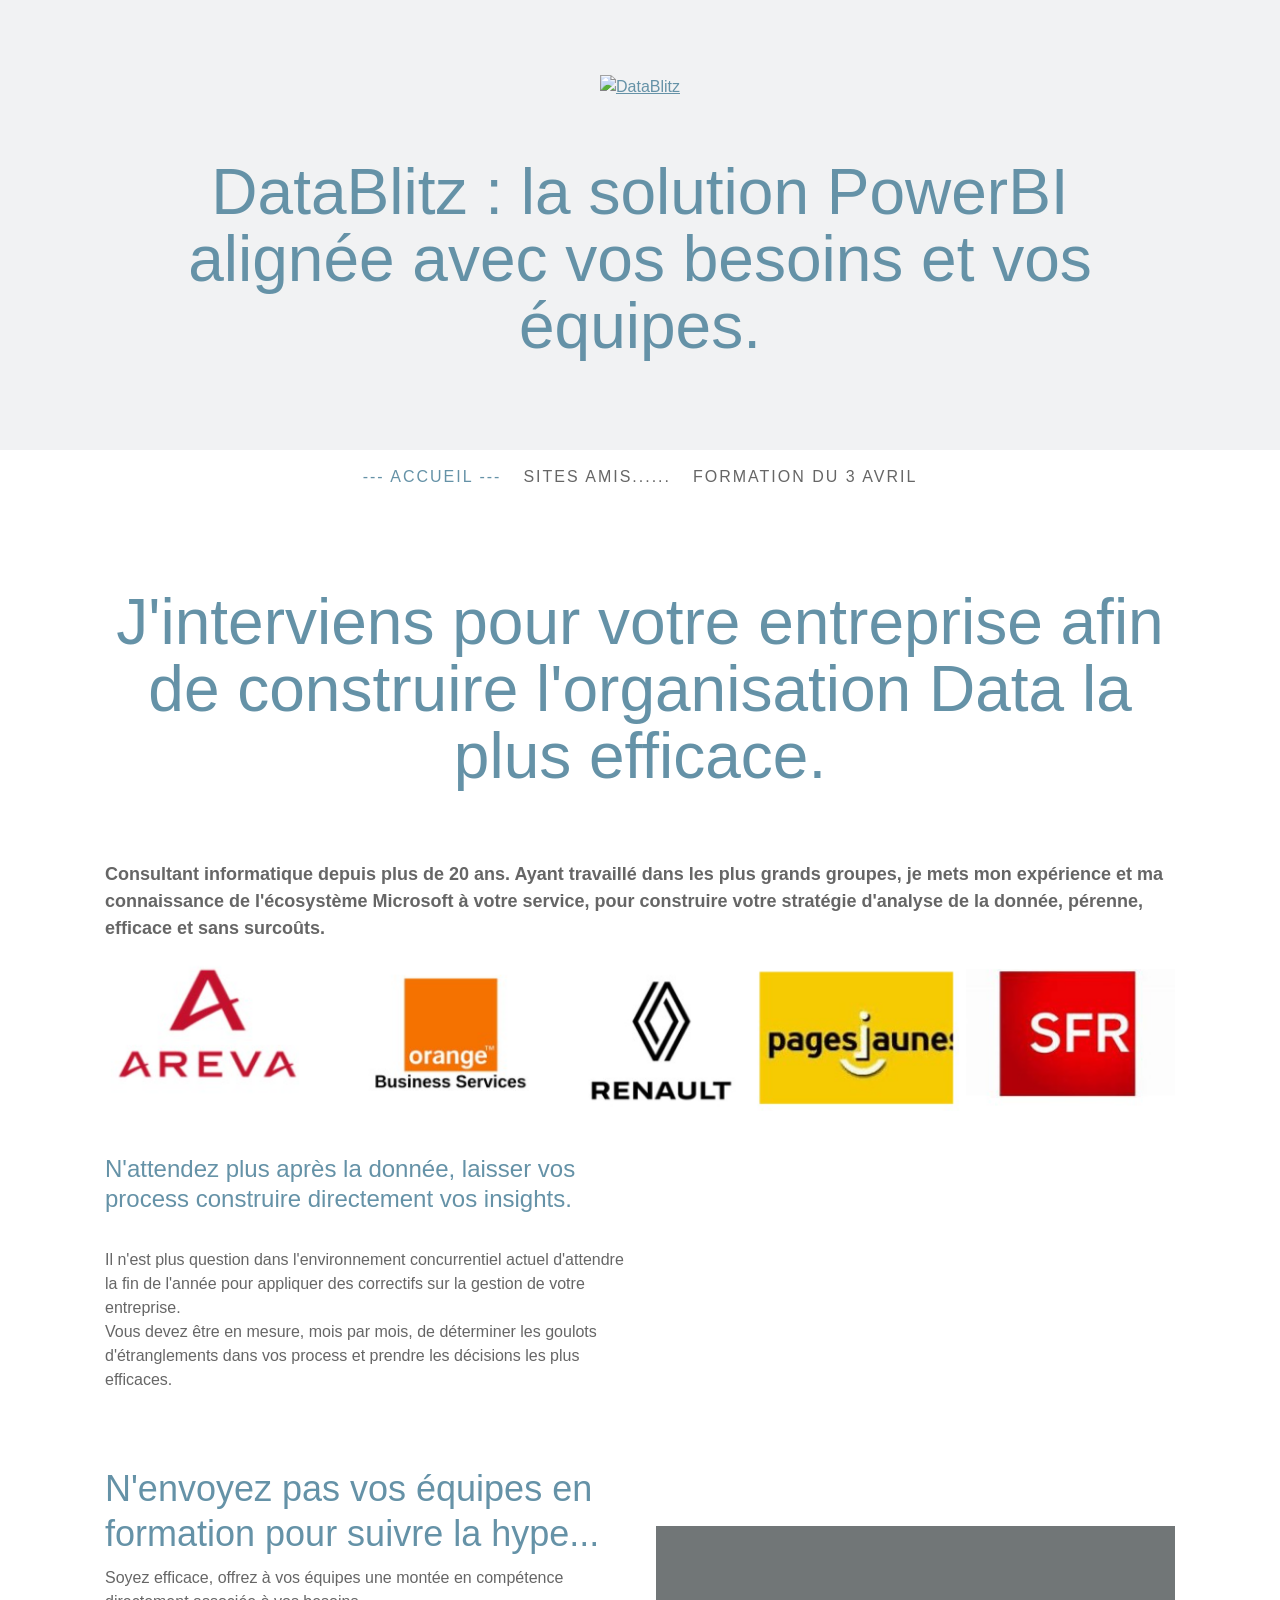
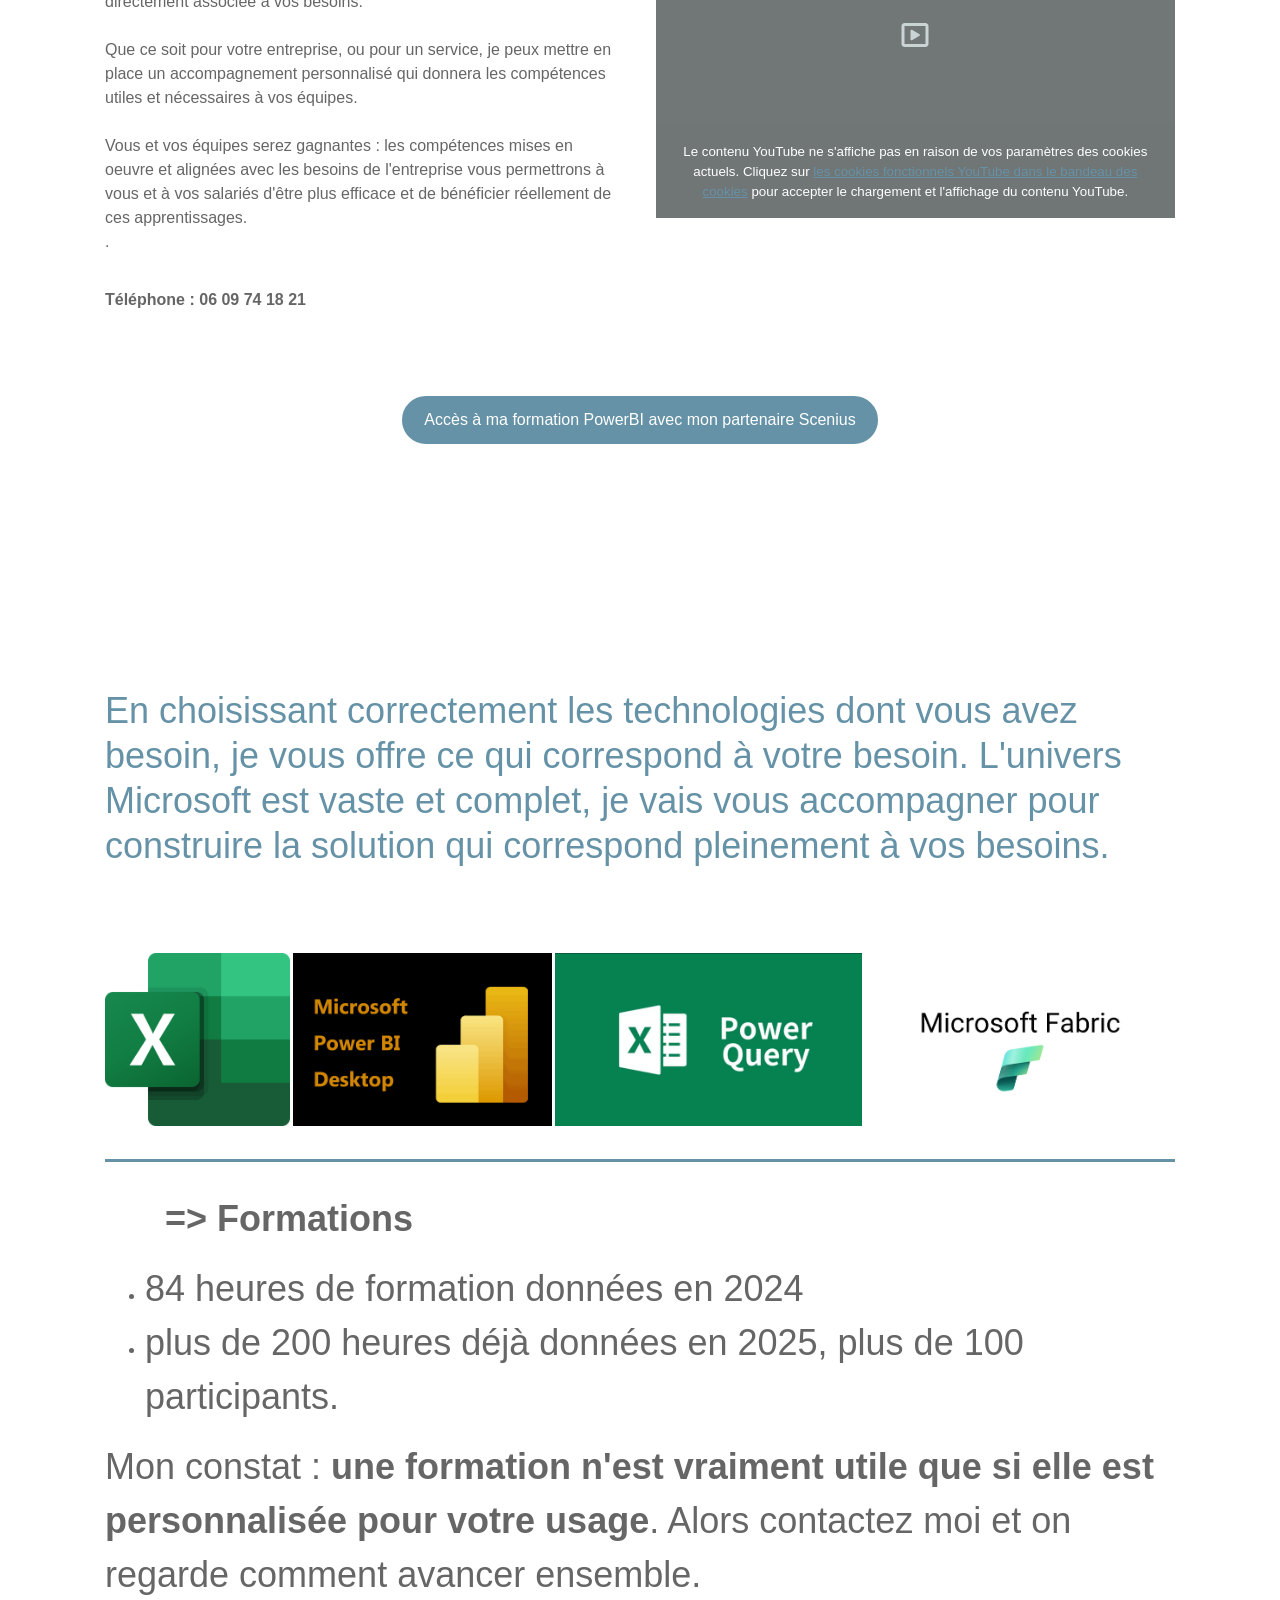
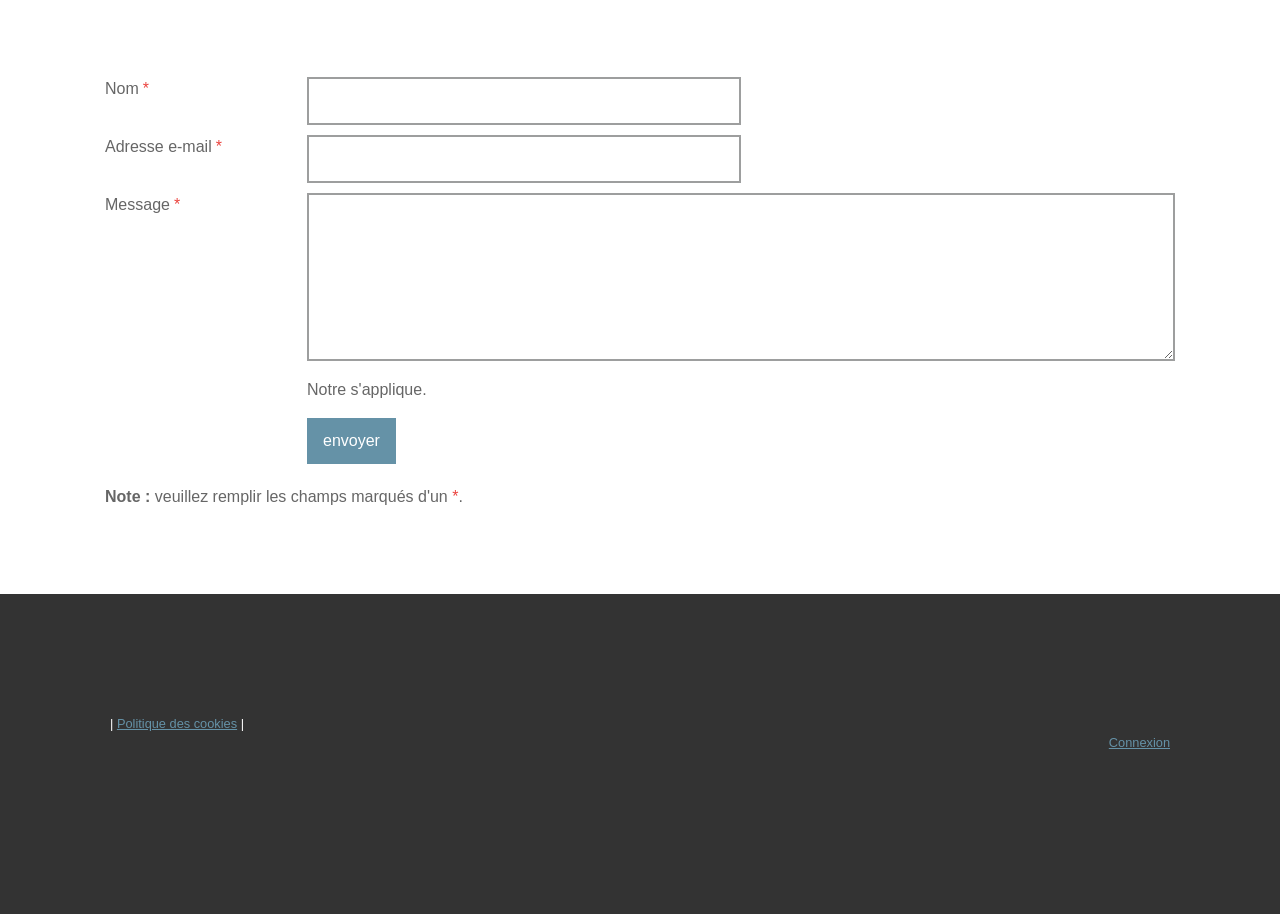
==== index.html @ fd65681d "Remove text from privacy policy links in index.html" ====
<!DOCTYPE html>
<!-- saved from url=(0025)https://www.datablitz.fr/ -->
<html lang="fr-FR" class=" j-feature-js j-feature-no-touch j-feature-opacity j-feature-csstransitions"><head><meta http-equiv="Content-Type" content="text/html; charset=UTF-8">
    
    <link rel="dns-prefetch preconnect" href="https://u.jimcdn.com/" crossorigin="anonymous">
<link rel="dns-prefetch preconnect" href="https://assets.jimstatic.com/" crossorigin="anonymous">
<link rel="dns-prefetch preconnect" href="https://image.jimcdn.com/" crossorigin="anonymous">
<link rel="dns-prefetch preconnect" href="https://fonts.jimstatic.com/" crossorigin="anonymous">
<meta name="viewport" content="width=device-width, initial-scale=1">
<meta http-equiv="X-UA-Compatible" content="IE=edge">
<meta name="description" content="Consultant Data - Power BI - Nantes">
<meta name="robots" content="index, follow, archive">
<meta property="st:section" content="Consultant Data - Power BI - Nantes">
<meta name="generator" content="Jimdo Creator">
<meta name="twitter:title" content="--- Accueil ---">
<meta name="twitter:description" content="Consultant Data - Power BI - Nantes">
<meta name="twitter:card" content="summary_large_image">
<meta property="og:url" content="https://www.datablitz.fr/">
<meta property="og:title" content="--- Accueil ---">
<meta property="og:description" content="Consultant Data - Power BI - Nantes">
<meta property="og:type" content="website">
<meta property="og:locale" content="fr_FR">
<meta property="og:site_name" content="DataBlitz">
<meta name="twitter:image" content="https://image.jimcdn.com/app/cms/image/transf/dimension=4096x4096:format=png/path/s6da86cdb0d06ba56/image/if59bde5b0071b3b0/version/1762959201/image.png">
<meta property="og:image" content="https://image.jimcdn.com/app/cms/image/transf/dimension=4096x4096:format=png/path/s6da86cdb0d06ba56/image/if59bde5b0071b3b0/version/1762959201/image.png">
<meta property="og:image:width" content="1200">
<meta property="og:image:height" content="675">
<meta property="og:image:secure_url" content="https://image.jimcdn.com/app/cms/image/transf/dimension=4096x4096:format=png/path/s6da86cdb0d06ba56/image/if59bde5b0071b3b0/version/1762959201/image.png"><title>--- Accueil --- - DataBlitz</title>
<link rel="icon" type="image/png" href="[data-uri]">
    
<link rel="canonical" href="https://www.datablitz.fr/">

        <script src="./--- Accueil --- - DataBlitz_files/ckies.js.c52961c41c57a9b4f804.js.télécharger"></script>

        <script src="./--- Accueil --- - DataBlitz_files/cookieControl.js.0c7250f3957d0aebc70e.js.télécharger"></script>
    <script>window.CookieControlSet.setToNormal();</script>

    <style>html,body{margin:0}.hidden{display:none}.n{padding:5px}#cc-website-title a {text-decoration: none}.cc-m-image-align-1{text-align:left}.cc-m-image-align-2{text-align:right}.cc-m-image-align-3{text-align:center}</style>

        <link href="./--- Accueil --- - DataBlitz_files/layout.css" rel="stylesheet" type="text/css" id="jimdo_layout_css">
<script>     /* <![CDATA[ */     /*!  loadCss [c]2014 @scottjehl, Filament Group, Inc.  Licensed MIT */     window.loadCSS = window.loadCss = function(e,n,t){var r,l=window.document,a=l.createElement("link");if(n)r=n;else{var i=(l.body||l.getElementsByTagName("head")[0]).childNodes;r=i[i.length-1]}var o=l.styleSheets;a.rel="stylesheet",a.href=e,a.media="only x",r.parentNode.insertBefore(a,n?r:r.nextSibling);var d=function(e){for(var n=a.href,t=o.length;t--;)if(o[t].href===n)return e.call(a);setTimeout(function(){d(e)})};return a.onloadcssdefined=d,d(function(){a.media=t||"all"}),a};     window.onloadCSS = function(n,o){n.onload=function(){n.onload=null,o&&o.call(n)},"isApplicationInstalled"in navigator&&"onloadcssdefined"in n&&n.onloadcssdefined(o)}     /* ]]> */ </script>     <script>
// <![CDATA[
onloadCSS(loadCss('https://assets.jimstatic.com/web.css.70c4263dc17cc2cb6de8.css') , function() {
    this.id = 'jimdo_web_css';
});
// ]]>
</script><link rel="stylesheet" href="./--- Accueil --- - DataBlitz_files/web.css.70c4263dc17cc2cb6de8.css" media="all" id="jimdo_web_css">
<link href="./--- Accueil --- - DataBlitz_files/web.css.70c4263dc17cc2cb6de8.css" rel="preload" as="style">
<noscript>
<link href="https://assets.jimstatic.com/web.css.70c4263dc17cc2cb6de8.css" rel="stylesheet"/>
</noscript>
    <script>
    //<![CDATA[
        var jimdoData = {"isTestserver":false,"isLcJimdoCom":false,"isJimdoHelpCenter":false,"isProtectedPage":false,"cstok":"","cacheJsKey":"f8b00667d3932cd1d6635684eb04c998df389a44","cacheCssKey":"f8b00667d3932cd1d6635684eb04c998df389a44","cdnUrl":"https:\/\/assets.jimstatic.com\/","minUrl":"https:\/\/assets.jimstatic.com\/app\/cdn\/min\/file\/","authUrl":"https:\/\/a.jimdo.com\/","webPath":"https:\/\/www.datablitz.fr\/","appUrl":"https:\/\/a.jimdo.com\/","cmsLanguage":"fr_FR","isFreePackage":false,"mobile":false,"isDevkitTemplateUsed":true,"isTemplateResponsive":true,"websiteId":"s6da86cdb0d06ba56","pageId":2224059295,"packageId":2,"shop":{"deliveryTimeTexts":{"1":"1 \u00e0 3 jours de d\u00e9lai de livraison","2":"3 \u00e0 5 jours de d\u00e9lai de livraison","3":"5 \u00e0 8 jours de d\u00e9lai de livraison"},"checkoutButtonText":"Paiement","isReady":false,"currencyFormat":{"pattern":"\u00a4#,##0.00","convertedPattern":"$#,##0.00","symbols":{"GROUPING_SEPARATOR":",","DECIMAL_SEPARATOR":".","CURRENCY_SYMBOL":"$"}},"currencyLocale":"en_US"},"tr":{"gmap":{"searchNotFound":"L'adresse entr\u00e9e n'a pu \u00eatre trouv\u00e9e. ","routeNotFound":"L'itin\u00e9raire n'a pas pu \u00eatre calcul\u00e9. Raisons possibles: l'adresse de d\u00e9part n'est pas assez pr\u00e9cise ou trop \u00e9loign\u00e9e de l'adresse d'arriv\u00e9e."},"shop":{"checkoutSubmit":{"next":"\u00c9tape suivante","wait":"Attendez s'il vous pla\u00eet"},"paypalError":"Une erreur est intervenue. Veuillez r\u00e9essayer !","cartBar":"Panier d'achat","maintenance":"Cette e-boutique est indisponible pour le moment. Veuillez r\u00e9essayer plus tard.","addToCartOverlay":{"productInsertedText":"L'article a \u00e9t\u00e9 ajout\u00e9 au panier.","continueShoppingText":"Continuer les achats","reloadPageText":"Charger \u00e0 nouveau"},"notReadyText":"Cette e-boutique n'est pas encore compl\u00e8te.","numLeftText":"Plus de {:num} exemplaires de cet article ne sont  pas disponibles pour le moment.","oneLeftText":"Seulement un exemplaire de cet article est disponible."},"common":{"timeout":"Un probl\u00e8me est survenu. L'action demand\u00e9e a \u00e9t\u00e9 annul\u00e9e. Veuillez r\u00e9essayer dans quelques minutes."},"form":{"badRequest":"Une erreur est survenue. Les donn\u00e9es n'ont pas pu \u00eatre transmises. Veuillez essayer \u00e0 nouveau. "}},"jQuery":"jimdoGen002","isJimdoMobileApp":false,"bgConfig":{"id":99445295,"type":"color","color":"rgb(241, 242, 243)"},"bgFullscreen":null,"responsiveBreakpointLandscape":767,"responsiveBreakpointPortrait":480,"copyableHeadlineLinks":false,"tocGeneration":false,"googlemapsConsoleKey":false,"loggingForAnalytics":false,"loggingForPredefinedPages":false,"isFacebookPixelIdEnabled":false,"userAccountId":"5a8f32e6-ea8b-497d-b17a-f938acae10b0"};
    // ]]>
</script>

     <script> (function(window) { 'use strict'; var regBuff = window.__regModuleBuffer = []; var regModuleBuffer = function() { var args = [].slice.call(arguments); regBuff.push(args); }; if (!window.regModule) { window.regModule = regModuleBuffer; } })(window); </script>
    <script src="./--- Accueil --- - DataBlitz_files/web.js.8a7722fb85e233b5ff70.js.télécharger" async="true"></script>
    <script src="./--- Accueil --- - DataBlitz_files/at.js.d8904ece0d6098272ad6.js.télécharger"></script>
<meta name="google-site-verification" content="ORqmXkf6V8rUIhXkMgSDhEnuWzG-UeIgn5G71FqeAlU">
    

<style type="text/css">.cc-imagewrapper{position:relative}.cc-pinterest-overlay{position:absolute;top:0;max-width:100%;width:100%;overflow:hidden;z-index:100011;background-color:#000;background-color:rgba(0,0,0,.1);display:none}.cc-m-image-align-2 .cc-pinterest-overlay{right:0}.cc-m-image-align-3 .cc-pinterest-overlay{margin:0 auto;left:0;right:0}@media \0screen\,screen\9{.cc-pinterest-overlay{background:url([data-uri])}}a.cc-pinterest-link{background:url([data-uri]) no-repeat;font:11px Arial,sans-serif;text-indent:-99999px;font-size:.01em;color:#CD1F1F;height:20px;width:43px;display:block;margin:5px;float:right}a.cc-pinterest-link:hover{background-position:0 -20px}a.cc-pinterest-link:active{background-position:0 -40px}</style><style type="text/css">.jui-u-bottom-spacing{margin-bottom:48px}.jui-u-top-spacing{margin-top:48px}:focus-visible{outline:#147fa9 solid 3px!important;outline-offset:2px!important}.cc-m-video-gutter{max-width:100%;height:auto!important}.cc-m-video-gutter .cc-m-video-wrapper{height:0!important;width:100%;position:relative}.cc-m-video-gutter.cc-m-video-ratio-1 .cc-m-video-wrapper{padding-bottom:75%}.cc-m-video-gutter.cc-m-video-ratio-2 .cc-m-video-wrapper{padding-bottom:56.25%}.cc-m-video-gutter .cc-m-video-container{position:absolute;left:0;top:0;width:100%;height:100%}.cc-m-video-container{overflow:hidden}.cc-m-video-align-left{float:left}.cc-m-video-align-center{margin:0 auto}.cc-m-video-align-right{float:right}</style><style type="text/css">.sz-thumb{cursor:crosshair!important}.sz-thumb>span{display:block;position:relative}.sz-lens,.sz-stage{background:#fff;border:1px solid #999;display:none}.sz-lens,.sz-stage,.sz-stage img{position:absolute}.sz-stage{left:0;overflow:hidden;top:0;z-index:1}.sz-lens{filter:alpha(opacity=60);opacity:.6}</style><style type="text/css">/*!
 * jQuery UI Datepicker 1.11.4
 * http://jqueryui.com
 *
 * Copyright jQuery Foundation and other contributors
 * Released under the MIT license.
 * http://jquery.org/license
 *
 * http://api.jqueryui.com/datepicker/#theming
 */.ui-datepicker{width:17em;padding:.2em .2em 0;display:none}.ui-datepicker .ui-datepicker-header{position:relative;padding:.2em 0}.ui-datepicker .ui-datepicker-next,.ui-datepicker .ui-datepicker-prev{position:absolute;top:2px;width:1.8em;height:1.8em}.ui-datepicker .ui-datepicker-next-hover,.ui-datepicker .ui-datepicker-prev-hover{top:1px}.ui-datepicker .ui-datepicker-prev{left:2px}.ui-datepicker .ui-datepicker-next{right:2px}.ui-datepicker .ui-datepicker-prev-hover{left:1px}.ui-datepicker .ui-datepicker-next-hover{right:1px}.ui-datepicker .ui-datepicker-next span,.ui-datepicker .ui-datepicker-prev span{display:block;position:absolute;left:50%;margin-left:-8px;top:50%;margin-top:-8px}.ui-datepicker .ui-datepicker-title{margin:0 2.3em;line-height:1.8em;text-align:center}.ui-datepicker .ui-datepicker-title select{font-size:1em;margin:1px 0}.ui-datepicker select.ui-datepicker-month,.ui-datepicker select.ui-datepicker-year{width:45%}.ui-datepicker table{width:100%;font-size:.9em;border-collapse:collapse;margin:0 0 .4em}.ui-datepicker th{padding:.7em .3em;text-align:center;font-weight:700;border:0}.ui-datepicker td{border:0;padding:1px}.ui-datepicker td a,.ui-datepicker td span{display:block;padding:.2em;text-align:right;text-decoration:none}.ui-datepicker .ui-datepicker-buttonpane{background-image:none;margin:.7em 0 0;padding:0 .2em;border-left:0;border-right:0;border-bottom:0}.ui-datepicker .ui-datepicker-buttonpane button{float:right;margin:.5em .2em .4em;cursor:pointer;padding:.2em .6em .3em;width:auto;overflow:visible}.ui-datepicker .ui-datepicker-buttonpane button.ui-datepicker-current,.ui-datepicker-multi .ui-datepicker-group,.ui-datepicker-rtl .ui-datepicker-buttonpane button{float:left}.ui-datepicker.ui-datepicker-multi{width:auto}.ui-datepicker-multi .ui-datepicker-group table{width:95%;margin:0 auto .4em}.ui-datepicker-multi-2 .ui-datepicker-group{width:50%}.ui-datepicker-multi-3 .ui-datepicker-group{width:33.3%}.ui-datepicker-multi-4 .ui-datepicker-group{width:25%}.ui-datepicker-multi .ui-datepicker-group-last .ui-datepicker-header,.ui-datepicker-multi .ui-datepicker-group-middle .ui-datepicker-header{border-left-width:0}.ui-datepicker-multi .ui-datepicker-buttonpane{clear:left}.ui-datepicker-row-break{clear:both;width:100%;font-size:0}.ui-datepicker-rtl{direction:rtl}.ui-datepicker-rtl .ui-datepicker-prev{right:2px;left:auto}.ui-datepicker-rtl .ui-datepicker-next{left:2px;right:auto}.ui-datepicker-rtl .ui-datepicker-prev:hover{right:1px;left:auto}.ui-datepicker-rtl .ui-datepicker-next:hover{left:1px;right:auto}.ui-datepicker-rtl .ui-datepicker-buttonpane{clear:right}.ui-datepicker-rtl .ui-datepicker-buttonpane button.ui-datepicker-current,.ui-datepicker-rtl .ui-datepicker-group{float:right}.ui-datepicker-rtl .ui-datepicker-group-last .ui-datepicker-header,.ui-datepicker-rtl .ui-datepicker-group-middle .ui-datepicker-header{border-right-width:0;border-left-width:1px}</style><style type="text/css">div.content-box-animating a.content-box-close,div.content-box-animating a.content-box-next,div.content-box-animating a.content-box-prev,div.content-box-animating div.content-box-shadow,div.content-box.content-box-no-prev-next a.content-box-next,div.content-box.content-box-no-prev-next a.content-box-prev{display:none}div.content-box{position:absolute;width:400px;height:400px;z-index:10000;display:none;background:#373737;text-align:left}div.content-box-loading div.content-box-item{background:url([data-uri]) center no-repeat}div.content-box-shadow{position:absolute;width:100%;height:100%;z-index:-1;background:#333;opacity:.6;-moz-opacity:.6;filter:alpha(opacity=60);top:-8px;left:-8px;padding:8px}div.content-box-content-wrapper{width:100%;height:100%;color:#fff;overflow:hidden;position:relative}div.content-box-content{width:20000px;height:100%}div.content-box-item{float:left;height:100%}div.content-box-item-content{position:relative;padding:10px 10px 70px;overflow:auto}div.content-box.content-box-no-prev-next div.content-box-item-content{padding:10px}.content-box-disabled{opacity:.3;-moz-opacity:.3;filter:alpha(opacity=30)!important}a.content-box-close{position:absolute;top:-18px;left:-18px;width:28px;height:28px;background:url(https://assets.jimstatic.com/buttons-slice.d516e7ba234f3aa8d60e.png) top left no-repeat;outline:0}a.content-box-close:hover{background-position:-28px 0}a.content-box-next,a.content-box-prev{position:absolute;right:0;bottom:10px;width:81px;height:48px;outline:0;cursor:pointer}a.content-box-next span{float:left;width:100%;height:100%;background:url(https://assets.jimstatic.com/next.59516b23972a8fbf6227.png) no-repeat}a.content-box-prev span{float:left;width:100%;height:100%;background:url([data-uri]) no-repeat}a.content-box-prev{right:100px!important}</style><style type="text/css">.cc-browser-message{top:0;width:100%;position:relative;height:35px}.cc-browser-message .cc-browser-container{border-bottom:solid 1px #3C3C3C;height:34px;overflow:hidden}.cc-browser-message .cc-browser-slice{background:url([data-uri]) no-repeat}.cc-browser-message .cc-browser-slice-bg{background-repeat:repeat-x;background-position:0 -76px;background-color:#FEEEB2}.cc-browser-message .cc-browser-icon{background-position:0 0;height:24px;width:24px;margin:4px 0 0 6px;float:left}.cc-browser-message .cc-browser-close{background-position:0 -31px;float:right;height:22px;width:24px;margin:6px 10px 0 0;cursor:pointer}.cc-browser-message .cc-browser-close.cc-state-hover{background-position:0 -54px}.cc-browser-message .cc-browser-text{float:left;width:90%;font-size:1em;line-height:1em;margin:9px 0 0 10px}.cc-browser-message .cc-browser-text a{color:#3C3C3C;text-decoration:underline;font-weight:700}</style><style type="text/css">/*! jQuery UI - v1.11.3 - 2015-02-12
* http://jqueryui.com
* Includes: core.css, accordion.css, autocomplete.css, button.css, datepicker.css, dialog.css, draggable.css, menu.css, progressbar.css, resizable.css, selectable.css, selectmenu.css, slider.css, sortable.css, spinner.css, tabs.css, tooltip.css, theme.css
* To view and modify this theme, visit http://jqueryui.com/themeroller/?ffDefault=Arial%2CHelvetica%2Csans-serif&fsDefault=1em&fwDefault=normal&cornerRadius=3px&bgColorHeader=e9e9e9&bgTextureHeader=flat&borderColorHeader=dddddd&fcHeader=333333&iconColorHeader=444444&bgColorContent=ffffff&bgTextureContent=flat&borderColorContent=dddddd&fcContent=333333&iconColorContent=444444&bgColorDefault=f6f6f6&bgTextureDefault=flat&borderColorDefault=c5c5c5&fcDefault=454545&iconColorDefault=777777&bgColorHover=ededed&bgTextureHover=flat&borderColorHover=cccccc&fcHover=2b2b2b&iconColorHover=555555&bgColorActive=007fff&bgTextureActive=flat&borderColorActive=003eff&fcActive=ffffff&iconColorActive=ffffff&bgColorHighlight=fffa90&bgTextureHighlight=flat&borderColorHighlight=dad55e&fcHighlight=777620&iconColorHighlight=777620&bgColorError=fddfdf&bgTextureError=flat&borderColorError=f1a899&fcError=5f3f3f&iconColorError=cc0000&bgColorOverlay=aaaaaa&bgTextureOverlay=flat&bgImgOpacityOverlay=0&opacityOverlay=30&bgColorShadow=666666&bgTextureShadow=flat&bgImgOpacityShadow=0&opacityShadow=30&thicknessShadow=5px&offsetTopShadow=0px&offsetLeftShadow=0px&cornerRadiusShadow=8px
* Copyright jQuery Foundation and other contributors; Licensed MIT */.ui-helper-reset,.ui-menu{outline:0;list-style:none}.ui-button,.ui-spinner,.ui-spinner-input{vertical-align:middle}.ui-helper-hidden{display:none}.ui-helper-hidden-accessible{border:0;clip:rect(0 0 0 0);height:1px;margin:-1px;overflow:hidden;padding:0;position:absolute;width:1px}.ui-helper-zfix,.ui-widget-overlay{top:0;left:0;width:100%;height:100%}.ui-helper-reset{margin:0;padding:0;border:0;line-height:1.3;text-decoration:none;font-size:100%}.ui-helper-clearfix:after,.ui-helper-clearfix:before{content:"";display:table;border-collapse:collapse}.ui-helper-clearfix:after{clear:both}.ui-helper-clearfix{min-height:0}.ui-helper-zfix{position:absolute;opacity:0;filter:Alpha(Opacity=0)}.ui-front{z-index:100}.ui-state-disabled{cursor:default!important}.ui-icon{display:block;text-indent:-99999px;overflow:hidden;background-repeat:no-repeat}.ui-widget-overlay{position:fixed}.ui-accordion .ui-accordion-header{display:block;cursor:pointer;position:relative;margin:2px 0 0;padding:.5em .5em .5em .7em;min-height:0;font-size:100%}.ui-accordion .ui-accordion-icons,.ui-accordion .ui-accordion-icons .ui-accordion-icons{padding-left:2.2em}.ui-accordion .ui-accordion-header .ui-accordion-header-icon{position:absolute;left:.5em;top:50%;margin-top:-8px}.ui-accordion .ui-accordion-content{padding:1em 2.2em;border-top:0;overflow:auto}.ui-autocomplete{position:absolute;top:0;left:0;cursor:default}.ui-button{display:inline-block;position:relative;padding:0;line-height:normal;margin-right:.1em;cursor:pointer;text-align:center;overflow:visible}.ui-button,.ui-button:active,.ui-button:hover,.ui-button:link,.ui-button:visited{text-decoration:none}.ui-button-icon-only{width:2.2em}button.ui-button-icon-only{width:2.4em}.ui-button-icons-only{width:3.4em}button.ui-button-icons-only{width:3.7em}.ui-button .ui-button-text{display:block;line-height:normal}.ui-button-text-only .ui-button-text{padding:.4em 1em}.ui-button-icon-only .ui-button-text,.ui-button-icons-only .ui-button-text{padding:.4em;text-indent:-9999999px}.ui-button-text-icon-primary .ui-button-text,.ui-button-text-icons .ui-button-text{padding:.4em 1em .4em 2.1em}.ui-button-text-icon-secondary .ui-button-text,.ui-button-text-icons .ui-button-text{padding:.4em 2.1em .4em 1em}.ui-button-text-icons .ui-button-text{padding-left:2.1em;padding-right:2.1em}input.ui-button{padding:.4em 1em}.ui-button-icon-only .ui-icon,.ui-button-icons-only .ui-icon,.ui-button-text-icon-primary .ui-icon,.ui-button-text-icon-secondary .ui-icon,.ui-button-text-icons .ui-icon{position:absolute;top:50%;margin-top:-8px}.ui-button-icon-only .ui-icon{left:50%;margin-left:-8px}.ui-button-icons-only .ui-button-icon-primary,.ui-button-text-icon-primary .ui-button-icon-primary,.ui-button-text-icons .ui-button-icon-primary{left:.5em}.ui-button-icons-only .ui-button-icon-secondary,.ui-button-text-icon-secondary .ui-button-icon-secondary,.ui-button-text-icons .ui-button-icon-secondary{right:.5em}.ui-buttonset{margin-right:7px}.ui-buttonset .ui-button{margin-left:0;margin-right:-.3em}button.ui-button::-moz-focus-inner,input.ui-button::-moz-focus-inner{border:0;padding:0}.ui-datepicker{width:17em;padding:.2em .2em 0;display:none}.ui-datepicker .ui-datepicker-header{position:relative;padding:.2em 0}.ui-datepicker .ui-datepicker-next,.ui-datepicker .ui-datepicker-prev{position:absolute;top:2px;width:1.8em;height:1.8em}.ui-datepicker .ui-datepicker-next-hover,.ui-datepicker .ui-datepicker-prev-hover{top:1px}.ui-datepicker .ui-datepicker-prev{left:2px}.ui-datepicker .ui-datepicker-next{right:2px}.ui-datepicker .ui-datepicker-prev-hover{left:1px}.ui-datepicker .ui-datepicker-next-hover{right:1px}.ui-datepicker .ui-datepicker-next span,.ui-datepicker .ui-datepicker-prev span{display:block;position:absolute;left:50%;margin-left:-8px;top:50%;margin-top:-8px}.ui-datepicker .ui-datepicker-title{margin:0 2.3em;line-height:1.8em;text-align:center}.ui-datepicker .ui-datepicker-title select{font-size:1em;margin:1px 0}.ui-datepicker select.ui-datepicker-month,.ui-datepicker select.ui-datepicker-year{width:45%}.ui-datepicker table{width:100%;font-size:.9em;border-collapse:collapse;margin:0 0 .4em}.ui-datepicker th{padding:.7em .3em;text-align:center;font-weight:700;border:0}.ui-datepicker td{border:0;padding:1px}.ui-datepicker td a,.ui-datepicker td span{display:block;padding:.2em;text-align:right;text-decoration:none}.ui-datepicker .ui-datepicker-buttonpane{background-image:none;margin:.7em 0 0;padding:0 .2em;border-left:0;border-right:0;border-bottom:0}.ui-datepicker .ui-datepicker-buttonpane button{float:right;margin:.5em .2em .4em;cursor:pointer;padding:.2em .6em .3em;width:auto;overflow:visible}.ui-datepicker .ui-datepicker-buttonpane button.ui-datepicker-current,.ui-datepicker-multi .ui-datepicker-group,.ui-datepicker-rtl .ui-datepicker-buttonpane button{float:left}.ui-datepicker.ui-datepicker-multi{width:auto}.ui-datepicker-multi .ui-datepicker-group table{width:95%;margin:0 auto .4em}.ui-datepicker-multi-2 .ui-datepicker-group{width:50%}.ui-datepicker-multi-3 .ui-datepicker-group{width:33.3%}.ui-datepicker-multi-4 .ui-datepicker-group{width:25%}.ui-datepicker-multi .ui-datepicker-group-last .ui-datepicker-header,.ui-datepicker-multi .ui-datepicker-group-middle .ui-datepicker-header{border-left-width:0}.ui-datepicker-multi .ui-datepicker-buttonpane{clear:left}.ui-datepicker-row-break{clear:both;width:100%;font-size:0}.ui-datepicker-rtl{direction:rtl}.ui-datepicker-rtl .ui-datepicker-prev{right:2px;left:auto}.ui-datepicker-rtl .ui-datepicker-next{left:2px;right:auto}.ui-datepicker-rtl .ui-datepicker-prev:hover{right:1px;left:auto}.ui-datepicker-rtl .ui-datepicker-next:hover{left:1px;right:auto}.ui-datepicker-rtl .ui-datepicker-buttonpane{clear:right}.ui-datepicker-rtl .ui-datepicker-buttonpane button.ui-datepicker-current,.ui-datepicker-rtl .ui-datepicker-group{float:right}.ui-datepicker-rtl .ui-datepicker-group-last .ui-datepicker-header,.ui-datepicker-rtl .ui-datepicker-group-middle .ui-datepicker-header{border-right-width:0;border-left-width:1px}.ui-dialog{overflow:hidden;position:absolute;top:0;left:0;padding:.2em;outline:0}.ui-dialog .ui-dialog-titlebar{padding:.4em 1em;position:relative}.ui-dialog .ui-dialog-title{float:left;margin:.1em 0;white-space:nowrap;width:90%;overflow:hidden;text-overflow:ellipsis}.ui-dialog .ui-dialog-titlebar-close{position:absolute;right:.3em;top:50%;width:20px;margin:-10px 0 0;padding:1px;height:20px}.ui-dialog .ui-dialog-content{position:relative;border:0;padding:.5em 1em;background:0 0;overflow:auto}.ui-dialog .ui-dialog-buttonpane{text-align:left;border-width:1px 0 0;background-image:none;margin-top:.5em;padding:.3em 1em .5em .4em}.ui-dialog .ui-dialog-buttonpane .ui-dialog-buttonset{float:right}.ui-dialog .ui-dialog-buttonpane button{margin:.5em .4em .5em 0;cursor:pointer}.ui-dialog .ui-resizable-se{width:12px;height:12px;right:-5px;bottom:-5px;background-position:16px 16px}.ui-draggable .ui-dialog-titlebar{cursor:move}.ui-draggable-handle{-ms-touch-action:none;touch-action:none}.ui-menu{padding:0;margin:0;display:block}.ui-menu .ui-menu{position:absolute}.ui-menu .ui-menu-item{position:relative;margin:0;padding:3px 1em 3px .4em;cursor:pointer;min-height:0;list-style-image:url("[data-uri]")}.ui-menu .ui-menu-divider{margin:5px 0;height:0;font-size:0;line-height:0;border-width:1px 0 0}.ui-menu .ui-state-active,.ui-menu .ui-state-focus{margin:-1px}.ui-menu-icons{position:relative}.ui-menu-icons .ui-menu-item{padding-left:2em}.ui-menu .ui-icon{position:absolute;top:0;bottom:0;left:.2em;margin:auto 0}.ui-menu .ui-menu-icon{left:auto;right:0}.ui-progressbar{height:2em;text-align:left;overflow:hidden}.ui-progressbar .ui-progressbar-value{margin:-1px;height:100%}.ui-progressbar .ui-progressbar-overlay{background:url("[data-uri]");height:100%;filter:alpha(opacity=25);opacity:.25}.ui-progressbar-indeterminate .ui-progressbar-value{background-image:none}.ui-resizable{position:relative}.ui-resizable-handle{position:absolute;font-size:.1px;display:block;-ms-touch-action:none;touch-action:none}.ui-resizable-autohide .ui-resizable-handle,.ui-resizable-disabled .ui-resizable-handle{display:none}.ui-resizable-n{cursor:n-resize;height:7px;width:100%;top:-5px;left:0}.ui-resizable-s{cursor:s-resize;height:7px;width:100%;bottom:-5px;left:0}.ui-resizable-e{cursor:e-resize;width:7px;right:-5px;top:0;height:100%}.ui-resizable-w{cursor:w-resize;width:7px;left:-5px;top:0;height:100%}.ui-resizable-se{cursor:se-resize;width:12px;height:12px;right:1px;bottom:1px}.ui-resizable-sw{cursor:sw-resize;width:9px;height:9px;left:-5px;bottom:-5px}.ui-slider-vertical .ui-slider-range-min,.ui-spinner-down{bottom:0}.ui-resizable-nw{cursor:nw-resize;width:9px;height:9px;left:-5px;top:-5px}.ui-resizable-ne{cursor:ne-resize;width:9px;height:9px;right:-5px;top:-5px}.ui-selectable{-ms-touch-action:none;touch-action:none}.ui-selectable-helper{position:absolute;z-index:100;border:1px dotted #000}.ui-selectmenu-menu{padding:0;margin:0;position:absolute;top:0;left:0;display:none}.ui-selectmenu-menu .ui-menu{overflow:auto;overflow-x:hidden;padding-bottom:1px}.ui-selectmenu-menu .ui-menu .ui-selectmenu-optgroup{font-size:1em;font-weight:700;line-height:1.5;padding:2px .4em;margin:.5em 0 0;height:auto;border:0}.ui-selectmenu-open{display:block}.ui-selectmenu-button{display:inline-block;overflow:hidden;position:relative;text-decoration:none;cursor:pointer}.ui-selectmenu-button span.ui-icon{right:.5em;left:auto;margin-top:-8px;position:absolute;top:50%}.ui-selectmenu-button span.ui-selectmenu-text{text-align:left;padding:.4em 2.1em .4em 1em;display:block;line-height:1.4;overflow:hidden;text-overflow:ellipsis;white-space:nowrap}.ui-slider{position:relative;text-align:left}.ui-slider .ui-slider-handle{position:absolute;z-index:2;width:1.2em;height:1.2em;cursor:default;-ms-touch-action:none;touch-action:none}.ui-slider .ui-slider-range{position:absolute;z-index:1;font-size:.7em;display:block;border:0;background-position:0 0}.ui-slider.ui-state-disabled .ui-slider-handle,.ui-slider.ui-state-disabled .ui-slider-range{filter:inherit}.ui-slider-horizontal{height:.8em}.ui-slider-horizontal .ui-slider-handle{top:-.3em;margin-left:-.6em}.ui-slider-horizontal .ui-slider-range{top:0;height:100%}.ui-slider-horizontal .ui-slider-range-min{left:0}.ui-slider-horizontal .ui-slider-range-max{right:0}.ui-slider-vertical{width:.8em;height:100px}.ui-slider-vertical .ui-slider-handle{left:-.3em;margin-left:0;margin-bottom:-.6em}.ui-slider-vertical .ui-slider-range{left:0;width:100%}.ui-slider-vertical .ui-slider-range-max{top:0}.ui-sortable-handle{-ms-touch-action:none;touch-action:none}.ui-spinner{position:relative;display:inline-block;overflow:hidden;padding:0}.ui-spinner-input{border:none;background:0 0;color:inherit;padding:0;margin:.2em 22px .2em .4em}.ui-widget-content a,.ui-widget-header,.ui-widget-header a{color:#333}.ui-spinner-button{width:16px;height:50%;font-size:.5em;padding:0;margin:0;text-align:center;position:absolute;cursor:default;display:block;overflow:hidden;right:0}.ui-widget,.ui-widget .ui-widget{font-size:1em}.ui-spinner a.ui-spinner-button{border-top:none;border-bottom:none;border-right:none}.ui-spinner .ui-icon{position:absolute;margin-top:-8px;top:50%;left:0}.ui-spinner-up{top:0}.ui-spinner .ui-icon-triangle-1-s{background-position:-65px -16px}.ui-tabs{position:relative;padding:.2em}.ui-tabs .ui-tabs-nav{margin:0;padding:.2em .2em 0}.ui-tabs .ui-tabs-nav li{list-style:none;float:left;position:relative;top:0;margin:1px .2em 0 0;border-bottom-width:0;padding:0;white-space:nowrap}.ui-tabs .ui-tabs-nav .ui-tabs-anchor{float:left;padding:.5em 1em;text-decoration:none}.ui-tabs .ui-tabs-nav li.ui-tabs-active{margin-bottom:-1px;padding-bottom:1px}.ui-tabs .ui-tabs-nav li.ui-state-disabled .ui-tabs-anchor,.ui-tabs .ui-tabs-nav li.ui-tabs-active .ui-tabs-anchor,.ui-tabs .ui-tabs-nav li.ui-tabs-loading .ui-tabs-anchor{cursor:text}.ui-tabs-collapsible .ui-tabs-nav li.ui-tabs-active .ui-tabs-anchor{cursor:pointer}.ui-tabs .ui-tabs-panel{display:block;border-width:0;padding:1em 1.4em;background:0 0}.ui-tooltip{padding:8px;position:absolute;z-index:9999;max-width:300px;-webkit-box-shadow:0 0 5px #aaa;box-shadow:0 0 5px #aaa}body .ui-tooltip{border-width:2px}.ui-widget{font-family:Arial,Helvetica,sans-serif}.ui-widget button,.ui-widget input,.ui-widget select,.ui-widget textarea{font-family:Arial,Helvetica,sans-serif;font-size:1em}.ui-widget-content{border:1px solid #ddd;background:#fff;color:#333}.ui-widget-header{border:1px solid #ddd;background:#e9e9e9;font-weight:700}.ui-state-default,.ui-widget-content .ui-state-default,.ui-widget-header .ui-state-default{border:1px solid #c5c5c5;background:#f6f6f6;font-weight:400;color:#454545}.ui-state-default a,.ui-state-default a:link,.ui-state-default a:visited{color:#454545;text-decoration:none}.ui-state-focus,.ui-state-hover,.ui-widget-content .ui-state-focus,.ui-widget-content .ui-state-hover,.ui-widget-header .ui-state-focus,.ui-widget-header .ui-state-hover{border:1px solid #ccc;background:#ededed;font-weight:400;color:#2b2b2b}.ui-state-focus a,.ui-state-focus a:hover,.ui-state-focus a:link,.ui-state-focus a:visited,.ui-state-hover a,.ui-state-hover a:hover,.ui-state-hover a:link,.ui-state-hover a:visited{color:#2b2b2b;text-decoration:none}.ui-state-active,.ui-widget-content .ui-state-active,.ui-widget-header .ui-state-active{border:1px solid #003eff;background:#007fff;font-weight:400;color:#fff}.ui-state-active a,.ui-state-active a:link,.ui-state-active a:visited{color:#fff;text-decoration:none}.ui-state-highlight,.ui-widget-content .ui-state-highlight,.ui-widget-header .ui-state-highlight{border:1px solid #dad55e;background:#fffa90;color:#777620}.ui-state-highlight a,.ui-widget-content .ui-state-highlight a,.ui-widget-header .ui-state-highlight a{color:#777620}.ui-state-error,.ui-widget-content .ui-state-error,.ui-widget-header .ui-state-error{border:1px solid #f1a899;background:#fddfdf;color:#5f3f3f}.ui-state-error a,.ui-state-error-text,.ui-widget-content .ui-state-error a,.ui-widget-content .ui-state-error-text,.ui-widget-header .ui-state-error a,.ui-widget-header .ui-state-error-text{color:#5f3f3f}.ui-priority-primary,.ui-widget-content .ui-priority-primary,.ui-widget-header .ui-priority-primary{font-weight:700}.ui-priority-secondary,.ui-widget-content .ui-priority-secondary,.ui-widget-header .ui-priority-secondary{opacity:.7;filter:Alpha(Opacity=70);font-weight:400}.ui-state-disabled,.ui-widget-content .ui-state-disabled,.ui-widget-header .ui-state-disabled{opacity:.35;filter:Alpha(Opacity=35);background-image:none}.ui-state-disabled .ui-icon{filter:Alpha(Opacity=35)}.ui-icon{width:16px;height:16px}.ui-icon,.ui-widget-content .ui-icon{background-image:url(https://assets.jimstatic.com/ui-icons_444444_256x240.d31621847f3ec8d71991.png)}.ui-widget-header .ui-icon{background-image:url(https://assets.jimstatic.com/ui-icons_444444_256x240.d31621847f3ec8d71991.png)}.ui-state-default .ui-icon{background-image:url(https://assets.jimstatic.com/ui-icons_777777_256x240.70e9b35f5499060a2c0b.png)}.ui-state-focus .ui-icon,.ui-state-hover .ui-icon{background-image:url(https://assets.jimstatic.com/ui-icons_555555_256x240.7a7f67bc47ee698d2fc2.png)}.ui-state-active .ui-icon{background-image:url(https://assets.jimstatic.com/ui-icons_ffffff_256x240.9ac25d501d79e1541dce.png)}.ui-state-highlight .ui-icon{background-image:url(https://assets.jimstatic.com/ui-icons_777620_256x240.fec31090fd8d63ff2877.png)}.ui-state-error .ui-icon,.ui-state-error-text .ui-icon{background-image:url(https://assets.jimstatic.com/ui-icons_cc0000_256x240.c0bca0f5471b53dc8c3a.png)}.ui-icon-blank{background-position:16px 16px}.ui-icon-carat-1-n{background-position:0 0}.ui-icon-carat-1-ne{background-position:-16px 0}.ui-icon-carat-1-e{background-position:-32px 0}.ui-icon-carat-1-se{background-position:-48px 0}.ui-icon-carat-1-s{background-position:-64px 0}.ui-icon-carat-1-sw{background-position:-80px 0}.ui-icon-carat-1-w{background-position:-96px 0}.ui-icon-carat-1-nw{background-position:-112px 0}.ui-icon-carat-2-n-s{background-position:-128px 0}.ui-icon-carat-2-e-w{background-position:-144px 0}.ui-icon-triangle-1-n{background-position:0 -16px}.ui-icon-triangle-1-ne{background-position:-16px -16px}.ui-icon-triangle-1-e{background-position:-32px -16px}.ui-icon-triangle-1-se{background-position:-48px -16px}.ui-icon-triangle-1-s{background-position:-64px -16px}.ui-icon-triangle-1-sw{background-position:-80px -16px}.ui-icon-triangle-1-w{background-position:-96px -16px}.ui-icon-triangle-1-nw{background-position:-112px -16px}.ui-icon-triangle-2-n-s{background-position:-128px -16px}.ui-icon-triangle-2-e-w{background-position:-144px -16px}.ui-icon-arrow-1-n{background-position:0 -32px}.ui-icon-arrow-1-ne{background-position:-16px -32px}.ui-icon-arrow-1-e{background-position:-32px -32px}.ui-icon-arrow-1-se{background-position:-48px -32px}.ui-icon-arrow-1-s{background-position:-64px -32px}.ui-icon-arrow-1-sw{background-position:-80px -32px}.ui-icon-arrow-1-w{background-position:-96px -32px}.ui-icon-arrow-1-nw{background-position:-112px -32px}.ui-icon-arrow-2-n-s{background-position:-128px -32px}.ui-icon-arrow-2-ne-sw{background-position:-144px -32px}.ui-icon-arrow-2-e-w{background-position:-160px -32px}.ui-icon-arrow-2-se-nw{background-position:-176px -32px}.ui-icon-arrowstop-1-n{background-position:-192px -32px}.ui-icon-arrowstop-1-e{background-position:-208px -32px}.ui-icon-arrowstop-1-s{background-position:-224px -32px}.ui-icon-arrowstop-1-w{background-position:-240px -32px}.ui-icon-arrowthick-1-n{background-position:0 -48px}.ui-icon-arrowthick-1-ne{background-position:-16px -48px}.ui-icon-arrowthick-1-e{background-position:-32px -48px}.ui-icon-arrowthick-1-se{background-position:-48px -48px}.ui-icon-arrowthick-1-s{background-position:-64px -48px}.ui-icon-arrowthick-1-sw{background-position:-80px -48px}.ui-icon-arrowthick-1-w{background-position:-96px -48px}.ui-icon-arrowthick-1-nw{background-position:-112px -48px}.ui-icon-arrowthick-2-n-s{background-position:-128px -48px}.ui-icon-arrowthick-2-ne-sw{background-position:-144px -48px}.ui-icon-arrowthick-2-e-w{background-position:-160px -48px}.ui-icon-arrowthick-2-se-nw{background-position:-176px -48px}.ui-icon-arrowthickstop-1-n{background-position:-192px -48px}.ui-icon-arrowthickstop-1-e{background-position:-208px -48px}.ui-icon-arrowthickstop-1-s{background-position:-224px -48px}.ui-icon-arrowthickstop-1-w{background-position:-240px -48px}.ui-icon-arrowreturnthick-1-w{background-position:0 -64px}.ui-icon-arrowreturnthick-1-n{background-position:-16px -64px}.ui-icon-arrowreturnthick-1-e{background-position:-32px -64px}.ui-icon-arrowreturnthick-1-s{background-position:-48px -64px}.ui-icon-arrowreturn-1-w{background-position:-64px -64px}.ui-icon-arrowreturn-1-n{background-position:-80px -64px}.ui-icon-arrowreturn-1-e{background-position:-96px -64px}.ui-icon-arrowreturn-1-s{background-position:-112px -64px}.ui-icon-arrowrefresh-1-w{background-position:-128px -64px}.ui-icon-arrowrefresh-1-n{background-position:-144px -64px}.ui-icon-arrowrefresh-1-e{background-position:-160px -64px}.ui-icon-arrowrefresh-1-s{background-position:-176px -64px}.ui-icon-arrow-4{background-position:0 -80px}.ui-icon-arrow-4-diag{background-position:-16px -80px}.ui-icon-extlink{background-position:-32px -80px}.ui-icon-newwin{background-position:-48px -80px}.ui-icon-refresh{background-position:-64px -80px}.ui-icon-shuffle{background-position:-80px -80px}.ui-icon-transfer-e-w{background-position:-96px -80px}.ui-icon-transferthick-e-w{background-position:-112px -80px}.ui-icon-folder-collapsed{background-position:0 -96px}.ui-icon-folder-open{background-position:-16px -96px}.ui-icon-document{background-position:-32px -96px}.ui-icon-document-b{background-position:-48px -96px}.ui-icon-note{background-position:-64px -96px}.ui-icon-mail-closed{background-position:-80px -96px}.ui-icon-mail-open{background-position:-96px -96px}.ui-icon-suitcase{background-position:-112px -96px}.ui-icon-comment{background-position:-128px -96px}.ui-icon-person{background-position:-144px -96px}.ui-icon-print{background-position:-160px -96px}.ui-icon-trash{background-position:-176px -96px}.ui-icon-locked{background-position:-192px -96px}.ui-icon-unlocked{background-position:-208px -96px}.ui-icon-bookmark{background-position:-224px -96px}.ui-icon-tag{background-position:-240px -96px}.ui-icon-home{background-position:0 -112px}.ui-icon-flag{background-position:-16px -112px}.ui-icon-calendar{background-position:-32px -112px}.ui-icon-cart{background-position:-48px -112px}.ui-icon-pencil{background-position:-64px -112px}.ui-icon-clock{background-position:-80px -112px}.ui-icon-disk{background-position:-96px -112px}.ui-icon-calculator{background-position:-112px -112px}.ui-icon-zoomin{background-position:-128px -112px}.ui-icon-zoomout{background-position:-144px -112px}.ui-icon-search{background-position:-160px -112px}.ui-icon-wrench{background-position:-176px -112px}.ui-icon-gear{background-position:-192px -112px}.ui-icon-heart{background-position:-208px -112px}.ui-icon-star{background-position:-224px -112px}.ui-icon-link{background-position:-240px -112px}.ui-icon-cancel{background-position:0 -128px}.ui-icon-plus{background-position:-16px -128px}.ui-icon-plusthick{background-position:-32px -128px}.ui-icon-minus{background-position:-48px -128px}.ui-icon-minusthick{background-position:-64px -128px}.ui-icon-close{background-position:-80px -128px}.ui-icon-closethick{background-position:-96px -128px}.ui-icon-key{background-position:-112px -128px}.ui-icon-lightbulb{background-position:-128px -128px}.ui-icon-scissors{background-position:-144px -128px}.ui-icon-clipboard{background-position:-160px -128px}.ui-icon-copy{background-position:-176px -128px}.ui-icon-contact{background-position:-192px -128px}.ui-icon-image{background-position:-208px -128px}.ui-icon-video{background-position:-224px -128px}.ui-icon-script{background-position:-240px -128px}.ui-icon-alert{background-position:0 -144px}.ui-icon-info{background-position:-16px -144px}.ui-icon-notice{background-position:-32px -144px}.ui-icon-help{background-position:-48px -144px}.ui-icon-check{background-position:-64px -144px}.ui-icon-bullet{background-position:-80px -144px}.ui-icon-radio-on{background-position:-96px -144px}.ui-icon-radio-off{background-position:-112px -144px}.ui-icon-pin-w{background-position:-128px -144px}.ui-icon-pin-s{background-position:-144px -144px}.ui-icon-play{background-position:0 -160px}.ui-icon-pause{background-position:-16px -160px}.ui-icon-seek-next{background-position:-32px -160px}.ui-icon-seek-prev{background-position:-48px -160px}.ui-icon-seek-end{background-position:-64px -160px}.ui-icon-seek-first,.ui-icon-seek-start{background-position:-80px -160px}.ui-icon-stop{background-position:-96px -160px}.ui-icon-eject{background-position:-112px -160px}.ui-icon-volume-off{background-position:-128px -160px}.ui-icon-volume-on{background-position:-144px -160px}.ui-icon-power{background-position:0 -176px}.ui-icon-signal-diag{background-position:-16px -176px}.ui-icon-signal{background-position:-32px -176px}.ui-icon-battery-0{background-position:-48px -176px}.ui-icon-battery-1{background-position:-64px -176px}.ui-icon-battery-2{background-position:-80px -176px}.ui-icon-battery-3{background-position:-96px -176px}.ui-icon-circle-plus{background-position:0 -192px}.ui-icon-circle-minus{background-position:-16px -192px}.ui-icon-circle-close{background-position:-32px -192px}.ui-icon-circle-triangle-e{background-position:-48px -192px}.ui-icon-circle-triangle-s{background-position:-64px -192px}.ui-icon-circle-triangle-w{background-position:-80px -192px}.ui-icon-circle-triangle-n{background-position:-96px -192px}.ui-icon-circle-arrow-e{background-position:-112px -192px}.ui-icon-circle-arrow-s{background-position:-128px -192px}.ui-icon-circle-arrow-w{background-position:-144px -192px}.ui-icon-circle-arrow-n{background-position:-160px -192px}.ui-icon-circle-zoomin{background-position:-176px -192px}.ui-icon-circle-zoomout{background-position:-192px -192px}.ui-icon-circle-check{background-position:-208px -192px}.ui-icon-circlesmall-plus{background-position:0 -208px}.ui-icon-circlesmall-minus{background-position:-16px -208px}.ui-icon-circlesmall-close{background-position:-32px -208px}.ui-icon-squaresmall-plus{background-position:-48px -208px}.ui-icon-squaresmall-minus{background-position:-64px -208px}.ui-icon-squaresmall-close{background-position:-80px -208px}.ui-icon-grip-dotted-vertical{background-position:0 -224px}.ui-icon-grip-dotted-horizontal{background-position:-16px -224px}.ui-icon-grip-solid-vertical{background-position:-32px -224px}.ui-icon-grip-solid-horizontal{background-position:-48px -224px}.ui-icon-gripsmall-diagonal-se{background-position:-64px -224px}.ui-icon-grip-diagonal-se{background-position:-80px -224px}.ui-corner-all,.ui-corner-left,.ui-corner-tl,.ui-corner-top{border-top-left-radius:3px}.ui-corner-all,.ui-corner-right,.ui-corner-top,.ui-corner-tr{border-top-right-radius:3px}.ui-corner-all,.ui-corner-bl,.ui-corner-bottom,.ui-corner-left{border-bottom-left-radius:3px}.ui-corner-all,.ui-corner-bottom,.ui-corner-br,.ui-corner-right{border-bottom-right-radius:3px}.ui-widget-overlay{background:#aaa;opacity:.3;filter:Alpha(Opacity=30)}.ui-widget-shadow{margin:0;padding:5px;background:#666;opacity:.3;filter:Alpha(Opacity=30);border-radius:8px}</style><style type="text/css">.cc-individual-cookie-settings.ui-dialog{padding:0;z-index:2147483647;position:fixed;font-family:Verdana,Arial,sans-serif;display:none;top:unset!important;left:unset!important;bottom:16px;right:16px}.cc-individual-cookie-settings.ui-dialog.ui-corner-all{border-radius:8px}@media (max-width:376px){.cc-individual-cookie-settings.ui-dialog{bottom:0!important;right:0!important;width:100%!important;max-height:80%!important;overflow:auto!important}.cc-individual-cookie-settings.ui-dialog.ui-corner-all{border-radius:unset}}#cookie-settings-back,.category-view,.cc-individual-cookie-settings.ui-dialog .ui-dialog-titlebar{display:none}.cc-individual-cookie-settings.ui-dialog .ui-dialog-content{margin:0;padding:0;overflow:hidden}@media (max-width:376px){.cc-individual-cookie-settings.ui-dialog .ui-dialog-content{overflow:auto}}.cc-individual-cookie-settings.ui-dialog .cc-individual-cookie-settings-texts{color:#696c76;padding:16px}.cc-individual-cookie-settings.ui-dialog .cc-individual-cookie-settings-texts h2{font-size:24px;font-weight:700;line-height:1;letter-spacing:normal;margin:0 0 12px}.cc-individual-cookie-settings.ui-dialog .cc-individual-cookie-settings-texts p{line-height:1.5;letter-spacing:normal;font-size:14px;max-height:144px;overflow:auto;white-space:pre-wrap}.cc-individual-cookie-settings.ui-dialog .cc-individual-cookie-settings-texts .links{margin-top:12px}.cc-individual-cookie-settings.ui-dialog .cc-individual-cookie-settings-texts .links a{margin-right:12px;font-size:12px}.cc-individual-cookie-settings.ui-dialog .cc-individual-cookie-settings-texts .accept-necessary{position:absolute;top:5px;right:10px;font-size:20px;color:#000;cursor:pointer}.cc-individual-cookie-settings.ui-dialog .cc-individual-cookie-settings-categories{color:#323335}.cc-individual-cookie-settings.ui-dialog .cc-individual-cookie-settings-categories ul{list-style:none;padding:0 16px;margin:0;max-height:320px;overflow-y:auto}.cc-individual-cookie-settings.ui-dialog .cc-individual-cookie-settings-categories ul .category,.cc-individual-cookie-settings.ui-dialog .cc-individual-cookie-settings-categories ul .cookie{border-radius:8px;background-color:#f4f5f9;padding:12px;color:#323335;margin-bottom:8px;position:relative}.cc-individual-cookie-settings.ui-dialog .cc-individual-cookie-settings-categories ul .category>*,.cc-individual-cookie-settings.ui-dialog .cc-individual-cookie-settings-categories ul .cookie>*{display:inline-block;vertical-align:middle}.cc-individual-cookie-settings.ui-dialog .cc-individual-cookie-settings-categories ul .category .name,.cc-individual-cookie-settings.ui-dialog .cc-individual-cookie-settings-categories ul .cookie .name{max-width:200px;overflow:hidden;text-overflow:ellipsis;font-size:14px}@media (max-width:376px){.cc-individual-cookie-settings.ui-dialog .cc-individual-cookie-settings-categories ul .category .name,.cc-individual-cookie-settings.ui-dialog .cc-individual-cookie-settings-categories ul .cookie .name{max-width:176px}}.cc-individual-cookie-settings.ui-dialog .cc-individual-cookie-settings-categories ul .category .no-cookies-in-category,.cc-individual-cookie-settings.ui-dialog .cc-individual-cookie-settings-categories ul .cookie .no-cookies-in-category{max-width:unset;color:#696c76}.cc-individual-cookie-settings.ui-dialog .cc-individual-cookie-settings-categories ul .category .more,.cc-individual-cookie-settings.ui-dialog .cc-individual-cookie-settings-categories ul .cookie .more{max-width:100%;overflow:auto}.cc-individual-cookie-settings.ui-dialog .cc-individual-cookie-settings-categories ul .category .more button,.cc-individual-cookie-settings.ui-dialog .cc-individual-cookie-settings-categories ul .cookie .more button{position:absolute;right:0;top:0;border:none;border-left:1px #cacedb solid;height:100%;width:50px;cursor:pointer;background:url(https://assets.jimstatic.com/icons-arrow-right.7cfaaf72c5d8a1d2192f.svg) 50% no-repeat}.cc-individual-cookie-settings.ui-dialog .cc-individual-cookie-settings-categories ul .category .more .description,.cc-individual-cookie-settings.ui-dialog .cc-individual-cookie-settings-categories ul .cookie .more .description{padding:4px;color:#696c76;line-height:1.3;font-size:12px;white-space:pre-wrap}.cc-individual-cookie-settings.ui-dialog .cc-individual-cookie-settings-categories ul .cookie .more{display:block}.cc-individual-cookie-settings.ui-dialog .cc-individual-cookie-settings-actions{padding:16px}@media (max-width:376px){.cc-individual-cookie-settings.ui-dialog .cc-individual-cookie-settings-actions{position:fixed;bottom:0;right:0;left:0;background:#fff;border-top:1px solid #d3d3d375}}.cc-individual-cookie-settings.ui-dialog .cc-individual-cookie-settings-actions .btn{cursor:pointer;border-radius:8px;text-align:center;font-weight:700;font-size:16px;display:block;width:100%;padding:12px;border:2px solid #cacedb;background-color:#fff;color:#696c76;text-overflow:ellipsis;overflow:hidden;margin-bottom:12px}.cc-individual-cookie-settings.ui-dialog .cc-individual-cookie-settings-actions .btn:last-of-type{margin-bottom:0}.cc-individual-cookie-settings.ui-dialog .cc-individual-cookie-settings-actions .btn .back{display:inline-block;background:url(https://assets.jimstatic.com/icons-arrow-left.a6f98642379dfc333bc6.svg) 50% no-repeat;margin-right:16px;margin-bottom:1px;height:10px;width:20px}.all-categories-view,button.toggle span{display:block}@media (max-width:376px){.category-view{padding-bottom:88px}.all-categories-view{padding-bottom:144px}}.cc-individual-cookie-settings-overlay{background-color:#1c1c1c;opacity:.4;z-index:2147483646}button.toggle{width:44px;height:24px;border-radius:12px;background-color:#e6e7f0;border:none;padding:0;position:relative;margin-right:12px;cursor:pointer}button.toggle[data-always-on=true]{opacity:.5}button.toggle[data-value=some] span.fill{width:80%}button.toggle[data-value=some] span.ball{left:13px}button.toggle[data-value=none] span.fill{width:0}button.toggle[data-value=none] span.ball{left:4px}button.toggle[data-value=all] span.fill{width:100%}button.toggle[data-value=all] span.ball{left:22px}button.toggle span.fill{border-radius:12px;background-color:#147fa9;height:100%;width:100%}button.toggle span.ball{position:absolute;top:3px;left:4px;height:18px;width:18px;border-radius:50%;background-color:#fff}</style><style type="text/css">.cc-toc__headline--level-2{padding-left:30px}.cc-toc__headline--level-2:not(:first-of-type){padding-top:30px}.cc-toc__headline--level-3{padding-left:80px}.cc-toc__headline--level-4{padding-left:130px}.cc-toc__headline--level-5{padding-left:180px}.cc-toc__headline--level-6{padding-left:230px}</style></head>

<body class="body cc-page cc-page-index cc-indexpage j-m-gallery-styles j-m-video-styles j-m-hr-styles j-m-header-styles j-m-text-styles j-m-emotionheader-styles j-m-htmlCode-styles j-m-rss-styles j-m-form-styles-disabled j-m-table-styles j-m-textWithImage-styles j-m-downloadDocument-styles j-m-imageSubtitle-styles j-m-flickr-styles j-m-googlemaps-styles j-m-blogSelection-styles-disabled j-m-comment-styles-disabled j-m-jimdo-styles j-m-profile-styles j-m-guestbook-styles j-m-promotion-styles j-m-twitter-styles j-m-hgrid-styles j-m-shoppingcart-styles j-m-catalog-styles j-m-product-styles-disabled j-m-facebook-styles j-m-sharebuttons-styles j-m-formnew-styles-disabled j-m-callToAction-styles j-m-turbo-styles j-m-spacing-styles j-m-googleplus-styles j-m-dummy-styles j-m-search-styles j-m-booking-styles j-m-socialprofiles-styles j-footer-styles cc-pagemode-default cc-content-parent" id="page-2224059295">

<div id="cc-inner" class="cc-content-parent">
  <!-- _main-sass -->
  <input type="checkbox" id="jtpl-navigation__checkbox" class="jtpl-navigation__checkbox"><div class="jtpl-main cc-content-parent">

    <!-- _background-area.sass -->
    <div class="jtpl-background-area" background-area="fullscreen"></div>
    <!-- END _background-area.sass -->

    <!-- _cart.sass -->
    <div class="jtpl-cart">
      
    </div>
    <!-- END _cart.sass -->

    <!-- _header.sass -->
    <div class="jtpl-header jqbga-container jdbga-web--color" background-area="stripe" background-area-default="" style="background-color: rgb(241, 242, 243);">
      <header class="jtpl-header__inner"><div class="jtpl-logo">
          <div id="cc-website-logo" class="cc-single-module-element"><div id="cc-m-12145090395" class="j-module n j-imageSubtitle"><div class="cc-m-image-container"><figure class="cc-imagewrapper cc-m-image-align-3">
<a href="https://www.datablitz.fr/" target="_self"><img srcset="https://image.jimcdn.com/app/cms/image/transf/dimension=320x10000:format=png/path/s6da86cdb0d06ba56/image/i3d0676f1f0c861c3/version/1762948184/image.png 320w, https://image.jimcdn.com/app/cms/image/transf/none/path/s6da86cdb0d06ba56/image/i3d0676f1f0c861c3/version/1762948184/image.png 345w" sizes="(min-width: 345px) 345px, 100vw" id="cc-m-imagesubtitle-image-12145090395" src="./--- Accueil --- - DataBlitz_files/1762948184.png" alt="DataBlitz" class="" data-src-width="345" data-src-height="296" data-src="https://image.jimcdn.com/app/cms/image/transf/none/path/s6da86cdb0d06ba56/image/i3d0676f1f0c861c3/version/1762948184/image.png" data-image-id="8369876395"></a>    

</figure>
</div>
<div class="cc-clear"></div>
</div></div>
        </div>
        <div class="jtpl-title">
          <div id="cc-website-title" class="cc-single-module-element"><div id="cc-m-12145090295" class="j-module n j-header"><a href="https://www.datablitz.fr/"><span class="cc-within-single-module-element j-website-title-content" id="cc-m-header-12145090295">DataBlitz : la solution PowerBI alignée avec vos besoins et vos équipes.</span></a></div></div>
        </div>
      </header>
</div>
    <!-- END _header.sass -->

    <!-- _mobile-navigation.sass -->
    <div class="jtpl-mobile-topbar navigation-colors navigation-colors--transparency">
      <label for="jtpl-navigation__checkbox" class="jtpl-navigation__label navigation-colors__menu-icon">
        <span class="jtpl-navigation__borders navigation-colors__menu-icon"></span>
      </label>
    </div>
    <div class="jtpl-mobile-navigation navigation-colors navigation-colors--transparency">
      <div data-container="navigation"><div class="j-nav-variant-nested"><ul class="cc-nav-level-0 j-nav-level-0"><li id="cc-nav-view-2224059295" class="jmd-nav__list-item-0 cc-nav-current j-nav-current jmd-nav__item--current"><a href="https://www.datablitz.fr/" data-link-title="--- Accueil ---" class="cc-nav-current j-nav-current jmd-nav__link--current">--- Accueil ---</a></li><li id="cc-nav-view-2249530095" class="jmd-nav__list-item-0"><a href="reserver-rdv.html" data-link-title="SITES AMIS...">SITES AMIS...</a></li><li id="cc-nav-view-2250470895" class="jmd-nav__list-item-0"><a href="https://www.datablitz.fr/formation-du-3-avril/" data-link-title="FORMATION DU 3 AVRIL">FORMATION DU 3 AVRIL</a></li></ul></div></div>
    </div>
    <!-- END _mobile-navigation.sass -->

    <!-- _navigation.sass -->
    <div class="jtpl-navigation">
      <div class="jtpl-navigation__main navigation-colors">
        <div class="jtpl-navigation__main--inner navigation-alignment">
          <div data-container="navigation"><div class="j-nav-variant-nested"><ul class="cc-nav-level-0 j-nav-level-0"><li id="cc-nav-view-2224059295" class="jmd-nav__list-item-0 cc-nav-current j-nav-current jmd-nav__item--current"><a href="https://www.datablitz.fr/" data-link-title="--- Accueil ---" class="cc-nav-current j-nav-current jmd-nav__link--current">--- Accueil ---</a></li><li id="cc-nav-view-2249530095" class="jmd-nav__list-item-0"><a href="reserver-rdv.html" data-link-title="SITES AMIS......">SITES AMIS......</a></li><li id="cc-nav-view-2250470895" class="jmd-nav__list-item-0"><a href="https://www.datablitz.fr/formation-du-3-avril/" data-link-title="FORMATION DU 3 AVRIL">FORMATION DU 3 AVRIL</a></li></ul></div></div>
        </div>
      </div>
      <div class="jtpl-navigation__sub subnavigation-colors">
        <nav class="jtpl-navigation__sub--inner navigation-alignment"><div data-container="navigation"><div class="j-nav-variant-nested"></div></div>
          <div data-container="navigation"><div class="j-nav-variant-nested"></div></div>
        </nav>
</div>
    </div>
    <!-- END _navigation.sass -->

    <!-- _content.sass -->
    <div class="jtpl-content content-options cc-content-parent">
      <div class="jtpl-content__inner cc-content-parent">
        <div id="content_area" data-container="content"><div id="content_start"></div>
        
        <div id="cc-matrix-3306267695"><div id="cc-m-12404310495" class="j-module n j-header "><h1 class="" id="cc-m-header-12404310495">J'interviens pour votre entreprise afin de construire l'organisation Data la plus efficace.</h1></div><div id="cc-m-12404389695" class="j-module n j-spacing ">
    <div class="cc-m-spacer" style="height: 50px;">
    
</div>

</div><div id="cc-m-12404310595" class="j-module n j-text "><p>
    <strong><span style="font-size: 18px;">Consultant informatique depuis plus de 20 ans. Ayant travaillé dans les plus grands groupes, je mets mon expérience et ma connaissance de l'écosystème
    Microsoft à votre service, pour construire votre stratégie d'analyse de la donnée, pérenne, efficace et sans surcoûts.</span></strong>
</p></div><div id="cc-m-12404409195" class="j-module n j-gallery "><div class="cc-m-gallery-container cc-m-gallery-cool clearover" id="cc-m-gallery-12404409195">
    <div class="cc-m-gallery-cool-item" id="gallery_thumb_8522056995">
        <div>
            
                <a rel="lightbox[12404409195]" href="javascript:" data-href="https://image.jimcdn.com/app/cms/image/transf/none/path/s6da86cdb0d06ba56/image/ic1402352ffaca31c/version/1762958867/image.png" data-title="" data-index="0"><img src="./--- Accueil --- - DataBlitz_files/1762958867.png" data-orig-width="215" data-orig-height="152" alt="" data-subtitle="" style="height: 159px; width: 224px; margin-bottom: 3px; margin-right: 3px;"></a>        </div>
    </div>
    <div class="cc-m-gallery-cool-item" id="gallery_thumb_8522057095">
        <div>
            
                <a rel="lightbox[12404409195]" href="javascript:" data-href="https://image.jimcdn.com/app/cms/image/transf/none/path/s6da86cdb0d06ba56/image/i33c02bfdf1ab13e6/version/1762958867/image.png" data-title="" data-index="1"><img src="./--- Accueil --- - DataBlitz_files/1762958867(1).png" data-orig-width="242" data-orig-height="165" alt="" data-subtitle="" style="height: 159px; width: 233px; margin-bottom: 3px; margin-right: 3px;"></a>        </div>
    </div>
    <div class="cc-m-gallery-cool-item" id="gallery_thumb_8522057195">
        <div>
            
                <a rel="lightbox[12404409195]" href="javascript:" data-href="https://image.jimcdn.com/app/cms/image/transf/none/path/s6da86cdb0d06ba56/image/i38f80dca1886a6dc/version/1762958867/image.png" data-title="" data-index="2"><img src="./--- Accueil --- - DataBlitz_files/1762958867(2).png" data-orig-width="181" data-orig-height="163" alt="" data-subtitle="" style="height: 159px; width: 176px; margin-bottom: 3px; margin-right: 3px;"></a>        </div>
    </div>
    <div class="cc-m-gallery-cool-item" id="gallery_thumb_8522057295">
        <div>
            
                <a rel="lightbox[12404409195]" href="javascript:" data-href="https://image.jimcdn.com/app/cms/image/transf/none/path/s6da86cdb0d06ba56/image/idadf9a97b7fd606e/version/1762958867/image.png" data-title="" data-index="3"><img src="./--- Accueil --- - DataBlitz_files/1762958867(3).png" data-orig-width="210" data-orig-height="154" alt="" data-subtitle="" style="height: 159px; width: 216px; margin-bottom: 3px; margin-right: 3px;"></a>        </div>
    </div>
    <div class="cc-m-gallery-cool-item" id="gallery_thumb_8522057395">
        <div>
            
                <a rel="lightbox[12404409195]" href="javascript:" data-href="https://image.jimcdn.com/app/cms/image/transf/none/path/s6da86cdb0d06ba56/image/ia96b912d8bf8bca0/version/1762958867/image.png" data-title="" data-index="4"><img src="./--- Accueil --- - DataBlitz_files/1762958867(4).png" data-orig-width="202" data-orig-height="158" alt="" data-subtitle="" style="height: 159px; width: 209px; margin-bottom: 3px;"></a>        </div>
    </div>
</div>
</div><div id="cc-m-12404310695" class="j-module n j-spacing ">
    <div class="cc-m-spacer" style="height: 20px;">
    
</div>

</div><div id="cc-m-12404310795" class="j-module n j-hgrid ">    <div class="cc-m-hgrid-column" style="width: 49%;">
        <div id="cc-matrix-3393801095"><div id="cc-m-12404310895" class="j-module n j-header "><h3 class="" id="cc-m-header-12404310895">N'attendez plus après la donnée, laisser vos process construire directement vos insights.</h3></div><div id="cc-m-12404310995" class="j-module n j-text "><p>
    &nbsp;
</p>

<p>
    Il n'est plus question dans l'environnement concurrentiel actuel d'attendre la fin de l'année pour appliquer des correctifs sur la gestion de votre entreprise.
</p>

<p>
    Vous devez être en mesure, mois par mois, de déterminer les goulots d'étranglements dans vos process et prendre les décisions les plus efficaces.
</p></div></div>    </div>
            <div class="cc-m-hgrid-separator" data-display="cms-only"><div></div></div>
        <div class="cc-m-hgrid-column last" style="width: 49%;">
        <div id="cc-matrix-3393801195"><div id="cc-m-12404311095" class="j-module n j-imageSubtitle "><figure class="cc-imagewrapper cc-m-image-align-1 cc-m-width-maxed">
<img srcset="https://image.jimcdn.com/app/cms/image/transf/dimension=320x10000:format=png/path/s6da86cdb0d06ba56/image/i77fb572e08a2a883/version/1762957657/image.png 320w, https://image.jimcdn.com/app/cms/image/transf/dimension=519x10000:format=png/path/s6da86cdb0d06ba56/image/i77fb572e08a2a883/version/1762957657/image.png 519w, https://image.jimcdn.com/app/cms/image/transf/dimension=640x10000:format=png/path/s6da86cdb0d06ba56/image/i77fb572e08a2a883/version/1762957657/image.png 640w, https://image.jimcdn.com/app/cms/image/transf/dimension=960x10000:format=png/path/s6da86cdb0d06ba56/image/i77fb572e08a2a883/version/1762957657/image.png 960w, https://image.jimcdn.com/app/cms/image/transf/dimension=1038x10000:format=png/path/s6da86cdb0d06ba56/image/i77fb572e08a2a883/version/1762957657/image.png 1038w" sizes="(min-width: 519px) 519px, 100vw" id="cc-m-imagesubtitle-image-12404311095" src="./--- Accueil --- - DataBlitz_files/image.png" alt="" class="" data-src-width="1600" data-src-height="896" data-src="https://image.jimcdn.com/app/cms/image/transf/dimension=519x10000:format=png/path/s6da86cdb0d06ba56/image/i77fb572e08a2a883/version/1762957657/image.png" data-image-id="8522027195">    

</figure>

<div class="cc-clear"></div>
</div></div>    </div>
    
<div class="cc-m-hgrid-overlay" data-display="cms-only"></div>

<br class="cc-clear">

</div><div id="cc-m-12404426995" class="j-module n j-imageSubtitle "><figure class="cc-imagewrapper cc-m-image-align-3">
<img srcset="https://image.jimcdn.com/app/cms/image/transf/dimension=320x10000:format=png/path/s6da86cdb0d06ba56/image/id509bb234ae0145a/version/1762960073/image.png 320w, https://image.jimcdn.com/app/cms/image/transf/dimension=392x10000:format=png/path/s6da86cdb0d06ba56/image/id509bb234ae0145a/version/1762960073/image.png 392w, https://image.jimcdn.com/app/cms/image/transf/dimension=640x10000:format=png/path/s6da86cdb0d06ba56/image/id509bb234ae0145a/version/1762960073/image.png 640w, https://image.jimcdn.com/app/cms/image/transf/dimension=784x10000:format=png/path/s6da86cdb0d06ba56/image/id509bb234ae0145a/version/1762960073/image.png 784w" sizes="(min-width: 392px) 392px, 100vw" id="cc-m-imagesubtitle-image-12404426995" src="./--- Accueil --- - DataBlitz_files/image(1).png" alt="" class="" data-src-width="1097" data-src-height="380" data-src="https://image.jimcdn.com/app/cms/image/transf/dimension=392x10000:format=png/path/s6da86cdb0d06ba56/image/id509bb234ae0145a/version/1762960073/image.png" data-image-id="8522065595">    

</figure>

<div class="cc-clear"></div>
</div><div id="cc-m-12404311195" class="j-module n j-spacing ">
    <div class="cc-m-spacer" style="height: 20px;">
    
</div>

</div><div id="cc-m-12404311295" class="j-module n j-hgrid ">    <div class="cc-m-hgrid-column" style="width: 49%;">
        <div id="cc-matrix-3393801495"><div id="cc-m-12404311395" class="j-module n j-header "><h2 class="" id="cc-m-header-12404311395">N'envoyez pas vos équipes en formation pour suivre la hype...</h2></div><div id="cc-m-12404311495" class="j-module n j-text "><p>
    Soyez efficace, offrez à vos équipes une montée en compétence directement associée à vos besoins.
</p>

<p>
    &nbsp;
</p>

<p>
    Que ce soit pour votre entreprise, ou pour un service, je peux mettre en place un accompagnement personnalisé qui donnera les compétences utiles et nécessaires à vos équipes.
</p>

<p>
    &nbsp;
</p>

<p>
    Vous et vos équipes serez gagnantes : les compétences mises en oeuvre et alignées avec les besoins de l'entreprise vous permettrons à vous et à vos salariés d'être plus efficace et de bénéficier
    réellement de ces apprentissages.<br>
    .
</p>

<p>
    &nbsp;
</p></div><div id="cc-m-12404311595" class="j-module n j-text "><p>
    <strong>Téléphone : 06 09 74 18 21</strong>
</p>

<p>
    &nbsp;
</p></div></div>    </div>
            <div class="cc-m-hgrid-separator" data-display="cms-only"><div></div></div>
        <div class="cc-m-hgrid-column last" style="width: 49%;">
        <div id="cc-matrix-3393801595"><div id="cc-m-12404386795" class="j-module n j-spacing ">
    <div class="cc-m-spacer" style="height: 50px;">
    
</div>

</div><div id="cc-m-12404374195" class="j-module n j-video "><div class="cc-m-video-gutter cc-m-video-align-left cc-m-video-ratio-2" style="width: 519px;">
    <div class="cc-m-video-wrapper">
<iframe id="cc-m-video-youtu-container-12404374195" class="cc-m-video-youtu-container cc-m-video-container" frameborder="0" allowfullscreen="true" style="border: 0px; display: block;" data-src="https://www.youtube-nocookie.com/embed/0BfEUFvdpvw?wmode=transparent&amp;vq=hd1080" src="./--- Accueil --- - DataBlitz_files/0BfEUFvdpvw.html">
</iframe>
<div class="cc-youtu-embed-placeholder" style="                 font-weight: lighter;                 font-family: sans-serif;                 font-size: 12pt;                 line-height: 1.5em;                 width: 100%;                 height: 100%;                 display: none;                 background-color: #717677;                 position: absolute;              ">
    <div>
        <img src="./--- Accueil --- - DataBlitz_files/video-play.svg" style="                             position: absolute;                             bottom: 0;                             left: 0;                             right: 0;                             top: -25%;                             margin: auto;                             max-width: 100%;                             max-height: 100%;">
    </div>
    <div style="                     margin: auto;                     text-align: center;                     bottom: 0;                     position: absolute;                     padding: 16px;                     font-size: 10pt;                     line-height: 1.5em;                     color: white;                     background-color: rgba(113, 118, 119, 0.66);                 ">
                    <span>
                        Le contenu YouTube ne s'affiche pas en raison de vos paramètres des cookies actuels. Cliquez sur <a href="javascript:window.CookieControl.showCookieSettings();">les cookies fonctionnels YouTube dans le bandeau des cookies</a> pour accepter le chargement et l'affichage du contenu YouTube.                    </span>
    </div>
</div>
        <div class="cc-m-video-overlay"></div>
    </div>

</div>

<div class="cc-clear"></div>

</div></div>    </div>
    
<div class="cc-m-hgrid-overlay" data-display="cms-only"></div>

<br class="cc-clear">

</div><div id="cc-m-12414984495" class="j-module n j-imageSubtitle "><figure class="cc-imagewrapper cc-m-image-align-3">
<a href="javascript:;" rel="lightbox" data-href="https://image.jimcdn.com/app/cms/image/transf/dimension=origxorig:format=png/path/s6da86cdb0d06ba56/image/i3498ff06dfaa7fb2/version/1764755337/image.png" data-index="0"><img srcset="https://image.jimcdn.com/app/cms/image/transf/none/path/s6da86cdb0d06ba56/image/i3498ff06dfaa7fb2/version/1764755337/image.png 280w" sizes="(min-width: 280px) 280px, 100vw" id="cc-m-imagesubtitle-image-12414984495" src="./--- Accueil --- - DataBlitz_files/1764755337.png" alt="" class="" data-src-width="280" data-src-height="122" data-src="https://image.jimcdn.com/app/cms/image/transf/none/path/s6da86cdb0d06ba56/image/i3498ff06dfaa7fb2/version/1764755337/image.png" data-image-id="8527478495"></a>    

</figure>

<div class="cc-clear"></div>
</div><div id="cc-m-12414982695" class="j-module n j-callToAction "><div class="j-calltoaction-wrapper j-calltoaction-align-2">
    <a class="j-calltoaction-link j-calltoaction-link-style-3" data-action="button" href="https://www.scenius-lab.com/entreprise/formations/tableau-de-bord-powerbi-de-a-a-z" target="_blank" data-title="Accès à ma formation PowerBI avec mon partenaire Scenius">
        Accès à ma formation PowerBI avec mon partenaire Scenius    </a>
</div>
</div><div id="cc-m-12414984595" class="j-module n j-imageSubtitle "><figure class="cc-imagewrapper cc-m-image-align-3">
<img srcset="https://image.jimcdn.com/app/cms/image/transf/dimension=320x10000:format=png/path/s6da86cdb0d06ba56/image/i86e2ceea75075b7f/version/1764755289/image.png 320w, https://image.jimcdn.com/app/cms/image/transf/dimension=640x10000:format=png/path/s6da86cdb0d06ba56/image/i86e2ceea75075b7f/version/1764755289/image.png 640w, https://image.jimcdn.com/app/cms/image/transf/none/path/s6da86cdb0d06ba56/image/i86e2ceea75075b7f/version/1764755289/image.png 674w" sizes="(min-width: 674px) 674px, 100vw" id="cc-m-imagesubtitle-image-12414984595" src="./--- Accueil --- - DataBlitz_files/1764755289.png" alt="" class="" data-src-width="674" data-src-height="246" data-src="https://image.jimcdn.com/app/cms/image/transf/none/path/s6da86cdb0d06ba56/image/i86e2ceea75075b7f/version/1764755289/image.png" data-image-id="8527478595">    

</figure>

<div class="cc-clear"></div>
</div><div id="cc-m-12404311795" class="j-module n j-spacing ">
    <div class="cc-m-spacer" style="height: 20px;">
    
</div>

</div><div id="cc-m-12414984695" class="j-module n j-spacing ">
    <div class="cc-m-spacer" style="height: 50px;">
    
</div>

</div><div id="cc-m-12404422595" class="j-module n j-imageSubtitle "><figure class="cc-imagewrapper cc-m-image-align-3">
<img srcset="https://image.jimcdn.com/app/cms/image/transf/dimension=227x10000:format=png/path/s6da86cdb0d06ba56/image/ibdaeb50fe2f6bb4d/version/1762960124/image.png 227w, https://image.jimcdn.com/app/cms/image/transf/dimension=320x10000:format=png/path/s6da86cdb0d06ba56/image/ibdaeb50fe2f6bb4d/version/1762960124/image.png 320w, https://image.jimcdn.com/app/cms/image/transf/dimension=454x10000:format=png/path/s6da86cdb0d06ba56/image/ibdaeb50fe2f6bb4d/version/1762960124/image.png 454w" sizes="(min-width: 227px) 227px, 100vw" id="cc-m-imagesubtitle-image-12404422595" src="./--- Accueil --- - DataBlitz_files/image(2).png" alt="" class="" data-src-width="781" data-src-height="855" data-src="https://image.jimcdn.com/app/cms/image/transf/dimension=227x10000:format=png/path/s6da86cdb0d06ba56/image/ibdaeb50fe2f6bb4d/version/1762960124/image.png" data-image-id="8522064195">    

</figure>

<div class="cc-clear"></div>
</div><div id="cc-m-12404428495" class="j-module n j-spacing ">
    <div class="cc-m-spacer" style="height: 50px;">
    
</div>

</div><div id="cc-m-12404311895" class="j-module n j-header "><h2 class="" id="cc-m-header-12404311895">En choisissant correctement les technologies dont vous avez besoin, je vous offre ce qui correspond à votre besoin. L'univers Microsoft est vaste et complet, je vais vous accompagner pour construire la solution qui correspond pleinement à vos besoins.</h2></div><div id="cc-m-12404392595" class="j-module n j-spacing ">
    <div class="cc-m-spacer" style="height: 50px;">
    
</div>

</div><div id="cc-m-12404311995" class="j-module n j-spacing ">
    <div class="cc-m-spacer" style="height: 5px;">
    
</div>

</div><div id="cc-m-12404312095" class="j-module n j-gallery "><div class="cc-m-gallery-container cc-m-gallery-cool clearover" id="cc-m-gallery-12404312095">
    <div class="cc-m-gallery-cool-item" id="gallery_thumb_8522058695">
        <div>
            
                <a rel="lightbox[12404312095]" href="javascript:" data-href="https://image.jimcdn.com/app/cms/image/transf/dimension=2048x2048:format=png/path/s6da86cdb0d06ba56/image/ic36ae7ba5cc5e9d6/version/1762959206/image.png" data-title="" data-index="0"><img src="./--- Accueil --- - DataBlitz_files/image(3).png" data-orig-width="2048" data-orig-height="1905" alt="" data-subtitle="" style="height: 173px; width: 185px; margin-bottom: 3px; margin-right: 3px;"></a>        </div>
    </div>
    <div class="cc-m-gallery-cool-item" id="gallery_thumb_8522058295">
        <div>
            
                <a rel="lightbox[12404312095]" href="javascript:" data-href="https://image.jimcdn.com/app/cms/image/transf/none/path/s6da86cdb0d06ba56/image/id49f000d8274f0ba/version/1762959206/image.png" data-title="" data-index="1"><img src="./--- Accueil --- - DataBlitz_files/1762959206.png" data-orig-width="600" data-orig-height="400" alt="" data-subtitle="" style="height: 173px; width: 259px; margin-bottom: 3px; margin-right: 3px;"></a>        </div>
    </div>
    <div class="cc-m-gallery-cool-item" id="gallery_thumb_8522060295">
        <div>
            
                <a rel="lightbox[12404312095]" href="javascript:" data-href="https://image.jimcdn.com/app/cms/image/transf/none/path/s6da86cdb0d06ba56/image/i6bb6d7bdf231e1c2/version/1762959201/image.png" data-title="" data-index="2"><img src="./--- Accueil --- - DataBlitz_files/image(4).png" data-orig-width="998" data-orig-height="562" alt="" data-subtitle="" style="height: 173px; width: 307px; margin-bottom: 3px; margin-right: 3px;"></a>        </div>
    </div>
    <div class="cc-m-gallery-cool-item" id="gallery_thumb_8522058395">
        <div>
            
                <a rel="lightbox[12404312095]" href="javascript:" data-href="https://image.jimcdn.com/app/cms/image/transf/none/path/s6da86cdb0d06ba56/image/if59bde5b0071b3b0/version/1762959201/image.png" data-title="" data-index="3"><img src="./--- Accueil --- - DataBlitz_files/image(5).png" data-orig-width="1200" data-orig-height="675" alt="" data-subtitle="" style="height: 173px; width: 310px; margin-bottom: 3px;"></a>        </div>
    </div>
</div>
</div><div id="cc-m-12404385195" class="j-module n j-hr ">    <hr>
</div><div id="cc-m-12404385395" class="j-module n j-text "><p style="padding-left: 60px;">
    <span style="font-size: 36px;"><strong>=&gt; Formations</strong></span>
</p>

<ul>
    <li>
        <span style="font-size: 36px;">84 heures de formation données en 2024</span>
    </li>

    <li>
        <span style="font-size: 36px;">plus de 200 heures déjà données en 2025, plus de 100 participants.</span>
    </li>
</ul>

<p>
    <span style="font-size: 36px;">Mon constat : <strong>une formation n'est vraiment utile que si elle est personnalisée pour votre usage</strong>. Alors contactez moi et on regarde comment avancer
    ensemble.</span>
</p></div><div id="cc-m-12404424895" class="j-module n j-spacing ">
    <div class="cc-m-spacer" style="height: 50px;">
    
</div>

</div><div id="cc-m-12404418695" class="j-module n j-formnew ">
<form action="https://www.datablitz.fr/" method="post" id="cc-m-form-12404418695" class="cc-m-form cc-m-form-layout-0">
    <div class="cc-m-form-loading"></div>

    <div class="cc-m-form-view-sortable">
<div class="cc-m-form-view-element cc-m-form-text cc-m-required" data-action="element">
    <label for="mc85c777451156e7d0">
        <div>Nom</div>
        </label>
    <div class="cc-m-form-view-input-wrapper">
                <input type="text" name="mc85c777451156e7d0" value="" id="mc85c777451156e7d0" style="width: 50%;">
    </div>
</div><div class="cc-m-form-view-element cc-m-form-email cc-m-required" data-action="element">
    <label for="mc85c777451156e7d1">
        <div>Adresse e-mail</div>
        </label>
    <div class="cc-m-form-view-input-wrapper">
                <input type="email" autocorrect="off" autocapitalize="off" name="mc85c777451156e7d1" value="" style="width: 50%;" id="mc85c777451156e7d1">
    </div>
</div><div class="cc-m-form-view-element cc-m-form-textarea cc-m-required" data-action="element">
    <label for="mc85c777451156e7d2">
        <div>Message</div>
        </label>
    <div class="cc-m-form-view-input-wrapper">
                <textarea name="mc85c777451156e7d2" rows="6" style="width: 100%;" id="mc85c777451156e7d2"></textarea>
    </div>
</div>    </div>
<div class="cc-m-form-view-element cc-m-form-submit" data-action="element">
    <label></label>
    <div class="cc-m-form-view-input-wrapper">
        <div>
    <label for="mc85c777451156e7d_dataprivacy">
        Notre <a href="https://www.datablitz.fr/j/privacy" target="_blank"></a> s'applique.    </label>
</div>

<input type="submit" value="envoyer" data-action="formButton">
    </div>
</div>
    <p class="cc-m-form-note">
        <strong>Note :</strong>
        veuillez remplir les champs marqués d'un <span class="j-m-required">*</span>.    </p>
</form>
</div></div>
        
        </div>
      </div>
    </div>
    <!-- END _content.sass -->

    <!-- _section-aside.sass -->
    <footer class="jtpl-section-aside sidebar-options"><div class="jtpl-section-aside__inner">
        <div data-container="sidebar"><div id="cc-matrix-3306267795"></div></div>
      </div>
      <div class="jtpl-footer footer-options"><div id="contentfooter" data-container="footer">

    
    <div class="j-meta-links">
        <a href="https://www.datablitz.fr/j/privacy"></a> | <a id="cookie-policy" href="javascript:window.CookieControl.showCookieSettings();">Politique des cookies</a> | <a href="https://www.datablitz.fr/sitemap/"></a>    </div>

    <div class="j-admin-links">
            
    <span class="loggedout">
        <a rel="nofollow" id="login" href="https://www.datablitz.fr/login">Connexion </a>
    </span>

<span class="loggedin" style="display: none;">
    <a rel="nofollow" id="logout" target="_top" href="https://cms.e.jimdo.com/app/cms/logout.php">
        Déconnecter    </a>
    |
    <a rel="nofollow" id="edit" target="_top" href="https://a.jimdo.com/app/auth/signin/jumpcms/?page=2224059295">Modifier</a>
</span>
        </div>

    
</div>
</div>
    </footer><!-- END _section-aside.sass -->
</div>
  <!-- END _main-sass -->

</div>    <script type="text/javascript">
//<![CDATA[
addAutomatedTracking('creator.website', track_anon);
//]]>
</script>
    
<div id="loginbox" class="hidden">

    <div id="loginbox-header">

    <a class="cc-close" title="Fermer cet élément" href="https://www.datablitz.fr/#">fermer</a>

    <div class="c"></div>

</div>

<div id="loginbox-content">

        <div id="resendpw"></div>

        <div id="loginboxOuter"></div>
    </div>
</div>
<div id="loginbox-darklayer" class="hidden"></div>
<script>// <![CDATA[

    window.regModule("web_login", {"url":"https:\/\/www.datablitz.fr\/","pageId":2224059295});
// ]]>
</script>



<script>// <![CDATA[

    window.regModule("web_individualCookieSettings", {"categories":[{"type":"NECESSARY","name":"N\u00e9cessaires","description":"Les cookies strictement n\u00e9cessaires garantissent le bon fonctionnement des \u00e9l\u00e9ments de ce site Web. Par cons\u00e9quent, ces cookies ne peuvent pas \u00eatre d\u00e9sactiv\u00e9s. Ils sont utilis\u00e9s par ce site Web exclusivement et sont donc des cookies internes, ce qui signifie que toute information enregistr\u00e9e par ces cookies sera renvoy\u00e9e vers ce site Web.","required":true,"cookies":[{"key":"cookielaw","name":"cookielaw","description":"Cookielaw\n\nCe cookie affiche la banni\u00e8re de consentement \u00e0 l'utilisation des cookies et enregistre les pr\u00e9f\u00e9rences du visiteur relatives aux cookies.\n\nPrestataire :\nJimdo GmbH, Stresemannstrasse 375, 22761 Hambourg, Allemagne\n\nNom du cookie :  ckies_cookielaw\nDur\u00e9e de vie du cookie : 1 an\n\nPolitique de confidentialit\u00e9 :\nhttps:\/\/www.jimdo.com\/fr\/info\/politique-de-confidentialite\/\n","required":true},{"key":"control-cookies-wildcard","name":"ckies_*","description":"Cookies de contr\u00f4le Jimdo\n\nLes cookies de contr\u00f4le Jimdo permettent au visiteur du site d'autoriser les services\/cookies s\u00e9lectionn\u00e9s et enregistrent leurs pr\u00e9f\u00e9rences en mati\u00e8re de cookies.\n\nPrestataire :\nJimdo GmbH, Stresemannstrasse 375, 22761 Hambourg, Allemagne\n\nNoms des cookies :\nckies_*, ckies_postfinance, ckies_stripe, ckies_powr, ckies_google, ckies_cookielaw, ckies_ga, ckies_jimdo_analytics, ckies_fb_analytics, ckies_fr\n\nPolitique de confidentialit\u00e9 :\nhttps:\/\/www.jimdo.com\/fr\/info\/politique-de-confidentialite\/","required":true}]},{"type":"FUNCTIONAL","name":"Fonctionnels","description":"Les cookies fonctionnels permettent \u00e0 ce site Web de vous proposer certaines fonctions et de stocker des informations d\u00e9j\u00e0 fournies (comme un nom ou la s\u00e9lection de la langue) afin de vous offrir des fonctions am\u00e9lior\u00e9es et personnalis\u00e9es.","required":false,"cookies":[{"key":"powr-v2","name":"powr","description":"Cookies POWr.io\n\nCes cookies enregistrent des donn\u00e9es statistiques anonymes sur le comportement du visiteur sur ce site Web et ont pour but de garantir le fonctionnement de certains widgets pr\u00e9sents sur ce site. Ils sont uniquement utilis\u00e9s \u00e0 des fins d'analyse interne par l'op\u00e9rateur du site, par ex. : pour le nombre de visiteurs, etc. \n\nPrestataire :\nPowr.io, POWr HQ, 340 Pine Street, San Francisco, California 94104, \u00c9tats-Unis\n\nNoms des cookies et dur\u00e9e de vie :\nahoy_unique_[unique id] (dur\u00e9e de vie : session), POWR_PRODUCTION (dur\u00e9e de vie : session), ahoy_visitor (dur\u00e9e de vie : 2 ans), ahoy_visit (dur\u00e9e de vie : 1 jour), src 30 Days Security, _gid Persistent (dur\u00e9e de vie : 1 jour), NID (domaine : google.com, dur\u00e9e de vie : 180 jours), 1P_JAR (domaine : google.com, dur\u00e9e de vie : 30 jours), DV (domaine : google.com, dur\u00e9e de vie : 2 heures), SIDCC (domaine : google.com, dur\u00e9e de vie : 1 an), SID (domaine : google.com, dur\u00e9e de vie : 2 ans), HSID (domaine : google.com, dur\u00e9e de vie : 2 ans), SEARCH_SAMESITE (domaine : google.com, dur\u00e9e de vie : 6 mois), __cfduid (domaine : powrcdn.com, dur\u00e9e de vie : 30 jours).\n\nPolitique d'utilisation des cookies (en anglais) :\nhttps:\/\/www.powr.io\/privacy \n\nPolitique de confidentialit\u00e9 (en anglais) :\nhttps:\/\/www.powr.io\/privacy  ","required":false},{"key":"google_maps","name":"Google Maps","description":"Activer et enregistrer ce param\u00e8tre permet d'afficher une carte Google Maps sur ce site.\nFournisseur : Google LLC, 1600 Amphitheatre Parkway, Mountain View, CA 94043, \u00c9tats-Unis ou Google Ireland Limited, Gordon House, Barrow Street, Dublin 4, Irlande, si vous r\u00e9sidez dans l'Union europ\u00e9enne.\nNom et dur\u00e9e de vie du cookie : google_maps (Dur\u00e9e de vie : 1 an).\nPolitique d'utilisation des cookies : https:\/\/policies.google.com\/technologies\/cookies?hl=fr\nPolitique de confidentialit\u00e9 : https:\/\/policies.google.com\/privacy?hl=fr","required":false},{"key":"youtu","name":"Youtube","description":"Activer et enregistrer ce param\u00e8tre permettra l'affichage de contenu vid\u00e9o YouTube sur ce site. \n\nPrestataire : Google LLC, 1600 Amphitheatre Parkway, Mountain View, CA 94043, \u00c9tats-Unis ou Google Ireland Limited, Gordon House, Barrow Street, Dublin 4, Irlande si vous r\u00e9sidez dans l'Union europ\u00e9enne.\nNom et dur\u00e9e de vie du cookie : youtube_consent (dur\u00e9e de vie : 1 an).\nPolitique d'utilisation des cookies : https:\/\/policies.google.com\/technologies\/cookies\nPolitique de confidentialit\u00e9 : https:\/\/policies.google.com\/privacy\n\nCe site internet utilise une int\u00e9gration sans cookie pour ses vid\u00e9os YouTube int\u00e9gr\u00e9es. Des cookies suppl\u00e9mentaires sont ajout\u00e9s par le prestataire de services YouTube et des informations sont collect\u00e9es si l'utilisateur est connect\u00e9 \u00e0 son compte Google. YouTube enregistre des donn\u00e9es statistiques anonymes, par exemple : le nombre d'affichages de la vid\u00e9o et ses param\u00e8tres de lecture. Dans ce cas, les choix de l'utilisateur sont associ\u00e9s \u00e0 son compte, notamment lorsqu'il clique sur \u00ab J'aime \u00bb en dessous d'une vid\u00e9o. Veuillez consulter la Politique de confidentialit\u00e9 Google pour en savoir plus.","required":false}]},{"type":"PERFORMANCE","name":"Performance","description":"Les cookies de performance recueillent des informations sur l'utilisation d'une page Web. Nous les utilisons pour mieux comprendre comment nos pages sont utilis\u00e9es, afin d'am\u00e9liorer leur contenu et leur fonctionnalit\u00e9.","required":false,"cookies":[]},{"type":"MARKETING","name":"Marketing \/ Tiers","description":"Les cookies marketing \/ tiers proviennent d'agences de publicit\u00e9s externes (entre autres) et servent \u00e0 recueillir des informations sur les sites Web que vous visitez, afin de cr\u00e9er, par exemple, des publicit\u00e9s cibl\u00e9es pour vous.","required":false,"cookies":[{"key":"powr_marketing","name":"powr_marketing","description":"Cookies POWr.io\n\nCes cookies enregistrent des informations anonymes \u00e0 des fins analytiques sur l'utilisation de ce site Web et les interactions des visiteurs avec celui-ci. \n\nPrestataire :\nPowr.io, POWr HQ, 340 Pine Street, San Francisco, California 94104, \u00c9tats-Unis\n\nNoms des cookies et dur\u00e9e de vie :\n__Secure-3PAPISID (domaine : google.com, dur\u00e9e de vie : 2 ans), SAPISID (domaine : google.com, dur\u00e9e de vie : 2 ans), APISID (domaine : google.com, dur\u00e9e de vie : 2 ans), SSID (domaine : google.com, dur\u00e9e de vie : 2 ans), __Secure-3PSID (domaine : google.com, dur\u00e9e de vie : 2 ans), CC (domaine : google.com, dur\u00e9e de vie : 1 an), ANID (domaine : google.com, dur\u00e9e de vie : 10 ans), OTZ (domaine : google.com, dur\u00e9e de vie : 1 mois).\n\nPolitique d'utilisation des cookies (en anglais) :\nhttps:\/\/www.powr.io\/privacy \n\nPolitique de confidentialit\u00e9 (en anglais) :\nhttps:\/\/www.powr.io\/privacy  ","required":false}]}],"pagesWithoutCookieSettings":["\/about\/","\/j\/privacy"],"cookieSettingsHtmlUrl":"\/app\/module\/cookiesettings\/getcookiesettingshtml"});
// ]]>
</script>



<div class="ui-dialog ui-widget ui-widget-content ui-corner-all ui-front cc-individual-cookie-settings ui-draggable" tabindex="-1" role="dialog" aria-describedby="cc-individual-cookie-settings" aria-labelledby="ui-id-1" style="display: none;"><div class="ui-dialog-titlebar ui-widget-header ui-corner-all ui-helper-clearfix ui-draggable-handle"><span id="ui-id-1" class="ui-dialog-title">&nbsp;</span><button type="button" class="ui-button ui-widget ui-state-default ui-corner-all ui-button-icon-only ui-dialog-titlebar-close" role="button" title="Close"><span class="ui-button-icon-primary ui-icon ui-icon-closethick"></span><span class="ui-button-text">Close</span></button></div><div class="cc-individual-cookie-settings ui-dialog-content ui-widget-content" id="cc-individual-cookie-settings" style="" data-nosnippet="true">

</div></div></body></html>
---- --- Accueil --- - DataBlitz_files/layout.css ----
@import url(https://fonts.jimstatic.com/css?family=Noto+Sans:400,700,400italic,700italic|Kelly+Slab);fieldset,figure,p{margin:0}.jtpl-navigation__borders,.jtpl-navigation__borders:after,.jtpl-navigation__borders:before,.jtpl-navigation__checkbox:checked+.jtpl-main .jtpl-navigation__label .jtpl-navigation__borders,.jtpl-navigation__checkbox:checked+.jtpl-main .jtpl-navigation__label .jtpl-navigation__borders:after,.jtpl-navigation__checkbox:checked+.jtpl-main .jtpl-navigation__label .jtpl-navigation__borders:before{border-radius:1000px;border-top-style:solid;display:block}.j-module a:link img,.j-module a:visited img,.j-static-page a:link img,.j-static-page a:visited img,.jtpl-footer a:link img,.jtpl-footer a:visited img,a:link img,a:visited img,fieldset{border:0}.jtpl-navigation__borders:after,.jtpl-navigation__borders:before,.jtpl-navigation__checkbox:checked+.jtpl-main .jtpl-navigation__label .jtpl-navigation__borders:after,.jtpl-navigation__checkbox:checked+.jtpl-main .jtpl-navigation__label .jtpl-navigation__borders:before{content:'';position:absolute;width:100%}.jtpl-footer,.jtpl-header__inner,.jtpl-mobile-navigation .jmd-nav__toggle-button,.jtpl-section-aside .jtpl-section-aside__inner{box-sizing:border-box}.jtpl-footer:after,.jtpl-footer:before,.jtpl-header__inner:after,.jtpl-header__inner:before,.jtpl-mobile-navigation .jmd-nav__toggle-button:after,.jtpl-mobile-navigation .jmd-nav__toggle-button:before,.jtpl-section-aside .jtpl-section-aside__inner:after,.jtpl-section-aside .jtpl-section-aside__inner:before{clear:both;content:"";display:table}fieldset{padding:0}.j-module .j-rss .rssFeedTitle,.j-module .j-rss h1,.j-module .j-website-title-content,.j-module h1,.j-module h2,.j-module h3,.j-module h4,.j-rss .j-module .rssFeedTitle,.j-rss .j-module h1,.j-rss .j-static-page .rssFeedTitle,.j-rss .j-static-page h1,.j-static-page .j-rss .rssFeedTitle,.j-static-page .j-rss h1,.j-static-page .j-website-title-content,.j-static-page h1,.j-static-page h2,.j-static-page h3,.j-static-page
h4{word-wrap:break-word}@media (max-width:767px){.j-module .j-website-title-content,.j-module h1,.j-static-page .j-website-title-content,.j-static-page
h1{font-size:30px!important}.j-module h2,.j-static-page
h2{font-size:26px!important}.j-module .j-rss .rssFeedTitle,.j-module .j-rss h1,.j-module h3,.j-rss .j-module .rssFeedTitle,.j-rss .j-module h1,.j-rss .j-static-page .rssFeedTitle,.j-rss .j-static-page h1,.j-static-page .j-rss .rssFeedTitle,.j-static-page .j-rss h1,.j-static-page
h3{font-size:22px!important}.j-module .cc-shop-product-desc h4,.j-static-page .cc-shop-product-desc
h4{font-size:19px!important}}html{font-size:62.5%;-webkit-text-size-adjust:100%;-ms-text-size-adjust:100%}.j-module .j-rss .rssFeedTitle,.j-module .j-rss h1,.j-module h1,.j-module h2,.j-module h3,.j-rss .j-module .rssFeedTitle,.j-rss .j-module
h1{font-family:"Kelly Slab",HelveticaNeue-Light,"Helvetica Neue Light","Helvetica Neue",Helvetica,Arial,"Lucida Grande",sans-serif;font-weight:400;margin:0;color:#6592a7}.j-module
h1{font-size:64px;font-size:6.4rem;line-height:1.05;text-align:center}.j-module
h2{font-size:36px;font-size:3.6rem;line-height:1.25}.j-module .j-rss .rssFeedTitle,.j-module .j-rss h1,.j-module h3,.j-rss .j-module .rssFeedTitle,.j-rss .j-module
h1{font-size:24px;font-size:2.4rem;line-height:1.25}.j-module
h4{font-family:"Noto Sans",HelveticaNeue-Light,"Helvetica Neue Light","Helvetica Neue",Helvetica,Arial,"Lucida Grande",sans-serif;font-weight:400}.j-module b,.j-module
strong{font-weight:700}.j-module a:link,.j-module a:visited,.j-static-page a:link,.j-static-page a:visited,.jtpl-footer a:link,.jtpl-footer a:visited{color:#6592a7;text-decoration:underline;transition:color .2s ease-in-out}.j-module a:active,.j-module a:focus,.j-module a:hover,.j-static-page a:active,.j-static-page a:focus,.j-static-page a:hover,.jtpl-footer a:active,.jtpl-footer a:focus,.jtpl-footer a:hover{color:#4f778a}.cc-pagemode-overlay input[type=submit].submitUser,.com-meta input[type=submit],.commententry input[type=submit],.j-blogarticle .blogreadmore:link,.j-blogarticle .blogreadmore:visited,.j-blogarticle .comment,.j-callToAction .j-calltoaction-link-style-1,.j-callToAction .j-calltoaction-link-style-3,.j-checkout__button,.j-downloadDocument .cc-m-download-link,.j-formnew input[type=submit],.j-googlemaps .cc-map-route-submit button,.j-product .cc-shop-addtocard,.j-rss br+a[target="_blank"],.skiptoform a:link,.skiptoform a:visited{-webkit-appearance:none;background-color:#6592a7;border:1px
solid #6592a7;box-sizing:border-box;cursor:pointer;display:inline-block;font-family:inherit;font-size:1em;font-weight:400;line-height:1.5;margin:1em
0;color:#fff;text-decoration:none;padding:10px
15px;text-align:center;transition:background-color .2s ease-in-out,border-color .2s ease-in-out}.cc-pagemode-overlay input[type=submit].submitUser:link,.cc-pagemode-overlay input[type=submit].submitUser:visited,.com-meta input[type=submit]:link,.com-meta input[type=submit]:visited,.commententry input[type=submit]:link,.commententry input[type=submit]:visited,.j-blogarticle .blogreadmore:link,.j-blogarticle .blogreadmore:visited,.j-blogarticle .comment:link,.j-blogarticle .comment:visited,.j-callToAction .j-calltoaction-link-style-1:link,.j-callToAction .j-calltoaction-link-style-1:visited,.j-callToAction .j-calltoaction-link-style-3:link,.j-callToAction .j-calltoaction-link-style-3:visited,.j-checkout__button:link,.j-checkout__button:visited,.j-downloadDocument .cc-m-download-link:link,.j-downloadDocument .cc-m-download-link:visited,.j-formnew input[type=submit]:link,.j-formnew input[type=submit]:visited,.j-googlemaps .cc-map-route-submit button:link,.j-googlemaps .cc-map-route-submit button:visited,.j-product .cc-shop-addtocard:link,.j-product .cc-shop-addtocard:visited,.j-rss br+a[target="_blank"]:link,.j-rss br+a[target="_blank"]:visited,.skiptoform a:link,.skiptoform a:visited{color:#fff;text-decoration:none}.cc-pagemode-overlay input[type=submit].submitUser:active,.cc-pagemode-overlay input[type=submit].submitUser:focus,.cc-pagemode-overlay input[type=submit].submitUser:hover,.com-meta input[type=submit]:active,.com-meta input[type=submit]:focus,.com-meta input[type=submit]:hover,.commententry input[type=submit]:active,.commententry input[type=submit]:focus,.commententry input[type=submit]:hover,.j-blogarticle .blogreadmore:active:link,.j-blogarticle .blogreadmore:active:visited,.j-blogarticle .blogreadmore:focus:link,.j-blogarticle .blogreadmore:focus:visited,.j-blogarticle .blogreadmore:hover:link,.j-blogarticle .blogreadmore:hover:visited,.j-blogarticle .comment:active,.j-blogarticle .comment:focus,.j-blogarticle .comment:hover,.j-callToAction .j-calltoaction-link-style-1:active,.j-callToAction .j-calltoaction-link-style-1:focus,.j-callToAction .j-calltoaction-link-style-1:hover,.j-callToAction .j-calltoaction-link-style-3:active,.j-callToAction .j-calltoaction-link-style-3:focus,.j-callToAction .j-calltoaction-link-style-3:hover,.j-checkout__button:active,.j-checkout__button:focus,.j-checkout__button:hover,.j-downloadDocument .cc-m-download-link:active,.j-downloadDocument .cc-m-download-link:focus,.j-downloadDocument .cc-m-download-link:hover,.j-formnew input[type=submit]:active,.j-formnew input[type=submit]:focus,.j-formnew input[type=submit]:hover,.j-googlemaps .cc-map-route-submit button:active,.j-googlemaps .cc-map-route-submit button:focus,.j-googlemaps .cc-map-route-submit button:hover,.j-product .cc-shop-addtocard:active,.j-product .cc-shop-addtocard:focus,.j-product .cc-shop-addtocard:hover,.j-rss br+a[target="_blank"]:active,.j-rss br+a[target="_blank"]:focus,.j-rss br+a[target="_blank"]:hover,.skiptoform a:active:link,.skiptoform a:active:visited,.skiptoform a:focus:link,.skiptoform a:focus:visited,.skiptoform a:hover:link,.skiptoform a:hover:visited{background-color:#4f778a;border:1px
solid #4f778a;color:#fff}.cc-pagemode-overlay #password,.com-meta input[type=text],.com-meta input[type=date],.com-meta textarea,.commententry input[type=text],.commententry input[type=date],.commententry textarea,.j-checkout__input-field,.j-formnew .cc-m-form-view-sortable input[type=text],.j-formnew .cc-m-form-view-sortable input[type=date],.j-formnew .cc-m-form-view-sortable input[type=email],.j-formnew .cc-m-form-view-sortable textarea,.j-googlemaps .cc-map-route-start{border:2px
solid #9d9e9e;box-shadow:none;box-sizing:border-box;color:#9d9e9e;font-size:1em;font-family:inherit;line-height:1.5;padding:10px;border-radius:0}.cc-pagemode-overlay #password:active,.cc-pagemode-overlay #password:focus,.cc-pagemode-overlay #password:hover,.com-meta input[type=text]:active,.com-meta input[type=text]:focus,.com-meta input[type=text]:hover,.com-meta input[type=date]:active,.com-meta input[type=date]:focus,.com-meta input[type=date]:hover,.com-meta textarea:active,.com-meta textarea:focus,.com-meta textarea:hover,.commententry input[type=text]:active,.commententry input[type=text]:focus,.commententry input[type=text]:hover,.commententry input[type=date]:active,.commententry input[type=date]:focus,.commententry input[type=date]:hover,.commententry textarea:active,.commententry textarea:focus,.commententry textarea:hover,.j-checkout__input-field:active,.j-checkout__input-field:focus,.j-checkout__input-field:hover,.j-formnew .cc-m-form-view-sortable input[type=text]:active,.j-formnew .cc-m-form-view-sortable input[type=text]:focus,.j-formnew .cc-m-form-view-sortable input[type=text]:hover,.j-formnew .cc-m-form-view-sortable input[type=date]:active,.j-formnew .cc-m-form-view-sortable input[type=date]:focus,.j-formnew .cc-m-form-view-sortable input[type=date]:hover,.j-formnew .cc-m-form-view-sortable input[type=email]:active,.j-formnew .cc-m-form-view-sortable input[type=email]:focus,.j-formnew .cc-m-form-view-sortable input[type=email]:hover,.j-formnew .cc-m-form-view-sortable textarea:active,.j-formnew .cc-m-form-view-sortable textarea:focus,.j-formnew .cc-m-form-view-sortable textarea:hover,.j-googlemaps .cc-map-route-start:active,.j-googlemaps .cc-map-route-start:focus,.j-googlemaps .cc-map-route-start:hover{font-weight:400}.jtpl-footer,.jtpl-header__inner,.jtpl-section-aside .jtpl-section-aside__inner{max-width:1100px;margin:0
auto;padding:2rem}.jtpl-background-area{position:fixed;height:100vh;width:100vw;top:0;left:0;z-index:-1}.jtpl-main{-moz-osx-font-smoothing:grayscale;-webkit-font-smoothing:antialiased;max-width:100%;position:relative;overflow-x:hidden;color:#666;font-family:"Noto Sans",HelveticaNeue-Light,"Helvetica Neue Light","Helvetica Neue",Helvetica,Arial,"Lucida Grande",sans-serif;font-size:16px;font-size:1.6rem;line-height:1.5;margin:0;padding:0}@media (min-width:768px){.jtpl-main{overflow:auto}}.jtpl-header{min-height:0;width:100%;position:relative}.jtpl-logo{padding:70px
0 0}.jtpl-logo a
img{max-height:300px}@media (min-width:1170px){.jtpl-header{min-height:450px}.jtpl-logo{padding:50px
0 0}}.jtpl-title{padding:15px
10px}.j-website-title-content{font-family:"Kelly Slab",HelveticaNeue-Light,"Helvetica Neue Light","Helvetica Neue",Helvetica,Arial,"Lucida Grande",sans-serif;font-weight:400;margin:0;color:#6592a7;text-align:center;font-size:64px;font-size:6.4rem;line-height:1.05}.jtpl-mobile-topbar{height:50px;width:100%;position:absolute;background-color:#fff;box-shadow:0 2px 3px 0 rgba(0,0,0,.16);z-index:700001;top:0}@media (min-width:1170px){.jtpl-title{padding:50px
0}.jtpl-mobile-topbar{display:none}}.jtpl-mobile-navigation{background-color:#fff;display:block;visibility:hidden;width:100%;overflow:hidden;-ms-transform:translateX(-100%);transform:translateX(-100%);position:absolute;z-index:700000;-ms-transform-origin:right;transform-origin:right;right:0;top:50px;transition:all .5s cubic-bezier(.6,-.61,.38,2.03)}.jtpl-mobile-navigation:after,.jtpl-mobile-navigation:before{clear:both;content:"";display:table}@media (min-width:481px){.jtpl-mobile-navigation{width:300px;left:20px}}@media (min-width:1170px){.jtpl-mobile-navigation{display:none}}.jtpl-mobile-navigation .jmd-nav__toggle-button{width:40px;width:4rem;height:40px;height:4rem;position:absolute;outline:0;cursor:pointer;border:none;background-color:rgba(0,0,0,.125);-webkit-tap-highlight-color:transparent;text-align:center;display:block;border-radius:0;top:5px;top:.5rem;right:5px}@media (min-width:768px){.jtpl-mobile-navigation .jmd-nav__toggle-button{display:none}}.jtpl-mobile-navigation .jmd-nav__toggle-button:before{-ms-transform:rotate(180deg);transform:rotate(180deg)}.jtpl-mobile-navigation .jmd-nav__toggle-button:after{-ms-transform:rotate(90deg);transform:rotate(90deg)}.jtpl-mobile-navigation .jmd-nav__toggle-button:after,.jtpl-mobile-navigation .jmd-nav__toggle-button:before{content:"";position:absolute;border-radius:.1rem;width:16px;width:1.6rem;height:2px;height:.2rem;left:12px;left:1.2rem;top:19px;top:1.9rem;background-color:#fff;transition:all .3s ease-in-out}.jtpl-mobile-navigation .jmd-nav__item--last-opened>.jmd-nav__toggle-button:after,.jtpl-mobile-navigation .jmd-nav__item--last-opened>.jmd-nav__toggle-button:before{-ms-transform:rotate(0);transform:rotate(0)}@media (max-width:1171px){.jtpl-mobile-navigation .jmd-nav__toggle-button{display:block}}.jtpl-mobile-navigation
ul{margin:0;padding:0;display:block;text-align:left}.jtpl-mobile-navigation
li{display:block;list-style:none;position:relative}.jtpl-mobile-navigation a:link,.jtpl-mobile-navigation a:visited{font-size:16px!important;font-size:1.6rem!important;line-height:1.5!important;border:none;border-bottom:1px solid rgba(33,33,33,.1);color:#666;padding:13px
15px;transition:color,.2s ease-in-out;text-decoration:none;display:block;position:relative}.jtpl-mobile-navigation .cc-nav-parent>a:link,.jtpl-mobile-navigation .cc-nav-parent>a:visited,.jtpl-mobile-navigation .j-nav-current>a:link,.jtpl-mobile-navigation .j-nav-current>a:visited,.jtpl-mobile-navigation a.cc-nav-current,.jtpl-mobile-navigation a:active,.jtpl-mobile-navigation a:focus,.jtpl-mobile-navigation a:hover{color:#6592a7}.jtpl-mobile-navigation .j-nav-level-0>li:last-child>a:link,.jtpl-mobile-navigation .j-nav-level-0>li:last-child>a:visited{border:none}.jtpl-mobile-navigation .j-nav-level-1 a:link,.jtpl-mobile-navigation .j-nav-level-1 a:visited{font-size:14px!important;font-size:1.4rem!important;line-height:1.5!important;padding:14px
15px 14px 25px;transition:all .5s cubic-bezier(.23,.96,.58,1)}.jtpl-mobile-navigation .j-nav-level-2{background:rgba(0,0,0,.1);transition:all .5s cubic-bezier(.23,.96,.58,1)}.jtpl-mobile-navigation .j-nav-level-2 a:link,.jtpl-mobile-navigation .j-nav-level-2 a:visited{padding-left:35px}.j-nav-has-children>ul{position:relative;display:none}.jmd-nav__item--last-opened>ul{transition:all .3s ease-in-out;display:block}.jtpl-navigation__label{transition:left .3s;border-bottom:0;cursor:pointer;display:block;position:absolute;text-align:center;text-decoration:none;top:15px;float:right;z-index:1000;left:10px}.jtpl-navigation__borders,.jtpl-navigation__borders:after,.jtpl-navigation__borders:before{border-color:#000;transition:all .3s;border-top-width:3px}.jtpl-navigation__label:after,.jtpl-navigation__label:before{clear:both;content:"";display:table}.jtpl-navigation__borders{width:30px;position:relative;margin:8px
0}.jtpl-navigation__borders:before{top:-11px}.jtpl-navigation__borders:after{top:5px}.jtpl-navigation__checkbox{display:none}.jtpl-navigation__checkbox:checked+.jtpl-main .jtpl-navigation__label .jtpl-navigation__borders{width:26px;position:relative;margin:8px
0;border-top-width:3px;-ms-transform:rotate(180deg);transform:rotate(180deg);border-radius:.5rem}.jtpl-navigation__checkbox:checked+.jtpl-main .jtpl-navigation__label .jtpl-navigation__borders:after,.jtpl-navigation__checkbox:checked+.jtpl-main .jtpl-navigation__label .jtpl-navigation__borders:before{width:17.33px;border-top-width:3px;transition:.2s all ease-in}.jtpl-navigation__checkbox:checked+.jtpl-main .jtpl-navigation__label .jtpl-navigation__borders:before{top:-2px;right:-1.5px;-ms-transform:rotate(45deg) scaleX(.7);transform:rotate(45deg) scaleX(.7);-ms-transform-origin:right;transform-origin:right}.jtpl-navigation__checkbox:checked+.jtpl-main .jtpl-navigation__label .jtpl-navigation__borders:after{top:-4px;right:-1.5px;-ms-transform:rotate(-45deg) scaleX(.7);transform:rotate(-45deg) scaleX(.7);-ms-transform-origin:right;transform-origin:right}.jtpl-navigation__checkbox:checked+.jtpl-main .jtpl-mobile-navigation{visibility:visible;-ms-transform:translateY(0);transform:translateY(0);opacity:1}.jtpl-navigation__checkbox:checked+.jtpl-main .jtpl-header::after{animation:fadein 2s;position:absolute;top:0;right:0;width:100%;height:100%;background:#000;background:rgba(0,0,0,.3);content:'';opacity:1;transition:opacity .2s ease-in-out;z-index:90}#cc-checkout-steps li:last-child span:after,.j-blog-meta:after,.j-blog-meta:before{content:""}.jtpl-navigation{text-align:center;max-width:100%;display:none}@media (min-width:1170px){.jtpl-navigation__label{display:none}.jtpl-navigation{display:block}}.jtpl-navigation__main{width:100%;background-color:#fff;text-align:center}.datetime,.j-blog-meta .j-blog-header{text-align:left}.jtpl-navigation__main .jtpl-navigation__main--inner{margin:0
auto;max-width:1100px}.jtpl-navigation__main
ul{list-style:none;margin:0;padding:0}.jtpl-navigation__main
li{margin:5px
0;display:inline-block;padding:0;letter-spacing:2px}.jtpl-navigation__main a:link,.jtpl-navigation__main a:visited{color:#666;display:inline-block;font-family:"Noto Sans",HelveticaNeue-Light,"Helvetica Neue Light","Helvetica Neue",Helvetica,Arial,"Lucida Grande",sans-serif;font-size:16px;font-size:1.6rem;line-height:1.5;font-weight:400;letter-spacing:2px;padding:10px
11px;text-decoration:none;text-transform:uppercase}.jtpl-navigation__main a:active,.jtpl-navigation__main a:focus,.jtpl-navigation__main a:hover{background:0 0;color:#6592a7}.jtpl-navigation__main .cc-nav-current>a:link,.jtpl-navigation__main .cc-nav-current>a:visited,.jtpl-navigation__main .cc-nav-parent>a:link,.jtpl-navigation__main .cc-nav-parent>a:visited{color:#6592a7}.jtpl-navigation__sub{width:100%;background-color:#fff}.jtpl-navigation__sub .jtpl-navigation__sub--inner{max-width:1100px;margin:0
auto}.jtpl-navigation__sub
ul{margin:0;list-style:none}.jtpl-navigation__sub
li{display:inline-block;margin:0
10px}.jtpl-navigation__sub a:link,.jtpl-navigation__sub a:visited{border-bottom:1px solid;color:#666;display:block;font-weight:400;letter-spacing:0;padding:5px
10px;text-decoration:none;transition:background-color .2s ease-in-out,color .2s ease-in-out}.jtpl-navigation__sub a:active,.jtpl-navigation__sub a:focus,.jtpl-navigation__sub a:hover{color:#fff;background-color:#6592a7}.jtpl-navigation__sub .cc-nav-current>a:link,.jtpl-navigation__sub .cc-nav-current>a:visited,.jtpl-navigation__sub .cc-nav-parent>a:link,.jtpl-navigation__sub .cc-nav-parent>a:visited{border-bottom:3px solid}.j-nav-level-1{padding:20px
0}.j-nav-level-1 a:link,.j-nav-level-1 a:visited{font-size:14px;font-size:1.4rem;line-height:1.5}.j-nav-level-2{padding:25px
0 20px}.j-nav-level-2 a:link,.j-nav-level-2 a:visited{font-size:12px;font-size:1.2rem;line-height:1.5;transition:background-color .2s ease-in-out,color .2s ease-in-out;padding:5px
10px}.j-nav-level-2 a:active,.j-nav-level-2 a:focus,.j-nav-level-2 a:hover{color:#fff;background-color:#4f778a}.jtpl-content{background-color:#fff;width:100%}.jtpl-content__inner{box-sizing:border-box;margin:0
auto;padding:20px;max-width:1100px}@media (max-width:767px){.jtpl-content__inner{padding:20px
10px}}@media (min-width:1170px){.jtpl-content__inner{padding:80px
10px}}.jtpl-section-aside{background-color:#333;color:#fff;min-height:200px;padding:20px}@media (max-width:767px){.jtpl-section-aside{padding:20px
10px}}.jtpl-footer a:link,.jtpl-footer a:visited{color:#6592a7;text-decoration:underline;transition:color .2s ease-in-out}.jtpl-footer a:link img,.jtpl-footer a:visited
img{border:0}.jtpl-footer a:active,.jtpl-footer a:focus,.jtpl-footer a:hover{color:#4f778a}.jtpl-cart{z-index:110;width:100%;height:50px}.jtpl-cart .j-cart{transition:top .2s ease-in-out,right .2s ease-in-out;top:0;position:absolute;right:0;line-height:2.3em}@media (min-width:1170px){.jtpl-section-aside{padding:60px
10px}.jtpl-cart{height:0}.jtpl-cart .j-cart{position:fixed;top:100px;top:10rem;right:20px;right:2rem;max-height:none}}.jtpl-cart .j-cart-icon{background-color:rgba(0,0,0,.2);box-sizing:border-box;height:50px}@media (min-width:1170px){.jtpl-cart .j-cart-icon{background-color:rgba(51,51,51,.85);padding:.7em .9em;height:auto}}@media (max-width:1171px){.jtpl-cart .j-cart--hover-popup{display:none!important}}.j-blog-meta:after,.j-blog-meta:before{clear:both;display:table}.j-blog-meta a:link,.j-blog-meta a:visited{display:block;text-decoration:none}.postmeta{font-size:16px;font-size:1.6rem;line-height:1.5;float:left;margin:1em
0;padding:0
0 0 5px;color:#9d9e9e}.j-blogarticle a:link,.j-blogarticle a:visited{text-decoration:none}.j-blogarticle .blogreadmore:link,.j-blogarticle .blogreadmore:visited{margin:0
10px 50px 0}.datetime{background-color:#6592a7;color:#fff;float:right;margin:1em
0;max-width:25%;padding:.5em 1em;font-size:14px;font-size:1.4rem;line-height:1.5}.datetime
span{float:left;margin-right:3px}.j-callToAction .j-calltoaction-link-style-1{border-radius:0}.j-callToAction .j-calltoaction-link-style-2{border-radius:0;box-sizing:border-box;transition:background-color .2s ease-in-out,color .2s ease-in-out;font-size:16px;font-size:1.6rem;line-height:1.5;background-color:transparent;border-width:2px;border-style:solid;border-color:#6592a7;cursor:pointer;display:inline-block;font-family:inherit;margin:10px
0;padding:10px
20px;text-align:center}.j-callToAction .j-calltoaction-link-style-2:link,.j-callToAction .j-calltoaction-link-style-2:visited{color:#6592a7;text-decoration:none}.j-callToAction .j-calltoaction-link-style-2:active,.j-callToAction .j-calltoaction-link-style-2:focus,.j-callToAction .j-calltoaction-link-style-2:hover{background-color:#4f778a;border-color:#4f778a;color:#fff}.j-callToAction .j-calltoaction-link-style-3{border-radius:50px;padding:10px
20px;border:2px
solid #6592a7}.j-callToAction .j-calltoaction-link-style-3.active,.j-callToAction .j-calltoaction-link-style-3:active,.j-callToAction .j-calltoaction-link-style-3:focus,.j-callToAction .j-calltoaction-link-style-3:hover{background-color:#4f778a;border:2px
solid #4f778a;color:#fff}.content-options #cc-checkout-wrapper,.content-options .cc-checkout-overview .cc-checkout-fullshopingcart-wrapper,.content-options .cc-checkout-products
th{background:0 0}#cc-checkout-steps{display:block;box-sizing:border-box;font-size:14px;font-size:1.4rem;line-height:1.5;margin:0
0 1.5rem;padding:.5rem 0}#cc-checkout-steps
li{display:inline-block;width:100%;position:relative;box-sizing:border-box;opacity:.5;border:1px
solid #222;padding:.8rem 1.5rem;margin-bottom:1rem;background:#fff;text-align:center}@media (min-width:1170px){#cc-checkout-steps{display:-ms-flexbox!important;display:flex!important;-ms-flex-pack:justify;justify-content:space-between}#cc-checkout-steps
li{width:24%;margin-right:10px}#cc-checkout-steps li:last-child{margin-right:0}}.com-meta dd,.commententry dd,.j-comment
dd{margin:0}#cc-checkout-steps li
span{color:#222;display:inline-block;line-height:1.5;text-decoration:none}#cc-checkout-steps li span:after{content:"\00bb";display:inline-block;padding:0
1rem}#cc-checkout-steps .cc-checkout-steps-ready{cursor:default;opacity:.5}#cc-checkout-steps .cc-checkout-steps-current{opacity:1;border-color:#222;border-color:rgba(34,34,34,.85);background-color:#222;background-color:rgba(34,34,34,.85)}#cc-checkout-steps .cc-checkout-steps-current
span{color:#fff}.j-checkout__overview-change-link{color:#6592a7}.j-checkout__button{padding:4px
18px!important}.j-checkout__shipping-address .j-checkout__heading{padding-bottom:0}@media (min-width:768px){.j-checkout__shipping-address .j-checkout__heading{padding-bottom:50px}}.j-checkout__payment-info{background:0 0}.j-shop-special-page .jtpl-header{min-height:200px}.j-comment
ul{margin:0;padding:0}.com-list-noava li,.j-comment
li{overflow:hidden;position:relative;padding:15px
15px 15px 0}.number{color:#4f778a;float:right;font-size:24px;font-size:2.4rem;line-height:1.25;font-weight:900;opacity:.5}.com-meta,.commententry{padding:0
60px 0 0;opacity:.7;font-family:inherit}.com-meta input[type=text],.com-meta input[type=date],.commententry input[type=text],.commententry input[type=date]{width:50%}.com-meta label,.commententry
label{display:inline-block;padding:10px
0 5px}.j-hr
hr{border-bottom-width:1px;border-style:solid;border-color:#6592a7;margin:20px
auto}.j-product{margin:2em
0}.j-product .cc-shop-product-alternatives
ul{list-style:none}.j-product .cc-shop-product-desc h4,.j-product .cc-shop-product-price-old{font-size:24px;font-size:2.4rem;line-height:1.25}.j-product .cc-shop-product-price-current{color:#6592a7;margin:0;font-size:36px;font-size:3.6rem;line-height:1.25}.j-product .cc-shop-addtocard{margin:20px
0}.j-product .cc-shop-product-availability{list-style:none;margin:0;padding:0}.j-rss{line-height:1.5}.j-rss h1 a:link,.j-rss h1 a:visited{text-decoration:none}.j-rss
.rssFeedTitle{display:block}.j-sharebuttons a:link,.j-sharebuttons a:visited{opacity:.8;transition:opacity .2s ease-in-out}.j-sharebuttons a:active,.j-sharebuttons a:focus,.j-sharebuttons a:hover{opacity:1}.navigation-colors a:not([class*='cc-sharebuttons-']):not(.j-m-dowload):not(.cc-m-download-link):not(.comment):not(.blogreadmore):not([href*='/j/checkout']),.navigation-colors a:link:not([class*='cc-sharebuttons-']):not(.j-m-dowload):not(.cc-m-download-link):not(.comment):not(.blogreadmore):not([href*='/j/checkout']),.navigation-colors a:visited:not([class*='cc-sharebuttons-']):not(.j-m-dowload):not(.cc-m-download-link):not(.comment):not(.blogreadmore):not([href*='/j/checkout']){font-weight:normal;-jimdo-bogus-font-weight:false;font-style:normal;-jimdo-bogus-font-style:false}.subnavigation-colors a:not([class*='cc-sharebuttons-']):not(.j-m-dowload):not(.cc-m-download-link):not(.comment):not(.blogreadmore):not([href*='/j/checkout']),.subnavigation-colors a:link:not([class*='cc-sharebuttons-']):not(.j-m-dowload):not(.cc-m-download-link):not(.comment):not(.blogreadmore):not([href*='/j/checkout']),.subnavigation-colors a:visited:not([class*='cc-sharebuttons-']):not(.j-m-dowload):not(.cc-m-download-link):not(.comment):not(.blogreadmore):not([href*='/j/checkout']){font-weight:normal;-jimdo-bogus-font-weight:false;font-style:normal;-jimdo-bogus-font-style:false}.content-options .j-header h1:not(.cc-within-single-module-element),.content-options .j-text h1:not(.cc-within-single-module-element),.content-options .j-textWithImage h1:not(.cc-within-single-module-element),.content-options .j-htmlcode h1:not(.cc-within-single-module-element),.content-options .com-list h1:not(.cc-within-single-module-element){font-weight:normal;-jimdo-bogus-font-weight:false;font-style:normal;-jimdo-bogus-font-style:false}.content-options .j-header h2,.content-options .j-text h2,.content-options .j-textWithImage h2,.content-options .j-htmlcode h2,.content-options .com-list
h2{font-weight:normal;-jimdo-bogus-font-weight:false;font-style:normal;-jimdo-bogus-font-style:false}.content-options .j-header h3,.content-options .j-text h3,.content-options .j-textWithImage h3,.content-options .j-htmlcode h3,.content-options .com-list
h3{font-weight:normal;-jimdo-bogus-font-weight:false;font-style:normal;-jimdo-bogus-font-style:false}.content-options
hr{border-style:solid;border-width:0;border-bottom-width:3px}.cc-pagemode-overlay .content-options
h1{font-weight:normal;-jimdo-bogus-font-weight:false;font-style:normal;-jimdo-bogus-font-style:false}.sidebar-options .j-header h1:not(.cc-within-single-module-element),.sidebar-options .j-text h1:not(.cc-within-single-module-element),.sidebar-options .j-textWithImage h1:not(.cc-within-single-module-element),.sidebar-options .j-htmlcode h1:not(.cc-within-single-module-element),.sidebar-options .com-list h1:not(.cc-within-single-module-element){font-weight:normal;-jimdo-bogus-font-weight:false;font-style:normal;-jimdo-bogus-font-style:false}.sidebar-options .j-header h2,.sidebar-options .j-text h2,.sidebar-options .j-textWithImage h2,.sidebar-options .j-htmlcode h2,.sidebar-options .com-list
h2{font-weight:normal;-jimdo-bogus-font-weight:false;font-style:normal;-jimdo-bogus-font-style:false}.sidebar-options .j-header h3,.sidebar-options .j-text h3,.sidebar-options .j-textWithImage h3,.sidebar-options .j-htmlcode h3,.sidebar-options .com-list
h3{font-weight:normal;-jimdo-bogus-font-weight:false;font-style:normal;-jimdo-bogus-font-style:false}#cc-website-title
.headline{font-weight:normal;-jimdo-bogus-font-weight:false;font-style:normal;-jimdo-bogus-font-style:false}.j-product .cc-shop-product-desc
h4{font-weight:normal;-jimdo-bogus-font-weight:false;font-style:normal;-jimdo-bogus-font-style:false}.j-blog .j-blog-meta .j-blogarticle>a,.j-blogSelection .j-blogarticle>a,.j-blog .j-blog-meta h1,.j-blogSelection h1,.j-blog .j-blog-meta h2,.j-blogSelection
h2{font-weight:normal;-jimdo-bogus-font-weight:false;font-style:normal;-jimdo-bogus-font-style:false}.datetime{-jimdo-bogus-datesticker-bg:false;-jimdo-bogus-datesticker-color:false;-jimdo-bogus-datesticker-fontsize:false}
---- --- Accueil --- - DataBlitz_files/web.css.70c4263dc17cc2cb6de8.css ----
@charset "UTF-8";.cc-m-all-wrapper .j-module.j-search,.pswp__content{pointer-events:none}#cc-login-tooltip-bg,.clearover,.j-cart,div.captcha{overflow:hidden}.clearfix:after,.sz-lens,.sz-stage{visibility:hidden}body{padding:0}.j-blogSelection h1 a{text-decoration:none}#content_area>div>div{clear:both}a.cc-map-infowindow-title,span.cc-map-infowindow-title{color:#000!important}.j-blogSelection h1 a:hover,a.cc-map-infowindow-title{text-decoration:underline}.cc-map-directions .adp,.cc-map-directions .adp table.adp-directions{color:inherit;font-family:inherit}.adp table.adp-directions .adp-stepicon{background-color:#fff;border-radius:50%}.cc-powr-embed-placeholder .cc-powr-embed-placeholder-text a{color:inherit;text-decoration:underline}div.flexmodul,div.n{padding:5px}.j-m-formnew-styles .j-formnew em,.j-m-required{color:#eb433e}.j-corporate-font,.j-paragraph{font-family:Verdana,Arial,sans-serif;font-weight:400}.j-paragraph{cursor:default}.button,.j-cart-icon-wrapper,form.cc-m-form .cc-m-form-view-element .cc-m-form-view-input-wrapper .cc-m-form-element-input label{cursor:pointer}span.loggedin{display:none}#cc-cookie-law>span,.jimdo-free-footer-ad>a,div.lightbox-flickr-footer img,span.loggedout{display:inline}#contentfooter{font-size:.8em}#contentfooter a{white-space:nowrap}#contentfooter:after{clear:both;content:" ";display:table}.j-info-row,.j-meta-links{padding:1em 0}@media (min-width:768px){.j-meta-links{float:left;padding:0;width:55%}}.j-admin-links{padding:1em 0}@media (min-width:768px){.j-admin-links{float:right;padding:0;text-align:right;width:50%}}#cc-login-tooltip-wrapper{z-index:9999}.cc-login-tooltip{background:url(/s/img/loginhint/key.jpg) 15px 50% no-repeat #fff;text-align:left;width:209px}#cc-login-tooltip-bg{background:rgba(0,0,0,.6);border-radius:3px;padding:7px}#cc-login-tooltip-arrow{border-left:9px solid transparent;border-right:9px solid transparent;border-top:9px solid rgba(0,0,0,.6);font-size:0;line-height:0;margin-left:180px;width:0}@media \0screen\,screen\9{#cc-login-tooltip-bg{padding:0!important}#cc-login-tooltip-arrow{border:none!important;width:28px!important;height:13px;background:url(/s/img/loginhint/arrow.png) no-repeat}.cc-login-tooltip{border:7px solid #404040}}.cc-login-tooltip p{color:#404040;padding:14px 13px 16px 55px;font-size:1em}.cc-login-close{height:15px;width:15px;float:right;background:url(/s/img/loginhint/dialog_close.gif) right top;margin:6px 6px 0 0;cursor:pointer}.cc-login-fixed{position:fixed}.cc-login-absolute{position:absolute}.cc-login-absolute p.cc-login-absolute-text,.cc-login-fixed p.cc-login-fixed-text,.j-m-comment-styles p.com-meta span,.j-m-comment-styles p.com-meta-noava span,.j-m-formnew-styles form.cc-m-form .cc-m-form-view-sortable .cc-m-form-view-element.cc-m-form-subheading>label>div,.j-m-newsletterbox-styles .j-newsletterbox #newsHeader,.j-m-newsletterbox-styles .j-newsletterbox strong.newslettertitel{display:block}.cc-login-absolute p.cc-login-fixed-text,.cc-login-fixed p.cc-login-absolute-text{display:none}.jimdo-footer-branding{background-image:url(/s/img/cc/jimdologo_footer_ad.png);background-position:0 0;background-repeat:no-repeat;display:inline-block;height:27px;left:0;margin-right:10px;position:absolute;text-indent:-2000px;top:0;width:74px}.jimdo-free-footer-ad{display:inline-block;margin-top:20px;position:relative;width:100%}.jimdo-free-footer-ad p{border-left:1px solid #444;border-left:1px solid rgba(0,0,0,.5);box-shadow:-1px 0 0 #eee;box-shadow:-1px 0 0 rgba(255,255,255,.3);padding-left:10px;width:auto;line-height:2em;margin-left:84px}#contentfooter a.jimdo-footer-cta-btn{display:inline-block;text-align:right;white-space:pre-wrap;width:25%;line-height:2em}.jimdo-free-footer-ad.jimdo-kddi-footer{min-height:30px}.jimdo-kddi-footer .jimdo-footer-branding{background-image:url(/s/img/cc/jimdologo_kddi_footer_ad.png);height:30px;width:178px}.jimdo-free-footer-ad.jimdo-kddi-footer>p{margin-left:188px}.pull-left,div.cc-catalog-listview-st-1 a.cc-webview-product-image img{float:left}.cc-FloatingButtonBarContainer.cc-FloatingButtonBarContainer-left li,.pull-right{float:right}.dt-hide{display:none}.j-m-blogSelection-styles .j-blog-meta{padding:5px}.j-search-alignment-0{text-align:left}.j-search-alignment-1{text-align:center}.j-search-alignment-2{text-align:right}.j-search .j-search-content input[type=text].j-search-input{width:100%;box-sizing:border-box;padding-left:40px!important}.j-search .j-search-content:before{position:absolute;content:"";font-family:JimdoIconFontWeb!important;top:50%;left:0;-ms-transform:translateY(-50%);transform:translateY(-50%);width:40px;font-size:20px;color:#727583;text-align:center}.j-search-content{position:relative;display:inline-block}.j-m-comment-styles ul.com-list-noava{margin:0 0 15px;padding:0}.j-m-comment-styles ul.com-list-noava li{display:block;border-top:1px solid #ccc;padding:12px 0;position:relative;list-style:none}.j-m-comment-styles ul.com-list-noava div.com-avatar{float:left;margin-left:10px;text-align:center}.j-m-comment-styles ul.com-list-noava img.formloading{margin:0 auto;background:#fff;padding:2px}.j-m-comment-styles ul.com-list-noava .number{position:absolute;top:10px;right:10px}.j-m-comment-styles ul.com-list-noava .com-locked{color:#c66}.j-m-comment-styles ul.com-list-noava dl.zend_form,.mobile .j-cart.is-loading .j-cart-icon::before,body{margin:0}.j-m-comment-styles input.jimdopage{background:url(/s/img/cc/jimdobg.gif) right center no-repeat}.j-m-comment-styles div.jimdologin{padding:5px;background:#e8eaea;color:#333;font:11px/16px Verdana,Geneva,Arial,Helvetica,sans-serif;border-top:1px solid #eee;border-left:1px solid #eee;border-right:1px solid #ccc;border-bottom:1px solid #ccc}.j-m-comment-styles div.jimdologin a,.j-m-comment-styles div.jimdologin a:visited{color:#0099e1}.j-m-comment-styles .commententry textarea{box-sizing:border-box;width:100%}.j-m-downloadDocument-styles div.cc-mm-downloadDocument-previewDownload{border-top:1px solid #888;background:url(/s/img/cms/module/download/bg-download-preview.png) repeat-x #888}.j-m-downloadDocument-styles div.cc-mm-downloadDocument-previewDownload a{display:block;text-align:center;color:#fff;text-decoration:none}.j-m-downloadDocument-styles div.cc-mm-downloadDocument-previewDownload a span{padding:2px 0 0 20px;background:url(/s/img/cms/module/download/icon-download.png) no-repeat;line-height:30px}.j-m-downloadDocument-styles * html div.cc-mm-downloadDocument-previewDownload a span{background:url(/s/img/cms/module/download/icon-download-ie6.gif) no-repeat}.j-m-downloadDocument-styles div.cc-mm-downloadDocument-previewDownload a:hover span{color:#fff;text-decoration:underline}.j-cart-icon,a.j-catalog-product-title-link{text-decoration:none}.j-m-product-styles .cc-shop-product-desc h4{font-size:1.5em}.j-m-product-styles .cc-shop-product-price-old{font-size:.9em}.j-m-product-styles .cc-shop-product-price-current{font-size:1.2em;margin:0}.j-m-product-styles .cc-shop-addtocard{position:relative;background:#147fa9;color:#fff;padding:.5em 1.3em;border-radius:4px;border:1px solid rgba(0,0,0,.7)}.j-m-product-styles .cc-shop-addtocard .cc-shop-addtocard-text{text-shadow:1px 1px 1px rgba(0,0,0,.5);position:relative}.j-m-product-styles .cc-shop-addtocard:hover:before{background-image:linear-gradient(rgba(255,255,255,.2),rgba(77,77,77,.2))}.j-m-product-styles .cc-shop-addtocard:before{background-image:linear-gradient(rgba(255,255,255,.2),rgba(0,0,0,.2));content:"";width:100%;height:100%;position:absolute;top:0;left:0}.j-m-product-styles .cc-shop-addtocard:focus{box-shadow:inset 1px 1px 1px 1px rgba(0,0,0,.3);outline:0}.j-m-product-styles .cc-shop-addtocard:focus .cc-shop-addtocard-text{text-shadow:-1px -1px -1px rgba(0,0,0,.5)}.j-m-product-styles .cc-shop-addtocard:focus:before{background-image:linear-gradient(rgba(179,179,179,.2),rgba(0,0,0,.2))}.j-m-newsletterbox-styles .j-newsletterbox .newsletterInput{display:block;padding:1em;width:100%;max-width:25em;margin:1em 0}.j-m-newsletterbox-styles .j-newsletterbox fieldset{padding:0;margin:0;border:none}.j-m-newsletterbox-styles .j-newsletterbox div.newsletterbox div.newsletterbox-advice{margin:5px 0 10px;font-size:85%;font-style:italic}.j-m-newsletterbox-styles .j-newsletterbox div.newsletterbox div.newsletterbox-advice span{font-style:normal;font-weight:700}.j-m-newsletterbox-styles .j-newsletterbox div.newsletterbox input{margin-top:5px}.j-m-newsletterbox-styles .j-newsletterbox div.newsletterbox input.newsletterInput{max-width:100%}.j-cart-icon:before,.j-m-formnew-styles .cc-m-form-note strong:before{font-family:JimdoIconFontWeb!important;-moz-osx-font-smoothing:grayscale;-webkit-font-smoothing:antialiased;speak:none}.j-m-formnew-styles .cc-m-form-note strong:before{padding-right:8px;content:"";display:inline;font-size:inherit!important;vertical-align:initial}.j-m-formnew-styles form.cc-m-form .cc-m-form-view-sortable .cc-m-form-view-element.cc-m-form-subheading>label{font-size:140%;font-weight:700;margin:.8em 0 .3em;max-width:100%;width:100%}.j-m-formnew-styles .cc-m-form-view-sortable input,.j-m-formnew-styles .cc-m-form-view-sortable textarea{margin:0;padding:0}.j-formnew .cc-m-form-view-input-wrapper .cc-spinner .cc-spinner-input-wrapper input[type=text].cc-spinner-input{border-radius:0!important;outline:0}.j-formnew .cc-m-form-view-input-wrapper .cc-spinner .cc-spinner-control a{border:1px solid #777;background-color:#dcdcdc;color:#777;box-sizing:border-box}.j-formnew .cc-m-form-view-input-wrapper .cc-spinner .cc-spinner-control a.cc-spinner-minus{border-top:none}.j-formnew .cc-m-form-view-input-wrapper .cc-spinner .cc-spinner-control a:hover,.j-formnew .cc-m-form-view-input-wrapper .cc-spinner .cc-spinner-input-wrapper input[type=text].cc-spinner-input{color:#2e2e2e}.j-formnew .cc-m-form-view-input-wrapper .cc-spinner .cc-spinner-control a:active{box-shadow:inset 0 3px 5px rgba(0,0,0,.125)}.j-cart{position:fixed;top:50px;right:50px;text-align:right;line-height:3em;z-index:1999999;background:url(/s/img/cc/blank.gif)!important}.j-cart,.j-cart:hover .j-cart--hover-popup{display:block}.j-cart.has-products .j-cart--hover-popup--empty-message,.j-cart.is-empty .j-cart--hover-popup--call-to-action,.j-cart.is-empty .j-cart--hover-popup--cart-sum,.j-cart.is-empty .j-cart-item-amount,.j-feature-no-csstransitions .j-cart .icon-web-loading-spinner,.j-feature-no-opacity .j-cart .icon-web-loading-spinner,.j-feature-no-opacity .j-cart.is-loading .j-cart--hover-popup,.j-feature-no-opacity .j-cart.is-loading::after{display:none}.j-cart.has-products .j-cart-icon::before,.j-cart.has-products .j-cart-icon:before{margin-right:.3em}.j-cart.is-loading .icon-web-loading-spinner{opacity:1}.j-cart.is-loading .j-cart--hover-popup,.j-cart.is-loading .j-cart-icon::before,.j-cart.is-loading::after{opacity:0}.j-cart .icon-web-loading-spinner{opacity:0;font-size:32px;position:absolute;left:.4em;top:.3em;text-align:center;animation:spinit 1s linear infinite;transition:all .1s ease}.j-cart--hover-popup,.j-cart-icon{position:relative;color:#fff;background-color:#222;background-color:rgba(51,51,51,.85);transition:all .1s ease}.j-cart-icon{border-radius:1px;text-align:center;display:inline-block;padding:.4em .9em}.j-cart-icon:before{font-size:26px;font-weight:400;font-style:normal;vertical-align:middle}.j-cart-icon::before,.j-cart-icon:before{position:relative;left:-2px;content:""}.j-cart--hover-popup{display:none;margin-top:10px;padding:1em;text-align:left}.j-cart--hover-popup::after,.j-cart--hover-popup:after{position:absolute;right:10px;top:-30px;display:block;width:0;height:10px;content:" ";border:10px solid transparent;border-bottom-color:#222;border-bottom-color:rgba(51,51,51,.85)}.j-cart--hover-popup--shop-delivery-link{color:#fff!important;padding:0!important;text-decoration:underline!important;font-size:small!important;margin-top:.7em}.j-cart--hover-popup--shop-delivery-link:hover{color:#fff!important;background-color:transparent!important}.j-cart--hover-popup--cart-sum{text-decoration:none}.j-cart--hover-popup--call-to-action{margin-bottom:0;width:100%;margin-top:.7em;padding:0!important;text-decoration:none!important;display:block}.j-cart--hover-popup--call-to-action-button{text-align:center;display:block;padding:.4em .9em;background-color:#eee;background-color:rgba(255,255,255,.85);color:#000;border-radius:1px;text-decoration:none}.mobile .j-cart-wrapper-link *{box-sizing:border-box}.mobile .j-cart{font-size:17px!important;background-color:rgba(51,51,51,.85)!important;position:fixed;bottom:0;left:0;top:auto;right:auto;width:100%;text-align:left;display:none;line-height:2!important;transition:transform .1s ease-out}.mobile .j-cart--hover-popup,.mobile .j-cart-icon{height:100%;background-color:transparent}.mobile .j-cart.has-products{display:block}.mobile .j-cart.has-products .j-cart-icon-wrapper{width:38%;transition:width .2s ease}.mobile .j-cart.has-products .j-cart--hover-popup{width:62%;transition:width .2s ease}.mobile .j-cart--hover-popup::after,.mobile .j-cart.has-products .j-cart--hover-popup--cart-sum{display:none}.mobile .j-cart.has-products .j-cart--hover-popup--call-to-action{margin-top:0;height:100%}.mobile .j-cart.has-products .j-cart--hover-popup--call-to-action-button{height:100%;text-overflow:ellipsis;overflow:hidden;white-space:nowrap;border-radius:0}.mobile .j-cart--hover-popup{display:block;padding:0;margin:0;float:right}.mobile .j-cart-icon-wrapper{display:block;height:100%;float:left}.mobile .j-cart--hover-popup--shop-delivery-link,.mobile .j-cart.is-loading .j-cart-item-amount{display:none}.mobile .j-cart-icon::before{font-size:32px;top:-.1em;line-height:1!important;content:""}.jimdo-system-msg p,.mobile .j-cart--hover-popup--empty-message p,.mobile .j-cart-icon,.mobile .j-cart-item-amount{color:#fff!important}.mobile .j-cart--hover-popup--call-to-action-button{color:#000!important}.mobile .j-cart.is-loading .j-cart--hover-popup,.mobile .j-cart.is-loading::after{opacity:1}.mobile .j-cart.is-loading .j-cart-icon-wrapper{width:100%;text-align:center}.mobile .j-cart.is-loading .j-cart--hover-popup{width:0%}.drag-area .cc-single-module-element div.cc-m-all-wrapper,.drag-area .cc-single-module-element div.n,.mobile .j-cart.is-loading .j-cart-icon{padding:0}.mobile .j-cart-icon .icon-web-loading-spinner{font-family:JimdoIconFontWeb!important;font-size:32px!important;color:#fff!important;left:0;top:9px}.mobile .j-cart--hover-popup,.mobile .j-cart--hover-popup--call-to-action,.mobile .j-cart--hover-popup--call-to-action-button,.mobile .j-cart-icon,.mobile .j-cart-icon-wrapper,.mobile .j-cart-item-amount{font-size:inherit!important;line-height:inherit!important}.mobile .j-shop-addtocard-is-open .j-cart{-ms-transform:translateY(100%);transform:translateY(100%)}.j-shop-addtocard-response--actions,.j-shop-addtocard-response--item,.j-shop-addtocard-response--message{box-sizing:border-box;margin-bottom:1em;padding:0 1em;vertical-align:top;width:100%;margin-right:auto;margin-left:auto}@media (min-width:768px){.j-shop-addtocard-response--actions,.j-shop-addtocard-response--item,.j-shop-addtocard-response--message{padding:0;width:70%}}.j-shop-addtocard-response{background-color:#fff;box-sizing:border-box;font-size:16px;height:100vh;left:0;position:fixed;text-align:center;top:0;width:100%;z-index:2000000}@media (min-width:768px){.j-shop-addtocard-response{box-shadow:0 0 15px 5px rgba(51,51,51,.5);height:auto;padding:2em}}.j-shop-addtocard-response--message{background-color:#fbfbfb;background-color:rgba(217,217,217,.85);color:#555;color:rgba(51,51,51,.85)}.j-shop-addtocard-response--content{font-size:1.4em;padding:1em 0}.j-shop-addtocard-response--item{text-align:left;display:-ms-flexbox;display:flex;-ms-flex-pack:start;justify-content:flex-start;-ms-flex-align:start;align-items:flex-start}.j-shop-addtocard-response--item-image{margin-right:1em;max-width:100px;max-height:100px}.j-shop-addtocard-response--item--variant,.j-shop-addtocard-response--item-price,.j-shop-addtocard-response--item-title{color:#555;word-break:break-word}@media (min-width:768px){.j-shop-addtocard-response--content{padding:1em}.j-shop-addtocard-response--item{display:block}.j-shop-addtocard-response--item-image{margin-bottom:2em;float:left}.j-shop-addtocard-response--item-details{padding-left:120px}}.j-shop-addtocard-response--actions{margin-top:1em;display:-ms-flexbox;display:flex;-ms-flex-align:center;align-items:center;-ms-flex-pack:justify;justify-content:space-between}@media (min-width:768px){.j-shop-addtocard-response--actions{clear:both;display:block}.j-shop-addtocard-response--forward:link,.j-shop-addtocard-response--forward:visited{float:right}}.j-shop-addtocard-response--backward:link,.j-shop-addtocard-response--backward:visited,.j-shop-addtocard-response--forward:link,.j-shop-addtocard-response--forward:visited{border-radius:1px;border:3px solid #555;border:3px solid rgba(51,51,51,.85);display:inline-block;margin:0!important;padding:1em;text-decoration:none!important;transition:all .1s ease}.j-feature-no-csstransitions .j-shop-addtocard-response--forward .j-cart-loading-spinner,.j-feature-no-opacity .j-shop-addtocard-response--forward .j-cart-loading-spinner,.j-shop-addtocard-error .j-shop-addtocard-response--forward.is-checkout,.j-shop-addtocard-error .j-shop-addtocard-response--item,.j-shop-addtocard-success .j-shop-addtocard-response--forward.is-reload{display:none}.j-shop-addtocard-response--forward:link,.j-shop-addtocard-response--forward:visited{background-color:#555;background-color:rgba(51,51,51,.85);color:#fff;font-weight:700;position:relative}.j-shop-addtocard-response--forward:hover{opacity:.9}.j-shop-addtocard-response--forward .j-cart-loading-spinner{position:absolute;top:50%;width:100%;text-align:center;left:0;margin-top:-.5em;font-size:32px;opacity:0;animation:spinit 1s linear infinite;transition:opacity .6s ease}.j-shop-addtocard-response--forward .j-shop-addtocard-response--forward-button-text{transition:opacity .6s ease}.j-shop-addtocard-response--backward:link,.j-shop-addtocard-response--backward:visited{color:#555;color:rgba(51,51,51,.85);font-weight:400}@media (min-width:768px){.j-shop-addtocard-response--backward:link,.j-shop-addtocard-response--backward:visited{float:left}}.j-shop-addtocard-response--backward:hover{opacity:.7}.j-shop-addtocard-response--forward.is-loading .icon-web-loading-spinner{opacity:1}.j-shop-addtocard-response--forward.is-loading .j-shop-addtocard-response--forward-button-text{opacity:0}.j-shop-addtocard-error .j-shop-addtocard-response--content:before{content:"";font-size:1.6em;font-family:JimdoIconFontWeb!important;font-weight:400;font-style:normal;-moz-osx-font-smoothing:grayscale;-webkit-font-smoothing:antialiased;speak:none;vertical-align:middle;margin-right:.5em;position:relative;top:-.1em}.mobile .j-shop-addtocard-response{padding:0;text-align:left;height:100vh;z-index:2000000}.mobile .j-shop-addtocard-response--message{margin:0 0 1em;padding:1em;width:auto}.mobile .j-shop-addtocard-response--item{margin:0 0 1em;padding:0 1em;width:auto}.mobile .j-shop-addtocard-response--item-image{max-width:70px;margin-right:17px}.mobile .j-shop-addtocard-response--item--variant,.mobile .j-shop-addtocard-response--item-price,.mobile .j-shop-addtocard-response--item-title{padding-left:87px}.mobile .j-shop-addtocard-response--forward .j-cart-loading-spinner{font-family:JimdoIconFontWeb!important;font-size:32px!important}.mobile .j-shop-addtocard-response--actions{padding:0 1em;margin:0;width:100%}@media (orientation:portrait){.mobile .j-shop-addtocard-response--backward,.mobile .j-shop-addtocard-response--forward{float:none;width:auto;display:block;margin:0 0 1em!important;text-align:center;padding-left:0;padding-right:0}}@keyframes spinit{0%{transform:rotate(0)}to{transform:rotate(360deg)}}.c,.cc-clear,.clear,.j-cookie-settings>.ckies_checkbox_wrapper+p{clear:both}.cc-clearover:after{content:"";display:table;clear:both}* html .cc-clearover,* html .clearover{height:1%;overflow:visible}.clearfix:after{content:".";display:block;height:0;clear:both}* html>body .clearfix{display:inline-block;width:100%}* html .clearfix{height:1%}.cc-hidden,div.captcha a.refresh span{display:none}.hidden{display:none!important}.message-alert,.message-error,.message-info,.message-ok,.message-warning{padding:5px 5px 5px 30px!important;margin:5px 0!important;font:10px/14px Verdana,Geneva,Arial,Helvetica,sans-serif!important;border-style:solid!important;border-width:1px!important;color:#000!important;border-radius:3px}.message-alert a,.message-error a,.message-info a,.message-ok a,.message-warning a{font:10px/14px Verdana,Geneva,Arial,Helvetica,sans-serif!important;color:#444!important;text-decoration:underline!important}.message-ok{border-color:#9bae50;background:url(/s/img/cc/ok.gif) 10px 50% no-repeat #e5f1b4}.message-info{border-color:#6b8bb4;background:url(/s/img/cc/info.gif) 10px 50% no-repeat #dbe3ed}.message-warning{border-color:#d0b77f;background:url(/s/img/cc/warning.gif) 10px 50% no-repeat #fff3cd}.message-alert,.message-error{background:url(/s/img/cc/alert.gif) 10px 50% no-repeat #fda89e;border-color:#c66}div.captcha{width:220px;border:1px solid #999;background:url(/s/img/captcha_bg.jpg) bottom left repeat-x #fff;padding:10px}div.captcha span.character{height:29px;width:160px;border:1px solid #666;float:left;background:#fff;padding:0;margin:0}div.captcha a.refresh{background:url(/s/img/captcha_refresh.jpg) center no-repeat #fff;border:1px solid #ccc;float:right;height:29px;width:29px;padding:0;margin:0}div.captcha a.refresh.current,div.captcha a.refresh:hover{background:url(/s/img/captcha_refresh_h.jpg) center no-repeat #fff}div.captcha div.bottom{background:url(/s/img/captcha_pfeil.gif) left bottom no-repeat;padding-left:20px;margin:0}div.captcha div.bottom span{display:block;clear:both;font-family:Verdana,Arial,Helvetica,sans-serif;font-size:11px;color:#333;padding:0;margin:0;line-height:180%}div.captcha div.bottom input,div.captcha div.bottom span #captchafield{background:#fff!important;border:1px solid #ccc;border-radius:0!important;color:#333!important;margin:0;padding:2px 5px!important;width:178px}ul.sitemap,ul.sitemap ul{list-style-type:none;margin:2em 0 2em 1.5em;padding:0}ul.sitemap li{margin:0!important;padding:0!important;display:inline;background-image:none!important}ul.sitemap li a{line-height:2em;display:block;font-weight:700;background:url(/s/img/cc/sitemapdocbullet.gif) left center no-repeat;padding:0 0 0 1.2em}#imprint,#imprint p{color:#727583!important;line-height:1.4!important}ul.sitemap ul{margin:0 0 0 1.5em}ul.sitemap ul li a{font-weight:400}#imprint{font-size:14px!important;background:#fafafa!important;border:1px solid #abb1c2!important;border-radius:2px!important;padding:10px!important}#imprint,#imprint h2,#imprint p{font-family:"Brandon Text",Asap,Verdana,Arial,sans-serif!important;-moz-osx-font-smoothing:grayscale;-webkit-font-smoothing:antialiased}#imprint h2{margin:0 0 10px!important;padding:0!important;font-size:24px!important;line-height:1!important;color:#4e5056!important}#imprint p{font-size:14px!important;max-width:40em!important}#imprint .logo{padding:10px 0 10px 10px!important;float:right!important;margin:0!important;max-height:40px!important}#imprint a:link,#imprint a:visited{color:#4e5056!important;text-decoration:underline!important}.jimdo-system-msg{width:100%;position:fixed;bottom:0;border-top:1px solid rgba(0,0,0,.2);box-shadow:rgba(0,0,0,.3) 0 -1px 2px,rgba(255,255,255,.5) 0 1px 0 inset;z-index:100001;text-shadow:rgba(0,0,0,.5) 1px 1px 1px}.jimdo-system-msg a.cc-btn,.jimdo-system-msg a.cc-btn-big,.jimdo-system-msg a.cc-btn-cta,.jimdo-system-msg a.cc-btn-cta-big,.jimdo-system-msg a.cc-btn-twitter{margin:0 30px 20px;float:left}.jimdo-system-msg p{float:left;font:14px/1.5em Verdana,Geneva,Arial,Helvetica,sans-serif!important;margin:0 30px 15px;text-align:left!important}.jimdo-system-msg p a,.jimdo-system-msg p a:hover{border-bottom:1px dotted!important;color:#fff!important;text-decoration:none!important}.jimdo-system-msg p a:hover{border-bottom:none!important}.jimdo-system-msg .headline{font:700 24px Helvetica,Arial,sans-serif!important;color:#fff!important;margin:20px 30px 0;text-align:left!important}.jimdo-notice-red{background:url(/s/img/cc/cc-safemode-bg-red.png) top left repeat-x #d71c1c}.jimdo-notice-orange{background:url(/s/img/cc/cc-safemode-bg-orange.png) top left repeat-x #ff9001}.jimdo-notice-blue{background:url(/s/img/cc/cc-safemode-bg-blue.png) top left repeat-x #4ea5cd}#cc-cookie-law,.jimdo-notice-dark-grey{background:url(/s/img/cc/cc-safemode-bg-dark-grey.png) top left repeat-x #444}#cc-notification-gutter{height:85px}#cc-cookie-law{position:fixed;top:0;left:0;right:0;bottom:auto;padding:10px;vertical-align:middle;box-sizing:border-box;border-bottom:1px solid rgba(255,255,255,.2);text-align:center;font-size:13px;color:#ddd;min-height:38px;font-family:Roboto,sans-serif;z-index:2000000}#cc-cookie-law.cc-cookie-law-hidden{display:none}@media (min-width:1201px){#cc-cookie-law{display:-ms-flexbox;display:flex;-ms-flex-align:center;align-items:center;padding:5px 10px;-ms-flex-pack:justify;justify-content:space-between}}#cc-cookie-law-headline{display:block;color:#fff}#cc-cookie-law-text{display:inline-block!important;padding:3px 0;-ms-flex-negative:1;flex-shrink:1;text-align:left;margin-bottom:20px}#cc-cookie-law-text a,div.cc-sharebuttons-element.cc-sharebuttons-style-colored a::after{color:#fff}#cc-cookie-law-button{display:block;width:100%;margin-bottom:8px}#cc-cookie-law-button:last-child{margin-bottom:0}#cc-cookie-law-button:last-child a{margin-right:0}#cc-cookie-law-button a{display:block}@media (max-width:767px){#cc-cookie-law-button a{margin-right:0}}@media (min-width:1201px){#cc-cookie-law-text{margin-bottom:0}#cc-cookie-law-button-group{-ms-flex-negative:0;flex-shrink:0;margin-left:20px}#cc-cookie-law-button{display:inline-block;width:auto;margin-bottom:0}}.button{border-radius:4px;text-shadow:0 -1px 0 rgba(0,0,0,.25);border:none;padding:5px 18px 6px;font-size:14px;font-family:"Lucida Grande",Arial,Verdana,san-serif;color:#fff!important;text-decoration:none!important;display:inline-block}.button:active{text-shadow:none}.button.grey{background:#c1c1c1;background:linear-gradient(#c1c1c1,#9b9b9b);border:1px solid #c1c1c1;border-bottom-color:#8e8e8e}.button.grey:hover{background:#a8a8a8;background:linear-gradient(#a8a8a8,#8e8e8e);border-bottom-color:#8e8e8e}.button.grey:active{background:#8e8e8e}.button.grey.disabled,.button.grey.disabled:hover,.button.grey:disabled,.button.grey:disabled:hover{top:0;background:#dbdbdb;border-color:#dbdbdb;color:#fff;cursor:default;text-shadow:none}.button.green,.button.orange{background:#a0e689;background:linear-gradient(#a0e689,#6dd94a);border:1px solid #a0e689;border-bottom-color:#5cd435}.button.orange:hover{background:#7edd5f;background:linear-gradient(#7edd5f,#5cd435);border-bottom-color:#5cd435}.button.orange:active{background:#5cd435}.button.orange.disabled,.button.orange.disabled:hover,.button.orange:disabled,.button.orange:disabled:hover{top:0;background:#c2efb3;border-color:#c2efb3;color:#fff;cursor:default;text-shadow:none}.button.green:hover{background:#7edd5f;background:linear-gradient(#7edd5f,#5cd435);border-bottom-color:#5cd435}.button.green:active{background:#5cd435}.button.green.disabled,.button.green.disabled:hover,.button.green:disabled,.button.green:disabled:hover{top:0;background:#c2efb3;border-color:#c2efb3;color:#fff;cursor:default;text-shadow:none}.button.dark-grey{background:#646464;background:linear-gradient(#646464,#3e3e3e);border:1px solid #646464;border-bottom-color:#313131}.button.dark-grey:hover{background:#4b4b4b;background:linear-gradient(#4b4b4b,#313131);border-bottom-color:#313131}.button.dark-grey:active{background:#313131}.button.dark-grey.disabled,.button.dark-grey.disabled:hover,.button.dark-grey:disabled,.button.dark-grey:disabled:hover{top:0;background:#7e7e7e;border-color:#7e7e7e;color:#b1b1b1;cursor:default;text-shadow:none}.button.with-left-arrow{padding-left:10px}.button.with-left-arrow span{background:url(/s/img/cms/buttons/cms-btn/white-arrow-left-small.png) left 2px no-repeat;display:inline-block;line-height:16px;padding-left:21px}.button.with-right-arrow{padding-right:10px}.button.with-right-arrow span{background:url(/s/img/cms/buttons/cms-btn/white-arrow-right-small.png) right 2px no-repeat;display:inline-block;line-height:16px;padding-right:21px}.button.without-text{padding-left:10px;padding-right:10px}.button.without-text span{width:14px;height:16px;display:block;text-indent:-2000px;background-position:center 2px;padding:0}.cc-btn,.cc-btn-big,.cc-btn-cta,.cc-btn-cta-big,.cc-btn-twitter{font-family:"Lucida Grande",Arial,Verdana,san-serif;cursor:pointer;box-shadow:rgba(255,255,255,.5) 0 1px 0 0 inset;background:#e1e1e1;text-decoration:none!important;display:inline-block}.button.small,.cc-btn{font-size:12px}.button.medium{font-size:14px}.button.large{font-size:16px;font-weight:700;padding:10px 18px}.button.huge{font-size:18px;padding:10px 18px}button.button,input[type=button],input[type=submit]{padding:4px 18px;margin:0}.cc-btn,.cc-btn-cta{padding:4px 10px}.cc-btn,.cc-btn-big,.cc-btn-cta,.cc-btn-cta-big{margin-right:10px}.cc-btn,.cc-btn-big{border-radius:4px;text-shadow:1px 1px 0 #fff;border:1px solid #7e7e7e;color:#393939!important}.cc-btn-cta,.cc-btn-cta-big,.cc-btn-twitter{border-radius:4px}.cc-btn-cta{font-size:12px}.cc-btn-big:active,.cc-btn-cta-big:active,.cc-btn-cta:active,.cc-btn-twitter:active,.cc-btn:active{text-shadow:none}.cc-btn-big:active,.cc-btn:active{box-shadow:none}.cc-btn.disabled,.disabled.cc-btn-big,.disabled.cc-btn-cta,.disabled.cc-btn-cta-big,.disabled.cc-btn-twitter{background:#c1c1c1;opacity:.5}.cc-btn-big:hover,.cc-btn:hover{box-shadow:rgba(255,255,255,.5) 0 1px 0 0 inset}.cc-btn-big:hover,.cc-btn-cta-big:hover,.cc-btn-cta:hover,.cc-btn-twitter:hover,.cc-btn:hover{text-shadow:1px 1px 0 #fff;background:#c1c1c1}.cc-btn.green,.green.cc-btn-big,.green.cc-btn-cta,.green.cc-btn-cta-big,.green.cc-btn-twitter{background:#a0e689;background:linear-gradient(#a0e689,#6dd94a);border:1px solid #a0e689;border-bottom-color:#5cd435}.cc-btn.green:hover,.green.cc-btn-big:hover,.green.cc-btn-cta-big:hover,.green.cc-btn-cta:hover,.green.cc-btn-twitter:hover{background:#7edd5f;background:linear-gradient(#7edd5f,#5cd435);border-bottom-color:#5cd435}.cc-btn.green:active,.green.cc-btn-big:active,.green.cc-btn-cta-big:active,.green.cc-btn-cta:active,.green.cc-btn-twitter:active{background:#5cd435}.cc-btn.green.disabled,.cc-btn.green.disabled:hover,.cc-btn.green:disabled,.cc-btn.green:disabled:hover,.green.cc-btn-big:disabled,.green.cc-btn-big:disabled:hover,.green.cc-btn-cta-big:disabled,.green.cc-btn-cta-big:disabled:hover,.green.cc-btn-cta:disabled,.green.cc-btn-cta:disabled:hover,.green.cc-btn-twitter:disabled,.green.cc-btn-twitter:disabled:hover,.green.disabled.cc-btn-big,.green.disabled.cc-btn-big:hover,.green.disabled.cc-btn-cta,.green.disabled.cc-btn-cta-big,.green.disabled.cc-btn-cta-big:hover,.green.disabled.cc-btn-cta:hover,.green.disabled.cc-btn-twitter,.green.disabled.cc-btn-twitter:hover{top:0;background:#c2efb3;border-color:#c2efb3;color:#fff;cursor:default;text-shadow:none}.cc-btn-big,.cc-btn-cta-big,.cc-btn-twitter{padding:10px 18px;font-size:16px}.cc-btn-big-icon span{padding-left:20px;background-image:url(/s/img/cms/buttons/cms-btn/icons-btn-big.png);background-repeat:no-repeat}.cc-btn-cta,.cc-btn-cta-big,.cc-btn-twitter{text-shadow:0 1px 0 rgba(0,0,0,.5);color:#fff!important;background-color:#0099e1;border:1px solid #0088c8}.cc-btn-cta-big:hover,.cc-btn-cta:hover,.cc-btn-twitter:hover{box-shadow:rgba(0,0,0,.2) 0 1px 3px inset;background-color:#00aafb}.cc-btn-cta-big:active,.cc-btn-cta:active,.cc-btn-twitter:active{box-shadow:none}.cc-btn-twitter{margin:18px 0}a.cc-btn,a.cc-btn-big,a.cc-btn-cta,a.cc-btn-cta-big,a.cc-btn-twitter{line-height:17px}button.cc-btn,button.cc-btn-big,button.cc-btn-cta,button.cc-btn-cta-big,button.cc-btn-twitter{line-height:15px}.cc-btn-icon span{display:inline-block;height:16px;margin-right:4px;vertical-align:-4px;width:16px;background:url(/s/img/cms/buttons/cms-btn/cms-btn-slice.png) no-repeat}.btn-tick span{background-position:0 0}.btn-refresh span{background-position:-16px 0}.btn-print span{background-position:0 -16px}.btn-spacer span{background-position:-16px -15px}.btn-location span{background-position:-32px 0}.btn-layout span{background-position:-32px -16px}.btn-images span{background-position:0 -32px}.btn-export span{background-position:-16px -32px}.btn-cross span{background-position:-48px 0}.btn-back span{background-position:-48px -16px}.btn-add span{background-position:-48px -32px}.cc-sa-toggle,.cc-sa-toggle-selected{float:left;padding:2px 6px;border:1px solid #adadad;background:#f0f0f0;background:linear-gradient(#f0f0f0,#d9d9d9)}.cc-sa-toggle-selected.cc-sa-toggle-left,.cc-sa-toggle.cc-sa-toggle-left{border-top-left-radius:3px;border-bottom-left-radius:3px}.cc-sa-toggle-selected.cc-sa-toggle-left,.cc-sa-toggle-selected.cc-sa-toggle-mid,.cc-sa-toggle.cc-sa-toggle-left,.cc-sa-toggle.cc-sa-toggle-mid{border-right:none}.cc-sa-toggle-selected.cc-sa-toggle-right,.cc-sa-toggle.cc-sa-toggle-right{border-top-right-radius:3px;border-bottom-right-radius:3px}.cc-sa-toggle-selected.cc-sa-toggle-selected,.cc-sa-toggle.cc-sa-toggle-selected{cursor:default;background:#525252}.cc-form-abort{border:0!important;background:0 0!important;padding:0!important;margin:0!important;box-shadow:none!important;text-shadow:none!important;font-size:12px!important;border-radius:0!important;line-height:2em;color:#0099e1!important;text-decoration:underline!important}.cc-form-abort:hover{text-decoration:none!important}.cc-FloatingButtonBarContainer{bottom:10px;display:block;list-style-type:none;margin:0;padding:0;position:fixed;z-index:10100;right:10px}.cc-FloatingButtonBarContainer li{margin-right:2px;float:left}.cc-FloatingButtonBarContainer li a{background:#7f7f7f;background:rgba(0,0,0,.5);border-radius:4px;border:1px solid #dcdcc8;border:1px solid rgba(255,255,255,.5);cursor:pointer;display:block;font-size:0;overflow:hidden;transition:opacity .6s cubic-bezier(.35,.75,.59,.93)}.cc-FloatingButtonBarContainer li a span{display:block;height:42px;width:42px;opacity:.5}@media (min-width:768px){.cc-FloatingButtonBarContainer{bottom:60px;right:60px}.cc-FloatingButtonBarContainer li a span{height:30px;width:30px}}.cc-FloatingButtonBarContainer li a:hover span{opacity:1}.cc-FloatingButtonBarContainer.cc-FloatingButtonBarContainer-left{right:auto;left:10px;margin-right:0;margin-left:2px}.cc-FloatingButtonBarContainer .cc-FloatingButtonBarContainer-button span{transition:background .5s cubic-bezier(.35,.75,.59,.93)}.cc-FloatingButtonBarContainer .cc-FloatingButtonBarContainer-button-full,.cc-FloatingButtonBarContainer .cc-FloatingButtonBarContainer-button-mute{display:none}@media (min-width:768px){.cc-FloatingButtonBarContainer.cc-FloatingButtonBarContainer-left{left:60px}.cc-FloatingButtonBarContainer .cc-FloatingButtonBarContainer-button-full,.cc-FloatingButtonBarContainer .cc-FloatingButtonBarContainer-button-mute{display:block}}#cc-website-title .cc-m-status-empty span.j-website-title-content,#mandFields-label,.cc-FloatingButtonBarContainer .cc-FloatingButtonBarContainer-button-scroll,.cc-product-free-shipping-countries-suffix,.cc-product-free-shipping-countries-suffix-wrapper.hide,.cc-single-module-element .cc-m-all.cc-m-status-empty .cc-m-all-toolbox .cc-m-tlbx-remove,.com-list-noava form br,.j-product__info__free-shipping-countries.hide{display:none}.cc-FloatingButtonBarContainer .cc-FloatingButtonBarContainer-button-mute span{background:url(/s/img/floatingButtonBar/sound_on.png) no-repeat}.cc-FloatingButtonBarContainer .cc-FloatingButtonBarContainer-button-mute.cc-FloatingButtonBarContainer-button-enabled span{background:url(/s/img/floatingButtonBar/sound_off.png) no-repeat}.cc-FloatingButtonBarContainer .cc-FloatingButtonBarContainer-button-full span{background:url(/s/img/floatingButtonBar/fullscreen.png) no-repeat}.cc-FloatingButtonBarContainer .cc-FloatingButtonBarContainer-button-full.cc-FloatingButtonBarContainer-button-enabled span{background:url(/s/img/floatingButtonBar/showcontent.png) no-repeat}.cc-FloatingButtonBarContainer .cc-FloatingButtonBarContainer-button-scroll span{background:url(/s/img/floatingButtonBar/transparent.png) center center repeat-y}#cc-website-title .cc-m-status-empty.cc-m-all-opened span.j-website-title-content,#cc-website-title span.j-website-title-content,.cc-FloatingButtonBarContainer .cc-FloatingButtonBarContainer-button-scroll.cc-FloatingButtonBarContainer-button-scroll-show,.com-list-noava input[type=submit],.com-list-noava label{display:block}.cc-FloatingButtonBarContainer .cc-FloatingButtonBarContainer-button-scroll.cc-FloatingButtonBarContainer-button-scroll-show:hover span{background-position-y:-84px;transition:background-position-y 1s cubic-bezier(.35,.75,.59,.93)}@media (min-width:768px){.cc-FloatingButtonBarContainer .cc-FloatingButtonBarContainer-button-scroll.cc-FloatingButtonBarContainer-button-scroll-show:hover span{background-position-y:-60px}}[lang=ja-JP] #cc-checkout-form input[type=email],[lang=ja-JP] #cc-checkout-form input[type=submit],[lang=ja-JP] #cc-checkout-form input[type=text],[lang=ja-JP] #cc-checkout-form textarea,[lang=ja-JP] #cc-checkout-form-overview input[type=email],[lang=ja-JP] #cc-checkout-form-overview input[type=submit],[lang=ja-JP] #cc-checkout-form-overview input[type=text],[lang=ja-JP] #cc-checkout-form-overview textarea,[lang=ja-JP] #cc-checkout-paymentmethod-form input[type=email],[lang=ja-JP] #cc-checkout-paymentmethod-form input[type=submit],[lang=ja-JP] #cc-checkout-paymentmethod-form input[type=text],[lang=ja-JP] #cc-checkout-paymentmethod-form textarea,[lang=ja-JP] .cc-com-entry input[type=email],[lang=ja-JP] .cc-com-entry input[type=submit],[lang=ja-JP] .cc-com-entry input[type=text],[lang=ja-JP] .cc-com-entry textarea,[lang=ja-JP] .cc-m-confirmationtext,[lang=ja-JP] .cc-m-form input[type=email],[lang=ja-JP] .cc-m-form input[type=submit],[lang=ja-JP] .cc-m-form input[type=text],[lang=ja-JP] .cc-m-form textarea{font-family:sans-serif}.j-alt-pressed h1[id],.j-alt-pressed h2[id],.j-alt-pressed h3[id],.j-alt-pressed h4[id],.j-alt-pressed h5[id],.j-alt-pressed h6[id]{cursor:pointer;position:relative}.j-alt-pressed h1[id]:hover:after,.j-alt-pressed h2[id]:hover:after,.j-alt-pressed h3[id]:hover:after,.j-alt-pressed h4[id]:hover:after,.j-alt-pressed h5[id]:hover:after,.j-alt-pressed h6[id]:hover:after{border-radius:4px;color:#fff;font:12px/12px sans-serif;left:0;padding:3px;position:absolute;text-align:center;text-transform:none;top:-20px;width:140px;background:#000;content:"Click to copy anchor URL"}.j-copyable-headlines h1[id],.j-copyable-headlines h2[id],.j-copyable-headlines h3[id],.j-copyable-headlines h4[id],.j-copyable-headlines h5[id],.j-copyable-headlines h6[id]{position:relative}.j-copyable-headlines h1[id].j-link-copy-success:after,.j-copyable-headlines h2[id].j-link-copy-success:after,.j-copyable-headlines h3[id].j-link-copy-success:after,.j-copyable-headlines h4[id].j-link-copy-success:after,.j-copyable-headlines h5[id].j-link-copy-success:after,.j-copyable-headlines h6[id].j-link-copy-success:after{border-radius:4px;color:#fff;font:12px/12px sans-serif;left:0;padding:3px;position:absolute;text-align:center;text-transform:none;top:-20px;width:140px;background:#006400;content:"✓ URL copied"}.cc-privacy h1:not(.n),.cc-privacy h2:not(.n),.cc-privacy h3:not(.n),.cc-privacy p:not(.n){padding:5px}.j-delivery-info{margin:10px 0;width:100%;text-align:left;border-spacing:0}.j-delivery-info th{border-bottom:1px solid currentColor;padding:8px;font-weight:inherit}.j-delivery-info tr:last-child td{border-bottom-width:0}.j-delivery-info td{border-bottom:1px solid currentColor;padding:8px}#cc-website-logo .j-imageSubtitle,.cc-single-module-element,.cc-single-module-element .cc-m-all,.cc-single-module-element .cc-m-all .cc-m-all-wrapper{height:100%}.cc-single-module-element .cc-m-status-empty.cc-m-all .cc-m-all-content:before{line-height:inherit}.cc-single-module-element .cc-m-all.cc-m-status-empty .cc-m-all-content{min-height:0!important}.cc-single-module-element .cc-m-all.cc-m-all-opened.cc-m-status-empty .cc-m-all-content{min-height:98px!important}.cc-single-module-element#cc-website-title a,ul.cc-shop-product-alternatives li a{text-decoration:none}.cc-single-module-element#cc-website-logo .j-module a{background:0 0}.drag-area .cc-imagewrapper.cc-imagewrapper.cc-imagewrapper.cc-imagewrapper{line-height:0}#cc-website-logo .cc-m-image-container{width:100%;vertical-align:middle}#cc-website-logo .cc-m-all-content.j-imageSubtitle,.cc-m-gallery-slider .bx-wrapper .bx-viewport ul li{padding:0!important}.j-blog,.j-blogSelection .n{padding:5px 0}.j-blog .blogreadmore,.j-blog .comment,.j-blogSelection .n .blogreadmore,.j-blogSelection .n .comment{box-sizing:border-box;display:block;margin-bottom:10px;margin-top:10px;max-width:100%;text-align:center;text-decoration:none;-webkit-user-select:none;-ms-user-select:none;user-select:none;vertical-align:middle;width:100%;word-wrap:break-word}@media (min-width:481px){.j-blog .blogreadmore,.j-blog .comment,.j-blogSelection .n .blogreadmore,.j-blogSelection .n .comment{display:inline-block;min-width:40%;width:auto}}@media (min-width:768px){.j-blog .blogreadmore,.j-blog .comment,.j-blogSelection .n .blogreadmore,.j-blogSelection .n .comment{min-width:0}}.com-list-noava input,.com-list-noava textarea{margin-bottom:1em;max-width:100%;min-width:100%}@media (min-width:768px){.com-list-noava input,.com-list-noava textarea{margin-bottom:0;min-width:0}}@media (min-width:481px){.com-list-noava input[type=submit]{margin:1em auto;min-width:50%}}@media (min-width:768px){.com-list-noava input[type=submit]{display:inline;margin:1em 0;min-width:0}}.number{float:right}.com-meta{margin-bottom:1em}.cc-m-comment-loading{background:url(/s/img/cms/loading/16x16.gif) center 4px no-repeat}.j-twitter .cc-m-twitter--list{margin:0;padding:0;list-style:none;list-style-image:none!important;list-style-type:none!important}.j-twitter .cc-m-twitter--list-item{padding:0 0 15px 20px;position:relative}.j-twitter.cc-m-twitter-loading .icon-web-loading-spinner{animation:twitter-loading-spinner 1s infinite linear}.j-twitter .icon-web-loading-spinner,.j-twitter .icon-web-share-x{position:absolute;top:4px;left:0}.j-twitter .icon-web-share-x{color:#000}.j-twitter .cc-m-twitter--message-status{display:block;padding-bottom:3px;overflow:hidden}.j-twitter iframe{width:300px;height:20px}.cc-twittermodule-config p{padding-bottom:10px;border-bottom:1px solid #ccc}.cc-twittermodule-config p span{font-weight:700;line-height:25px}@keyframes twitter-loading-spinner{0%{transform:rotate(0)}to{transform:rotate(360deg)}}.twitter-placeholder{position:relative;box-sizing:border-box;padding:1px 8px 1px 6px;background-color:#1b95e0;color:#fff;border-radius:3px;font-weight:500;cursor:pointer;border:none}.twitter-placeholder:focus,.twitter-placeholder:hover{background-color:#0c7abf}.twitter-placeholder .icon-web-share-x{position:relative;display:inline-block;height:14px;width:14px;margin-right:3px;top:2px;color:#fff}div.lightbox-flickr-footer{float:left;width:100%}div.lightbox-flickr-footer div.flickr-left{float:left;width:68%;text-align:left}div.lightbox-flickr-footer div.flickr-right{float:right;width:30%;text-align:right}div.lightbox-flickr-footer a.flickr-license,div.lightbox-flickr-footer a.flickr-photopage,div.lightbox-flickr-footer a.flickr-userpage{color:#666;text-decoration:none}div.lightbox-flickr-footer a.flickr-license:hover,div.lightbox-flickr-footer a.flickr-photopage:hover,div.lightbox-flickr-footer a.flickr-userpage:hover{text-decoration:underline}div.lightbox-flickr-footer span.flickr-phototitle{font-weight:700}a.flickr-photopage{clear:both;display:block;margin-top:30px}.ie6 a.flickr-photopage{margin-top:10px}div.cc-shop-product-img a{outline:0}a.cc-addtocard-disabled,a.cc-addtocard-disabled:hover,button.cc-addtocard-disabled,button.cc-addtocard-disabled:hover{opacity:.2!important;filter:alpha(opacity=20);cursor:default!important;outline:0}a.cc-shop-addtocard:active{top:0!important}div.cc-shop-addtocard-container{float:left;line-height:100%;background:url(/s/img/web/shop/cart-bg.png) repeat-x #123d6d;padding:6px 10px 4px 7px;color:#f1f1f1;text-decoration:none;-moz-border-radius:3px;-webkit-border-radius:3px;-moz-box-shadow:0 1px 2px rgba(0,0,0,.5);-webkit-box-shadow:0 1px 2px rgba(0,0,0,.5);text-shadow:0 -1px 1px rgba(0,0,0,.25);border-bottom:1px solid rgba(0,0,0,.25);position:relative;cursor:pointer;font-size:11px;margin:3px 0}* html div.cc-shop-addtocard-container{background-image:none}div.cc-shop-addtocard-container select{font-size:12px;text-transform:none}.j-blog-page--category,.j-blog-page--tag,.j-blog-post--category{text-transform:uppercase}div.cc-catalog-galleryview-st-1 div.cc-webview-product-price strong,div.cc-catalog-galleryview-st-2 div.cc-webview-product-price strong,div.cc-catalog-galleryview-st-3 div.cc-webview-product-price strong,div.cc-catalog-listview-st-1 div.cc-webview-product-price strong,div.cc-catalog-listview-st-2 div.cc-webview-product-price strong,div.cc-catalog-listview-st-3 div.cc-webview-product-price strong,div.cc-shop-addtocard-container select span{color:#900}.cc-shop-product-availability{margin-top:5px;padding-left:0}.cc-product-infolink{font-size:.8em}.cc-product-infolink p{margin-bottom:.5em}.cc-product-infolink a{font-size:inherit}#loginbox #loginbox-content.logoutbox img,.cc-product-free-shipping-countries-suffix.isVisible{display:inline}.cc-product-free-shipping-countries-toggle-button.showLess .cc-product-free-shipping-countries-toggle-button-less{display:block}.cc-product-free-shipping-countries-toggle-button .cc-product-free-shipping-countries-toggle-button-less,.cc-product-free-shipping-countries-toggle-button.showLess .cc-product-free-shipping-countries-toggle-button-more{display:none}.cc-product-delivery-time-info,.cc-shop-product-pool,.j-product-delivery-time,.j-product-pool,.j-product-weight{display:inline-block;list-style:none;line-height:1.3em;font-size:1em;padding-top:0;margin-left:0;margin-right:1.5em}.cc-product-delivery-time-info:before,.cc-shop-product-pool:before,.j-product-delivery-time:before,.j-product-pool:before,.j-product-weight:before{top:-.05em;margin-right:.2em;position:relative}.j-product-weight:before{content:"";font-size:16px;font-family:JimdoIconFontWeb!important;font-weight:400;font-style:normal;-moz-osx-font-smoothing:grayscale;-webkit-font-smoothing:antialiased;speak:none;vertical-align:middle}.cc-shop-product-pool-variant-1:before,.cc-shop-product-pool-variant-2:before,.cc-shop-product-pool-variant-3:before,.j-product-pool-status-1:before,.j-product-pool-status-2:before,.j-product-pool-status-3:before{content:"";font-size:16px;font-family:JimdoIconFontWeb!important;font-weight:400;font-style:normal;-moz-osx-font-smoothing:grayscale;-webkit-font-smoothing:antialiased;speak:none;vertical-align:middle}#loginbox .message-alert:before,.cc-shop-product-pool-variant-2:before,.cc-shop-product-pool-variant-3:before,.j-product-pool-status-2:before,.j-product-pool-status-3:before{content:""}.cc-shop-product-pool-variant-3:before,.j-product-pool-status-3:before{content:""}.cc-delivery-time-variant-1:before,.cc-delivery-time-variant-2:before,.cc-delivery-time-variant-3:before,.j-product-delivery-time-status-1:before,.j-product-delivery-time-status-2:before,.j-product-delivery-time-status-3:before{content:"";font-size:16px;font-family:JimdoIconFontWeb!important;font-weight:400;font-style:normal;-moz-osx-font-smoothing:grayscale;-webkit-font-smoothing:antialiased;speak:none;vertical-align:middle}.cc-delivery-time-variant-2:before,.cc-delivery-time-variant-3:before,.j-product-delivery-time-status-2:before,.j-product-delivery-time-status-3:before{content:""}.cc-delivery-time-variant-3:before,.j-product-delivery-time-status-3:before{content:""}.cc-shop-old-price-value{text-decoration:line-through}.j-product .cc-shop-product-desc .cc-shop-product-availability li:first-child:after{content:""!important}div.cc-catalog-sortbar{display:none;padding:6px 5px 5px;margin-bottom:20px;background-color:#eee;border-bottom:1px solid #ccc;font-size:14px;color:#000}div.cc-catalog-sortbar span{font-size:10px;color:#666}span.cc-catalog-sortbar-viewswitch{margin-left:10px;float:right}div.cc-catalog-galleryview-st-1 div.cc-webview-product,div.cc-catalog-galleryview-st-2 div.cc-webview-product,div.cc-catalog-galleryview-st-3 div.cc-webview-product,div.cc-catalog-listview-st-1 div.cc-webview-product,div.cc-catalog-listview-st-2 div.cc-webview-product{overflow:hidden;position:relative}div.cc-catalog-galleryview-st-1 a.cc-webview-product-image,div.cc-catalog-galleryview-st-2 a.cc-webview-product-image,div.cc-catalog-galleryview-st-3 a.cc-webview-product-image{display:block;width:135px;height:100px}span.cc-product-title{display:block}div.cc-catalog-galleryview-st-1 div.cc-webview-product{float:left;width:135px;height:180px;margin:0 25px 50px 0}div.cc-catalog-galleryview-st-1 span.cc-product-title{overflow:hidden;margin:6px 0 0;height:50px;color:#666;line-height:16px;font-size:12px;font-weight:700}div.cc-catalog-galleryview-st-1 div.cc-product-description{display:none}div.cc-catalog-galleryview-st-1 div.cc-webview-product-price{margin:0!important;position:absolute;bottom:0;line-height:14px}div.cc-catalog-galleryview-st-1 div.cc-webview-product-price strong{font-size:12px}div.cc-catalog-listview-st-1 div.cc-webview-product{margin-bottom:30px}div.cc-catalog-listview-st-1 div.cc-webview-product-content{margin-right:105px;padding:5px}div.cc-catalog-listview-st-1 div.cc-product-description,div.cc-catalog-listview-st-1 div.cc-webview-product-price,div.cc-catalog-listview-st-1 span.cc-product-title{margin-left:145px;padding-right:5px}div.cc-catalog-listview-st-1 span.cc-product-title{line-height:16px;font-size:12px;font-weight:700}div.cc-catalog-listview-st-1 div.cc-product-description,div.cc-catalog-listview-st-1 div.cc-webview-product-price{margin-top:5px}div.cc-catalog-listview-st-1 div.cc-webview-product-price strong{line-height:16px;font-size:12px}div.cc-catalog-galleryview-st-2 div.cc-webview-product{float:left;width:145px;height:180px;margin:0 10px 10px 0;border:1px solid #ccc}div.cc-catalog-galleryview-st-2 a.cc-webview-product-image,div.cc-catalog-galleryview-st-3 a.cc-webview-product-image{text-align:center}div.cc-catalog-galleryview-st-2 a.cc-webview-product-image img{display:inline;margin:5px}div.cc-catalog-galleryview-st-2 span.cc-product-title{width:135px;margin:5px 5px 0;color:#666;line-height:16px;font-size:12px;font-weight:700}div.cc-catalog-galleryview-st-2 div.cc-product-description{display:none}div.cc-catalog-galleryview-st-2 div.cc-webview-product-price{width:139px;padding:3px;position:absolute;bottom:0;top:auto;text-align:center;background-color:#e5e5e5}div.cc-catalog-galleryview-st-2 div.cc-webview-product-price strong{font-size:12px}div.cc-catalog-listview-st-2 div.cc-webview-product{margin-bottom:10px;border:1px solid #ccc;background:url(/s/img/web/shop/bg-catalog-listview.gif) top right repeat-y}div.cc-catalog-listview-st-2 a.cc-webview-product-image img{float:left;margin:5px}div.cc-catalog-listview-st-2 span.cc-product-title{margin:1px 105px 0 145px;font-weight:700;line-height:16px;font-size:12px}div.cc-catalog-listview-st-2 div.cc-product-description{margin:5px 105px 5px 145px}div.cc-catalog-listview-st-2 div.cc-webview-product-price{width:100px;position:absolute;padding-top:46px;right:0;top:0;text-align:center}div.cc-catalog-listview-st-2 div.cc-webview-product-price strong{line-height:16px;font-size:12px}div.cc-catalog-galleryview-st-3 div.cc-webview-product{float:left;width:141px;height:180px;background-color:#e9e9e9;border-top:1px solid #fff;border-left:1px solid #fff}div.cc-catalog-galleryview-st-3 div.cc-webview-product-content{height:135px;padding:5px}div.cc-catalog-galleryview-st-3 a.cc-webview-product-image img{display:inline;margin:3px}div.cc-catalog-galleryview-st-3 span.cc-product-title{width:135px;margin:5px 0 0 5px!important;padding:0 3px;color:#666;line-height:16px;font-size:12px;font-weight:700}div.cc-catalog-galleryview-st-3 div.cc-product-description{display:none}div.cc-catalog-galleryview-st-3 div.cc-webview-product-price{width:135px;margin:0!important;position:absolute;bottom:0;padding:3px;text-align:center;background-color:#d1d1d1}div.cc-catalog-galleryview-st-3 div.cc-webview-product-price strong,div.cc-catalog-listview-st-3 div.cc-webview-product-price strong{font-size:12px}div.cc-catalog-listview-st-3{border:1px solid #d0d0d0;padding:1px 0 0 1px}div.cc-catalog-listview-st-3 div.cc-webview-product{margin-bottom:1px;padding:3px;background-color:#e9e9e9}div.cc-catalog-listview-st-3 div.cc-webview-product:nth-child(odd){background-color:#f4f4f4}div.cc-catalog-listview-st-3 a.cc-webview-product-image img{float:left;margin:3px 5px 3px 3px}div.cc-catalog-listview-st-3 span.cc-product-title{margin-left:145px;font-weight:700;line-height:16px;font-size:12px}div.cc-catalog-listview-st-3 div.cc-product-description{margin:5px 5px 0 145px}div.cc-catalog-listview-st-3 div.cc-webview-product-price{margin:5px 0 5px 145px}.cc-m-textwithimage .cc-m-image-align-1,.cc-m-textwithimage .imgleft,.j-textWithImage .cc-m-image-align-1,.j-textWithImage .imgleft{float:left;margin:4px 20px 4px 0;display:inline}.cc-m-textwithimage .cc-m-image-align-2,.cc-m-textwithimage .imgright,.j-textWithImage .cc-m-image-align-2,.j-textWithImage .imgright{float:right;margin:4px 0 4px 15px;display:inline}.spacing{width:auto;background:0 0}.cc-m-video-gutter{max-width:100%;height:auto!important}.cc-m-video-gutter .cc-m-video-wrapper{height:0!important;width:100%;position:relative}.cc-m-video-gutter.cc-m-video-ratio-1 .cc-m-video-wrapper{padding-bottom:75%}.cc-m-video-gutter.cc-m-video-ratio-2 .cc-m-video-wrapper{padding-bottom:56.25%}.cc-m-video-gutter .cc-m-video-container{position:absolute;left:0;top:0;width:100%;height:100%}.cc-m-video-container{overflow:hidden}.cc-m-video-align-left,.ccgalerie div.thumb_sq1,.ccgalerie div.thumb_sq2,.ccgalerie div.thumb_sq3{float:left}.cc-m-video-align-center{margin:0 auto}.cc-m-video-align-right{float:right}.cc-m-gallery-cool>div,.cc-m-gallery-stack-column,.ccgalerie div.thumb_pro1,.ccgalerie div.thumb_pro2,.ccgalerie div.thumb_pro3{float:left}.cc-m-gallery-container{width:100%}.ccgalerie div.thumb_pro1 *,.ccgalerie div.thumb_pro2 *,.ccgalerie div.thumb_pro3 *,.ccgalerie div.thumb_sq1 *,.ccgalerie div.thumb_sq2 *,.ccgalerie div.thumb_sq3 *{box-sizing:content-box!important;-webkit-box-sizing:content-box!important}.ccgalerie div.thumb_sq1{margin:0 5px 5px 0}.ccgalerie div.thumb_sq1 img{display:block;border:1px solid #ccc;padding:3px;background:#fff}.ccgalerie div.thumb_sq1 a:hover img{background:#eee}.ccgalerie div.thumb_sq2{background:#fff;margin:0 1px 1px 0}.ccgalerie div.thumb_sq3{background:#fff;margin:0 2px 2px 0}.ccgalerie div.thumb_sq3 img{display:block;padding:5px;background:#fff}.ccgalerie div.thumb_sq3 a:hover img{background:#ddd}.ccgalerie div.thumb_pro1 img,.ccgalerie div.thumb_pro2 img{position:relative}.ccgalerie div.thumb_pro1{border:1px solid #ccc;padding:3px}.ccgalerie div.thumb_pro2{border-top:1px solid #ccc;border-right:2px solid #c5c5c5;border-bottom:2px solid #c5c5c5;border-left:1px solid #ccc}.ccgalerie div.thumb_pro2,.ccgalerie div.thumb_pro3{padding:3px;margin:0 5px 5px 0}div.innerthumbnail{display:table-cell;text-align:center;vertical-align:middle}div.innerthumbnail img{display:inline;vertical-align:middle}.cc-m-gallery-cool img{display:block;height:0}.cc-m-gallery-stack-column .cc-m-gallery-stack-item{display:block}.cc-m-gallery-stack img{display:block;width:100%}.cc-m-gallery-stack>.cc-m-gallery-stack-item{display:none}.cc-m-gallery-slider{position:relative;overflow:hidden}.cc-m-gallery-slider .bx-wrapper,.cc-m-gallery-slider .bx-wrapper .bx-viewport{background:0 0;border:none;box-shadow:none;margin:0}.cc-m-gallery-slider .bx-wrapper .bx-viewport{height:auto!important;left:0}.cc-m-gallery-slider .bx-wrapper .bx-viewport ul{display:block;padding:0!important}.cc-m-gallery-slider .bx-wrapper .bx-caption{background:rgba(0,0,0,.65);bottom:12px;text-align:center}.cc-m-gallery-slider .bx-controls-direction a,.cc-m-gallery-slider .bx-wrapper .bx-controls-auto a.bx-start,.cc-m-gallery-slider .bx-wrapper .bx-controls-auto a.bx-stop{background-image:none;font-family:JimdoIconFontWeb!important;vertical-align:middle;speak:none;-moz-osx-font-smoothing:grayscale;-webkit-font-smoothing:antialiased}.cc-m-gallery-slider .bx-wrapper .bx-caption span{padding:8px;color:#fff!important}.cc-m-gallery-slider ul{display:none;margin:0}.cc-m-gallery-slider ul img{margin:0 auto}.cc-m-gallery-slider .bx-controls-direction a{background-color:rgba(0,0,0,.15);color:#fff;border-radius:32px;line-height:32px;text-align:center;text-indent:0!important;text-decoration:none!important;opacity:.5;transition:opacity .4s ease-in-out,background-color .4s ease-in-out;font-size:16px!important;z-index:1!important}#lb-prev div:before,.cc-m-gallery-slider .bx-controls-direction a.bx-prev:before{content:""}#lb-next div:before,.cc-m-gallery-slider .bx-controls-direction a.bx-next:before{content:""}.cc-m-gallery-slider .bx-controls-direction a:hover,.cc-m-gallery-slider .bx-wrapper .bx-controls-auto a:hover{background-color:rgba(0,0,0,.9)}.cc-m-gallery-slider:hover .bx-controls-direction a{opacity:1}.cc-m-gallery-slider .bx-wrapper .bx-controls:hover .bx-controls-auto{opacity:0}.cc-m-gallery-slider .bx-wrapper .bx-controls-auto{opacity:0;transition:opacity .4s ease-in-out;width:38px;height:38px;position:absolute;bottom:auto;left:50%;right:auto;top:50%;margin:-19px 0 0 -19px}.cc-m-gallery-slider .bx-wrapper .bx-controls-auto:hover{opacity:1!important}.cc-m-gallery-slider .bx-wrapper .bx-controls-auto a,.cc-m-gallery-slider a.cc-m-gallery-slider-fullscreen{display:block;width:38px;height:38px;line-height:38px;text-align:center;text-indent:0!important;text-decoration:none!important;background-color:rgba(0,0,0,.5);color:#fff;border-radius:38px;vertical-align:middle}.cc-m-gallery-slider .bx-wrapper .bx-controls-auto a{transition:background-color .4s ease-in-out}.cc-m-gallery-slider .bx-wrapper .bx-controls-auto a.bx-start,.cc-m-gallery-slider .bx-wrapper .bx-controls-auto a.bx-stop{margin:0;font-size:18px!important}.cc-m-gallery-slider .bx-wrapper .bx-controls-auto a.bx-start:before{content:"";font-size:22px;position:relative;left:2px}.cc-m-gallery-slider .bx-wrapper .bx-controls-auto a.bx-stop:before,.lb-slideshow-active #lb-play:before{content:""}.cc-m-gallery-slider:hover .bx-wrapper .bx-controls-auto,.cc-m-gallery-slider:hover .cc-m-gallery-slider-fullscreen{opacity:1}.cc-m-gallery-slider a.cc-m-gallery-slider-fullscreen{transition-duration:.4s;transition-timing-function:ease-in-out;transition-property:background-color,opacity;position:absolute;top:50%;right:50%;margin:-38px -42px 0 0;opacity:0;font-family:JimdoIconFontWeb!important;speak:none;font-size:16px!important;-moz-osx-font-smoothing:grayscale;-webkit-font-smoothing:antialiased}.cc-m-gallery-slider a.cc-m-gallery-slider-fullscreen:before{content:""}.cc-m-gallery-slider a.cc-m-gallery-slider-fullscreen:hover{background-color:rgba(0,0,0,.9)}.cc-m-gallery-slider.cc-m-gallery-slider-fullscreen-enabled .bx-wrapper .bx-controls-auto{margin-left:-43px}.cc-m-gallery-slider.cc-m-gallery-slider-fullscreen-enabled .cc-m-gallery-slider-thumbnails-disabled{margin-top:-19px}.cc-m-gallery-slider-bar{bottom:0;box-sizing:border-box;height:38px;position:relative;width:100%}.cc-m-gallery-slider-thumbnails-wrapper{bottom:0;left:0;overflow:hidden;padding:6px 0;position:absolute;right:0;top:0}.cc-catalog-container-new .cc-catalog-galleryview.cc-catalog-st-4 .cc-webview-product-image img,.cc-catalog-container-new .cc-catalog-galleryview.cc-catalog-st-5 .cc-webview-product-image img,.cc-catalog-container-new .cc-catalog-galleryview.cc-catalog-st-6 .cc-webview-product-image img,.cc-catalog-container-new .cc-catalog-sliderview.cc-catalog-st-4 .cc-webview-product-image img,.cc-catalog-container-new .cc-catalog-sliderview.cc-catalog-st-5 .cc-webview-product-image img,.cc-catalog-container-new .cc-catalog-sliderview.cc-catalog-st-6 .cc-webview-product-image img,.cc-m-gallery-slider-thumbnails{margin:0 auto}.cc-m-gallery-slider-thumbnails a{display:block;float:left;height:25px;margin-right:4px;opacity:.45;outline:0;text-decoration:none;width:25px;transition:opacity .2s ease-in-out}.cc-m-gallery-slider-thumbnails a.active,.cc-m-gallery-slider-thumbnails a:hover{opacity:1}.cc-m-gallery-slider-thumbnails a img{height:25px;width:25px}.cc-m-gallery-slider.cc-m-gallery-light-ui .bx-controls-direction a{background-color:rgba(255,255,255,.5);color:#000}.cc-m-gallery-slider.cc-m-gallery-light-ui .bx-controls-direction a:hover{background-color:rgba(255,255,255,.9)}.cc-m-gallery-slider.cc-m-gallery-light-ui .bx-wrapper .bx-caption{background:rgba(255,255,255,.65)}.cc-m-gallery-slider.cc-m-gallery-light-ui .bx-wrapper .bx-caption span{color:#000!important}.cc-m-gallery-slider.cc-m-gallery-light-ui .bx-wrapper .bx-controls-auto a,.cc-m-gallery-slider.cc-m-gallery-light-ui .cc-m-gallery-slider-fullscreen{background-color:rgba(255,255,255,.5);color:#000!important}.cc-m-gallery-slider.cc-m-gallery-light-ui .bx-wrapper .bx-controls-auto a:hover,.cc-m-gallery-slider.cc-m-gallery-light-ui .cc-m-gallery-slider-fullscreen:hover{background-color:rgba(255,255,255,.9)}#lb-play:before{content:""}#lb-close:before{content:""}.j-formnew .cc-m-form-view-input-wrapper .cc-spinner .cc-spinner-control a:after,.lb-button,.lb-cycler div{font-family:JimdoIconFontWeb!important;speak:none;vertical-align:middle;font-size:16px!important;-moz-osx-font-smoothing:grayscale;-webkit-font-smoothing:antialiased}div.cc-shop-product-img{margin-right:16px;min-width:100%}div.cc-shop-product-img .cc-shop-product-main-image{width:100%}@media (min-width:481px){div.cc-shop-product-img{float:left;max-width:50%;min-width:0}div.cc-shop-product-img .cc-shop-product-main-image{width:auto}}.cc-shop-product-img-confines{max-width:100%;min-width:100%;height:100%}.cc-shop-product-size-1 .cc-shop-product-img-confines{width:104px}.cc-shop-product-size-2 .cc-shop-product-img-confines{width:158px}.cc-shop-product-size-3 .cc-shop-product-img-confines{width:266px}.cc-shop-product-img-confines img,select.cc-product-variant-selectbox{max-width:100%}a.cc-product-superzoom{cursor:default;display:block;margin:0 auto}div.cc-shop-product-size-1:after,div.cc-shop-product-size-2:after,div.cc-shop-product-size-3:after{content:"";display:table;clear:both}div.cc-shop-product-size-1 div.cc-shop-product-img{width:108px}div.cc-shop-product-size-2 div.cc-shop-product-img{width:162px}div.cc-shop-product-size-3 div.cc-shop-product-img{width:270px}div.cc-shop-product-desc{padding-top:8px;position:relative}div.cc-shop-product-desc .message-ok{display:none;position:absolute}div.cc-shop-product-desc h4{margin-top:0;word-break:break-word}.j-formnew .cc-m-form-view-input-wrapper .cc-spinner .cc-spinner-control a span,div.cc-shop-product-short-desc{display:none}ul.cc-shop-product-alternatives{margin:0;padding:0;text-align:center}ul.cc-shop-product-alternatives li{display:inline;padding:0;position:relative}@media (min-width:481px){.cc-shop-product-img-confines{min-width:0}div.cc-shop-product-desc{overflow:hidden;padding-top:0}ul.cc-shop-product-alternatives{text-align:left}ul.cc-shop-product-alternatives li{float:left;margin:4px 4px 0 0}}div.cc-shop-product-price{margin:15px 0 10px}.j-product{padding-top:5px!important;margin-top:0!important}.cc-shop-addtocard{width:100%}@media (min-width:481px){.cc-shop-addtocard{width:auto}.sz-lens,.sz-stage{visibility:visible}}.cc-m-spacer{max-height:30px;min-height:30px}@media (min-width:768px){.cc-m-spacer{max-height:none;min-height:0}}.j-hgrid{padding:0!important}.cc-m-hgrid-column{box-sizing:content-box;min-height:1px;min-width:100%}#loginbox,#senden,.j-calltoaction-link{box-sizing:border-box}@media (min-width:768px){.cc-m-hgrid-column{float:left;min-width:0;padding:0 2% 0 0}}.cc-m-hgrid-column.last{float:right;padding:0}.cc-m-hgrid-column .n{padding:5px}.cc-m-hgrid-column .n:after{content:"\0020";display:block;height:0;clear:both;overflow:hidden;visibility:hidden}.cc-m-hgrid-column .cc-matrix{min-height:1px}.cc-m-hgrid-column .cc-matrix.ui-sortable-active{min-height:100px}.cc-m-text-inline-rte em,.cc-m-textwithimage-inline-rte em{font-style:italic!important}.cc-m-text-inline-rte strong,.cc-m-textwithimage-inline-rte strong{font-weight:700!important}div.j-text{word-wrap:break-word}.j-formnew .cc-m-form-view-input-wrapper .cc-spinner{position:relative;float:left;padding-right:20px}.j-formnew .cc-m-form-view-input-wrapper .cc-spinner .cc-spinner-input-wrapper{float:left}.j-formnew .cc-m-form-view-input-wrapper .cc-spinner .cc-spinner-control{width:20px;position:absolute;top:0;right:0;bottom:0;left:auto}.j-formnew .cc-m-form-view-input-wrapper .cc-spinner .cc-spinner-control a{display:block;width:20px;height:50%;text-decoration:none;text-align:center;position:relative}.j-formnew .cc-m-form-view-input-wrapper .cc-spinner .cc-spinner-control a:after{display:block;width:14px;height:14px;margin:-7px 0 0 -7px;line-height:14px;text-align:center;position:absolute;top:50%;right:auto;bottom:auto;left:50%;font-size:12px!important;overflow:hidden}.j-formnew .cc-m-form-view-input-wrapper .cc-spinner .cc-spinner-control a.cc-spinner-minus,.j-formnew .cc-m-form-view-input-wrapper .cc-spinner .cc-spinner-control a.cc-spinner-plus{top:0}.j-formnew .cc-m-form-view-input-wrapper .cc-spinner .cc-spinner-control a.cc-spinner-plus:after{content:""}.j-formnew .cc-m-form-view-input-wrapper .cc-spinner .cc-spinner-control a.cc-spinner-minus:after{content:""}div.googleplus-container{line-height:0!important}.googleplus-placeholder{display:-ms-flexbox;display:flex;-ms-flex-align:center;align-items:center;position:relative;width:auto;color:#262626;cursor:pointer;text-align:center;vertical-align:middle;white-space:nowrap;border:1px solid rgba(0,0,0,.17);font-weight:700;font-size:10px;outline:0;overflow:hidden}.googleplus-placeholder svg{margin-right:3px}.j-m-downloadDocument-styles .j-downloadDocument{word-wrap:break-word;overflow-wrap:break-word}.j-m-downloadDocument-styles .j-downloadDocument .j-m-dowload{display:block;float:none;text-align:center;padding:0}@media (min-width:481px){.j-m-downloadDocument-styles .j-downloadDocument .j-m-dowload{display:inline-block;float:left;margin:0}.j-m-downloadDocument-styles .j-downloadDocument .descriptionContainer,.j-m-downloadDocument-styles .j-downloadDocument .rightDownload{margin-left:70px}}.j-m-downloadDocument-styles .j-downloadDocument .descriptionContainer .cc-m-download-title,.j-m-downloadDocument-styles .j-downloadDocument .rightDownload .cc-m-download-title{font-weight:700}.j-m-downloadDocument-styles .j-downloadDocument .descriptionContainer .cc-m-download-link,.j-m-downloadDocument-styles .j-downloadDocument .rightDownload .cc-m-download-link{display:block;margin:10px 0}@media (min-width:768px){.j-m-downloadDocument-styles .j-downloadDocument .descriptionContainer .cc-m-download-link,.j-m-downloadDocument-styles .j-downloadDocument .rightDownload .cc-m-download-link{display:inline-block}.cc-catalog-container-new .cc-webview-product-price strong{font-size:12px}}.j-m-downloadDocument-styles .j-downloadDocument .descriptionContainer .cc-m-download-file-info .cc-m-download-file-size::before,.j-m-downloadDocument-styles .j-downloadDocument .rightDownload .cc-m-download-file-info .cc-m-download-file-size::before{content:"["}.j-m-downloadDocument-styles .j-downloadDocument .descriptionContainer .cc-m-download-file-info .cc-m-download-file-size::after,.j-m-downloadDocument-styles .j-downloadDocument .rightDownload .cc-m-download-file-info .cc-m-download-file-size::after{content:"]"}.cc-webview-product{min-height:150px}.cc-catalog-price-old{display:block}.cc-catalog-container-new .cc-catalog-container{display:none}.cc-catalog-container-new .cc-catalog-container:after{content:" ";display:table;clear:both}.cc-catalog-container-new .cc-webview-product-catalog-base-price{display:block;font-size:12px}.cc-catalog-container-new .cc-webview-product{float:left;margin-bottom:30px;overflow:hidden;position:relative}.cc-catalog-container-new a.cc-webview-product-image{display:block;overflow:hidden}.cc-catalog-container-new a.cc-webview-product-image img{display:block;margin-left:auto;margin-right:auto;max-width:100%}.cc-catalog-container-new .cc-product-title{display:block;font-weight:700;height:35px;line-height:16px;overflow:hidden}@media (min-width:768px){.cc-catalog-container-new .cc-webview-product{margin-bottom:10px}.cc-catalog-container-new .cc-product-title{font-size:12px}}.cc-catalog-container-new .cc-webview-product-price{bottom:0;margin:0;overflow:hidden;padding:3px 0;position:absolute;top:auto;width:100%}.cc-catalog-container-new .cc-catalog-galleryview .cc-product-description,.cc-catalog-container-new .cc-price-hidden .cc-webview-product-price,.cc-catalog-container-new .cc-product-more-infos,.cc-catalog-container-new .cc-title-hidden .cc-product-title{display:none!important}.cc-catalog-container-new .cc-catalog-slidehandle,div.cc-spinner div.cc-spinner-control a.cc-spinner-minus span,div.cc-spinner div.cc-spinner-control a.cc-spinner-plus span,form.cc-m-form .cc-m-form-view-element>label span.j-m-required{display:none}.cc-catalog-container-new .cc-catalog-galleryview .cc-webview-product,.cc-imagewrapper figcaption{min-width:100%;max-width:100%}@media (min-width:481px){.cc-catalog-container-new .cc-catalog-galleryview .cc-webview-product{min-width:0}.cc-catalog-container-new .cc-catalog-listview .cc-webview-product{-ms-flex-align:start;align-items:flex-start;display:-ms-flexbox;display:flex;-ms-flex-pack:start;justify-content:flex-start}}.cc-catalog-container-new .cc-catalog-galleryview .cc-webview-product-image{height:auto;max-width:100%}.cc-catalog-container-new .cc-catalog-galleryview .j-webview-product-image{max-width:100%}.cc-catalog-container-new .cc-catalog-listview .cc-webview-product{margin-bottom:10px;min-width:100%}.cc-catalog-container-new .cc-catalog-listview a.cc-webview-product-image{min-width:100%}@media (min-width:481px){.cc-catalog-container-new .cc-catalog-listview a.cc-webview-product-image{max-width:50%;min-width:0}}@media (min-width:768px){.cc-catalog-container-new .cc-catalog-listview .cc-webview-product{display:block}.cc-catalog-container-new .cc-catalog-listview a.cc-webview-product-image{float:left;height:auto;margin:3px;max-width:none;min-width:0}.cc-catalog-container-new .cc-catalog-listview .cc-product-title{font-size:12px}}.cc-catalog-container-new .cc-catalog-listview .j-webview-product-image,.rssFeed img{max-width:100%}@media (min-width:481px){.cc-catalog-container-new .cc-catalog-listview .cc-product-details{-ms-flex:1;flex:1;margin-right:10px;max-width:none;min-width:0;overflow:hidden;padding-left:10px}}.cc-catalog-container-new .cc-catalog-listview .cc-product-title{font-weight:700;height:auto;line-height:16px;margin-bottom:9px;margin-top:3px}.cc-catalog-container-new .cc-catalog-listview .cc-product-description{margin-bottom:9px}.cc-catalog-container-new .cc-catalog-listview .cc-webview-product-price{position:relative;width:auto}.cc-catalog-container-new .cc-catalog-gutter,.cc-catalog-container-new .cc-catalog-sliderview,.cc-catalog-container-new .cc-catalog-sliderview .cc-catalog-wrapper{overflow:hidden}.cc-catalog-container-new .cc-catalog-sliderview,.cc-catalog-container-new .cc-catalog-sliderview .cc-catalog-gutter{position:relative}#ui-datepicker-div .ui-datepicker-header .ui-datepicker-next span,#ui-datepicker-div .ui-datepicker-header .ui-datepicker-prev span,.cc-catalog-container-new .cc-catalog-sliderview .cc-product-description,form.cc-m-form .cc-m-form-view-element.cc-m-required.cc-m-form-subheading>label div:after,form.cc-m-form .cc-m-form-view-element.cc-m-required.cc-m-form-submit>label div:after,form.cc-m-form .cc-m-form-view-element.cc-m-required.cc-m-form-view-captcha>label div:after{display:none!important}.cc-catalog-container-new .cc-catalog-galleryview.cc-catalog-st-1 .cc-product-title,.cc-catalog-container-new .cc-catalog-sliderview.cc-catalog-st-1 .cc-product-title{line-height:24px;overflow:hidden;padding:0 5px 0 0;text-align:center;text-overflow:ellipsis;white-space:nowrap}.cc-catalog-container-new .cc-catalog-galleryview.cc-catalog-st-1 .cc-webview-product{margin-bottom:30px}.cc-catalog-container-new .cc-catalog-galleryview.cc-catalog-st-1 span.cc-product-title,.cc-catalog-container-new .cc-catalog-sliderview.cc-catalog-st-1 span.cc-product-title{margin-bottom:50px}.cc-catalog-container-new .cc-catalog-galleryview.cc-catalog-st-1.cc-title-hidden a.cc-webview-product-image,.cc-catalog-container-new .cc-catalog-sliderview.cc-catalog-st-1.cc-title-hidden a.cc-webview-product-image{margin-bottom:20px}.cc-catalog-container-new .cc-catalog-galleryview.cc-catalog-st-1.cc-price-hidden span.cc-product-title,.cc-catalog-container-new .cc-catalog-galleryview.cc-catalog-st-1.cc-title-hidden.cc-price-hidden a.cc-webview-product-image,.cc-catalog-container-new .cc-catalog-galleryview.cc-catalog-st-2.cc-title-hidden.cc-price-hidden a.cc-webview-product-image,.cc-catalog-container-new .cc-catalog-sliderview.cc-catalog-st-1.cc-price-hidden span.cc-product-title,.cc-catalog-container-new .cc-catalog-sliderview.cc-catalog-st-1.cc-title-hidden.cc-price-hidden a.cc-webview-product-image,.cc-catalog-container-new .cc-catalog-sliderview.cc-catalog-st-2.cc-title-hidden.cc-price-hidden a.cc-webview-product-image{margin-bottom:0}.cc-catalog-container-new .cc-catalog-galleryview.cc-catalog-st-2 .cc-product-title,.cc-catalog-container-new .cc-catalog-sliderview.cc-catalog-st-2 .cc-product-title{line-height:24px;overflow:hidden;padding:0 5px;text-align:center;text-overflow:ellipsis;white-space:nowrap}@media (min-width:768px){.cc-catalog-container-new .cc-catalog-galleryview.cc-catalog-st-1 .cc-product-title,.cc-catalog-container-new .cc-catalog-galleryview.cc-catalog-st-2 .cc-product-title,.cc-catalog-container-new .cc-catalog-sliderview.cc-catalog-st-1 .cc-product-title,.cc-catalog-container-new .cc-catalog-sliderview.cc-catalog-st-2 .cc-product-title{height:24px}}.cc-catalog-container-new .cc-catalog-galleryview.cc-catalog-st-2 .cc-webview-product-price,.cc-catalog-container-new .cc-catalog-sliderview.cc-catalog-st-2 .cc-webview-product-price{bottom:-.6em;margin-left:-5px;text-align:center}.cc-catalog-container-new .cc-catalog-galleryview.cc-catalog-st-2 a.cc-webview-product-image,.cc-catalog-container-new .cc-catalog-sliderview.cc-catalog-st-2 a.cc-webview-product-image{text-align:center}.cc-catalog-container-new .cc-catalog-galleryview.cc-catalog-st-2 .cc-product-title,.cc-catalog-container-new .cc-catalog-galleryview.cc-catalog-st-2.cc-title-hidden a.cc-webview-product-image,.cc-catalog-container-new .cc-catalog-sliderview.cc-catalog-st-2 .cc-product-title,.cc-catalog-container-new .cc-catalog-sliderview.cc-catalog-st-2.cc-title-hidden a.cc-webview-product-image{margin-bottom:50px}.cc-catalog-container-new .cc-catalog-galleryview.cc-catalog-st-2.cc-price-hidden .cc-product-title,.cc-catalog-container-new .cc-catalog-sliderview.cc-catalog-st-2.cc-price-hidden .cc-product-title{margin-bottom:5px}.cc-catalog-container-new .cc-catalog-galleryview.cc-catalog-st-3 .cc-product-title,.cc-catalog-container-new .cc-catalog-sliderview.cc-catalog-st-3 .cc-product-title{height:48px;line-height:24px;overflow:hidden;padding:0 5px;text-overflow:ellipsis;margin-bottom:27px;text-align:center}.cc-catalog-container-new .cc-catalog-galleryview.cc-catalog-st-3 .cc-webview-product-price,.cc-catalog-container-new .cc-catalog-sliderview.cc-catalog-st-3 .cc-webview-product-price{bottom:-.6em;margin-left:-5px;padding:5px 0;text-align:center}.cc-catalog-container-new .cc-catalog-galleryview.cc-catalog-st-3 .cc-webview-product-content,.cc-catalog-container-new .cc-catalog-sliderview.cc-catalog-st-3 .cc-webview-product-content{height:135px;padding:5px}.cc-catalog-container-new .cc-catalog-galleryview.cc-catalog-st-3 .cc-webview-product-image,.cc-catalog-container-new .cc-catalog-sliderview.cc-catalog-st-3 .cc-webview-product-image{display:block;text-align:center}.cc-catalog-container-new .cc-catalog-galleryview.cc-catalog-st-3.cc-price-hidden,.cc-catalog-container-new .cc-catalog-galleryview.cc-catalog-st-3.cc-title-hidden,.cc-catalog-container-new .cc-catalog-sliderview.cc-catalog-st-3.cc-price-hidden,.cc-catalog-container-new .cc-catalog-sliderview.cc-catalog-st-3.cc-title-hidden{height:auto}.cc-catalog-container-new .cc-catalog-galleryview.cc-catalog-st-3.cc-title-hidden a.cc-webview-product-image,.cc-catalog-container-new .cc-catalog-sliderview.cc-catalog-st-3.cc-title-hidden a.cc-webview-product-image{margin-bottom:30px}.cc-catalog-container-new .cc-catalog-galleryview.cc-catalog-st-3.cc-price-hidden .cc-product-title,.cc-catalog-container-new .cc-catalog-galleryview.cc-catalog-st-3.cc-title-hidden.cc-price-hidden a.cc-webview-product-image,.cc-catalog-container-new .cc-catalog-sliderview.cc-catalog-st-3.cc-price-hidden .cc-product-title,.cc-catalog-container-new .cc-catalog-sliderview.cc-catalog-st-3.cc-title-hidden.cc-price-hidden a.cc-webview-product-image{margin-bottom:0}.cc-catalog-container-new .cc-catalog-galleryview.cc-catalog-st-4 .cc-webview-product-price,.cc-catalog-container-new .cc-catalog-galleryview.cc-catalog-st-5 .cc-webview-product-price,.cc-catalog-container-new .cc-catalog-galleryview.cc-catalog-st-6 .cc-webview-product-price,.cc-catalog-container-new .cc-catalog-sliderview.cc-catalog-st-4 .cc-webview-product-price,.cc-catalog-container-new .cc-catalog-sliderview.cc-catalog-st-5 .cc-webview-product-price,.cc-catalog-container-new .cc-catalog-sliderview.cc-catalog-st-6 .cc-webview-product-price{position:relative;text-align:center}.cc-catalog-container-new .cc-catalog-galleryview.cc-catalog-st-4 .cc-product-title,.cc-catalog-container-new .cc-catalog-galleryview.cc-catalog-st-5 .cc-product-title,.cc-catalog-container-new .cc-catalog-galleryview.cc-catalog-st-6 .cc-product-title,.cc-catalog-container-new .cc-catalog-sliderview.cc-catalog-st-4 .cc-product-title,.cc-catalog-container-new .cc-catalog-sliderview.cc-catalog-st-5 .cc-product-title,.cc-catalog-container-new .cc-catalog-sliderview.cc-catalog-st-6 .cc-product-title{height:24px;line-height:24px;overflow:hidden;padding:0 5px;text-align:center;text-overflow:ellipsis;white-space:nowrap}.cc-catalog-container-new .cc-catalog-galleryview.cc-catalog-st-4 .cc-webview-product,.cc-catalog-container-new .cc-catalog-galleryview.cc-catalog-st-5 .cc-webview-product,.cc-catalog-container-new .cc-catalog-galleryview.cc-catalog-st-6 .cc-webview-product{margin-bottom:30px;min-height:75px}.cc-catalog-container-new .cc-catalog-sliderview.cc-catalog-st-4 .cc-webview-product,.cc-catalog-container-new .cc-catalog-sliderview.cc-catalog-st-5 .cc-webview-product,.cc-catalog-container-new .cc-catalog-sliderview.cc-catalog-st-6 .cc-webview-product{min-height:75px}@media (min-width:768px){.cc-catalog-container-new .cc-catalog-galleryview.cc-catalog-st-4 .cc-webview-product,.cc-catalog-container-new .cc-catalog-galleryview.cc-catalog-st-5 .cc-webview-product,.cc-catalog-container-new .cc-catalog-galleryview.cc-catalog-st-6 .cc-webview-product,.cc-catalog-container-new .cc-catalog-sliderview.cc-catalog-st-4 .cc-webview-product,.cc-catalog-container-new .cc-catalog-sliderview.cc-catalog-st-5 .cc-webview-product,.cc-catalog-container-new .cc-catalog-sliderview.cc-catalog-st-6 .cc-webview-product{margin-bottom:20px}}.cc-catalog-container-new .cc-catalog-galleryview.cc-catalog-st-5 .cc-product-details,.cc-catalog-container-new .cc-catalog-galleryview.cc-catalog-st-6 .cc-product-details,.cc-catalog-container-new .cc-catalog-sliderview.cc-catalog-st-5 .cc-product-details,.cc-catalog-container-new .cc-catalog-sliderview.cc-catalog-st-6 .cc-product-details{background-color:rgba(255,255,255,.6);bottom:0;position:absolute;top:auto;width:100%}.cc-catalog-container-new .cc-catalog-galleryview.cc-catalog-st-5.cc-price-hidden .cc-product-title,.cc-catalog-container-new .cc-catalog-galleryview.cc-catalog-st-5.cc-title-hidden .cc-webview-product-price,.cc-catalog-container-new .cc-catalog-galleryview.cc-catalog-st-6.cc-price-hidden .cc-product-title,.cc-catalog-container-new .cc-catalog-galleryview.cc-catalog-st-6.cc-title-hidden .cc-webview-product-price,.cc-catalog-container-new .cc-catalog-sliderview.cc-catalog-st-5.cc-price-hidden .cc-product-title,.cc-catalog-container-new .cc-catalog-sliderview.cc-catalog-st-5.cc-title-hidden .cc-webview-product-price,.cc-catalog-container-new .cc-catalog-sliderview.cc-catalog-st-6.cc-price-hidden .cc-product-title,.cc-catalog-container-new .cc-catalog-sliderview.cc-catalog-st-6.cc-title-hidden .cc-webview-product-price{line-height:2em;padding:3px 0}.cc-catalog-container-new .cc-catalog-galleryview.cc-catalog-st-6 .cc-product-details .cc-product-title,.cc-catalog-container-new .cc-catalog-galleryview.cc-catalog-st-6 .cc-product-details a,.cc-catalog-container-new .cc-catalog-galleryview.cc-catalog-st-6 .cc-product-details strong.cc-price,.cc-catalog-container-new .cc-catalog-sliderview.cc-catalog-st-6 .cc-product-details .cc-product-title,.cc-catalog-container-new .cc-catalog-sliderview.cc-catalog-st-6 .cc-product-details a,.cc-catalog-container-new .cc-catalog-sliderview.cc-catalog-st-6 .cc-product-details strong.cc-price{text-shadow:1px 1px 0 #000}.cc-catalog-container-new .cc-catalog-listview.cc-catalog-st-1 .cc-webview-product{margin-bottom:30px}.cc-catalog-container-new .cc-catalog-listview.cc-catalog-st-2 .cc-product-title{width:100%}.cc-catalog-container-new .cc-catalog-listview.cc-catalog-st-2 .cc-webview-product-price{padding:0;text-align:center}@media (min-width:768px){.cc-catalog-container-new .cc-catalog-listview.cc-catalog-st-2 .cc-webview-product-price{height:100%;position:absolute;right:0;top:0;width:100px}.cc-catalog-container-new .cc-catalog-listview.cc-catalog-st-2 .cc-webview-product-price strong{left:0;margin-top:-.5em;position:absolute;top:50%}.cc-catalog-container-new .cc-catalog-listview.cc-catalog-st-2 .cc-product-details{margin-right:105px}}.cc-catalog-container-new .cc-catalog-listview.cc-catalog-st-2 .cc-webview-product-price strong{width:100%;word-wrap:break-word}.cc-catalog-container-new .cc-catalog-listview.cc-catalog-st-2.cc-price-hidden .cc-product-details{margin-right:10px}.cc-catalog-container-new .cc-catalog-listview.cc-catalog-st-3{padding:1px 0 0 1px}.cc-catalog-container-new .cc-catalog-listview.cc-catalog-st-3 .cc-webview-product{margin-bottom:30px;padding:0}@media (min-width:768px){.cc-catalog-container-new .cc-catalog-listview.cc-catalog-st-3 .cc-webview-product{margin-bottom:1px}}.cc-catalog-container-new .cc-catalog-listview.cc-catalog-st-4 .cc-webview-product{margin-bottom:20px}.cc-catalog-container-new .cc-catalog-listview.cc-catalog-st-5 .cc-catalog-price-old{font-size:1.2em}@media (min-width:768px){.cc-catalog-container-new .cc-catalog-listview.cc-catalog-st-4 .cc-webview-product{background-image:linear-gradient(#f6f6f6,#fff);box-shadow:0 1px 0 #fff;margin-bottom:0;padding:10px 0}.cc-catalog-container-new .cc-catalog-listview.cc-catalog-st-4 .cc-webview-product-image{margin-left:10px}.cc-catalog-container-new .cc-catalog-listview.cc-catalog-st-4 .cc-webview-product-image img{margin:5px auto}.cc-catalog-container-new .cc-catalog-listview.cc-catalog-st-5 .cc-webview-product-image{box-shadow:#f4f4f4 0 0 0 10px inset;padding:10px}}.cc-catalog-container-new .cc-catalog-listview.cc-catalog-st-5 .cc-webview-product-image img{display:block;margin:0 auto}.cc-catalog-container-new .cc-catalog-listview.cc-catalog-st-5 .cc-webview-product-price strong{font-size:2em;line-height:1.8em}.cc-catalog-container-new .cc-catalog-listview.cc-catalog-st-5 a.cc-product-more-infos{display:inline-block!important;float:right}.cc-catalog-container-new .cc-catalog-listview.cc-catalog-st-6 .cc-webview-product{margin-bottom:20px}.cc-catalog-container-new .cc-catalog-listview.cc-catalog-st-6 .cc-webview-product-price strong{font-size:1.5em}.cc-catalog-container-new .cc-catalog-listview.cc-catalog-st-6 .cc-catalog-price-old{font-size:1em}.cc-catalog-container-new .cc-catalog-sliderview .cc-catalog-slidehandle{cursor:pointer;display:block;height:100%;outline:0;overflow:hidden;position:absolute;top:0;z-index:1}.cc-catalog-container-new .cc-catalog-sliderview .cc-catalog-slidehandle span{background-image:url(/s/img/web/shop/slider_buttons.gif);background-repeat:no-repeat;display:block;height:100%;opacity:.65;width:30px}.cc-catalog-container-new .cc-catalog-sliderview .cc-catalog-slidehandle-left{left:0}.cc-catalog-container-new .cc-catalog-sliderview .cc-catalog-slidehandle-left span{background-position:-47px center}.cc-catalog-container-new .cc-catalog-sliderview .cc-catalog-slidehandle-right{right:0}.cc-catalog-container-new .cc-catalog-sliderview .cc-catalog-slidehandle-right span{background-position:-84px center}.cc-catalog-container-new .cc-catalog-sliderview .cc-catalog-slidehandle-inactive,.cc-catalog-container-new .cc-catalog-sliderview .cc-catalog-slidehandle-inactive:hover{cursor:default}.cc-catalog-container-new .cc-catalog-sliderview.cc-catalog-st-1 .cc-catalog-slidehandle{border-radius:3px;border:1px solid #dedede;border:1px solid rgba(222,222,222,.65);height:30px;width:30px}.cc-catalog-container-new .cc-catalog-sliderview.cc-catalog-st-1 .cc-catalog-slidehandle:hover{border:1px solid #dedede}.cc-catalog-container-new .cc-catalog-sliderview.cc-catalog-st-1 .cc-catalog-slidehandle:hover span{opacity:1}.cc-catalog-container-new .cc-catalog-sliderview.cc-catalog-st-1 .cc-catalog-slidehandle-inactive,.cc-catalog-container-new .cc-catalog-sliderview.cc-catalog-st-1 .cc-catalog-slidehandle-inactive:hover{border:1px solid #dedede;border:1px solid rgba(222,222,222,.65);opacity:.25}.cc-catalog-container-new .cc-catalog-sliderview.cc-catalog-st-1 .cc-catalog-slidehandle-inactive span,.cc-catalog-container-new .cc-catalog-sliderview.cc-catalog-st-1 .cc-catalog-slidehandle-inactive:hover span{opacity:.65}.cc-catalog-container-new .cc-catalog-sliderview.cc-catalog-st-2 .cc-catalog-slidehandle{background-color:rgba(0,0,0,.2);height:100%}.cc-catalog-container-new .cc-catalog-sliderview.cc-catalog-st-2 .cc-catalog-slidehandle span{height:100%}.cc-catalog-container-new .cc-catalog-sliderview.cc-catalog-st-2 .cc-catalog-slidehandle-inactive span,.cc-catalog-container-new .cc-catalog-sliderview.cc-catalog-st-2 .cc-catalog-slidehandle-inactive:hover span,.cc-catalog-container-new .cc-catalog-sliderview.cc-catalog-st-2 .cc-catalog-slidehandle:hover span{opacity:1}.cc-catalog-container-new .cc-catalog-sliderview.cc-catalog-st-2 .cc-catalog-slidehandle-inactive,.cc-catalog-container-new .cc-catalog-sliderview.cc-catalog-st-2 .cc-catalog-slidehandle-inactive:hover{cursor:default;opacity:.8}.cc-catalog-container-new .cc-catalog-sliderview.cc-catalog-st-3 .cc-catalog-slidehandle{border-left:1px solid #fff;border-top:1px solid #fff;height:100%}.cc-catalog-container-new .cc-catalog-sliderview.cc-catalog-st-3 .cc-catalog-slidehandle span{height:100%;opacity:.5}.cc-catalog-container-new .cc-catalog-sliderview.cc-catalog-st-3 .cc-catalog-slidehandle-left{border-radius:4px 0 0 4px}.cc-catalog-container-new .cc-catalog-sliderview.cc-catalog-st-3 .cc-catalog-slidehandle-left span{background-position:-7px center}.cc-catalog-container-new .cc-catalog-sliderview.cc-catalog-st-3 .cc-catalog-slidehandle-right{border-radius:0 4px 4px 0}.cc-catalog-container-new .cc-catalog-sliderview.cc-catalog-st-3 .cc-catalog-slidehandle-right span{background-position:-125px center}.cc-catalog-container-new .cc-catalog-sliderview.cc-catalog-st-3 .cc-catalog-slidehandle-inactive,.cc-catalog-container-new .cc-catalog-sliderview.cc-catalog-st-3 .cc-catalog-slidehandle-inactive:hover{opacity:.4}.cc-catalog-container-new .cc-catalog-sliderview.cc-catalog-st-4{border:5px solid #666;border-radius:4px;box-shadow:inset 0 0 5px rgba(0,0,0,.5),0 1px 0 0 rgba(255,255,255,.4)}.cc-catalog-container-new .cc-catalog-sliderview.cc-catalog-st-4 .cc-catalog-wrapper{margin-bottom:10px!important;margin-top:10px!important}.cc-catalog-container-new .cc-catalog-sliderview.cc-catalog-st-4 .cc-catalog-slidehandle{height:30px;top:38%;width:30px}.cc-catalog-container-new .cc-catalog-sliderview.cc-catalog-st-4 .cc-catalog-slidehandle span{opacity:1}.cc-catalog-container-new .cc-catalog-sliderview.cc-catalog-st-4 .cc-catalog-slidehandle-left span{background-position:-205px}.cc-catalog-container-new .cc-catalog-sliderview.cc-catalog-st-4 .cc-catalog-slidehandle-left span:hover{background-position:-286px}.cc-catalog-container-new .cc-catalog-sliderview.cc-catalog-st-4 .cc-catalog-slidehandle-right span{background-position:-164px}.cc-catalog-container-new .cc-catalog-sliderview.cc-catalog-st-4 .cc-catalog-slidehandle-right span:hover{background-position:-243px}.cc-catalog-container-new .cc-catalog-sliderview.cc-catalog-st-4 .cc-catalog-slidehandle-inactive span,.cc-catalog-container-new .cc-catalog-sliderview.cc-catalog-st-4 .cc-catalog-slidehandle-inactive:hover span,.cc-catalog-container-new .cc-catalog-sliderview.cc-catalog-st-5 .cc-catalog-slidehandle:hover span{opacity:.5}.cc-catalog-container-new .cc-catalog-sliderview.cc-catalog-st-5 .cc-catalog-slidehandle,.cc-catalog-container-new .cc-catalog-sliderview.cc-catalog-st-6 .cc-catalog-slidehandle{background:0 0;height:100%}.cc-catalog-container-new .cc-catalog-sliderview.cc-catalog-st-5 .cc-catalog-slidehandle span{height:100%;opacity:.25}.cc-catalog-container-new .cc-catalog-sliderview.cc-catalog-st-5 .cc-catalog-slidehandle-left span,.cc-catalog-container-new .cc-catalog-sliderview.cc-catalog-st-6 .cc-catalog-slidehandle-left span{background-position:-7px center}.cc-catalog-container-new .cc-catalog-sliderview.cc-catalog-st-5 .cc-catalog-slidehandle-right span,.cc-catalog-container-new .cc-catalog-sliderview.cc-catalog-st-6 .cc-catalog-slidehandle-right span{background-position:-125px center}.cc-catalog-container-new .cc-catalog-sliderview.cc-catalog-st-5 .cc-catalog-slidehandle-inactive span,.cc-catalog-container-new .cc-catalog-sliderview.cc-catalog-st-5 .cc-catalog-slidehandle-inactive:hover span{opacity:.1}.cc-catalog-container-new .cc-catalog-sliderview.cc-catalog-st-6 .cc-catalog-slidehandle span{height:100%;opacity:.5}.cc-catalog-container-new .cc-catalog-sliderview.cc-catalog-st-6 .cc-catalog-slidehandle:hover span{opacity:.8}.cc-catalog-container-new .cc-catalog-sliderview.cc-catalog-st-6 .cc-catalog-slidehandle-inactive span,.cc-catalog-container-new .cc-catalog-sliderview.cc-catalog-st-6 .cc-catalog-slidehandle-inactive:hover span{opacity:.3}.cc-catalog-container-new .cc-catalog-sliderview.cc-catalog-st-1 .cc-webview-product,.cc-catalog-container-new .cc-catalog-sliderview.cc-catalog-st-1 a.cc-webview-product-image,.cc-catalog-container-new .cc-catalog-sliderview.cc-catalog-st-2 .cc-webview-product,.cc-catalog-container-new .cc-catalog-sliderview.cc-catalog-st-2 a.cc-webview-product-image,.cc-catalog-container-new .cc-catalog-sliderview.cc-catalog-st-3 .cc-webview-product,.cc-catalog-container-new .cc-catalog-sliderview.cc-catalog-st-3 a.cc-webview-product-image,.cc-catalog-container-new .cc-catalog-sliderview.cc-catalog-st-4 .cc-webview-product,.cc-catalog-container-new .cc-catalog-sliderview.cc-catalog-st-4 a.cc-webview-product-image,.cc-catalog-container-new .cc-catalog-sliderview.cc-catalog-st-5 .cc-webview-product,.cc-catalog-container-new .cc-catalog-sliderview.cc-catalog-st-5 a.cc-webview-product-image,.cc-catalog-container-new .cc-catalog-sliderview.cc-catalog-st-6 .cc-webview-product,.cc-catalog-container-new .cc-catalog-sliderview.cc-catalog-st-6 a.cc-webview-product-image{margin-bottom:0}.cc-catalog-container-new .cc-catalog-sliderview.cc-catalog-st-1 .j-webview-product-image,.cc-catalog-container-new .cc-catalog-sliderview.cc-catalog-st-2 .j-webview-product-image,.cc-catalog-container-new .cc-catalog-sliderview.cc-catalog-st-3 .j-webview-product-image,.cc-catalog-container-new .cc-catalog-sliderview.cc-catalog-st-4 .j-webview-product-image,.cc-catalog-container-new .cc-catalog-sliderview.cc-catalog-st-5 .j-webview-product-image,.cc-catalog-container-new .cc-catalog-sliderview.cc-catalog-st-6 .j-webview-product-image{height:auto}.cc-catalog-container-new .cc-catalog-sliderview.cc-catalog-st-1.cc-catalog-size-1 .cc-webview-product,.cc-catalog-container-new .cc-catalog-sliderview.cc-catalog-st-2.cc-catalog-size-1 .cc-webview-product,.cc-catalog-container-new .cc-catalog-sliderview.cc-catalog-st-3.cc-catalog-size-1 .cc-webview-product,.cc-catalog-container-new .cc-catalog-sliderview.cc-catalog-st-4.cc-catalog-size-1 .cc-webview-product,.cc-catalog-container-new .cc-catalog-sliderview.cc-catalog-st-5.cc-catalog-size-1 .cc-webview-product,.cc-catalog-container-new .cc-catalog-sliderview.cc-catalog-st-6.cc-catalog-size-1 .cc-webview-product{width:100px}.cc-catalog-container-new .cc-catalog-sliderview.cc-catalog-st-1.cc-catalog-size-2 .cc-webview-product,.cc-catalog-container-new .cc-catalog-sliderview.cc-catalog-st-2.cc-catalog-size-2 .cc-webview-product,.cc-catalog-container-new .cc-catalog-sliderview.cc-catalog-st-3.cc-catalog-size-2 .cc-webview-product,.cc-catalog-container-new .cc-catalog-sliderview.cc-catalog-st-4.cc-catalog-size-2 .cc-webview-product,.cc-catalog-container-new .cc-catalog-sliderview.cc-catalog-st-5.cc-catalog-size-2 .cc-webview-product,.cc-catalog-container-new .cc-catalog-sliderview.cc-catalog-st-6.cc-catalog-size-2 .cc-webview-product{width:135px}.cc-catalog-container-new .cc-catalog-sliderview.cc-catalog-st-1.cc-catalog-size-3 .cc-webview-product,.cc-catalog-container-new .cc-catalog-sliderview.cc-catalog-st-2.cc-catalog-size-3 .cc-webview-product,.cc-catalog-container-new .cc-catalog-sliderview.cc-catalog-st-3.cc-catalog-size-3 .cc-webview-product,.cc-catalog-container-new .cc-catalog-sliderview.cc-catalog-st-4.cc-catalog-size-3 .cc-webview-product,.cc-catalog-container-new .cc-catalog-sliderview.cc-catalog-st-5.cc-catalog-size-3 .cc-webview-product,.cc-catalog-container-new .cc-catalog-sliderview.cc-catalog-st-6.cc-catalog-size-3 .cc-webview-product{width:200px}.cc-catalog-container-new .cc-catalog-sliderview.cc-catalog-st-1.cc-catalog-size-4 .cc-webview-product,.cc-catalog-container-new .cc-catalog-sliderview.cc-catalog-st-2.cc-catalog-size-4 .cc-webview-product,.cc-catalog-container-new .cc-catalog-sliderview.cc-catalog-st-3.cc-catalog-size-4 .cc-webview-product,.cc-catalog-container-new .cc-catalog-sliderview.cc-catalog-st-4.cc-catalog-size-4 .cc-webview-product,.cc-catalog-container-new .cc-catalog-sliderview.cc-catalog-st-5.cc-catalog-size-4 .cc-webview-product,.cc-catalog-container-new .cc-catalog-sliderview.cc-catalog-st-6.cc-catalog-size-4 .cc-webview-product{width:250px}.cc-catalog-container-new .cc-catalog-price-old{line-height:100%}@media (min-width:768px){.cc-catalog-container-new .cc-catalog-price-old{font-size:10px}}@media (min-width:481px){.cc-catalog-size-1 .cc-webview-product{width:100px}.cc-catalog-size-1 .cc-webview-product .cc-webview-product-image{height:70px;line-height:65px;width:100px}.cc-catalog-size-2 .cc-webview-product{width:135px}.cc-catalog-size-2 .cc-webview-product .cc-webview-product-image{height:100px;line-height:95px;width:135px}.cc-catalog-size-3 .cc-webview-product{width:200px}.cc-catalog-size-3 .cc-webview-product .cc-webview-product-image{height:150px;line-height:145px;width:200px}.cc-catalog-size-4 .cc-webview-product{width:250px}.cc-catalog-size-4 .cc-webview-product .cc-webview-product-image{height:180px;line-height:175px;width:250px}.j-textWithImage .cc-imagewrapper{max-width:50%}}.j-catalog-footnote{font-size:60%}.cc-m-facebook .cc-m-all-content,.j-facebook{line-height:1!important;overflow:hidden}.fb_iframe_widget_lift{z-index:2!important}.fb-placeholder-button{background:#4267b2;border:1px solid #4267b2;color:#fff;cursor:pointer;font-family:Helvetica,Arial,sans-serif;-webkit-font-smoothing:antialiased;margin:0;-webkit-user-select:none;white-space:nowrap;display:-ms-flexbox;display:flex;-ms-flex-align:center;align-items:center;border-radius:3px;font-size:11px;font-weight:700;height:20px;padding:0 3px}.like-icon{display:inline-block;width:16px;height:16px;margin-right:3px;background-image:url("data:image/svg+xml,%3Csvg xmlns='http://www.w3.org/2000/svg' viewBox='0 0 16 16' class='_1pbq' color='%23ffffff'%3E%3Cpath fill='%23ffffff' fill-rule='evenodd' d='M4.55,7 C4.7984,7 5,7.23403636 5,7.52247273 L5,13.4775273 C5,13.7659636 4.7984,14 4.55,14 L2.45,14 C2.2016,14 2,13.7659636 2,13.4775273 L2,7.52247273 C2,7.23403636 2.2016,7 2.45,7 L4.55,7 Z M6.54470232,13.2 C6.24016877,13.1641086 6.01734614,12.8982791 6,12.5737979 C6.01734614,12.5737979 6.01344187,9.66805666 6,8.14398693 C6.01344187,7.61903931 6.10849456,6.68623352 6.39801308,6.27384278 C7.10556287,5.26600749 7.60281698,4.6079584 7.89206808,4.22570082 C8.18126341,3.8435016 8.52813047,3.4708734 8.53777961,3.18572676 C8.55077527,2.80206854 8.53655255,2.79471518 8.53777961,2.35555666 C8.53900667,1.91639814 8.74565444,1.5 9.27139313,1.5 C9.52544997,1.5 9.7301456,1.55690094 9.91922413,1.80084547 C10.2223633,2.15596568 10.4343097,2.71884727 10.4343097,3.60971169 C10.4343097,4.50057612 9.50989975,6.1729303 9.50815961,6.18 C9.50815961,6.18 13.5457098,6.17908951 13.5464084,6.18 C14.1635544,6.17587601 14.5,6.72543196 14.5,7.29718426 C14.5,7.83263667 14.1341135,8.27897346 13.6539433,8.3540827 C13.9452023,8.49286263 14.1544715,8.82364675 14.1544715,9.20555417 C14.1544715,9.68159617 13.8293011,10.0782687 13.3983805,10.1458495 C13.6304619,10.2907572 13.7736931,10.5516845 13.7736931,10.847511 C13.7736931,11.2459343 13.5138356,11.5808619 13.1594388,11.6612236 C13.3701582,11.7991865 13.5063617,12.0543945 13.5063617,12.3429843 C13.5063617,12.7952155 13.1715421,13.1656844 12.7434661,13.2 L6.54470232,13.2 Z'%3E%3C/path%3E%3C/svg%3E");background-repeat:no-repeat;background-position:center center}.j-textWithImage ol,.j-textWithImage ul,.rssFeed{overflow:hidden}.rssFeed .rssFeedTitle{clear:both}.j-textWithImage{word-wrap:break-word}@media (min-width:768px){.j-textWithImage .cc-imagewrapper{max-width:100%;width:auto}}.j-textWithImage .cc-imagewrapper.cc-m-width-maxed,.j-textWithImage .cc-imagewrapper.cc-m-width-maxed img{width:100%}.j-textWithImage ol li,.j-textWithImage ul li{padding-right:1em;position:relative;right:-1em}.j-textWithImage figure{z-index:1}.cc-m-all .j-textWithImage figure{z-index:auto}.mobile .j-textWithImage ul{list-style-position:inside}.cc-imagewrapper{display:block;height:auto!important;margin:0;max-width:100%;text-align:center;width:100%}.cc-imagewrapper img{display:inline;left:0;max-width:100%;top:0;vertical-align:top}.cc-imagewrapper.rotated img{max-width:none}@media (min-width:768px){.cc-imagewrapper,.cc-m-image-align-1{text-align:left}.cc-m-image-align-2{text-align:right}.cc-m-image-align-2 img{float:right}}.cc-m-image-align-3{text-align:center}.cc-imagewrapper figcaption{clear:both;font-size:80%;text-align:center}@media (min-width:768px){.cc-imagewrapper figcaption{min-width:0;text-align:inherit}.cc-imagewrapper.cc-m-image-align-3 figcaption{margin:0 auto}.j-imageSubtitle .cc-m-image-align-2 figcaption{float:right}}a.cc-sharebuttons-facebook::after{content:"";color:#38619f}a.cc-sharebuttons-facebook::before{color:#38619f}a.cc-sharebuttons-reddit::after{content:"";color:#f05523}a.cc-sharebuttons-reddit::before{color:#f05523}a.cc-sharebuttons-vkontakte::after{content:"";color:#53779c}a.cc-sharebuttons-vkontakte::before{color:#53779c}a.cc-sharebuttons-nk::after{content:"";color:#1c5984}a.cc-sharebuttons-nk::before{color:#1c5984}a.cc-sharebuttons-digg::after{content:"";color:#18609a}a.cc-sharebuttons-digg::before{color:#18609a}a.cc-sharebuttons-x::after{content:"";color:#000}a.cc-sharebuttons-x::before{color:#000}a.cc-sharebuttons-tumblr::after{content:"";color:#264a64}a.cc-sharebuttons-tumblr::before{color:#264a64}a.cc-sharebuttons-stumbleupon::after{content:"";color:#f15734}a.cc-sharebuttons-stumbleupon::before{color:#f15734}a.cc-sharebuttons-mail::after{content:"";color:#264a64}a.cc-sharebuttons-mail::before{color:#264a64}a.cc-sharebuttons-tuenti::after{content:"";color:#1a8acb}a.cc-sharebuttons-tuenti::before{color:#1a8acb}a.cc-sharebuttons-yoolink::after{content:"";color:#add143}a.cc-sharebuttons-yoolink::before{color:#add143}a.cc-sharebuttons-evernote::after{content:"";color:#6fbf49}a.cc-sharebuttons-evernote::before{color:#6fbf49}a.cc-sharebuttons-wykop::after{content:"";color:#1a8acb}a.cc-sharebuttons-wykop::before{color:#1a8acb}a.cc-sharebuttons-xing::after{content:"";color:#005b5f}a.cc-sharebuttons-xing::before{color:#005b5f}a.cc-sharebuttons-line::after{content:"";color:#40b649}a.cc-sharebuttons-line::before{color:#40b649}a.cc-sharebuttons-hatena::after{content:"";color:#1da3dd}a.cc-sharebuttons-hatena::before{color:#1da3dd}a.cc-sharebuttons-googleplus::after{content:"";color:#e25544}a.cc-sharebuttons-googleplus::before{color:#e25544}a.cc-sharebuttons-linkedin::after{content:"";color:#177db9}a.cc-sharebuttons-linkedin::before{color:#177db9}.cc-sharebuttons-design-square a::before{content:""}.cc-sharebuttons-design-round a::before{content:""}.cc-sharebuttons-design-hexagon a::before{content:""}div.cc-sharebuttons-element{overflow:hidden;text-align:center}div.cc-sharebuttons-element a{display:inline-block;width:48px;height:48px;position:relative;margin:4.8px;text-decoration:none!important}div.cc-sharebuttons-element a:active,div.cc-sharebuttons-element a:focus,div.cc-sharebuttons-element a:hover{text-decoration:none!important}div.cc-sharebuttons-element a::before{font-size:48px!important;z-index:1}div.cc-sharebuttons-element a::after,div.cc-sharebuttons-element a::before{font-family:JimdoIconFontWeb!important;speak:none;vertical-align:middle;-moz-osx-font-smoothing:grayscale;-webkit-font-smoothing:antialiased;position:absolute;top:0;left:0;height:48px;width:48px;line-height:48px;text-align:center!important}div.cc-sharebuttons-element a::after{z-index:2;font-size:24px!important;transition:transform .1s cubic-bezier(.35,.75,.59,.93);-ms-transform-origin:center;transform-origin:center}div.cc-sharebuttons-element.cc-sharebuttons-style-black a::before{color:#25292b}div.cc-sharebuttons-element.cc-sharebuttons-style-black a::after,div.cc-sharebuttons-element.cc-sharebuttons-style-white a::before{color:#fff}div.cc-sharebuttons-element.cc-sharebuttons-style-white a::after{color:#25292b;opacity:.8}div.cc-sharebuttons-size-16:not(.cc-sharebuttons-style-colored) a::before{display:none}div.cc-sharebuttons-size-16:not(.cc-sharebuttons-style-colored).cc-sharebuttons-style-white a::after{color:#fff!important}div.cc-sharebuttons-size-16:not(.cc-sharebuttons-style-colored).cc-sharebuttons-style-black a::after{color:#25292b!important}@media (min-width:768px){div.cc-sharebuttons-size-16 a::after,div.cc-sharebuttons-size-32 a::after,div.cc-sharebuttons-size-32 a::before,div.cc-sharebuttons-size-64 a::after,div.cc-sharebuttons-size-64 a::before{font-family:JimdoIconFontWeb!important;speak:none;vertical-align:middle;-moz-osx-font-smoothing:grayscale;-webkit-font-smoothing:antialiased;position:absolute;top:0;left:0}div.cc-sharebuttons-size-16 a{width:14px;height:14px}div.cc-sharebuttons-size-16 a::after{font-size:14px!important;height:14px;width:14px;line-height:14px}div.cc-sharebuttons-size-16 a::before{display:none}div.cc-sharebuttons-size-16 a:hover::after{-ms-transform:scale(1.07);transform:scale(1.07)}div.cc-sharebuttons-size-16.cc-sharebuttons-style-colored a.cc-sharebuttons-facebook::after{color:#38619f}div.cc-sharebuttons-size-16.cc-sharebuttons-style-colored a.cc-sharebuttons-reddit::after{color:#f05523}div.cc-sharebuttons-size-16.cc-sharebuttons-style-colored a.cc-sharebuttons-vkontakte::after{color:#53779c}div.cc-sharebuttons-size-16.cc-sharebuttons-style-colored a.cc-sharebuttons-nk::after{color:#1c5984}div.cc-sharebuttons-size-16.cc-sharebuttons-style-colored a.cc-sharebuttons-digg::after{color:#18609a}div.cc-sharebuttons-size-16.cc-sharebuttons-style-colored a.cc-sharebuttons-x::after{color:#000}div.cc-sharebuttons-size-16.cc-sharebuttons-style-colored a.cc-sharebuttons-tumblr::after{color:#264a64}div.cc-sharebuttons-size-16.cc-sharebuttons-style-colored a.cc-sharebuttons-stumbleupon::after{color:#f15734}div.cc-sharebuttons-size-16.cc-sharebuttons-style-colored a.cc-sharebuttons-mail::after{color:#264a64}div.cc-sharebuttons-size-16.cc-sharebuttons-style-colored a.cc-sharebuttons-tuenti::after{color:#1a8acb}div.cc-sharebuttons-size-16.cc-sharebuttons-style-colored a.cc-sharebuttons-yoolink::after{color:#add143}div.cc-sharebuttons-size-16.cc-sharebuttons-style-colored a.cc-sharebuttons-evernote::after{color:#6fbf49}div.cc-sharebuttons-size-16.cc-sharebuttons-style-colored a.cc-sharebuttons-wykop::after{color:#1a8acb}div.cc-sharebuttons-size-16.cc-sharebuttons-style-colored a.cc-sharebuttons-xing::after{color:#005b5f}div.cc-sharebuttons-size-16.cc-sharebuttons-style-colored a.cc-sharebuttons-line::after{color:#40b649}div.cc-sharebuttons-size-16.cc-sharebuttons-style-colored a.cc-sharebuttons-hatena::after{color:#1da3dd}div.cc-sharebuttons-size-16.cc-sharebuttons-style-colored a.cc-sharebuttons-googleplus::after{color:#e25544}div.cc-sharebuttons-size-16.cc-sharebuttons-style-colored a.cc-sharebuttons-linkedin::after{color:#177db9}div.cc-sharebuttons-size-32 a{width:28px;height:28px}div.cc-sharebuttons-size-32 a::after,div.cc-sharebuttons-size-32 a::before{height:28px;width:28px;line-height:28px}div.cc-sharebuttons-size-32 a::before{font-size:28px!important}div.cc-sharebuttons-size-32 a::after{z-index:2;font-size:14px!important}div.cc-sharebuttons-size-32 a:hover::after{-ms-transform:scale(1.125);transform:scale(1.125)}div.cc-sharebuttons-size-64 a{width:58px;height:58px}div.cc-sharebuttons-size-64 a::after,div.cc-sharebuttons-size-64 a::before{height:58px;width:58px;line-height:58px}div.cc-sharebuttons-size-64 a::before{font-size:58px!important}div.cc-sharebuttons-size-64 a::after{z-index:2;font-size:29px!important}div.cc-sharebuttons-size-64 a:hover::after{-ms-transform:scale(1.103);transform:scale(1.103)}div.cc-sharebuttons-align-left{text-align:left}div.cc-sharebuttons-align-left.cc-sharebuttons-size-64 a{margin:0 6px 6px 0}div.cc-sharebuttons-align-left.cc-sharebuttons-size-32 a{margin:0 4px 4px 0}div.cc-sharebuttons-align-left.cc-sharebuttons-size-16 a{margin:0 2px 2px 0}div.cc-sharebuttons-align-center.cc-sharebuttons-size-64 a{margin:0 3px 6px}div.cc-sharebuttons-align-center.cc-sharebuttons-size-32 a{margin:0 2px 4px}div.cc-sharebuttons-align-center.cc-sharebuttons-size-16 a{margin:0 1px 2px}div.cc-sharebuttons-align-right{text-align:right}div.cc-sharebuttons-align-right.cc-sharebuttons-size-64 a{margin:0 0 6px 6px}div.cc-sharebuttons-align-right.cc-sharebuttons-size-32 a{margin:0 0 4px 4px}div.cc-sharebuttons-align-right.cc-sharebuttons-size-16 a{margin:0 0 2px 2px}}.cc-socialprofiles-element{display:-ms-flexbox;display:flex;-ms-flex-wrap:wrap;flex-wrap:wrap;gap:8px}.cc-socialprofiles-icon,.cc-socialprofiles-input-icon,.cc-socialprofiles-picker-icon{font-family:jimdoiconfontweb!important}.cc-socialprofiles-size-S .cc-socialprofiles-link{min-width:32px;min-height:32px}.cc-socialprofiles-size-S .cc-socialprofiles-icon{font-size:16px}.cc-socialprofiles-size-M .cc-socialprofiles-link{min-width:40px;min-height:40px}.cc-socialprofiles-size-M .cc-socialprofiles-icon{font-size:20px}.cc-socialprofiles-size-L .cc-socialprofiles-link{min-width:48px;min-height:48px}.cc-socialprofiles-size-L .cc-socialprofiles-icon{font-size:24px}.cc-socialprofiles-align-left{-ms-flex-pack:start;justify-content:flex-start}.cc-socialprofiles-align-center{-ms-flex-pack:center;justify-content:center}.cc-socialprofiles-align-right{-ms-flex-pack:end;justify-content:flex-end}.cc-socialprofiles-link{display:-ms-inline-flexbox;display:inline-flex;-ms-flex-align:center;align-items:center;-ms-flex-pack:center;justify-content:center;text-decoration:none!important;border-radius:50%;transition:opacity .2s ease;box-shadow:0 2px 6px rgba(0,0,0,.2);margin:8px 4px;color:#000}.cc-socialprofiles-link:focus,.cc-socialprofiles-link:hover{opacity:.8}.cc-socialprofiles-icon{display:inline-block;text-align:center}.cc-socialprofiles-telegram .cc-socialprofiles-icon{-ms-transform:scale(1.7);transform:scale(1.7)}.cc-socialprofiles-scheme-monochrome .cc-socialprofiles-link{background-color:#fff;color:#000!important}.cc-socialprofiles-scheme-brand .cc-socialprofiles-link{background-color:transparent;color:#fff!important}.cc-socialprofiles-fallback{position:absolute;width:1px;height:1px;padding:0;margin:-1px;overflow:hidden;clip:rect(0,0,0,0);white-space:nowrap;border:0}.cc-socialprofiles-legacy .cc-socialprofiles-element-inner{display:-ms-flexbox;display:flex;-ms-flex-wrap:wrap;flex-wrap:wrap}.cc-socialprofiles-scheme-brand .cc-socialprofiles-xing .cc-socialprofiles-icon{background:linear-gradient(300deg,#fff 55%,#fff 50%,#b7df4b 50%,#b7df4b 100%);-webkit-background-clip:text;background-clip:text;-webkit-text-fill-color:transparent}.cc-socialprofiles-scheme-brand .cc-socialprofiles-facebook{background-color:#0865ff}.cc-socialprofiles-scheme-brand .cc-socialprofiles-instagram{background:radial-gradient(92.18% 99.11% at 26.56% 107.7%,#fd5 0,#fd5 10%,#ff543e 50%,#c837ab 100%)}.cc-socialprofiles-scheme-brand .cc-socialprofiles-x{background-color:#000}.cc-socialprofiles-scheme-brand .cc-socialprofiles-youtube{background-color:#f03}.cc-socialprofiles-scheme-brand .cc-socialprofiles-whatsapp{background-color:#25d366}.cc-socialprofiles-scheme-brand .cc-socialprofiles-linkedin{background-color:#2867b2}.cc-socialprofiles-scheme-brand .cc-socialprofiles-tiktok{background-color:#000}.cc-socialprofiles-scheme-brand .cc-socialprofiles-xing{background-color:#0798a0}.cc-socialprofiles-scheme-brand .cc-socialprofiles-bluesky{background-color:#1085ff}.cc-socialprofiles-scheme-brand .cc-socialprofiles-spotify{background-color:#191414;color:#1ed760!important}.cc-socialprofiles-scheme-brand .cc-socialprofiles-telegram{background:linear-gradient(180deg,#2aabee 0,#229ed9 100%)}.cc-socialprofiles-scheme-brand .cc-socialprofiles-soundcloud{background-color:#000}.cc-socialprofiles-scheme-brand .cc-socialprofiles-bandcamp{background-color:#61929c}.cc-socialprofiles-scheme-brand .cc-socialprofiles-twitch{background-color:#9146ff}.cc-m-formnew.cc-m-status-empty.cc-m-all-opened .cc-m-form-view-sortable>.cc-m-add,.j-checkout__payment-info label{display:block}form.cc-m-form{display:block;position:relative}form.cc-m-form input[type=date]{-webkit-appearance:textfield;min-height:2em}.pswp__button,form.cc-m-form .cc-m-form-submit .cc-m-form-view-input-wrapper input:not([name=dataprivacy]){-webkit-appearance:none}form.cc-m-form .cc-m-form-view-element{display:block;clear:both;padding:5px 0;position:relative}form.cc-m-form .cc-m-form-view-element:after{content:" ";display:block;height:0;clear:both;overflow:hidden;visibility:hidden}form.cc-m-form .cc-m-form-view-element>label{display:block;min-height:1px;word-wrap:break-word}form.cc-m-form .cc-m-form-view-element>label div{display:inline-block}form.cc-m-form .cc-m-form-view-element .cc-m-form-view-input-wrapper{position:relative;padding-left:2px!important}form.cc-m-form .cc-m-form-view-element .cc-m-form-view-input-wrapper input,form.cc-m-form .cc-m-form-view-element .cc-m-form-view-input-wrapper select,form.cc-m-form .cc-m-form-view-element .cc-m-form-view-input-wrapper textarea{box-sizing:border-box;max-width:100%;min-width:100%}form.cc-m-form .cc-m-form-view-element .cc-m-form-view-input-wrapper input[type=checkbox],form.cc-m-form .cc-m-form-view-element .cc-m-form-view-input-wrapper input[type=radio]{min-width:0}form.cc-m-form .cc-m-form-view-element .cc-m-form-view-input-wrapper .ui-datepicker-trigger{position:absolute;right:7px;top:7px}@media (min-width:768px){form.cc-m-form .cc-m-form-view-element .cc-m-form-view-input-wrapper input,form.cc-m-form .cc-m-form-view-element .cc-m-form-view-input-wrapper select,form.cc-m-form .cc-m-form-view-element .cc-m-form-view-input-wrapper textarea{min-width:0}form.cc-m-form .cc-m-form-view-element .cc-m-form-view-input-wrapper .ui-datepicker-trigger{position:relative;top:0;right:0}}form.cc-m-form .cc-m-form-view-element .cc-m-form-view-input-wrapper .cc-m-form-checkable-horizontal div{margin:0 12px 8px 0;display:inline-block}form.cc-m-form .cc-m-form-view-element .cc-m-form-view-input-wrapper .cc-m-form-checkable-horizontal div span,form.cc-m-form .cc-m-form-view-element .cc-m-form-view-input-wrapper .cc-m-form-checkable-vertical div span{vertical-align:top}form.cc-m-form .cc-m-form-view-element .cc-m-form-view-input-wrapper .cc-m-form-checkable-vertical div{margin:0 0 8px;display:block}form.cc-m-form .cc-m-form-view-element.cc-m-required>label div:after{color:#eb433e;content:"*";margin-left:4px}form.cc-m-form .cc-m-form-view-element .cc-m-form-view-overlay{position:absolute;top:0;bottom:0;left:0;right:0;cursor:pointer}form.cc-m-form .cc-m-form-submit{text-align:center}@media (min-width:481px){form.cc-m-form .cc-m-form-submit .cc-m-form-view-input-wrapper input:not([name=dataprivacy]){min-width:50%}}@media (min-width:768px){form.cc-m-form .cc-m-form-submit{text-align:left}form.cc-m-form .cc-m-form-submit .cc-m-form-view-input-wrapper input:not([name=dataprivacy]){min-width:0}form.cc-m-form.cc-m-form-layout-0 .cc-m-form-view-element>label{float:left;width:25%;max-width:200px}}form.cc-m-form.cc-m-form-layout-0 .cc-m-form-view-element>label{min-width:60px;word-break:break-word}form.cc-m-form.cc-m-form-layout-0 .cc-m-form-view-element.cc-m-form-subheading>label{width:100%;max-width:100%}form.cc-m-form.cc-m-form-layout-0 .cc-m-form-view-element .cc-m-form-view-input-wrapper{overflow:hidden}form.cc-m-form .cc-m-form-loading{display:none;height:100%;left:0;position:absolute;top:0;width:100%;z-index:1}.j-blog-header,.j-header{word-wrap:break-word}.cc-single-module-element .j-header{word-wrap:normal}div.j-table{overflow-x:auto}.cc-m-video-gutter{min-width:100%}.j-calltoaction-link{background-color:#337ab7;background-image:none;border:1px solid #2e6da4;color:#fff;cursor:pointer;display:block;text-align:center;text-decoration:none;-webkit-user-select:none;-ms-user-select:none;user-select:none;vertical-align:middle;width:100%;word-wrap:break-word}.j-calltoaction-link-style-1{padding:10px 16px;font-size:18px;line-height:1.3;border-radius:6px}.j-calltoaction-link-style-2{padding:6px 12px;font-size:14px;line-height:1.4;border-radius:6px}.j-calltoaction-link-style-3{padding:1px 5px;font-size:12px;line-height:1.5;border-radius:3px}#cc-inner #login_container label,#login_container label{padding-bottom:10px!important}@media (min-width:481px){.cc-m-video-gutter{min-width:0}.j-calltoaction-wrapper{text-align:center}.j-calltoaction-link{max-width:100%;min-width:50%;width:auto}}@media (min-width:768px){.j-calltoaction-link{display:inline-block;min-width:0}.j-calltoaction-align-1{text-align:left}.j-calltoaction-align-2{text-align:center}.j-calltoaction-align-3{text-align:right}}#loginbox,#loginbox .cc-close{font-family:"Brandon Text",Asap,Verdana,Arial,sans-serif!important}#loginbox{background-color:#fff;border-radius:4px;border:1px solid #abb1c2;left:50%;margin-left:-185px;overflow:hidden;padding:30px;text-align:left;width:370px;z-index:100010;color:#4e5056!important;font-size:12px!important;position:fixed;top:41%}#loginbox #loginbox-content.logoutbox{text-align:center;z-index:1100000!important}#loginbox,#loginbox .cc-close,#loginbox .cc-close:after{-moz-osx-font-smoothing:grayscale;-webkit-font-smoothing:antialiased}#loginbox .cc-close{color:#abb1c2!important;display:block!important;font-size:11px!important;line-height:18px!important;position:absolute!important;right:5px!important;text-decoration:none;top:5px!important;transition:color .2s cubic-bezier(.35,.75,.59,.93)}#login_container label,#loginbox .cc-close:focus,#loginbox .cc-close:hover{color:#727583!important}#email-for-passwd,#loginPasswd{transition:border-color .2s cubic-bezier(.35,.75,.59,.93)!important}#senden,#submit-pw{box-shadow:none!important;cursor:pointer!important;text-shadow:none!important;transition:all .2s cubic-bezier(.35,.75,.59,.93)}#loginbox .cc-close:after{content:"";font-size:11px;font-family:JimdoIconFontWeb!important;font-weight:400;font-style:normal;speak:none;vertical-align:middle;padding-left:3px}.cc-loginbox-logo-wrapper{background-image:url(/s/img/cms/siteadmin/newlogostuff/jimdologo2015.png);background-position:50% 50%;background-repeat:no-repeat;background-size:contain;display:block;height:40px;margin:20px 0;outline:0;text-decoration:none;width:100%}#email-for-passwd,#loginPasswd,#senden,#submit-pw{outline:0!important}#loginPasswd,#login_container label,#senden{font-size:16px!important;width:100%!important;display:block!important}#loginPasswd{border-radius:2px!important;border:1px solid #abb1c2!important;box-sizing:border-box!important;color:#4e5056!important;margin-bottom:10px!important;padding:10px!important}#loginPasswd:focus,#loginPasswd:hover{border-color:#727583!important}#senden{background-color:#147fa9!important;border-radius:4px!important;border:1px solid #147fa9!important;color:#fff!important;margin:0 auto!important;padding:10px 15px!important}#senden:active,#senden:focus,#senden:hover{background-color:#006ea6!important;border-color:#006ea6!important}#pwvergessenlink{color:#9499a7!important;display:block!important;font-size:13px!important;line-height:1.5!important;margin-top:10px!important;text-decoration:none!important;transition:color .2s cubic-bezier(.35,.75,.59,.93)!important}#pwvergessenlink:active,#pwvergessenlink:focus,#pwvergessenlink:hover{color:#4e5056!important}#loginbox .message-alert,#loginbox .message-error,#loginbox .message-info,#loginbox .message-ok,#loginbox .message-warning{border-radius:2px;border-style:solid!important;border-width:1px!important;color:#4e5056!important;font-family:"Brandon Text",Asap,Verdana,Arial,sans-serif!important;font-size:13px!important;-moz-osx-font-smoothing:grayscale;-webkit-font-smoothing:antialiased;line-height:1.5!important;margin:0 0 10px!important;padding:10px!important}#loginbox .message-alert{background-color:#fc9e90!important;background-image:none!important;background-repeat:no-repeat!important;background-position:10px 50%!important;border-color:#eb3d41!important}#loginbox .message-alert:before{font-size:14px;font-family:JimdoIconFontWeb!important;font-weight:400;font-style:normal;-moz-osx-font-smoothing:grayscale;-webkit-font-smoothing:antialiased;speak:none;vertical-align:middle;padding-right:4px!important}#loginbox-darklayer{z-index:999;height:100%;width:100%;background-color:rgba(78,80,86,.7);position:fixed;top:0;left:0}#cc-inner #login_container,#email-for-passwd{border:1px solid #abb1c2!important;box-sizing:border-box!important;color:#4e5056!important;display:block!important}#submit-pw,.pswp *{box-sizing:border-box}#cc-inner #login_container{font-family:"Brandon Text",Asap,Verdana,Arial,sans-serif!important;font-size:14px!important;-moz-osx-font-smoothing:grayscale;-webkit-font-smoothing:antialiased;margin:20px auto!important;text-align:left!important;position:relative;border-radius:4px!important;padding:90px 30px 30px!important;width:370px!important}#cc-inner #login_container .cc-loginbox-logo-wrapper{background-image:url(/s/img/cms/siteadmin/newlogostuff/jimdologo2015.png);display:block;position:absolute;left:0;top:10px}#cc-inner #login_container label,#submit-pw{display:block!important;width:100%!important}#email-for-passwd{border-radius:2px!important;margin-bottom:10px!important;padding:5px!important;width:100%!important}#email-for-passwd:focus,#email-for-passwd:hover{border-color:#727583!important}#submit-pw{background-color:#147fa9!important;border-radius:4px!important;border:1px solid #147fa9!important;color:#fff!important;font-size:16px!important;margin:0 auto!important;padding:5px 10px!important}#submit-pw:active,#submit-pw:focus,#submit-pw:hover{background-color:#006ea6!important;border-color:#006ea6!important}.j-search-results .j-blog-headline{font-weight:400}.ui-datepicker-trigger{cursor:pointer;display:inline;margin:1px 2px;vertical-align:top}.ui-datepicker{background:#fff;border:1px solid #ccc;z-index:100012!important}#ui-datepicker-div{font-size:120%;font-family:"Open Sans","Helvetica Neue",Helvetica,Arial,sans-serif;margin-top:4px;border-radius:6px;-moz-box-shadow:0 0 3px #999;background:#fff!important}#ui-datepicker-div .ui-datepicker-header{border-bottom:1px solid #fff;-webkit-border-top-left-radius:4px;-webkit-border-top-right-radius:4px;-moz-border-radius-topleft:4px;-moz-border-radius-topright:4px;border-top-left-radius:4px;border-top-right-radius:4px;background:#eaeaea;font-weight:700;text-shadow:1px 1px 1px #fff}#ui-datepicker-div .ui-datepicker-header .ui-datepicker-next,#ui-datepicker-div .ui-datepicker-header .ui-datepicker-prev{cursor:pointer;border-radius:4px}#ui-datepicker-div .ui-datepicker-header .ui-datepicker-next:hover,#ui-datepicker-div .ui-datepicker-header .ui-datepicker-prev:hover{background-color:#fafafa}#ui-datepicker-div .ui-datepicker-header .ui-datepicker-prev{background:url(/s/img/cc/left.gif) center center no-repeat #eaeaea}#ui-datepicker-div .ui-datepicker-header .ui-datepicker-prev:hover{left:2px!important;top:2px!important}#ui-datepicker-div .ui-datepicker-header .ui-datepicker-next{background:url(/s/img/cc/right.gif) center center no-repeat #eaeaea}#ui-datepicker-div .ui-datepicker-header .ui-datepicker-next:hover{right:2px!important;top:2px!important}#ui-datepicker-div .ui-datepicker-calendar{border-top:1px solid #eaeaea!important}#ui-datepicker-div .ui-datepicker-calendar .ui-state-default{color:#666;text-align:center}#ui-datepicker-div .ui-datepicker-calendar a.ui-state-hover{background-color:#eaeaea;color:#000}.ui-datepicker-calendar thead th,.ui-datepicker-month,.ui-datepicker-year{color:#666}.cc-m-input-numeric.cc-spinner,.cc-m-input-wrapper,.cc-m-ui-numeric{display:inline-block}.cc-m-input-wrapper{padding:2px 6px;background-color:#fff;border-radius:2px}.cc-m-input-wrapper input,.cc-m-input-wrapper textarea{display:inline-block;margin:0;border:0;padding:3px 0 2px!important;line-height:1.5;font-family:"Brandon Text",Asap,Verdana,Arial,sans-serif!important;font-size:14px!important;-moz-osx-font-smoothing:grayscale;-webkit-font-smoothing:antialiased}.cc-m-input-wrapper input::-ms-clear,.cc-m-input-wrapper textarea::-ms-clear{display:none}.cc-spinner-input-wrapper{vertical-align:middle;display:inline-block!important}#cc-checkout-wrapper .j-checkout__payment-method label,.cc-spinner-control,.cc-spinner-input{display:inline-block}.cc-spinner-control{vertical-align:middle}div.cc-spinner *,div.cc-spinner a,div.cc-spinner div,div.cc-spinner span{float:none;display:inline-block;height:auto;width:auto;min-height:0;min-width:0;border:0;position:relative;top:auto;right:auto;bottom:auto;left:auto}div.cc-spinner div.cc-spinner-input-wrapper input.cc-spinner-input{width:89%;min-width:0;padding:0 5px 0 0!important;border:0!important;line-height:1.5!important;text-align:right}div.cc-spinner div.cc-spinner-input-wrapper span{color:#2e2e2e;margin-right:2px;display:inline-block;padding-left:2px}div.cc-spinner div.cc-spinner-control{width:10px;display:inline-block!important;position:relative;top:auto;right:auto;bottom:auto;left:auto}div.cc-spinner div.cc-spinner-control a.cc-spinner-minus,div.cc-spinner div.cc-spinner-control a.cc-spinner-plus{display:block;height:10px;width:10px;text-align:center;cursor:pointer;background-image:none;background-color:transparent!important;color:#000;text-decoration:none!important;outline:0!important}div.cc-spinner div.cc-spinner-control a.cc-spinner-minus:after,div.cc-spinner div.cc-spinner-control a.cc-spinner-plus:after{display:block;width:10px;height:10px;text-decoration:none!important;line-height:12px;color:#2e2e2e}div.cc-spinner div.cc-spinner-control a.cc-spinner-minus:active,div.cc-spinner div.cc-spinner-control a.cc-spinner-plus:active,div.cc-spinner div.cc-spinner-infinite:active{outline:0;background-image:none;box-shadow:inset 0 3px 5px rgba(0,0,0,.125)}.cc-checkout-number div.cc-spinner div.cc-spinner-control .cc-spinner-plus,div.cc-spinner div.cc-spinner-control a.cc-spinner-plus{position:absolute;top:-10px;right:0;bottom:auto;left:auto}div.cc-spinner div.cc-spinner-control a.cc-spinner-minus:after,div.cc-spinner div.cc-spinner-control a.cc-spinner-plus:after,div.cc-spinner div.cc-spinner-infinite:after{font-family:JimdoIconFontWeb!important;speak:none;vertical-align:middle;font-size:16px!important;-moz-osx-font-smoothing:grayscale;-webkit-font-smoothing:antialiased;content:""}div.cc-spinner div.cc-spinner-control a.cc-spinner-minus{position:absolute;top:-1px;right:0;bottom:0;left:auto}div.cc-spinner div.cc-spinner-control a.cc-spinner-minus:after,div.cc-spinner div.cc-spinner-infinite:after{content:""}div.cc-spinner div.cc-spinner-infinite{display:inline-block;padding:0 1px;background-image:none;background-color:transparent}div.cc-spinner div.cc-spinner-infinite:after{display:inline-block;content:"";line-height:10px;color:#2e2e2e;cursor:pointer;text-decoration:none;font-family:JimdoIconFont!important;font-size:10px!important}#cc-numeric-input-font-size{font-family:"Brandon Text",Asap,Verdana,Arial,sans-serif!important;font-size:14px!important;-moz-osx-font-smoothing:grayscale;-webkit-font-smoothing:antialiased}#cc-checkout-steps li:before,.j-checkout__product-options{font-family:JimdoIconFontWeb!important;vertical-align:middle;-webkit-font-smoothing:antialiased;-moz-osx-font-smoothing:grayscale;speak:none}.cc-checkout-number div.cc-spinner,.cc-checkout-number div.cc-spinner-input-wrapper{position:static}.cc-checkout-number .x-message{position:absolute}.j-checkout-clear{clear:both;width:100%;height:1px;opacity:0}.sz-lens,div.content-box-shadow{opacity:.6;filter:alpha(opacity=60)}#cc-checkout-steps{display:block;padding:0 0 6.67px;margin:0 0 20px;border-bottom:1px solid #ddd;overflow:hidden}#cc-checkout-steps li{display:block;float:left;padding-right:20px}#cc-checkout-steps li:before{font-size:auto!important;content:"";display:inline-block;padding-right:5px;position:relative;top:-1px}#cc-checkout-steps li.cc-checkout-steps-ready:before{content:""}#cc-checkout-steps li.cc-checkout-steps-current.cc-checkout-steps-ready:before,#cc-checkout-steps li.cc-checkout-steps-current:before{content:""}.j-checkout__heading{font-size:20px;padding-bottom:20px}.j-checkout__button-container{padding:20px 0;text-align:right}.j-checkout__warning-message{display:block;border:1px solid #eb3d41;padding:20px;margin:20px 0}.j-checkout__terms-of-trade-checkbox-label{padding:10px;border:1px solid transparent}.j-checkout__terms-of-trade-checkbox-label.error-missing{border-color:#eb3d41}.j-checkout__product-amount,.j-checkout__product-description,.j-checkout__product-image,.j-checkout__product-price,.j-checkout__product-removal,.j-checkout__product-single-price{float:left;min-height:1px}.j-checkout__product-image{width:20%}.j-checkout__product-description{width:32%}.j-checkout__product-single-price{width:12%}.j-checkout__product-amount{width:10%}.j-checkout__product-removal{width:14%}.j-checkout__product-price{width:12%;text-align:right}.j-checkout__calculation-item,.j-checkout__column-labels,.j-checkout__order-overview,.j-checkout__product{zoom:1}.j-checkout__calculation-item:after,.j-checkout__calculation-item:before,.j-checkout__column-labels:after,.j-checkout__column-labels:before,.j-checkout__order-overview:after,.j-checkout__order-overview:before,.j-checkout__product:after,.j-checkout__product:before{content:'';display:table}.j-checkout__calculation-item:after,.j-checkout__column-labels:after,.j-checkout__order-overview:after,.j-checkout__product:after{clear:both}.j-checkout__column-labels,.j-checkout__product{border-bottom:1px solid #ddd;padding-bottom:15px;margin-bottom:15px}.j-checkout__column-labels .j-checkout__product-description,.j-checkout__column-labels .j-checkout__product-image,.j-checkout__column-labels .j-checkout__product-removal{text-indent:-9999px}.j-checkout__column-labels .j-checkout__product-amount,.j-checkout__column-labels .j-checkout__product-removal{text-align:center}.j-checkout__product{margin-bottom:20px;padding-bottom:10px}.j-checkout__product .j-checkout__product-image{text-align:left}.j-checkout__product .j-checkout__product-image a{display:inline-block;border:0;outline:0;underline:none}.j-checkout__product .j-checkout__product-image img{width:100px}.j-checkout__product .j-checkout__product-description .j-checkout__product-title{margin-right:20px;font-weight:700}.j-checkout__product .j-checkout__product-description .j-checkout__product-short-description{margin:5px 20px 5px 0;line-height:1.4em}.j-checkout__product .j-checkout__product-amount,.j-checkout__product .j-checkout__product-amount .j-checkout__product-amount-value .cc-m-ui-numeric .cc-m-input-wrapper input,.j-checkout__product .j-checkout__product-removal .j-checkout__product-amount-settings{text-align:center}.j-checkout__product .j-checkout__product-amount .j-checkout__product-amount-value .cc-m-ui-numeric{display:inline-block!important}.j-checkout__product .j-checkout__product-amount .j-checkout__product-amount-value .cc-m-ui-numeric .cc-m-input-wrapper{padding:0}.j-checkout__product .j-checkout__product-amount .j-checkout__product-amount-value .cc-m-ui-numeric .cc-spinner-control{display:none!important}.j-checkout__product .j-checkout__product-amount-label,.j-checkout__product .j-checkout__product-single-price-label{display:none}.j-checkout__product .j-checkout__product-price-value,.j-checkout__product .j-checkout__product-single-price-value{white-space:nowrap}.j-checkout__product-options{font-size:12px!important;cursor:pointer}.j-checkout__product-options--decrease:before{content:""}.j-checkout__product-options--increase:before{content:""}.j-checkout__product-options--delete:before{content:""}.j-checkout__product-amount-settings{display:inline-block;border:1px solid #ddd;border-radius:4px;line-height:18px}.j-checkout__product-amount-settings span{display:inline-block;padding:0 4px;line-height:20px}.j-checkout__product-amount-settings span:first-of-type{border-right:1px solid #ddd}.j-checkout__product-amount-settings span:last-of-type{border-left:1px solid #ddd}.j-checkout__product-amount-settings span:hover{background-color:#ddd}.j-checkout__calculation .j-checkout__calculation-item,.j-checkout__calculation .j-checkout__footnote--item,.j-checkout__footnote .j-checkout__calculation-item,.j-checkout__footnote .j-checkout__footnote--item{float:right;clear:both;width:100%;margin-bottom:10px}.j-checkout__calculation .j-checkout__calculation-item label,.j-checkout__calculation .j-checkout__footnote--item label,.j-checkout__footnote .j-checkout__calculation-item label,.j-checkout__footnote .j-checkout__footnote--item label{float:left;clear:both;width:79%;text-align:right}.j-checkout__calculation .j-checkout__calculation-item .j-checkout__totals-value,.j-checkout__calculation .j-checkout__footnote--item .j-checkout__totals-value,.j-checkout__footnote .j-checkout__calculation-item .j-checkout__totals-value,.j-checkout__footnote .j-checkout__footnote--item .j-checkout__totals-value{float:right;width:21%;text-align:right;white-space:nowrap}.j-checkout__calculation .j-checkout__calculation-item,.j-checkout__footnote .j-checkout__calculation-item{font-weight:700}.j-checkout__cod-debt-collection{font-weight:300}.j-checkout__product-options--clean{display:inline-block;border:1px solid #ddd;border-radius:4px;line-height:18px;padding:0 4px;background:0 0}.j-checkout__product-options--clean:hover{background-color:#ddd}.j-checkout__footnote{clear:both}.j-checkout__footnote--item{padding:10px 0}.j-checkout__footnote .j-checkout__footnote--item{border-top:1px solid #ddd}.j-checkout__discount-code-cash{border-top:1px solid #ddd;padding-top:20px}.j-checkout__input-field--coupon{width:100%;max-width:400px;margin-bottom:10px}.j-checkout__button--coupon{margin-bottom:10px}.j-checkout__customer-order-note{padding-top:20px}#j-checkout__customer-order-note__textarea{width:100%;height:100px}.j-checkout__overview-adress{padding-bottom:20px}#cc-checkout-shipping-address-form,.j-checkout__billing-address{width:50%;max-width:500px;float:left}#cc-checkout-shipping-address-form>div,.j-checkout__billing-address>div{padding:0 30px 10px 0}#cc-checkout-shipping-address-form input[type=text],#cc-checkout-shipping-address-form textarea,.j-checkout__billing-address input[type=text],.j-checkout__billing-address textarea{width:100%;border-width:1px}#cc-checkout-shipping-address-form input[type=text].j-checkout__input-field__error,#cc-checkout-shipping-address-form textarea.j-checkout__input-field__error,.j-checkout__billing-address input[type=text].j-checkout__input-field__error,.j-checkout__billing-address textarea.j-checkout__input-field__error{border:1px solid #eb3d41!important}#cc-checkout-shipping-address-form textarea,.j-checkout__billing-address textarea{height:60px}#cc-checkout-shipping-address-form .j-checkout__message-warning,.j-checkout__billing-address .j-checkout__message-warning{text-align:right;background-color:rgba(255,255,255,.9);color:#eb3d41!important}.j-checkout__shipping-address-checkbox{padding-bottom:20px}.j-checkout__payment-options{border-top:1px solid #ddd;padding-top:20px}.j-checkout__payment-method{border-bottom:1px solid #ddd;padding:0 10px 20px;margin-bottom:20px}.j-checkout__payment-method>label>span{vertical-align:middle}.j-checkout__inline-logo-klarna{width:80px;height:56px;background-image:url([data-uri]);background-size:80px;background-position:0 2px;margin-right:4px;border:1px solid #000;display:inline-block;border-radius:6px}.j-checkout__payment-method-icon{border:1px solid #000;border-radius:6px;color:#000;font-size:1.8em!important;margin-right:4px;padding:3px 8px 0}.j-checkout__payment-info{padding:20px;border:1px solid #ddd;margin-top:10px;max-width:600px}.j-checkout__payment-info input[type=text]{width:100%;padding:0}.j-checkout__payment-info .j-checkout-payment-stripe__cvc,.j-checkout__payment-info>div{margin-bottom:10px}#j-checkout__payment-info{white-space:pre-line}@media screen and (max-width:650px){#cc-checkout-steps li{float:none;padding-bottom:10px}.j-checkout__button--step-forward{width:100%}.j-checkout__order-overview{margin:0;padding-top:20px;border-top:1px solid #ddd}.j-checkout__column-labels{display:none}.j-checkout__product .j-checkout__product-image{float:right;width:auto}.j-checkout__product .j-checkout__product-image img{margin:0 0 10px 10px}.j-checkout__product .j-checkout__product-description{float:none;margin-bottom:10px;width:auto}.j-checkout__product .j-checkout__product-amount,.j-checkout__product .j-checkout__product-single-price{float:none;clear:both;width:100%;text-align:left}.j-checkout__product .j-checkout__product-amount-label,.j-checkout__product .j-checkout__product-single-price-label{display:inline!important}.j-checkout__product .j-checkout__product-amount-value .cc-m-ui-numeric{margin:0 0 4px 4px}.j-checkout__product .j-checkout__product-removal{width:auto}.j-checkout__product .j-checkout__product-price{float:right;width:70px}.j-checkout__product .j-checkout__product-options{padding:8px 16px}#cc-checkout-shipping-address-form,.j-checkout__billing-address{width:100%;float:none;padding-bottom:30px}#cc-checkout-shipping-address-form>div,.j-checkout__billing-address>div{padding-right:0}#cc-checkout-shipping-address-form textarea,.j-checkout__billing-address textarea{height:40px}.j-checkout__payment-method{padding:0 0 20px}.j-checkout__payment-info{padding:10px}}@media screen and (max-width:350px){.j-checkout__product .j-checkout__product-price{float:none;clear:both;width:100%;margin-top:10px}.j-checkout__calculation .j-checkout__calculation-item label,.j-checkout__calculation .j-checkout__footnote--item label,.j-checkout__footnote .j-checkout__calculation-item label,.j-checkout__footnote .j-checkout__footnote--item label{width:60%}.j-checkout__calculation .j-checkout__calculation-item .j-checkout__totals-value,.j-checkout__calculation .j-checkout__footnote--item .j-checkout__totals-value,.j-checkout__footnote .j-checkout__calculation-item .j-checkout__totals-value,.j-checkout__footnote .j-checkout__footnote--item .j-checkout__totals-value{width:40%}.j-checkout__button--coupon{width:100%}}.j-blog .jui-button{font-weight:400}.j-blog-page--category{text-decoration:none}.j-blog-page--filter-wrapper{text-align:right;margin-bottom:1em;line-height:1}.j-blog-page--filter-wrapper .j-blog-page--filter-tag{font-weight:700}.j-blog-page--post-preview{margin-bottom:4em;cursor:auto}.j-blog-page--post-preview .j-blog-page--post-cta{text-align:right}.j-blog-page--post-preview .j-blog-page--post-cta a.j-calltoaction-link{display:inline-block;margin:0}.j-blog .j-blog-meta h1.j-blog-headline,.j-blog .j-blog-meta h2.j-blog-headline{float:none;margin:0;line-height:1.25;width:100%}.j-blog .j-blog-meta .j-blog-page--post-preview-headline-link,.j-blog .j-blog-meta .j-blog-page--post-preview-headline-link:active,.j-blog .j-blog-meta .j-blog-page--post-preview-headline-link:hover{color:inherit;text-decoration:inherit}.j-blog-post--date{margin:.5em 0 1em;line-height:1}.j-blog-post--category{text-decoration:none}.j-blog-meta .j-blog-post--category.j-blog-post--category{display:inline}.j-blog-post--tags-wrapper{margin:1em 0;line-height:1}.j-blog .j-blog-page--pagination.j-callToAction{cursor:default;text-align:center}.j-blog-page--pagination{-webkit-padding-start:0}.j-blog-page--pagination .j-blog-page--pagination--page{display:inline-block;width:auto}.j-blog-page--pagination--dots{padding:.5em 1em}.j-blog .j-blog-page--pagination .j-blog-page--pagination--page{min-width:0}.j-blog .j-blog-page--pagination .j-blog-page--pagination--page.active{cursor:default}.j-blog .j-blog-page--pagination .j-blog-page--pagination--page.j-blog-page--pagination--condensed{display:none;cursor:default}@media (max-width:767px){.j-blog .j-blog-page--pagination .j-blog-page--pagination--page.j-blog-page--pagination--condensed{display:inline-block}.j-blog .j-blog-page--pagination .j-blog-page--pagination--dots,.j-blog .j-blog-page--pagination .j-blog-page--pagination--page.j-blog-page--pagination--single-page{display:none}}.j-blog-post-pointer{cursor:pointer}@font-face{font-family:jimdoiconfontweb;src:url(jimdoiconfontweb.eot);src:url(jimdoiconfontweb.eot) format('eot'),url(jimdoiconfontweb.woff) format('woff'),url(jimdoiconfontweb.ttf) format('truetype');font-weight:400;font-style:normal}[class*=" icon-web"],[class^=icon-web]{font-family:jimdoiconfontweb;speak:none;font-style:normal;font-weight:400;font-variant:normal;text-transform:none;line-height:1;-webkit-font-smoothing:antialiased;-moz-osx-font-smoothing:grayscale}.icon-web-ban:before{content:"\E5DC"}.icon-web-bandcamp:before{content:"\E5DD"}.icon-web-bluesky:before{content:"\E5DE"}.icon-web-calendar:before{content:"\E5DF"}.icon-web-caret-down:before{content:"\E5E0"}.icon-web-caret-up:before{content:"\E5E1"}.icon-web-checkmark-circle:before{content:"\E5E2"}.icon-web-chevron-left:before{content:"\E5E3"}.icon-web-chevron-right:before{content:"\E5E4"}.icon-web-chevron-up:before{content:"\E5E5"}.icon-web-circle-instagramm:before{content:"\E5E6"}.icon-web-circle-linkedin:before{content:"\E5E7"}.icon-web-desktop:before{content:"\E5E8"}.icon-web-fullscreen:before{content:"\E5E9"}.icon-web-instagram-sign:before{content:"\E5EA"}.icon-web-jimdoweighticon:before{content:"\E5EB"}.icon-web-linkedin-square:before{content:"\E5EC"}.icon-web-loading-spinner-l:before{content:"\E5ED"}.icon-web-loading-spinner:before{content:"\E5EE"}.icon-web-minus:before{content:"\E5EF"}.icon-web-ok:before{content:"\E5F0"}.icon-web-pause:before{content:"\E5F1"}.icon-web-play:before{content:"\E5F2"}.icon-web-plus:before{content:"\E5F3"}.icon-web-question-sign:before{content:"\E5F4"}.icon-web-remove:before{content:"\E5F5"}.icon-web-search:before{content:"\E5F6"}.icon-web-share-bgr-circle-64:before{content:"\E5F7"}.icon-web-share-bgr-hexagon-64:before{content:"\E5F8"}.icon-web-share-bgr-roundedsquare-64:before{content:"\E5F9"}.icon-web-share-digg-64:before{content:"\E5FA"}.icon-web-share-evernote-64:before{content:"\E5FB"}.icon-web-share-facebook-64:before{content:"\E5FC"}.icon-web-share-googleplus-64:before{content:"\E5FD"}.icon-web-share-hatena-64:before{content:"\E5FE"}.icon-web-share-line-64:before{content:"\E5FF"}.icon-web-share-linkedin-64:before{content:"\E600"}.icon-web-share-mail-64:before{content:"\E601"}.icon-web-share-nk-64:before{content:"\E602"}.icon-web-share-reddit-64:before{content:"\E603"}.icon-web-share-stumbleupon-64:before{content:"\E604"}.icon-web-share-tuenti-64:before{content:"\E605"}.icon-web-share-tumblr-64:before{content:"\E606"}.icon-web-share-twitter-64:before{content:"\E607"}.icon-web-share-vkontakte-64:before{content:"\E608"}.icon-web-share-wykop-64:before{content:"\E609"}.icon-web-share-x-64:before{content:"\E60A"}.icon-web-share-xing-64:before{content:"\E60B"}.icon-web-share-yoolink-64:before{content:"\E60C"}.icon-web-shopping-cart-web:before{content:"\E60D"}.icon-web-soundcloud:before{content:"\E60E"}.icon-web-speaker-muted:before{content:"\E60F"}.icon-web-speaker:before{content:"\E610"}.icon-web-spotify:before{content:"\E611"}.icon-web-stats:before{content:"\E612"}.icon-web-status-half:before{content:"\E613"}.icon-web-status-one-quarter:before{content:"\E614"}.icon-web-status-three-quarters:before{content:"\E615"}.icon-web-tag:before{content:"\E616"}.icon-web-telegram:before{content:"\E617"}.icon-web-tiktok:before{content:"\E618"}.icon-web-trash:before{content:"\E619"}.icon-web-twitch:before{content:"\E61A"}.icon-web-twitter-bird:before{content:"\E61B"}.icon-web-warning-sign:before{content:"\E61C"}.icon-web-whatsapp:before{content:"\E61D"}.icon-web-xing:before{content:"\E61E"}.icon-web-youtube-play:before{content:"\E61F"}.icon-web-youtube-sign:before{content:"\E620"}/*!
 *  PaymentFont 1.2.5 by @AMPoellmann - http://paymentfont.io
 *  License - http://paymentfont.io/#license (Font: SIL OFL 1.1, CSS: MIT License)
 */@font-face{font-family:PaymentFont;src:url(../fonts/paymentfont-webfont.eot);src:url(../fonts/paymentfont-webfont.eot?#iefix) format('embedded-opentype'),url(../fonts/paymentfont-webfont.woff) format('woff2'),url(../fonts/paymentfont-webfont.woff) format('woff'),url(../fonts/paymentfont-webfont.ttf) format('truetype'),url(../fonts/paymentfont-webfont.svg#paymentfont-webfont) format('svg');font-weight:400;font-style:normal}.pf{display:inline-block;font:14px/1 PaymentFont;font-size:inherit;text-rendering:auto;-webkit-font-smoothing:antialiased;-moz-osx-font-smoothing:grayscale}.pf-lg{font-size:1.33333333em;line-height:.75em;vertical-align:-15%}.pf-2x{font-size:2em}.pf-3x{font-size:3em}.pf-4x{font-size:4em}.pf-5x{font-size:5em}.pf-amazon:before{content:"\f000"}.pf-american-express:before{content:"\f001"}.pf-american-express-alt:before{content:"\f002"}.pf-atm:before{content:"\f003"}.pf-bankomat:before{content:"\f004"}.pf-bank-transfer:before{content:"\f005"}.pf-bitcoin:before{content:"\f006"}.pf-bitcoin-sign:before{content:"\f007"}.pf-braintree:before{content:"\f008"}.pf-btc:before{content:"\f009"}.pf-card:before{content:"\f00a"}.pf-carta-si:before{content:"\f00b"}.pf-cash:before{content:"\f00c"}.pf-cash-on-delivery:before{content:"\f00d"}.pf-cb:before{content:"\f00e"}.pf-cirrus:before{content:"\f00f"}.pf-cirrus-alt:before{content:"\f010"}.pf-clickandbuy:before{content:"\f011"}.pf-credit-card:before{content:"\f012"}.pf-diners:before{content:"\f013"}.pf-discover:before{content:"\f014"}.pf-ec:before{content:"\f015"}.pf-eps:before{content:"\f016"}.pf-eur:before{content:"\f017"}.pf-facture:before{content:"\f018"}.pf-fattura:before{content:"\f019"}.pf-flattr:before{content:"\f01a"}.pf-giropay:before{content:"\f01b"}.pf-google-wallet:before{content:"\f01c"}.pf-google-wallet-alt:before{content:"\f01d"}.pf-gpb:before{content:"\f01e"}.pf-gratipay:before{content:"\f01f"}.pf-ideal:before{content:"\f020"}.pf-ils:before{content:"\f021"}.pf-inr:before{content:"\f022"}.pf-invoice:before{content:"\f023"}.pf-invoice-sign:before{content:"\f024"}.pf-invoice-sign-alt:before{content:"\f025"}.pf-invoice-sign-alt-o:before{content:"\f026"}.pf-invoice-sign-o:before{content:"\f027"}.pf-jcb:before{content:"\f028"}.pf-jpy:before{content:"\f029"}.pf-krw:before{content:"\f02a"}.pf-maestro:before{content:"\f02b"}.pf-maestro-alt:before{content:"\f02c"}.pf-mastercard:before{content:"\f02d"}.pf-mastercard-alt:before{content:"\f02e"}.pf-mastercard-securecode:before{content:"\f02f"}.pf-ogone:before{content:"\f030"}.pf-paybox:before{content:"\f031"}.pf-paylife:before{content:"\f032"}.pf-paypal:before{content:"\f033"}.pf-paypal-alt:before{content:"\f034"}.pf-paysafecard:before{content:"\f035"}.pf-postepay:before{content:"\f036"}.pf-quick:before{content:"\f037"}.pf-rechnung:before{content:"\f038"}.pf-ripple:before{content:"\f039"}.pf-rub:before{content:"\f03a"}.pf-skrill:before{content:"\f03b"}.pf-sofort:before{content:"\f03c"}.pf-square:before{content:"\f03d"}.pf-stripe:before{content:"\f03e"}.pf-truste:before{content:"\f03f"}.pf-try:before{content:"\f040"}.pf-unionpay:before{content:"\f041"}.pf-usd:before{content:"\f042"}.pf-verified-by-visa:before{content:"\f043"}.pf-verisign:before{content:"\f044"}.pf-visa:before{content:"\f045"}.pf-visa-electron:before{content:"\f046"}.pf-western-union:before{content:"\f047"}.pf-western-union-alt:before{content:"\f048"}.pf-wirecard:before{content:"\f049"}.pf-sepa:before{content:"\f04a"}.pf-sepa-alt:before{content:"\f04b"}.pf-apple-pay:before{content:"\f04c"}.pf-interac:before{content:"\f04d"}.pf-paymill:before{content:"\f04e"}.pf-dankort:before{content:"\f04f"}.pf-bancontact-mister-cash:before{content:"\f050"}.pf-moip:before{content:"\f051"}.pf-pagseguro:before{content:"\f052"}.pf-cash-on-pickup:before{content:"\f053"}.pf-sage:before{content:"\f054"}.pf-elo:before{content:"\f055"}.pf-elo-alt:before{content:"\f056"}.pf-payu:before{content:"\f057"}.pf-mercado-pago:before{content:"\f058"}.pf-mercado-pago-sign:before{content:"\f059"}.pf-payshop:before{content:"\f05a"}.pf-multibanco:before{content:"\f05b"}.pf-gratipay-sign:before{content:"\f05c"}.pf-six:before{content:"\f05d"}.pf-cashcloud:before{content:"\f05e"}.pf-interac-alt:before{content:"\f05f"}.pf-klarna:before{content:"\f060"}.pf-bitpay:before{content:"\f061"}.pf-venmo:before{content:"\f062"}.pf-visa-debit:before{content:"\f063"}.pf-alipay:before{content:"\f064"}.pf-diners-alt:before{content:"\f065"}.pf-hipercard:before{content:"\f066"}.pf-skrill-alt:before{content:"\f067"}.pf-shopify:before{content:"\f068"}.pf-direct-debit:before{content:"\f069"}.pf-sodexo:before{content:"\f06a"}.pf-bpay:before{content:"\f06b"}.pf-contactless:before{content:"\f06c"}.pf-contactless-alt:before{content:"\f06d"}.pf-eth:before{content:"\f06e"}.pf-ltc:before{content:"\f06f"}.pf-visa-pay:before{content:"\f070"}.pf-wechat-pay:before{content:"\f071"}.pf-amazon-pay:before{content:"\f072"}.pf-amazon-pay-alt:before{content:"\f073"}div.x-message{padding:10px 10px 10px 30px!important;min-width:200px;z-index:100000;visibility:hidden;display:block;border-radius:3px;position:absolute;text-align:left}div.x-message.message-ok,div.x-message.message-success{border:1px solid #75af5f;background:url(/s/img/ok.gif) 10px 50% no-repeat #e5f1b4}div.x-message.message-alert,div.x-message.message-confirm,div.x-message.message-error{background:url(/s/img/alert.gif) 10px 50% no-repeat #fda89e;border:1px solid #c66}div.x-message.message-warning{border-color:#f7dea6 #d0b77f #d0b77f #f7dea6;background:url(/s/img/warning.gif) 10px 50% no-repeat #fff3cd}div.x-message span.x-message-close{display:none}div.x-message.x-message-closable span.x-message-close{position:absolute;margin:2px 2px 0 0;display:block;width:6px;height:6px;right:0;top:0;padding:0 2px 7px;border-top:0;border-right:0;line-height:11px;font-size:11px;text-align:center;cursor:pointer}div.x-message.message-ok span.x-message-close,div.x-message.message-success span.x-message-close{border-color:#9bae50}div.x-message.message-warning span.x-message-close{border-color:#d0b77f}div.x-message p.x-message-content{background:0 0;overflow:auto;display:inline;height:100%;width:100%;padding:0;line-height:15px;font-size:11px;color:#000!important}div.x-message.message-confirm button{float:right}div#x-popup-overlay{background:0 0;height:100%;left:0;position:fixed;top:0;width:100%}div#x-popup-container{left:50%;padding:10px;position:fixed;text-align:left;top:50%;margin:0;font:11px/180% Arial,Helvetica,sans-serif}div#x-popup-container.x-popup-border{background:url(/s/js/plugins/popup/img/popup-bg.png) top left;background:rgba(82,82,82,.7)}div#x-popup-container.x-popup-maximized{left:10%;top:10%;right:10%;bottom:10%;width:80%;height:80%}div#x-popup-content{background:#fff;position:relative;height:100%;width:100%}div.x-popup.x-index-container{z-index:100103}div.x-popup.x-index-overlay{z-index:100102}div.x-popup.x-corner-all{-moz-border-radius:8px;-webkit-border-radius:8px 8px 8px 8px}div#x-popup-buttons{position:absolute;left:-10px;top:-10px}a#x-popup-close,a#x-popup-resize{background:url(/s/img/cms/siteadmin/buttons-slice.png) top left no-repeat;display:block;height:28px;outline:0;width:28px}a#x-popup-close{background-position:0 0}a#x-popup-close:hover{background-position:-28px 0}a#x-popup-resize{background-position:0 -31px}a#x-popup-resize:hover{background-position:-28px -31px}.jqbga-slider,.jqbga-web--video{position:absolute;z-index:-1;top:0;left:0}.jqbga-slider .bx-viewport{overflow:visible!important;height:100%;position:relative;top:0;left:0}.jqbga-slider,.jqbga-slider--image{height:100%;width:100%}.jqbga-slider--image--wrap{height:100%}.jqbga-slider--image,.jqbga-web--image{background-repeat:no-repeat;background-position:center center;background-size:cover}div.jqbga-container .jqbga-container--inner{height:100%;width:100%;position:absolute;overflow:hidden;top:0;left:0}body.jqbga-container .jqbga-slider .bx-viewport{height:auto}body.jqbga-container .jqbga-slider,body.jqbga-container .jqbga-slider--image{height:100vh;width:100vw}body.jqbga-container .jqbga-slider--image--wrap{height:100vh}body.jqbga-container .jqbga-slider{position:fixed}body.jqbga-container .jqbga-web--video{position:fixed;top:0;left:0}.bx-wrapper,.cc-imagewrapper{position:relative}body.jqbga-container.jqbga-web--image{background-attachment:fixed;background-size:cover}.cc-pinterest-overlay{position:absolute;top:0;max-width:100%;width:100%;overflow:hidden;z-index:100011;background-color:#000;background-color:rgba(0,0,0,.1);display:none}.cc-m-image-align-2 .cc-pinterest-overlay{right:0}.cc-m-image-align-3 .cc-pinterest-overlay{margin:0 auto;left:0;right:0}@media \0screen\,screen\9{.cc-pinterest-overlay{background:url(img/pinterest_overlay-bg-ie.png)}}a.cc-pinterest-link{background:url(img/pin_it_button.png) no-repeat;font:11px Arial,sans-serif;text-indent:-99999px;font-size:.01em;color:#cd1f1f;height:20px;width:43px;display:block;margin:5px;float:right}a.cc-pinterest-link:hover{background-position:0 -20px}a.cc-pinterest-link:active{background-position:0 -40px}.bx-wrapper{margin-bottom:60px;padding:0;-ms-touch-action:pan-y;touch-action:pan-y;box-shadow:0 0 5px #ccc;border:5px solid #fff;background:#fff}.bx-wrapper img{max-width:100%;display:block}.bxslider{margin:0;padding:0;-webkit-perspective:1000}ul.bxslider{list-style:none}.bx-viewport{-webkit-transform:translateZ(0)}.bx-wrapper .bx-controls-auto,.bx-wrapper .bx-pager{position:absolute;bottom:-30px;width:100%}.bx-wrapper .bx-loading{min-height:50px;background:url(images/bx_loader.gif) center center no-repeat #fff;height:100%;width:100%;position:absolute;top:0;left:0;z-index:2000}.bx-wrapper .bx-pager{text-align:center;font-size:.85em;font-family:Arial;font-weight:700;color:#666;padding-top:20px}.bx-wrapper .bx-pager.bx-default-pager a{background:#666;text-indent:-9999px;display:block;width:10px;height:10px;margin:0 5px;outline:0;border-radius:5px}.bx-wrapper .bx-pager.bx-default-pager a.active,.bx-wrapper .bx-pager.bx-default-pager a:focus,.bx-wrapper .bx-pager.bx-default-pager a:hover{background:#000}.bx-wrapper .bx-controls-auto .bx-controls-auto-item,.bx-wrapper .bx-pager-item{display:inline-block;vertical-align:bottom}.bx-wrapper .bx-pager-item{font-size:0;line-height:0}.bx-wrapper .bx-prev{left:10px;background:url(images/controls.png) 0 -32px no-repeat}.bx-wrapper .bx-prev:focus,.bx-wrapper .bx-prev:hover{background-position:0 0}.bx-wrapper .bx-next{right:10px;background:url(images/controls.png) -43px -32px no-repeat}.bx-wrapper .bx-next:focus,.bx-wrapper .bx-next:hover{background-position:-43px 0}.bx-wrapper .bx-controls-direction a{position:absolute;top:50%;margin-top:-16px;outline:0;width:32px;height:32px;text-indent:-9999px;z-index:9999}.bx-wrapper .bx-controls-direction a.disabled{display:none}.bx-wrapper .bx-controls-auto{text-align:center}.bx-wrapper .bx-controls-auto .bx-start{display:block;text-indent:-9999px;width:10px;height:11px;outline:0;background:url(images/controls.png) -86px -11px no-repeat;margin:0 3px}.bx-wrapper .bx-controls-auto .bx-start.active,.bx-wrapper .bx-controls-auto .bx-start:focus,.bx-wrapper .bx-controls-auto .bx-start:hover{background-position:-86px 0}.bx-wrapper .bx-controls-auto .bx-stop{display:block;text-indent:-9999px;width:9px;height:11px;outline:0;background:url(images/controls.png) -86px -44px no-repeat;margin:0 3px}.bx-wrapper .bx-controls-auto .bx-stop.active,.bx-wrapper .bx-controls-auto .bx-stop:focus,.bx-wrapper .bx-controls-auto .bx-stop:hover{background-position:-86px -33px}.bx-wrapper .bx-controls.bx-has-controls-auto.bx-has-pager .bx-pager{text-align:left;width:80%}.bx-wrapper .bx-controls.bx-has-controls-auto.bx-has-pager .bx-controls-auto{right:0;width:35px}.bx-wrapper .bx-caption{position:absolute;bottom:0;left:0;background:#666;background:rgba(80,80,80,.75);width:100%}.sz-lens,.sz-stage{background:#fff;border:1px solid #999}.bx-wrapper .bx-caption span{color:#fff;font-family:Arial;display:block;font-size:.85em;padding:10px}.sz-thumb{cursor:crosshair!important}.sz-thumb>span{display:block;position:relative}.sz-stage{display:none;left:0;overflow:hidden;top:0;z-index:1}.sz-lens,.sz-stage,.sz-stage img{position:absolute}.sz-lens{display:none}/*!
 * jQuery UI Datepicker 1.11.4
 * http://jqueryui.com
 *
 * Copyright jQuery Foundation and other contributors
 * Released under the MIT license.
 * http://jquery.org/license
 *
 * http://api.jqueryui.com/datepicker/#theming
 */.ui-datepicker{width:17em;padding:.2em .2em 0;display:none}.ui-datepicker .ui-datepicker-header{position:relative;padding:.2em 0}.ui-datepicker .ui-datepicker-next,.ui-datepicker .ui-datepicker-prev{position:absolute;top:2px;width:1.8em;height:1.8em}.ui-datepicker .ui-datepicker-next-hover,.ui-datepicker .ui-datepicker-prev-hover{top:1px}.ui-datepicker .ui-datepicker-prev{left:2px}.ui-datepicker .ui-datepicker-next{right:2px}.ui-datepicker .ui-datepicker-prev-hover{left:1px}.ui-datepicker .ui-datepicker-next-hover{right:1px}.ui-datepicker .ui-datepicker-next span,.ui-datepicker .ui-datepicker-prev span{display:block;position:absolute;left:50%;margin-left:-8px;top:50%;margin-top:-8px}.ui-datepicker .ui-datepicker-title{margin:0 2.3em;line-height:1.8em;text-align:center}.ui-datepicker .ui-datepicker-title select{font-size:1em;margin:1px 0}.ui-datepicker select.ui-datepicker-month,.ui-datepicker select.ui-datepicker-year{width:45%}.ui-datepicker table{width:100%;font-size:.9em;border-collapse:collapse;margin:0 0 .4em}.ui-datepicker th{padding:.7em .3em;text-align:center;font-weight:700;border:0}.ui-datepicker td{border:0;padding:1px}.ui-datepicker td a,.ui-datepicker td span{display:block;padding:.2em;text-align:right;text-decoration:none}.pswp,div.content-box-animating a.content-box-close,div.content-box-animating a.content-box-next,div.content-box-animating a.content-box-prev,div.content-box-animating div.content-box-shadow,div.content-box.content-box-no-prev-next a.content-box-next,div.content-box.content-box-no-prev-next a.content-box-prev{display:none}.ui-datepicker .ui-datepicker-buttonpane{background-image:none;margin:.7em 0 0;padding:0 .2em;border-left:0;border-right:0;border-bottom:0}.ui-datepicker .ui-datepicker-buttonpane button{float:right;margin:.5em .2em .4em;cursor:pointer;padding:.2em .6em .3em;width:auto;overflow:visible}.ui-datepicker.ui-datepicker-multi{width:auto}.ui-datepicker .ui-datepicker-buttonpane button.ui-datepicker-current,.ui-datepicker-multi .ui-datepicker-group,.ui-datepicker-rtl .ui-datepicker-buttonpane button{float:left}.ui-datepicker-multi .ui-datepicker-group table{width:95%;margin:0 auto .4em}.ui-datepicker-multi-2 .ui-datepicker-group{width:50%}.ui-datepicker-multi-3 .ui-datepicker-group{width:33.3%}.ui-datepicker-multi-4 .ui-datepicker-group{width:25%}.ui-datepicker-multi .ui-datepicker-group-last .ui-datepicker-header,.ui-datepicker-multi .ui-datepicker-group-middle .ui-datepicker-header{border-left-width:0}.ui-datepicker-multi .ui-datepicker-buttonpane{clear:left}.ui-datepicker-row-break{clear:both;width:100%;font-size:0}.ui-datepicker-rtl{direction:rtl}.ui-datepicker-rtl .ui-datepicker-prev{right:2px;left:auto}.ui-datepicker-rtl .ui-datepicker-next{left:2px;right:auto}.ui-datepicker-rtl .ui-datepicker-prev:hover{right:1px;left:auto}.ui-datepicker-rtl .ui-datepicker-next:hover{left:1px;right:auto}.ui-datepicker-rtl .ui-datepicker-buttonpane{clear:right}.ui-datepicker-rtl .ui-datepicker-buttonpane button.ui-datepicker-current,.ui-datepicker-rtl .ui-datepicker-group{float:right}.ui-datepicker-rtl .ui-datepicker-group-last .ui-datepicker-header,.ui-datepicker-rtl .ui-datepicker-group-middle .ui-datepicker-header{border-right-width:0;border-left-width:1px}div.content-box{position:absolute;width:400px;height:400px;z-index:10000;display:none;background:#373737;text-align:left}div.content-box-loading div.content-box-item{background:url(img/loading.gif) center no-repeat}div.content-box-shadow{position:absolute;width:100%;height:100%;z-index:-1;background:#333;-moz-opacity:.6;top:-8px;left:-8px;padding:8px}div.content-box-content-wrapper{width:100%;height:100%;color:#fff;overflow:hidden;position:relative}div.content-box-content{width:20000px;height:100%}div.content-box-item{float:left;height:100%}div.content-box-item-content{position:relative;padding:10px 10px 70px;overflow:auto}.pswp,.pswp__button,.pswp__icn,.pswp__item,.pswp__preloader,.pswp__scroll-wrap{overflow:hidden}div.content-box.content-box-no-prev-next div.content-box-item-content{padding:10px}.content-box-disabled{opacity:.3;-moz-opacity:.3;filter:alpha(opacity=30)!important}a.content-box-close{position:absolute;top:-18px;left:-18px;width:28px;height:28px;background:url(img/buttons-slice.png) top left no-repeat;outline:0}a.content-box-close:hover{background-position:-28px 0}a.content-box-next,a.content-box-prev{position:absolute;bottom:10px;width:81px;height:48px;outline:0;cursor:pointer}a.content-box-next{right:0}a.content-box-prev{right:100px!important}a.content-box-next span{float:left;width:100%;height:100%;background:url(img/next.png) no-repeat}a.content-box-prev span{float:left;width:100%;height:100%;background:url(img/prev.png) no-repeat}.cc-browser-message{top:0;width:100%;position:relative;height:35px}.cc-browser-message .cc-browser-container{border-bottom:solid 1px #3c3c3c;height:34px;overflow:hidden}.cc-browser-message .cc-browser-slice{background:url(img/upgrade_message_slice.png) no-repeat}.cc-browser-message .cc-browser-slice-bg{background-repeat:repeat-x;background-position:0 -76px;background-color:#feeeb2}.cc-browser-message .cc-browser-icon{background-position:0 0;height:24px;width:24px;margin:4px 0 0 6px;float:left}.cc-browser-message .cc-browser-close{background-position:0 -31px;float:right;height:22px;width:24px;margin:6px 10px 0 0;cursor:pointer}.cc-browser-message .cc-browser-close.cc-state-hover{background-position:0 -54px}.cc-browser-message .cc-browser-text{float:left;width:90%;font-size:1em;line-height:1em;margin:9px 0 0 10px}.cc-browser-message .cc-browser-text a{color:#3c3c3c;text-decoration:underline;font-weight:700}/*! PhotoSwipe main CSS by Dmytro Semenov | photoswipe.com */.pswp{--pswp-bg:#000;--pswp-placeholder-bg:#222;--pswp-root-z-index:100000;--pswp-preloader-color:rgba(79,79,79,.4);--pswp-preloader-color-secondary:rgba(255,255,255,.9);--pswp-icon-color:#fff;--pswp-icon-color-secondary:#4f4f4f;--pswp-icon-stroke-color:#4f4f4f;--pswp-icon-stroke-width:2px;--pswp-error-text-color:var(--pswp-icon-color);position:fixed;top:0;left:0;width:100%;height:100%;-ms-touch-action:none;touch-action:none;outline:0;opacity:.003;contain:layout style size;-webkit-tap-highlight-color:transparent}.pswp:focus{outline:0}.pswp img{max-width:none}.pswp--open{display:block}.pswp,.pswp__bg{transform:translateZ(0);will-change:opacity}.pswp__bg{opacity:.005;background:var(--pswp-bg)}.pswp__bg,.pswp__container,.pswp__content,.pswp__img,.pswp__item,.pswp__scroll-wrap,.pswp__zoom-wrap{position:absolute;top:0;left:0;width:100%;height:100%}.pswp__img,.pswp__zoom-wrap{width:auto;height:auto}.pswp--click-to-zoom.pswp--zoom-allowed .pswp__img{cursor:zoom-in}.pswp--click-to-zoom.pswp--zoomed-in .pswp__img{cursor:move;cursor:grab}.pswp--click-to-zoom.pswp--zoomed-in .pswp__img:active{cursor:grabbing}.pswp--no-mouse-drag.pswp--zoomed-in .pswp__img,.pswp--no-mouse-drag.pswp--zoomed-in .pswp__img:active,.pswp__img{cursor:zoom-out}.pswp__button,.pswp__container,.pswp__counter,.pswp__img{-webkit-user-select:none;-ms-user-select:none;user-select:none}.pswp__item{z-index:1}.pswp__hidden{display:none!important}.pswp__content>*{pointer-events:auto}.pswp__error-msg-container{display:-ms-grid;display:grid}.pswp__error-msg{margin:auto;font-size:1em;line-height:1;color:var(--pswp-error-text-color)}.pswp .pswp__hide-on-close{opacity:.005;will-change:opacity;transition:opacity var(--pswp-transition-duration) cubic-bezier(.4,0,.22,1);z-index:10;pointer-events:none}.pswp--ui-visible .pswp__hide-on-close{opacity:1;pointer-events:auto}.pswp__button{position:relative;display:block;width:50px;height:60px;padding:0;margin:0;cursor:pointer;background:0 0;border:0;box-shadow:none;opacity:.85;-webkit-touch-callout:none}.pswp__button:active,.pswp__button:focus,.pswp__button:hover{transition:none;padding:0;background:0 0;border:0;box-shadow:none;opacity:1}.pswp__button:disabled{opacity:.3;cursor:auto}.pswp__icn{fill:var(--pswp-icon-color);color:var(--pswp-icon-color-secondary);position:absolute;top:14px;left:9px;width:32px;height:32px;pointer-events:none}.pswp__icn-shadow{stroke:var(--pswp-icon-stroke-color);stroke-width:var(--pswp-icon-stroke-width);fill:none}.pswp__icn:focus{outline:0}.pswp__img--with-bg,div.pswp__img--placeholder{background:var(--pswp-placeholder-bg)}.pswp__top-bar{position:absolute;left:0;top:0;width:100%;height:60px;display:-ms-flexbox;display:flex;-ms-flex-direction:row;flex-direction:row;-ms-flex-pack:end;justify-content:flex-end;z-index:10;pointer-events:none!important}.pswp__top-bar>*{pointer-events:auto;will-change:opacity}.pswp__button--close{margin-right:6px}.pswp__button--arrow{position:absolute;width:75px;height:100px;top:50%;margin-top:-50px}.pswp__button--arrow:disabled{display:none;cursor:default}.pswp__button--arrow .pswp__icn{top:50%;margin-top:-30px;width:60px;height:60px;background:0 0;border-radius:0}.pswp--one-slide .pswp__button--arrow{display:none}.pswp--touch .pswp__button--arrow{visibility:hidden}.pswp--has_mouse .pswp__button--arrow{visibility:visible}.pswp__button--arrow--prev{right:auto;left:0}.pswp__button--arrow--next{right:0}.pswp__button--arrow--next .pswp__icn{left:auto;right:14px;-ms-transform:scale(-1,1);transform:scale(-1,1)}.pswp--zoom-allowed .pswp__button--zoom{display:block}.pswp--one-slide .pswp__counter,.pswp--zoomed-in .pswp__zoom-icn-bar-v,.pswp__button--zoom{display:none}.pswp__preloader{position:relative;width:50px;height:60px;margin-right:auto}.pswp__preloader .pswp__icn{opacity:0;transition:opacity .2s linear;animation:pswp-clockwise .6s linear infinite}.pswp__preloader--active .pswp__icn{opacity:.85}@keyframes pswp-clockwise{0%{transform:rotate(0)}to{transform:rotate(360deg)}}.pswp__counter{height:30px;margin-top:15px;margin-inline-start:20px;font-size:14px;line-height:30px;color:var(--pswp-icon-color);text-shadow:1px 1px 3px var(--pswp-icon-color-secondary);opacity:.85}.jui-u-bottom-spacing{margin-bottom:48px}.jui-u-top-spacing{margin-top:48px}:focus-visible{outline:#147fa9 solid 3px!important;outline-offset:2px!important}.pswp{z-index:2000000}.pswp__caption{position:absolute;left:0;bottom:0;width:100%;min-height:44px}.pswp__caption__center{font-family:sans-serif;font-size:16px;text-align:center;max-width:420px;margin:0 auto;padding:10px;line-height:20px;color:#ccc}.pswp__caption__center a{color:#ccc;text-decoration:underline}.pswp__button--custom{color:#fff;background:0 0!important;text-align:center}.pswp__button--custom:before{content:"";font-size:22px;font-family:JimdoIconFontWeb!important;font-weight:400;font-style:normal;-moz-osx-font-smoothing:grayscale;-webkit-font-smoothing:antialiased;speak:none;vertical-align:middle}.pswp__button--play::before,.pswp__button--play:before{content:""}.pswp__button--pause::before,.pswp__button--pause:before{content:""}img.pswp__img{background:#fff}.j-cookie-settings h1,.j-cookie-settings h2,.j-cookie-settings h3,.j-cookie-settings h4,.j-cookie-settings h5,.j-cookie-settings p{padding:5px}.j-cookie-settings h2:nth-of-type(n+2){float:left;width:80%}.j-cookie-settings>.ckies_checkbox_wrapper{float:right;padding-top:.55em;clear:none!important}.j-cookie-settings>.ckies_checkbox_wrapper+p{clear:both}
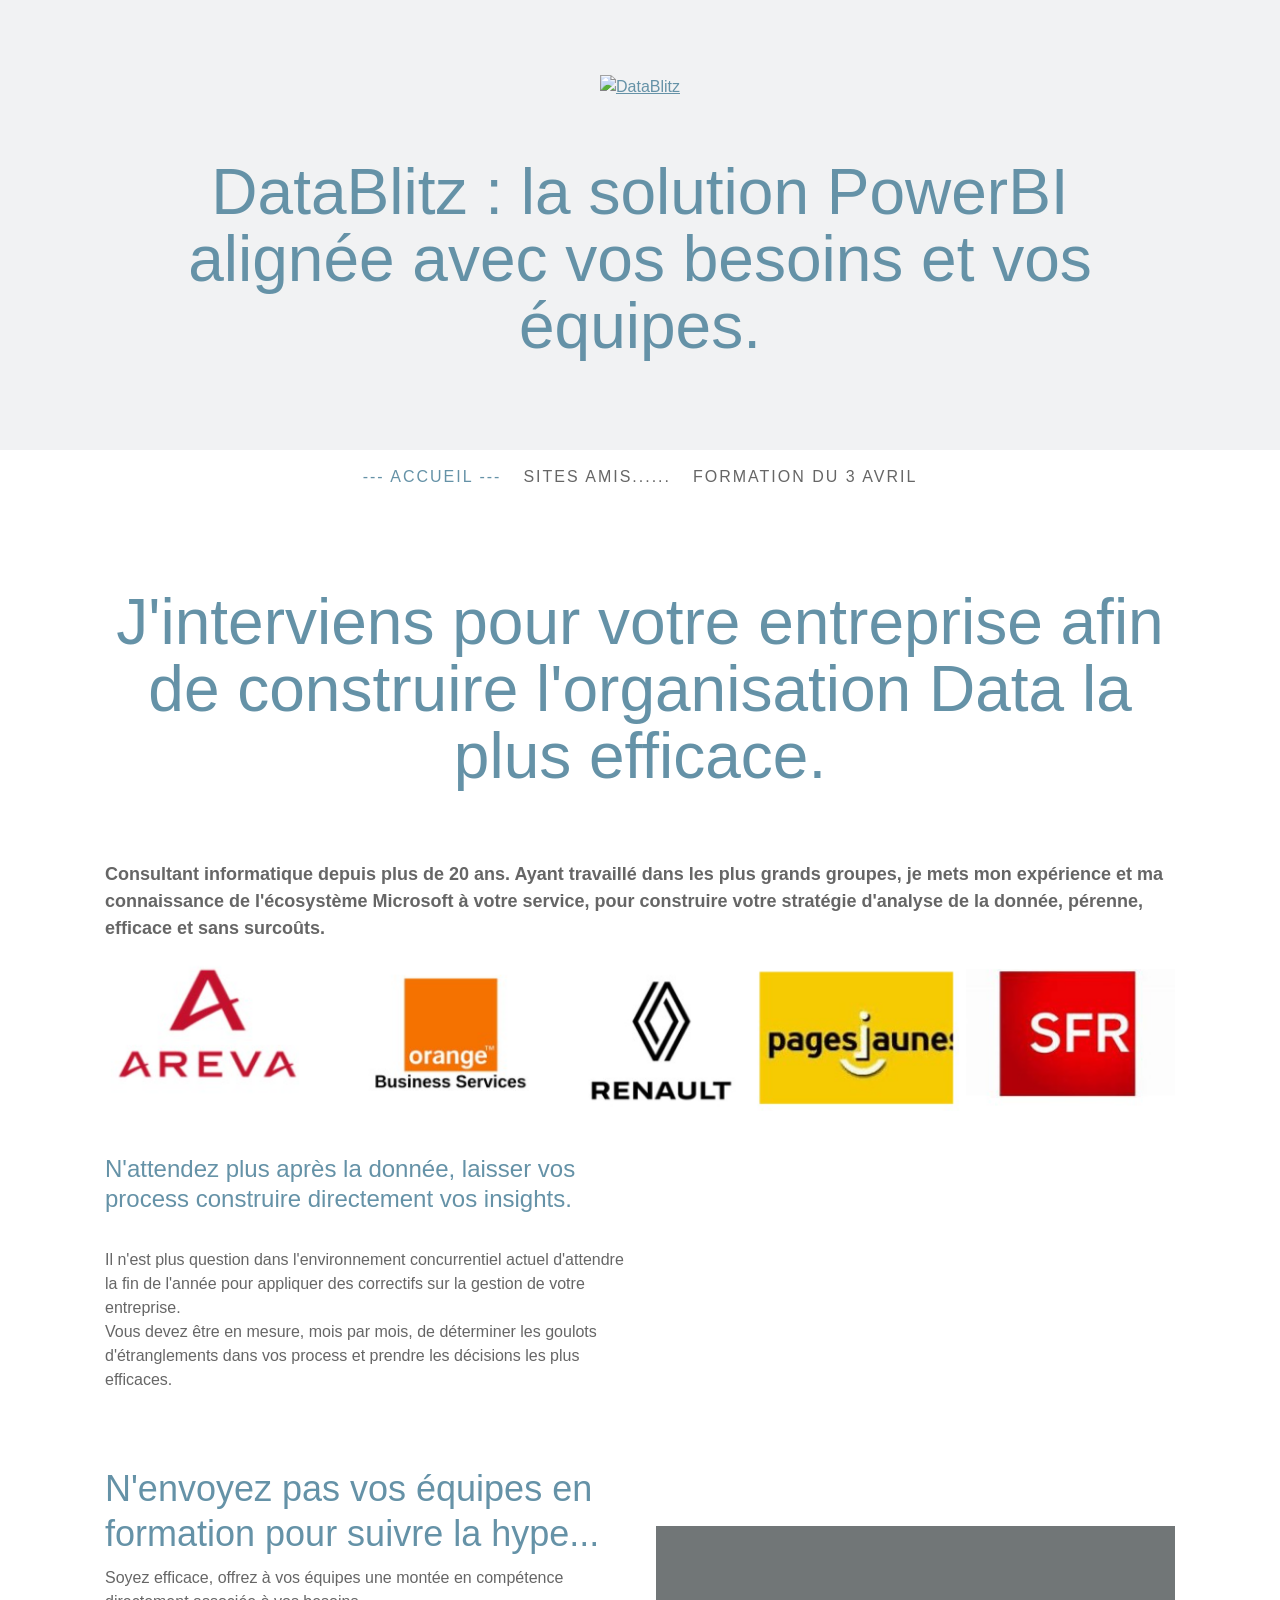
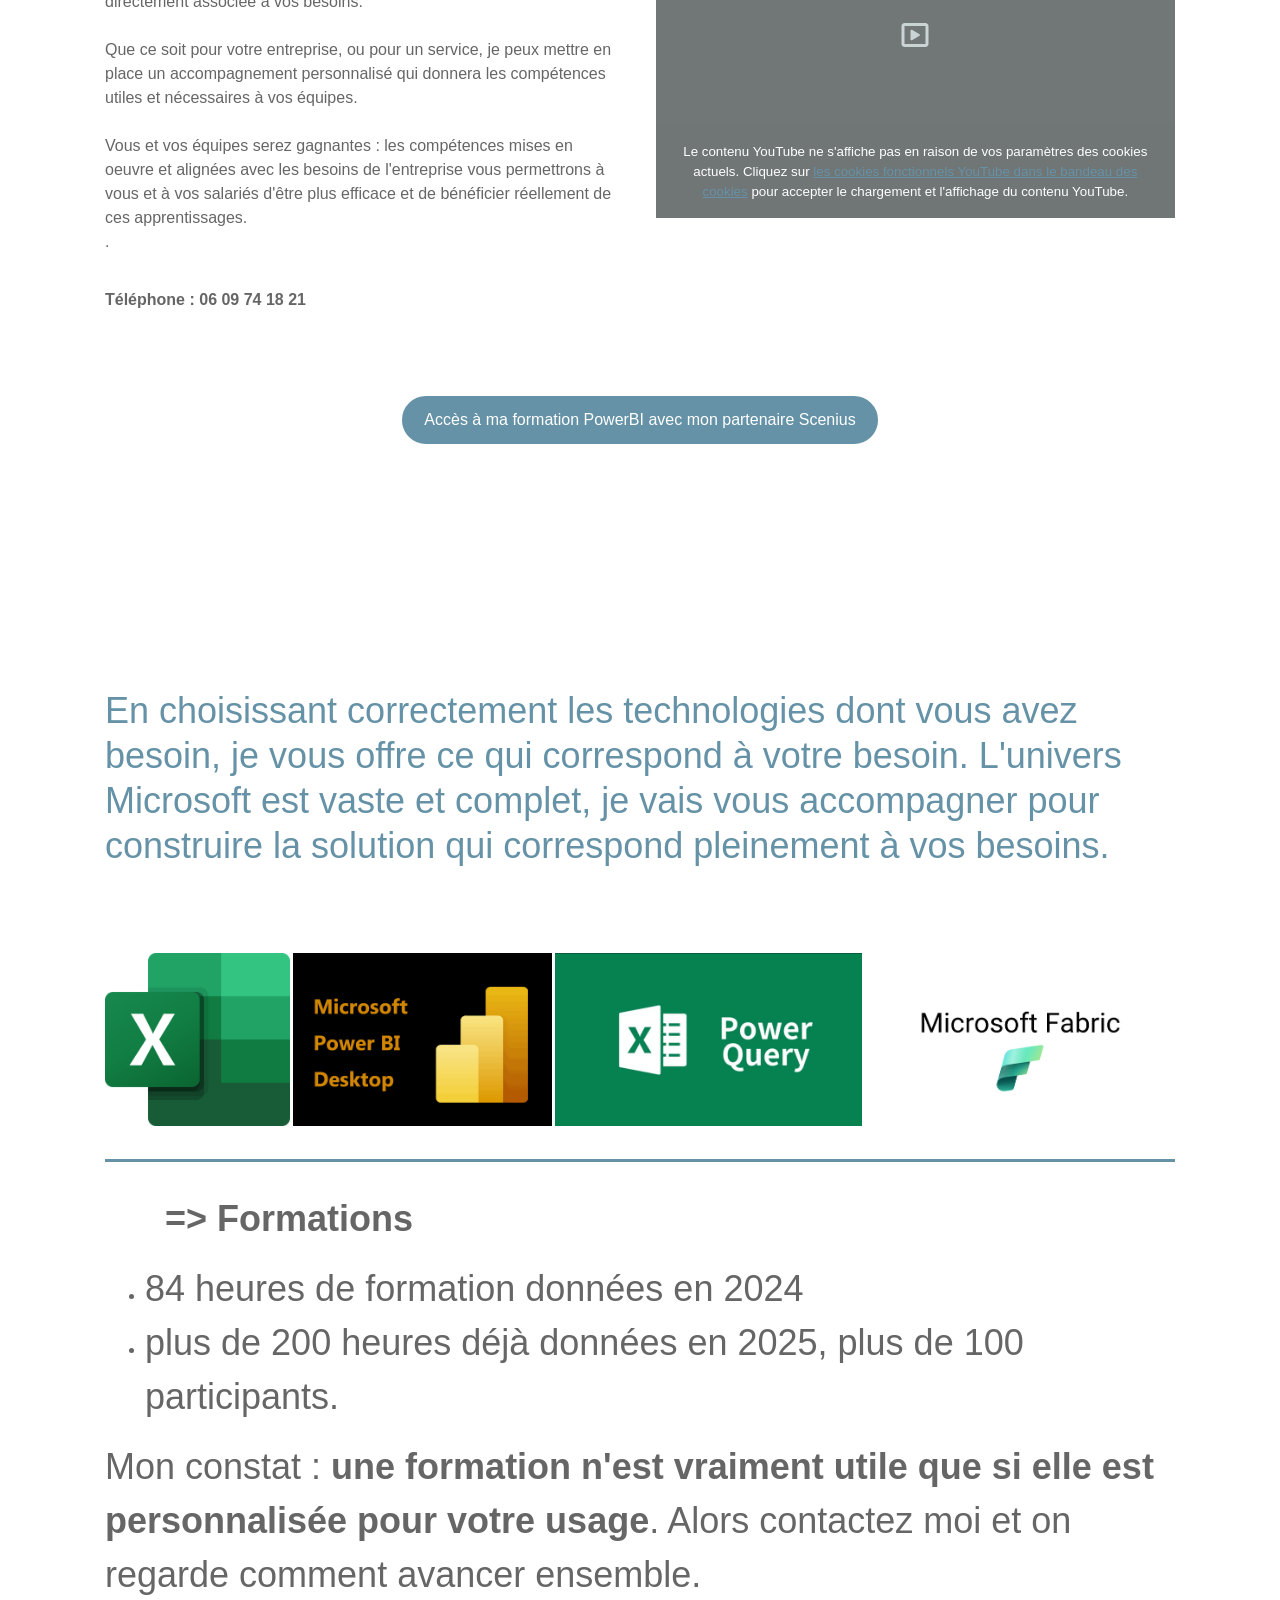
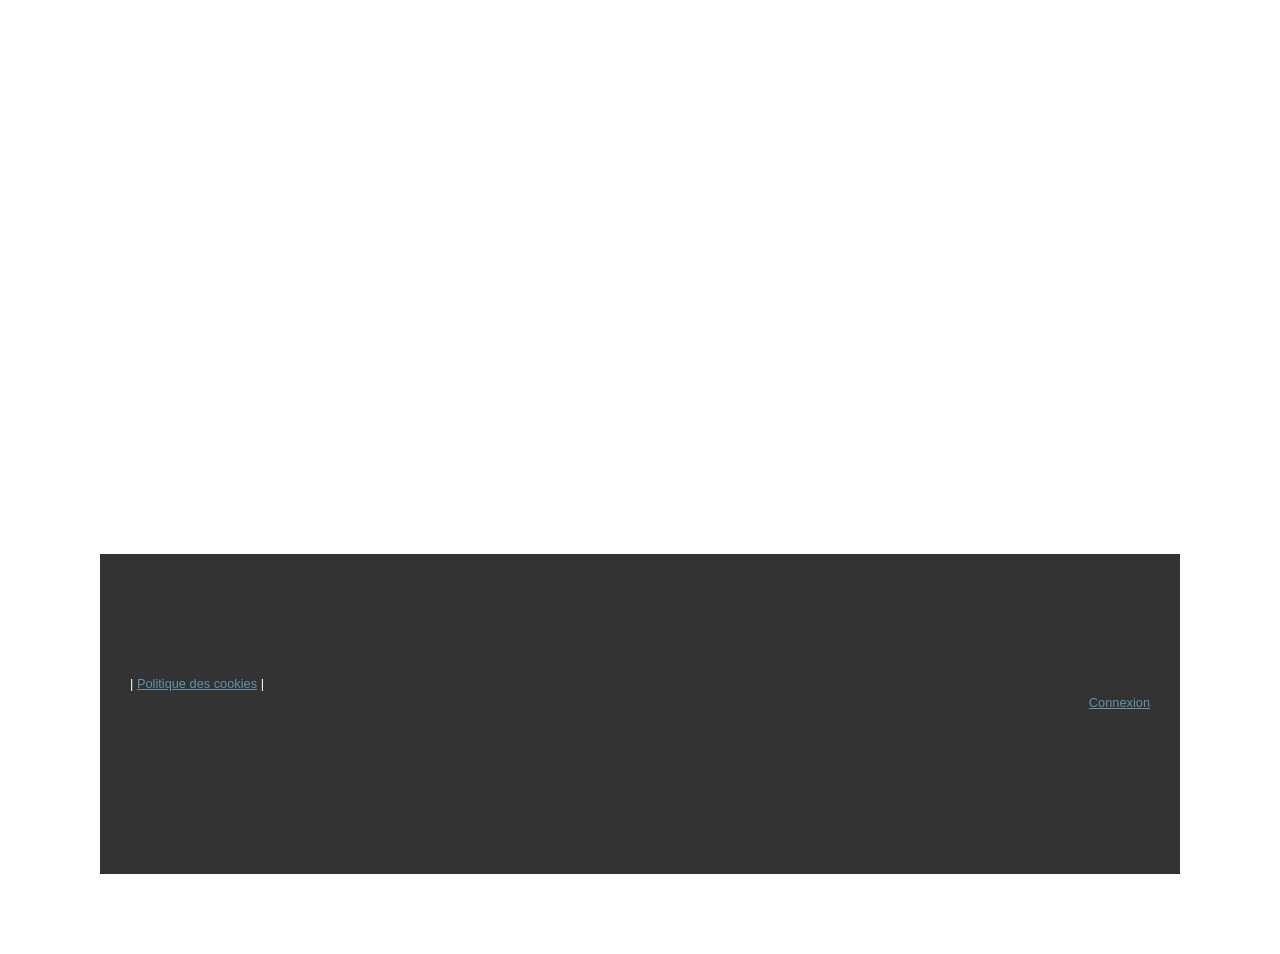
==== commit 9c677550: "Remove contact form from index.html Removed a form from the HTML structure." ====
--- a/index.html
+++ b/index.html
@@ -374,51 +374,8 @@
     <div class="cc-m-spacer" style="height: 50px;">
     
 </div>
-
-</div><div id="cc-m-12404418695" class="j-module n j-formnew ">
-<form action="https://www.datablitz.fr/" method="post" id="cc-m-form-12404418695" class="cc-m-form cc-m-form-layout-0">
-    <div class="cc-m-form-loading"></div>
-
-    <div class="cc-m-form-view-sortable">
-<div class="cc-m-form-view-element cc-m-form-text cc-m-required" data-action="element">
-    <label for="mc85c777451156e7d0">
-        <div>Nom</div>
-        </label>
-    <div class="cc-m-form-view-input-wrapper">
-                <input type="text" name="mc85c777451156e7d0" value="" id="mc85c777451156e7d0" style="width: 50%;">
-    </div>
-</div><div class="cc-m-form-view-element cc-m-form-email cc-m-required" data-action="element">
-    <label for="mc85c777451156e7d1">
-        <div>Adresse e-mail</div>
-        </label>
-    <div class="cc-m-form-view-input-wrapper">
-                <input type="email" autocorrect="off" autocapitalize="off" name="mc85c777451156e7d1" value="" style="width: 50%;" id="mc85c777451156e7d1">
-    </div>
-</div><div class="cc-m-form-view-element cc-m-form-textarea cc-m-required" data-action="element">
-    <label for="mc85c777451156e7d2">
-        <div>Message</div>
-        </label>
-    <div class="cc-m-form-view-input-wrapper">
-                <textarea name="mc85c777451156e7d2" rows="6" style="width: 100%;" id="mc85c777451156e7d2"></textarea>
-    </div>
-</div>    </div>
-<div class="cc-m-form-view-element cc-m-form-submit" data-action="element">
-    <label></label>
-    <div class="cc-m-form-view-input-wrapper">
-        <div>
-    <label for="mc85c777451156e7d_dataprivacy">
-        Notre <a href="https://www.datablitz.fr/j/privacy" target="_blank"></a> s'applique.    </label>
-</div>
-
-<input type="submit" value="envoyer" data-action="formButton">
-    </div>
-</div>
-    <p class="cc-m-form-note">
-        <strong>Note :</strong>
-        veuillez remplir les champs marqués d'un <span class="j-m-required">*</span>.    </p>
-</form>
-</div></div>
-        
+<iframe width="640px" height="480px" src="https://forms.office.com/Pages/ResponsePage.aspx?id=DQSIkWdsW0yxEjajBLZtrQAAAAAAAAAAAAO__qRcz5JURUJaS1JMWElMMzhGVkQxR1ZVT1lPMk5YMC4u&embed=true" frameborder="0" marginwidth="0" marginheight="0" style="border: none; max-width:100%; max-height:100vh" allowfullscreen webkitallowfullscreen mozallowfullscreen msallowfullscreen> </iframe>
+
         </div>
       </div>
     </div>
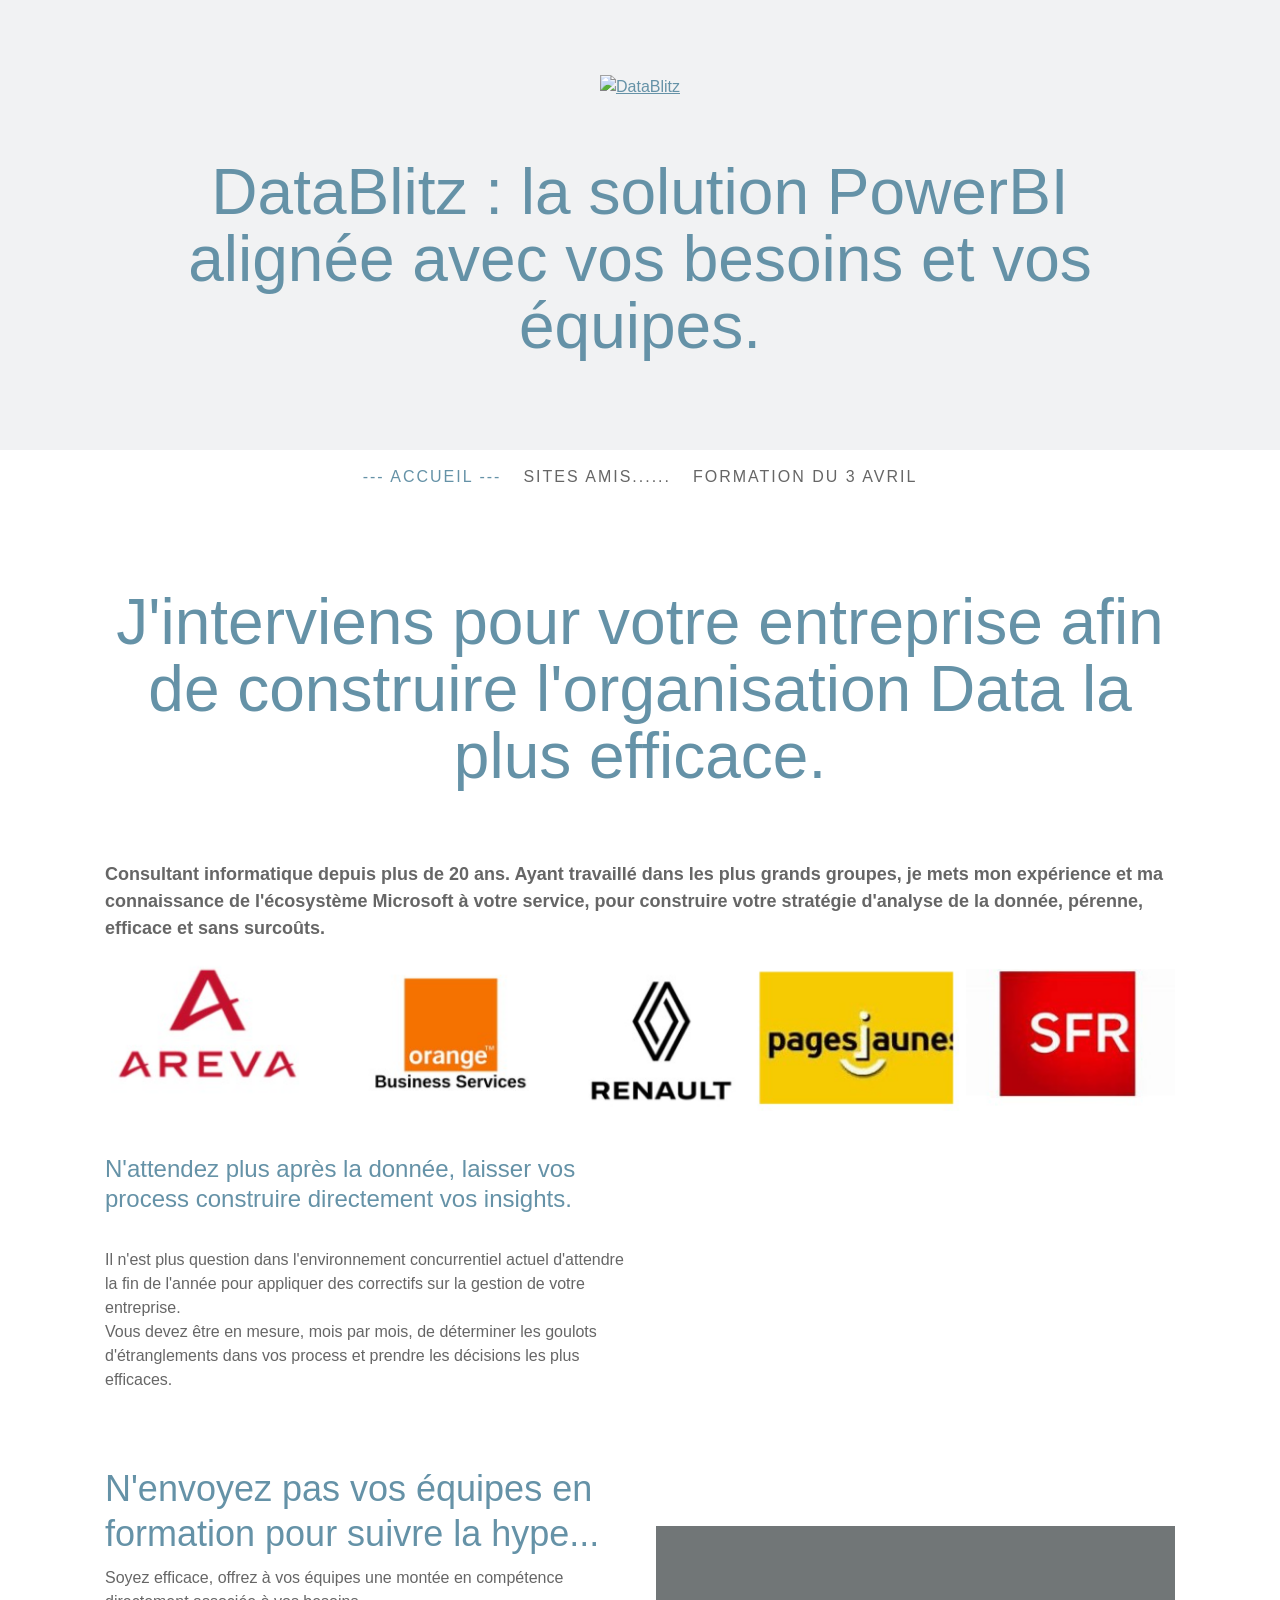
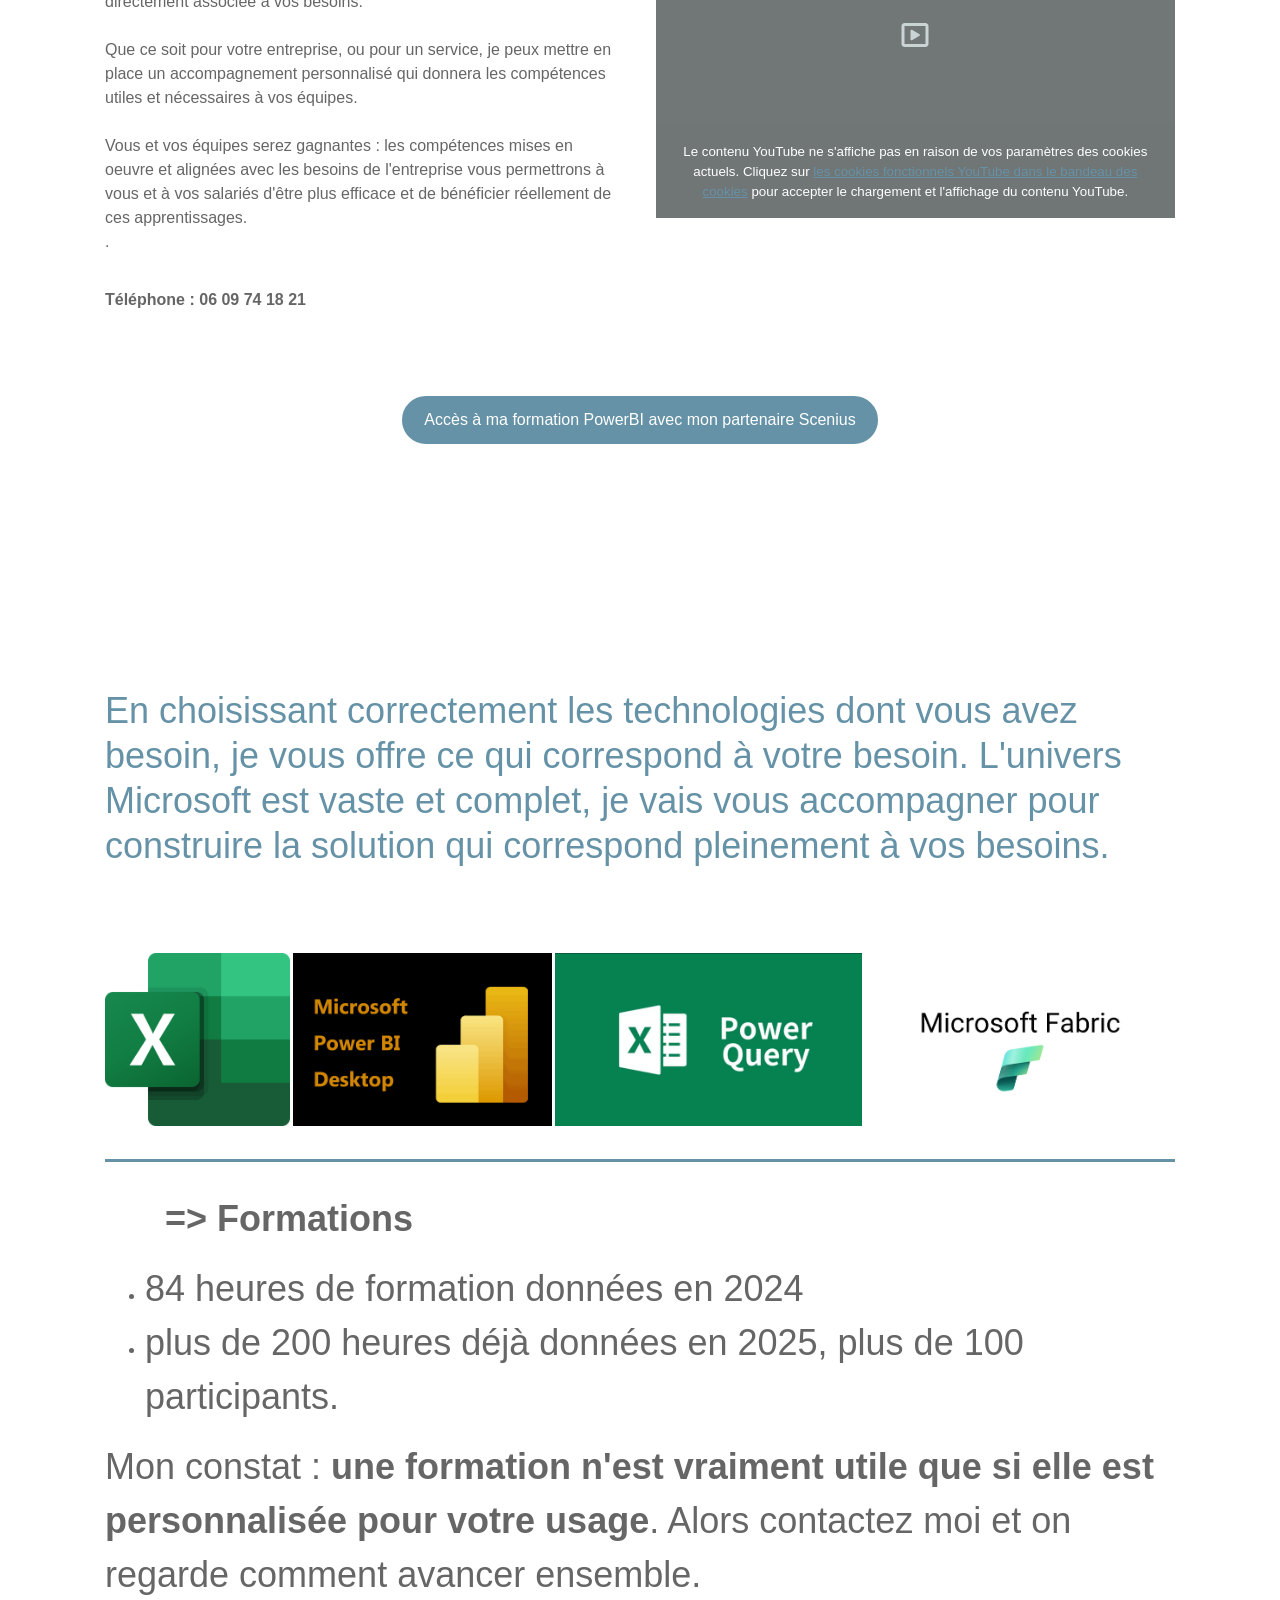
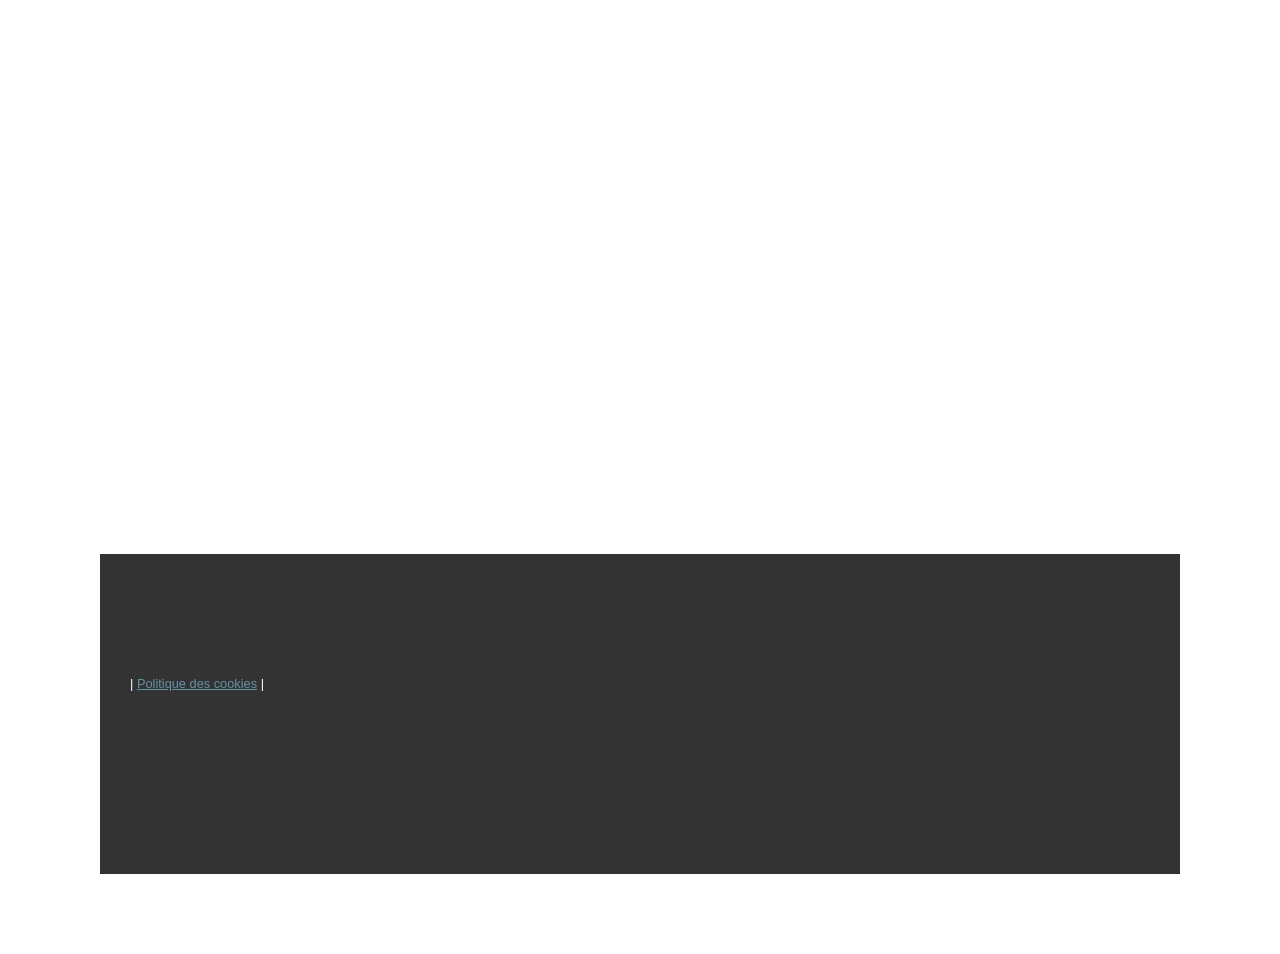
==== commit 81e46eb4: "Remove logged out link from admin section Removed logged out link and adjusted admin links." ====
--- a/index.html
+++ b/index.html
@@ -374,7 +374,7 @@
     <div class="cc-m-spacer" style="height: 50px;">
     
 </div>
-<iframe width="640px" height="480px" src="https://forms.office.com/Pages/ResponsePage.aspx?id=DQSIkWdsW0yxEjajBLZtrQAAAAAAAAAAAAO__qRcz5JURUJaS1JMWElMMzhGVkQxR1ZVT1lPMk5YMC4u&embed=true" frameborder="0" marginwidth="0" marginheight="0" style="border: none; max-width:100%; max-height:100vh" allowfullscreen webkitallowfullscreen mozallowfullscreen msallowfullscreen> </iframe>
+<iframe width="800px" height="480px" src="https://forms.office.com/Pages/ResponsePage.aspx?id=DQSIkWdsW0yxEjajBLZtrQAAAAAAAAAAAAO__qRcz5JURUJaS1JMWElMMzhGVkQxR1ZVT1lPMk5YMC4u&embed=true" frameborder="0" marginwidth="0" marginheight="0" style="border: none; max-width:100%; max-height:100vh" allowfullscreen webkitallowfullscreen mozallowfullscreen msallowfullscreen> </iframe>
 
         </div>
       </div>
@@ -393,9 +393,7 @@
 
     <div class="j-admin-links">
             
-    <span class="loggedout">
-        <a rel="nofollow" id="login" href="https://www.datablitz.fr/login">Connexion </a>
-    </span>
+    
 
 <span class="loggedin" style="display: none;">
     <a rel="nofollow" id="logout" target="_top" href="https://cms.e.jimdo.com/app/cms/logout.php">
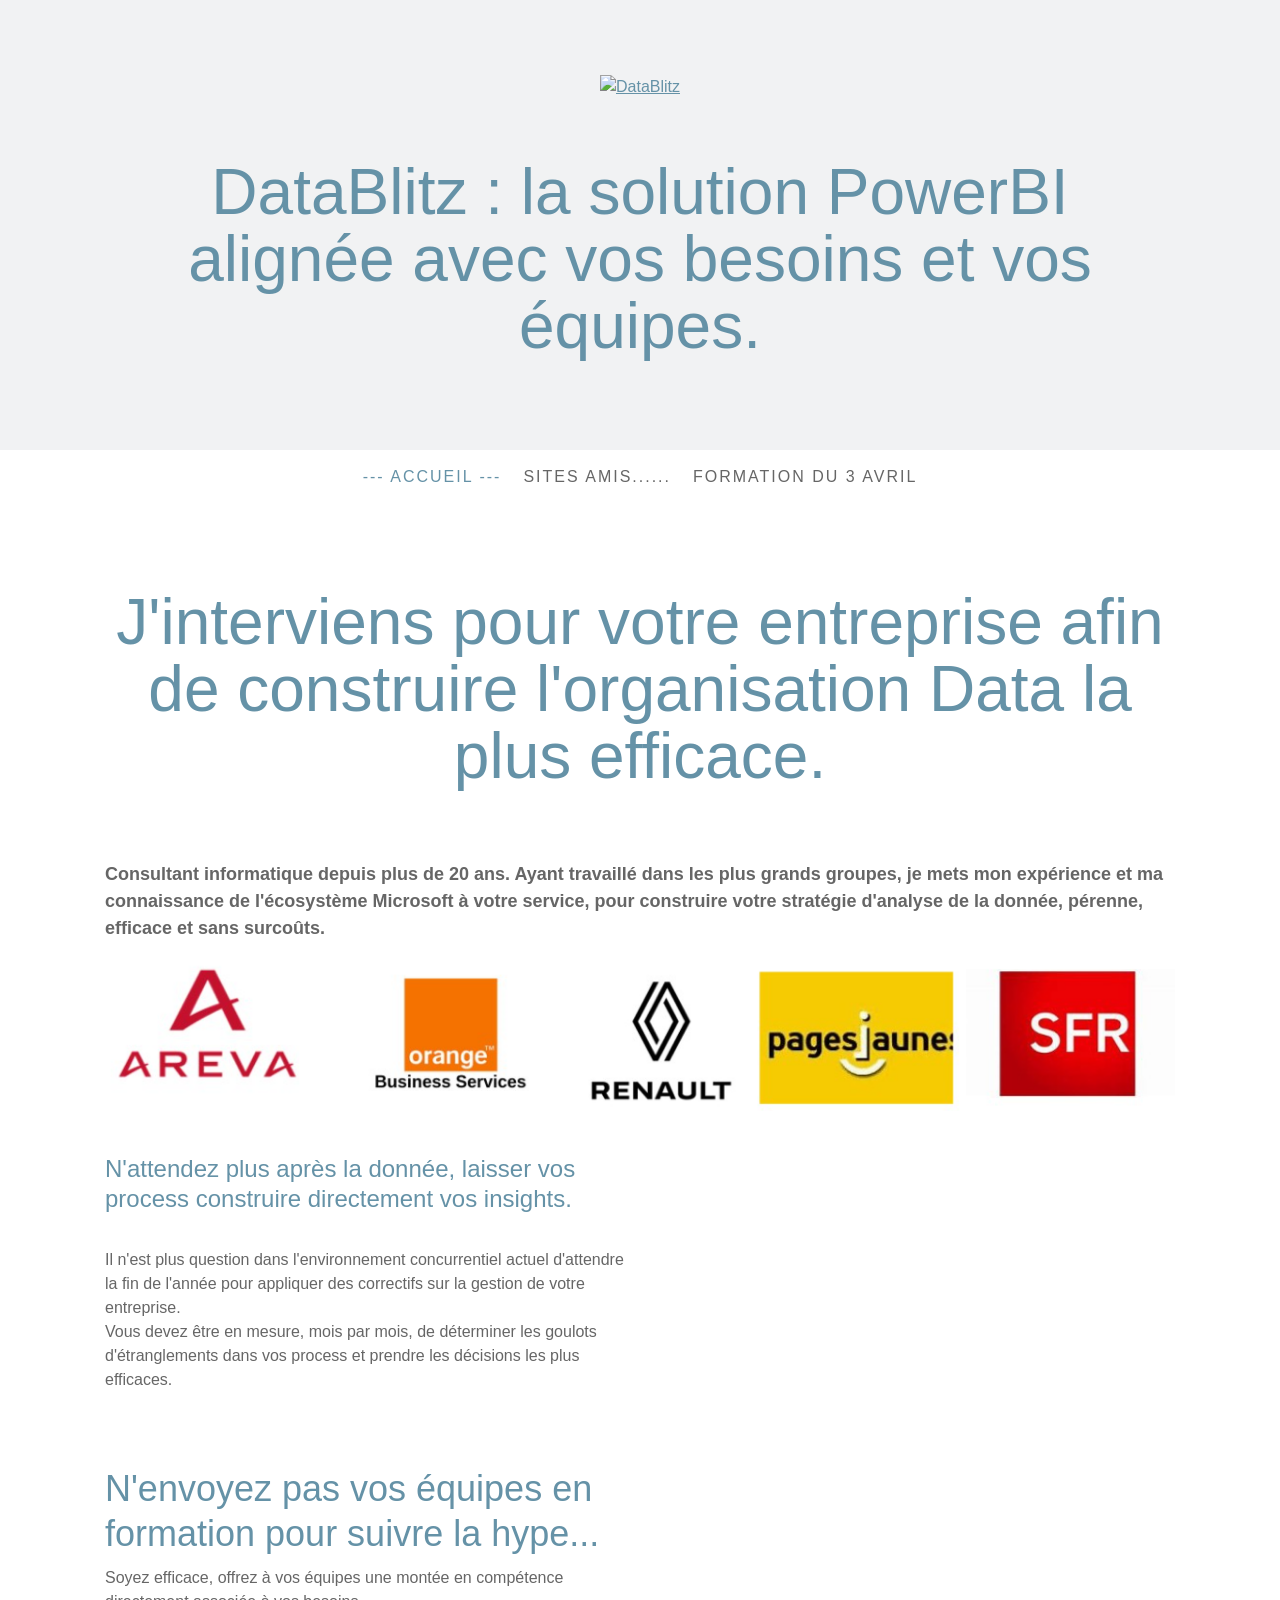
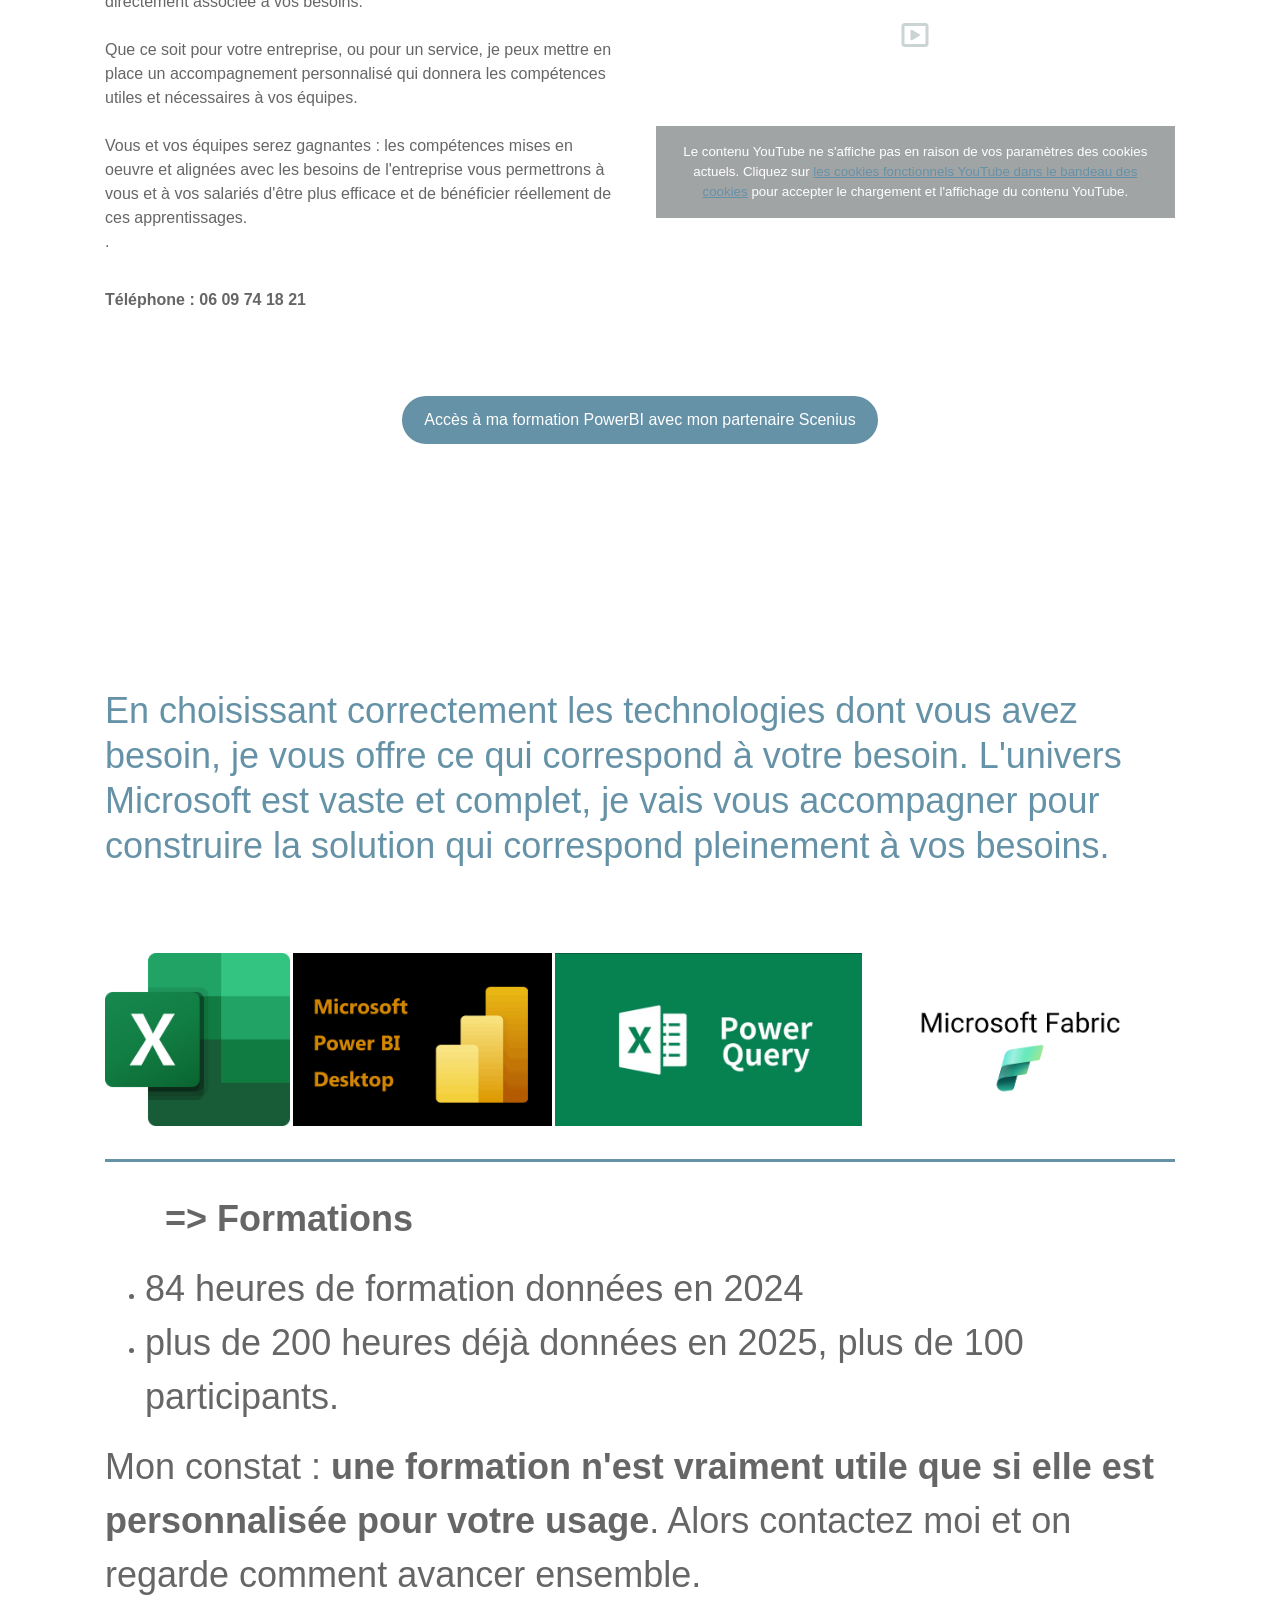
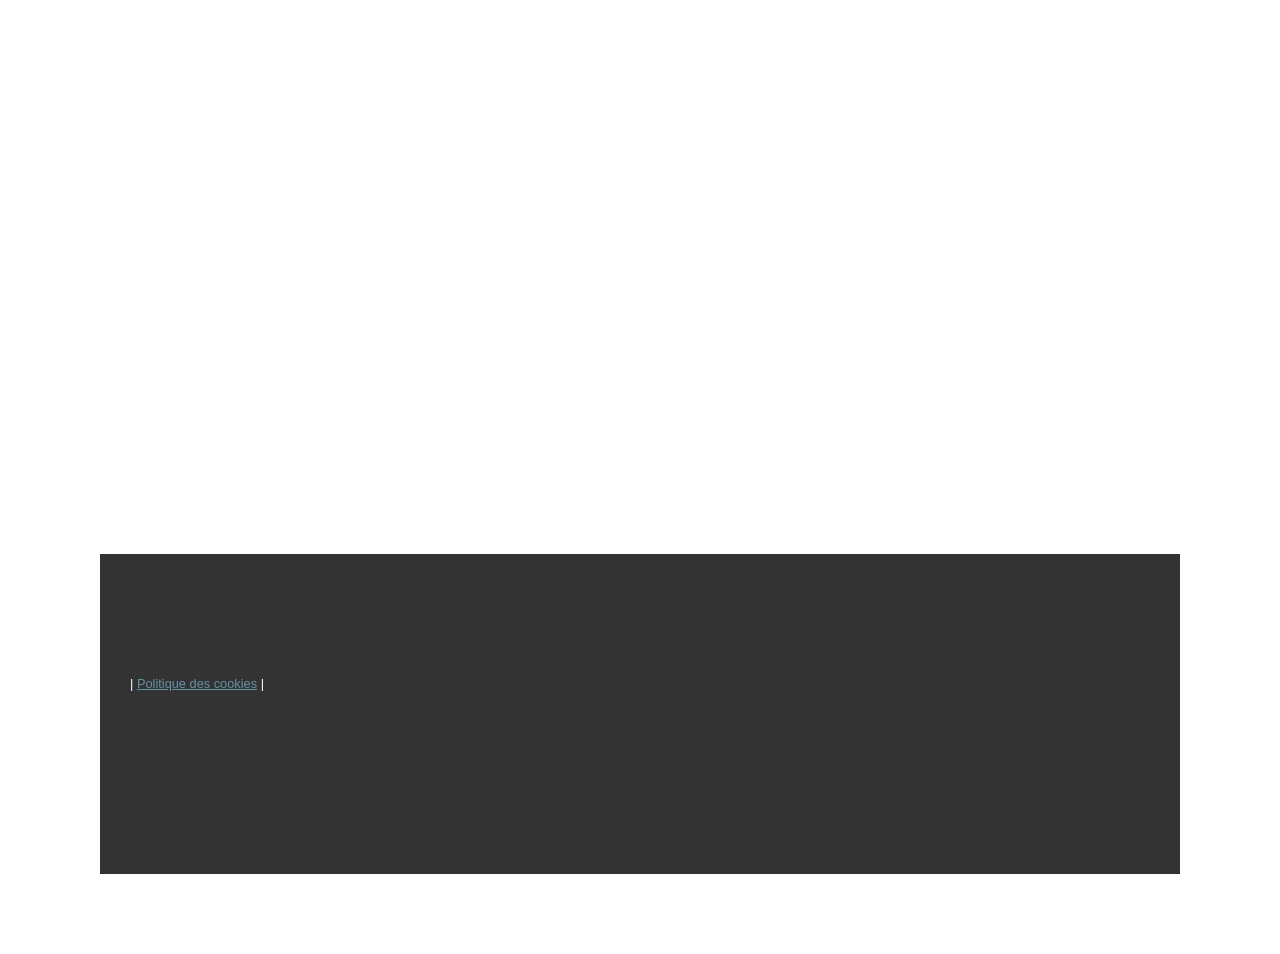
==== commit 464f081f: "Update index.html" ====
--- a/index.html
+++ b/index.html
@@ -259,9 +259,8 @@
 
 </div><div id="cc-m-12404374195" class="j-module n j-video "><div class="cc-m-video-gutter cc-m-video-align-left cc-m-video-ratio-2" style="width: 519px;">
     <div class="cc-m-video-wrapper">
-<iframe id="cc-m-video-youtu-container-12404374195" class="cc-m-video-youtu-container cc-m-video-container" frameborder="0" allowfullscreen="true" style="border: 0px; display: block;" data-src="https://www.youtube-nocookie.com/embed/0BfEUFvdpvw?wmode=transparent&amp;vq=hd1080" src="./--- Accueil --- - DataBlitz_files/0BfEUFvdpvw.html">
+<iframe id="cc-m-video-youtu-container-12404374195"  frameborder="0" allowfullscreen="true" style="border: 0px; display: block;" src="https://www.youtube-nocookie.com/embed/0BfEUFvdpvw?wmode=transparent&amp;vq=hd1080" src="./--- Accueil --- - DataBlitz_files/0BfEUFvdpvw.html">
 </iframe>
-<div class="cc-youtu-embed-placeholder" style="                 font-weight: lighter;                 font-family: sans-serif;                 font-size: 12pt;                 line-height: 1.5em;                 width: 100%;                 height: 100%;                 display: none;                 background-color: #717677;                 position: absolute;              ">
     <div>
         <img src="./--- Accueil --- - DataBlitz_files/video-play.svg" style="                             position: absolute;                             bottom: 0;                             left: 0;                             right: 0;                             top: -25%;                             margin: auto;                             max-width: 100%;                             max-height: 100%;">
     </div>
@@ -269,7 +268,7 @@
                     <span>
                         Le contenu YouTube ne s'affiche pas en raison de vos paramètres des cookies actuels. Cliquez sur <a href="javascript:window.CookieControl.showCookieSettings();">les cookies fonctionnels YouTube dans le bandeau des cookies</a> pour accepter le chargement et l'affichage du contenu YouTube.                    </span>
     </div>
-</div>
+
         <div class="cc-m-video-overlay"></div>
     </div>
 
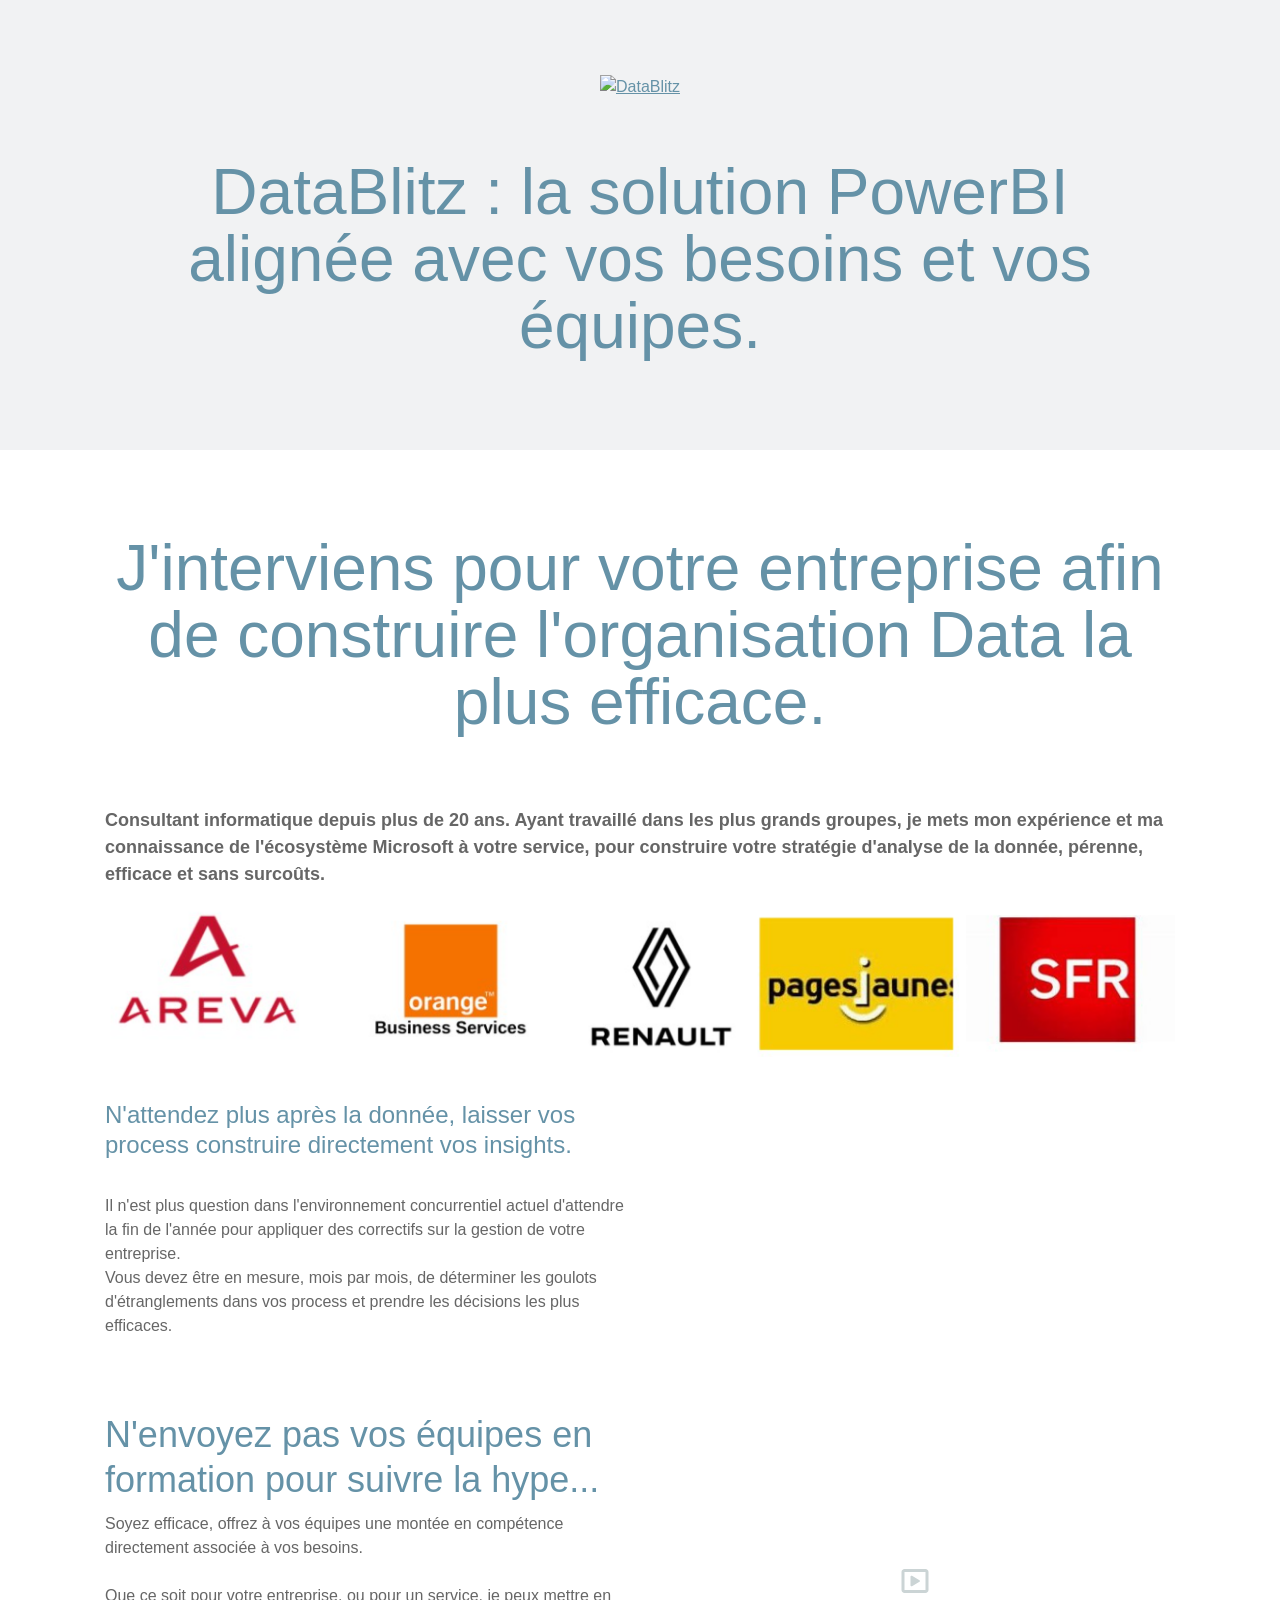
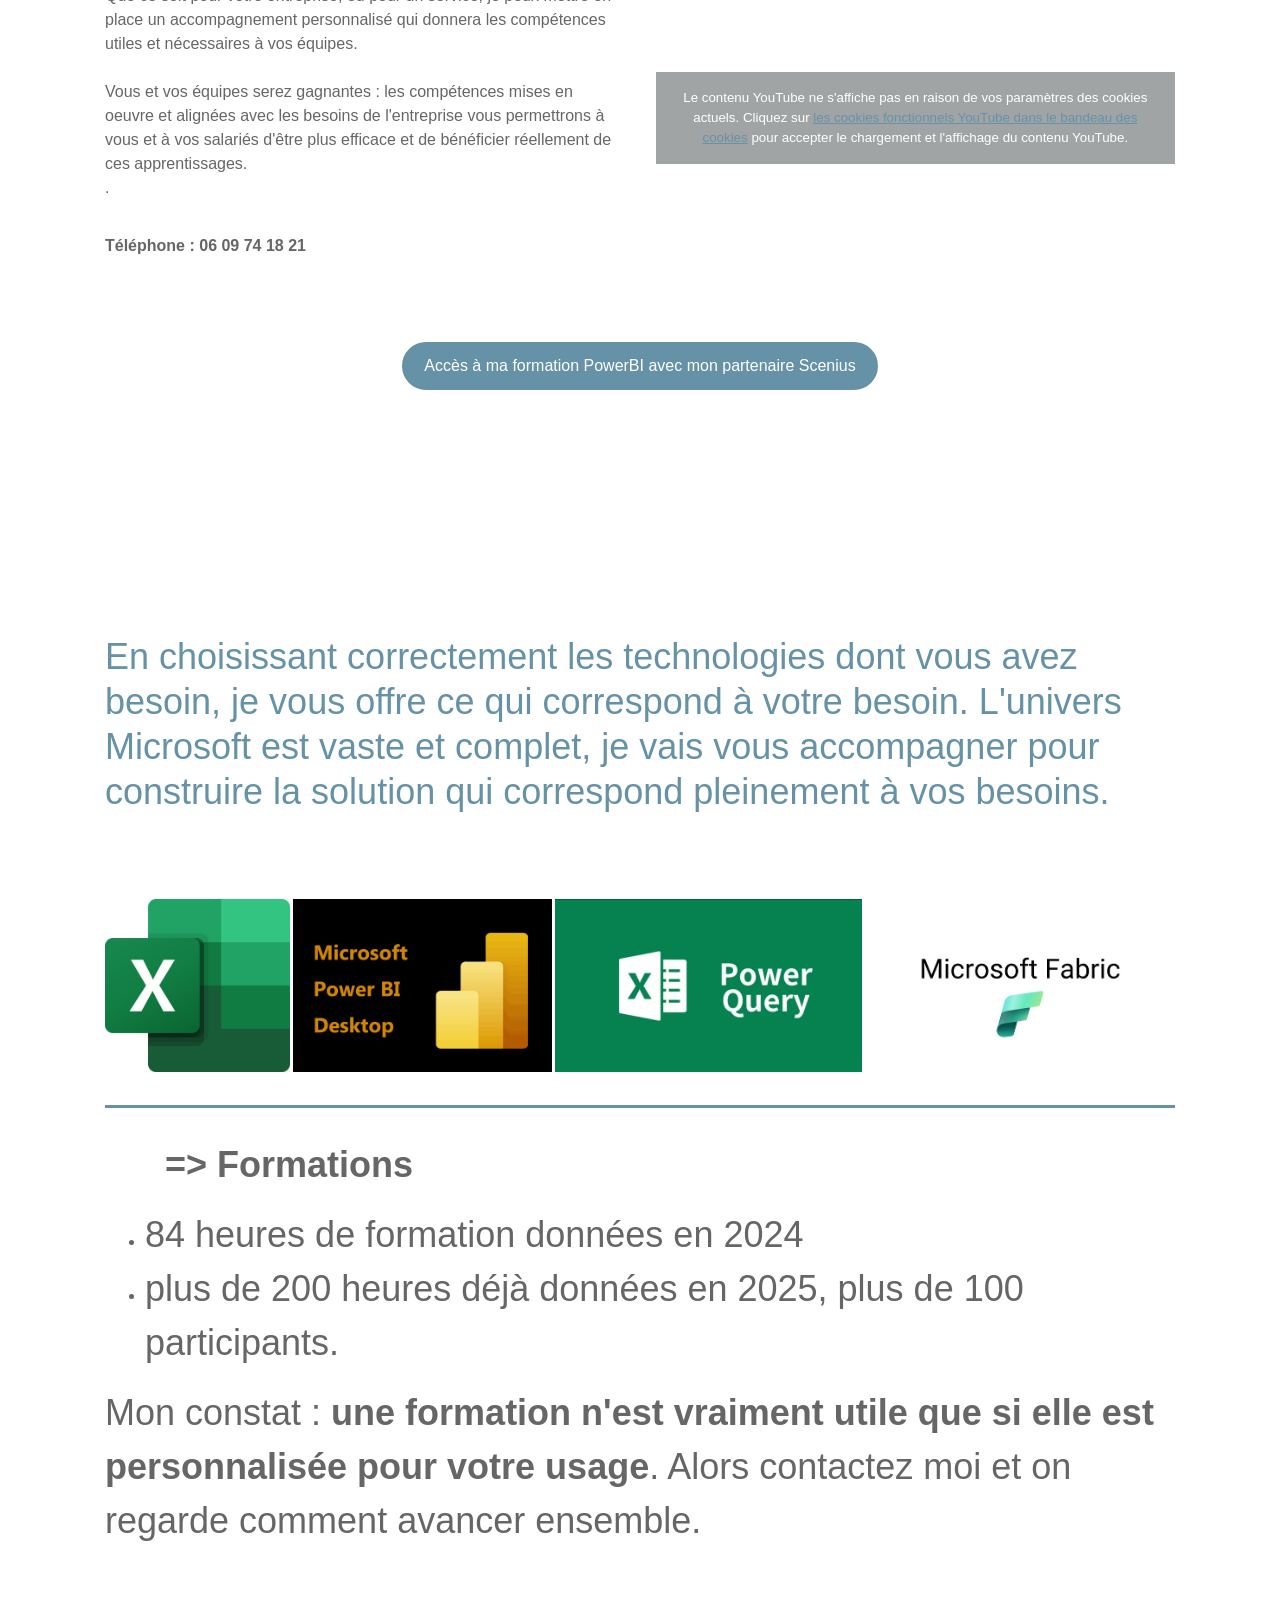
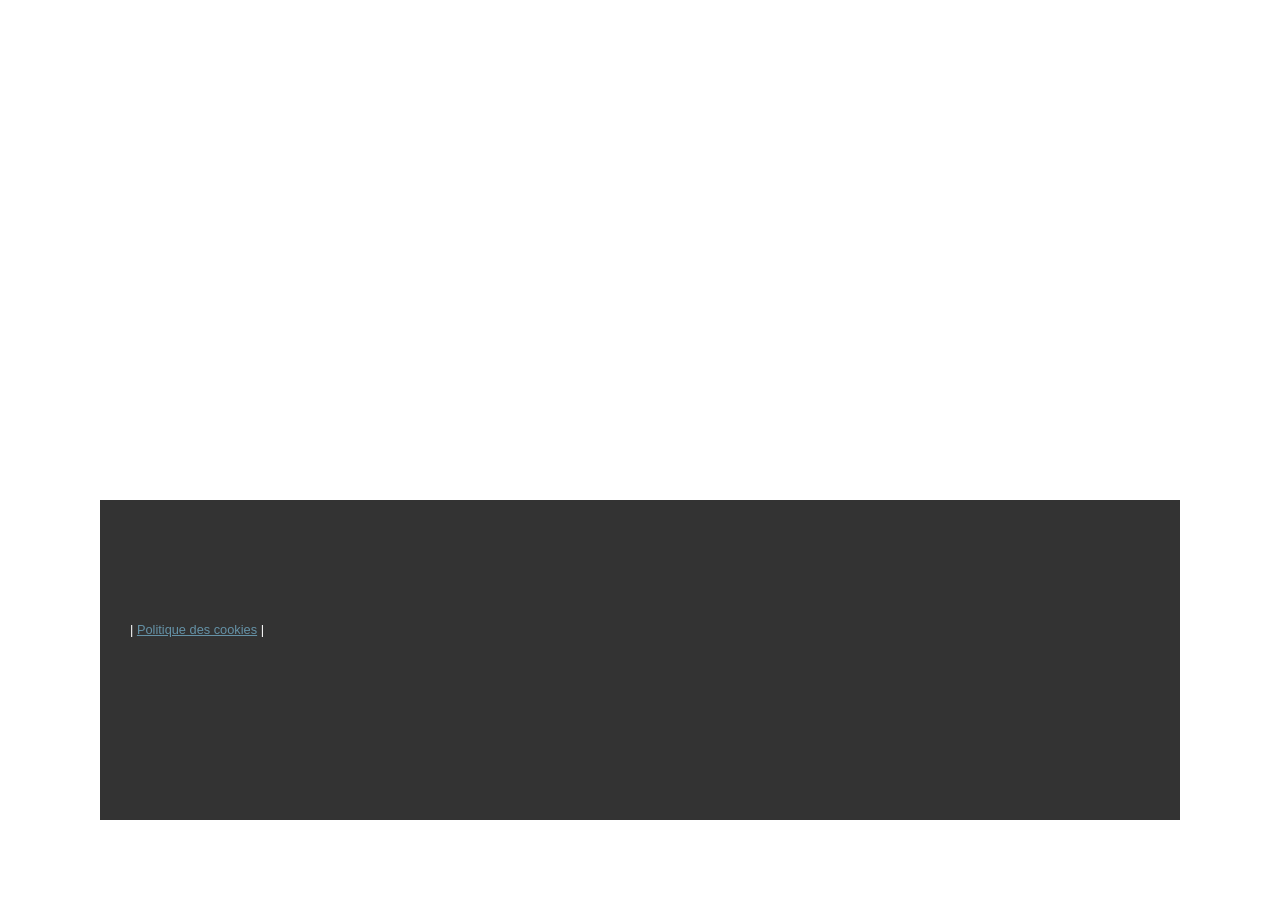
==== commit 680c72ee: "Remove navigation markup from index.html Removed navigation section from index.html." ====
--- a/index.html
+++ b/index.html
@@ -110,31 +110,7 @@
 </div>
     <!-- END _header.sass -->
 
-    <!-- _mobile-navigation.sass -->
-    <div class="jtpl-mobile-topbar navigation-colors navigation-colors--transparency">
-      <label for="jtpl-navigation__checkbox" class="jtpl-navigation__label navigation-colors__menu-icon">
-        <span class="jtpl-navigation__borders navigation-colors__menu-icon"></span>
-      </label>
-    </div>
-    <div class="jtpl-mobile-navigation navigation-colors navigation-colors--transparency">
-      <div data-container="navigation"><div class="j-nav-variant-nested"><ul class="cc-nav-level-0 j-nav-level-0"><li id="cc-nav-view-2224059295" class="jmd-nav__list-item-0 cc-nav-current j-nav-current jmd-nav__item--current"><a href="https://www.datablitz.fr/" data-link-title="--- Accueil ---" class="cc-nav-current j-nav-current jmd-nav__link--current">--- Accueil ---</a></li><li id="cc-nav-view-2249530095" class="jmd-nav__list-item-0"><a href="reserver-rdv.html" data-link-title="SITES AMIS...">SITES AMIS...</a></li><li id="cc-nav-view-2250470895" class="jmd-nav__list-item-0"><a href="https://www.datablitz.fr/formation-du-3-avril/" data-link-title="FORMATION DU 3 AVRIL">FORMATION DU 3 AVRIL</a></li></ul></div></div>
-    </div>
-    <!-- END _mobile-navigation.sass -->
-
-    <!-- _navigation.sass -->
-    <div class="jtpl-navigation">
-      <div class="jtpl-navigation__main navigation-colors">
-        <div class="jtpl-navigation__main--inner navigation-alignment">
-          <div data-container="navigation"><div class="j-nav-variant-nested"><ul class="cc-nav-level-0 j-nav-level-0"><li id="cc-nav-view-2224059295" class="jmd-nav__list-item-0 cc-nav-current j-nav-current jmd-nav__item--current"><a href="https://www.datablitz.fr/" data-link-title="--- Accueil ---" class="cc-nav-current j-nav-current jmd-nav__link--current">--- Accueil ---</a></li><li id="cc-nav-view-2249530095" class="jmd-nav__list-item-0"><a href="reserver-rdv.html" data-link-title="SITES AMIS......">SITES AMIS......</a></li><li id="cc-nav-view-2250470895" class="jmd-nav__list-item-0"><a href="https://www.datablitz.fr/formation-du-3-avril/" data-link-title="FORMATION DU 3 AVRIL">FORMATION DU 3 AVRIL</a></li></ul></div></div>
-        </div>
-      </div>
-      <div class="jtpl-navigation__sub subnavigation-colors">
-        <nav class="jtpl-navigation__sub--inner navigation-alignment"><div data-container="navigation"><div class="j-nav-variant-nested"></div></div>
-          <div data-container="navigation"><div class="j-nav-variant-nested"></div></div>
-        </nav>
-</div>
-    </div>
-    <!-- END _navigation.sass -->
+
 
     <!-- _content.sass -->
     <div class="jtpl-content content-options cc-content-parent">
